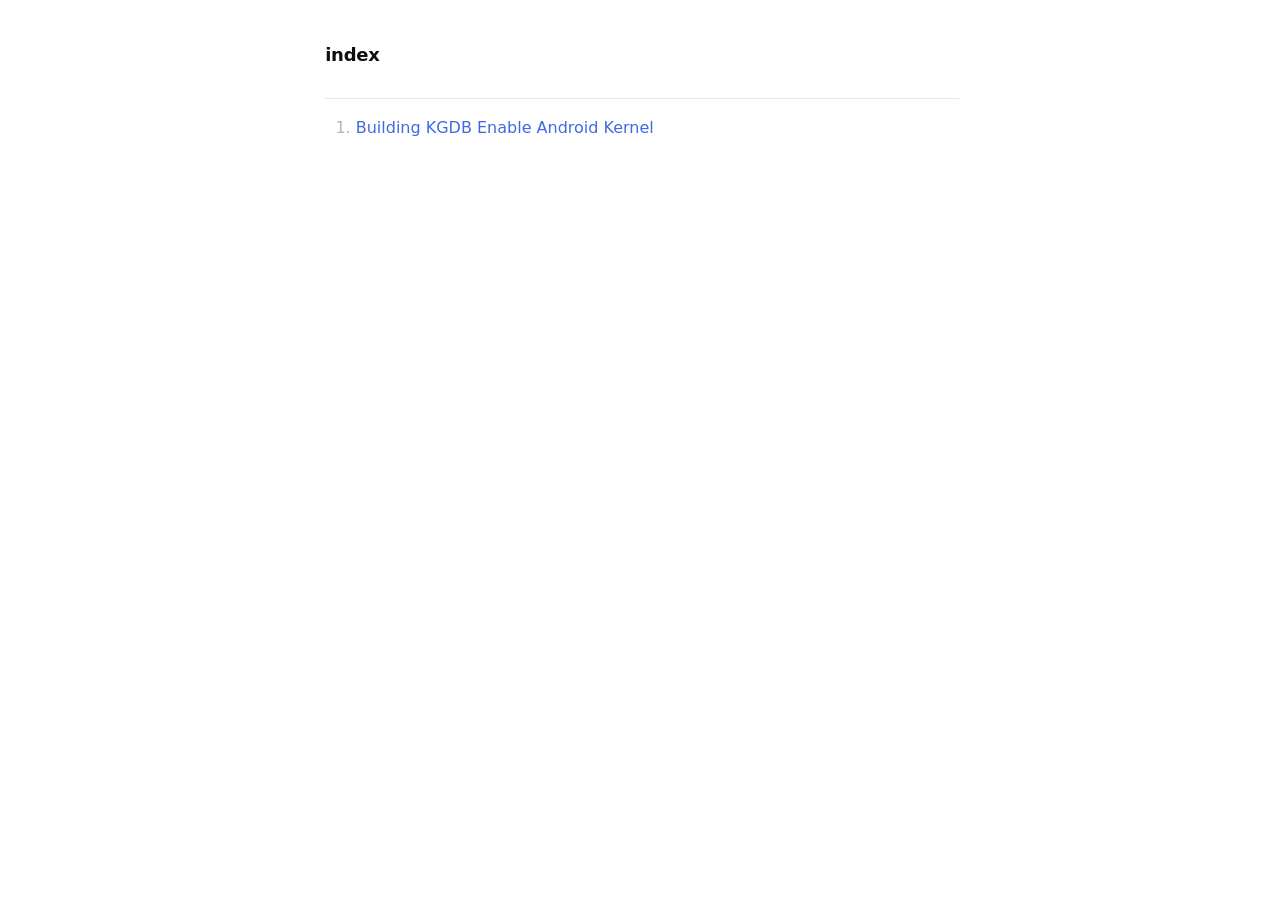
==== index.html @ 777ae0e0 "resolve 404 Error" ====
<!DOCTYPE html> <html lang="en"><head>
<title>index</title>
<base href=".">
<meta name="pathname" content="index.html">
<meta name="description" content="Obsidian Vault - index">
<meta property="og:title" content="index">
<meta property="og:description" content="Obsidian Vault - index">
<meta property="og:type" content="website">
<meta property="og:url" content="index.html">
<meta property="og:image" content="undefined">
<meta charset="UTF-8"><meta property="og:site_name" content="Obsidian Vault"><meta name="viewport" content="width=device-width, initial-scale=1.0, user-scalable=yes, minimum-scale=1.0, maximum-scale=5.0"><script async="" id="webpage-script" src="site-lib/scripts/webpage.js" onload="this.onload=null;this.setAttribute(&quot;loaded&quot;, &quot;true&quot;)"></script><link rel="icon" href="site-lib/media/favicon.png"><link rel="stylesheet" href="site-lib/styles/obsidian.css"><link rel="stylesheet" href="site-lib/styles/theme.css"><link rel="preload" href="site-lib/styles/global-variable-styles.css" as="style" onload="this.onload=null;this.rel='stylesheet'"><noscript><link rel="stylesheet" href="site-lib/styles/global-variable-styles.css"></noscript><link rel="preload" href="site-lib/styles/main-styles.css" as="style" onload="this.onload=null;this.rel='stylesheet'"><noscript><link rel="stylesheet" href="site-lib/styles/main-styles.css"></noscript><style>body{--line-width:40em;--line-width-adaptive:40em;--file-line-width:40em;--sidebar-width:min(20em, 80vw);--collapse-arrow-size:11px;--tree-vertical-spacing:1.3em;--sidebar-margin:12px}:root{background-color:#202124}.sidebar{height:100%;font-size:14px;z-index:10;min-width:calc(var(--sidebar-width) + var(--divider-width-hover));max-width:calc(var(--sidebar-width) + var(--divider-width-hover));position:relative;overflow:hidden;overflow:clip;transition:min-width ease-in-out,max-width ease-in-out;transition-duration:.2s;contain:size}#left-sidebar{left:0}#right-sidebar{right:0}.sidebar.is-collapsed{min-width:0;max-width:0}.sidebar.floating{position:absolute}.sidebar .leaf-content{height:100%;min-width:calc(var(--sidebar-width) - var(--divider-width-hover));top:0;padding:var(--sidebar-margin);padding-top:4em;line-height:var(--line-height-tight);background-color:var(--background-secondary);transition:background-color,border-right,border-left,box-shadow;transition-duration:var(--color-fade-speed);transition-timing-function:ease-in-out;position:absolute;display:flex;flex-direction:column}.sidebar:not(.is-collapsed) .leaf-content{min-width:calc(max(100%,var(--sidebar-width)) - 3px);max-width:calc(max(100%,var(--sidebar-width)) - 3px)}#left-sidebar-content{left:0;border-top-right-radius:var(--radius-l);border-bottom-right-radius:var(--radius-l)}#right-sidebar-content{right:0;border-top-left-radius:var(--radius-l);border-bottom-left-radius:var(--radius-l)}.sidebar #left-sidebar-content,.sidebar #right-sidebar-content{contain:none!important;container-type:normal!important;animation:none!important}.sidebar:has(.leaf-content:empty):has(.topbar-content:empty){display:none}.sidebar-topbar{height:calc(2.3em + 2 * var(--sidebar-margin));width:var(--sidebar-width);padding:var(--sidebar-margin);z-index:1;position:fixed;display:flex;align-items:center;transition:width ease-in-out;transition-duration:inherit}.sidebar.is-collapsed .sidebar-topbar{width:calc(2.3em + var(--sidebar-margin) * 2)}.sidebar .sidebar-topbar.is-collapsed{width:0}#left-sidebar .sidebar-topbar{left:0;flex-direction:row;border-top-right-radius:var(--radius-l)}#right-sidebar .sidebar-topbar{right:0;flex-direction:row-reverse;border-top-left-radius:var(--radius-l)}#left-sidebar .topbar-content{margin-right:calc(2.3em + var(--sidebar-margin));flex-direction:row}#right-sidebar .topbar-content{margin-left:calc(2.3em + var(--sidebar-margin));flex-direction:row-reverse}.topbar-content{overflow:hidden visible;overflow:clip visible;width:100%;height:100%;display:flex;align-items:center;transition:inherit}.sidebar.is-collapsed .topbar-content{width:0;transition:inherit}.clickable-icon.sidebar-collapse-icon{background-color:transparent;color:var(--icon-color-focused);padding:2px!important;margin:0!important;height:100%!important;width:2.3em!important;margin-inline:0.14em!important;position:absolute}#left-sidebar .clickable-icon.sidebar-collapse-icon{transform:rotateY(180deg);right:var(--sidebar-margin)}#right-sidebar .clickable-icon.sidebar-collapse-icon{transform:rotateY(180deg);left:var(--sidebar-margin)}.clickable-icon.sidebar-collapse-icon svg.svg-icon{width:100%;height:100%}.feature-title{margin-left:1px;text-transform:uppercase;letter-spacing:.06em;margin-top:.75em;margin-bottom:.75em}.feature-header{display:flex;align-items:center;padding-top:0;font-size:1em;padding-left:0}body.floating-sidebars .sidebar{position:absolute}body{transition:background-color var(--color-fade-speed) ease-in-out}#navbar:not(:empty){display:flex;align-items:center;justify-content:space-between;padding:.5em 1em;width:100%}#main{display:flex;flex-direction:column;height:100%;width:100%;align-items:stretch;justify-content:center}#main-horizontal{display:flex;flex-direction:row;flex-grow:1;width:100%;align-items:stretch;justify-content:center}#center-content{flex-basis:100%;max-width:100%;width:100%;height:100%;display:flex;flex-direction:column;align-items:center;transition:opacity .2s ease-in-out;contain:inline-size}.hide{opacity:0!important;transition:opacity .2s ease-in-out;pointer-events:none}#center-content>.obsidian-document{padding-left:2em;padding-right:1em;margin-bottom:0;width:100%;width:-webkit-fill-available;width:-moz-available;width:fill-available;transition:background-color var(--color-fade-speed) ease-in-out;border-top-right-radius:var(--window-radius,var(--radius-m));border-top-left-radius:var(--window-radius,var(--radius-m));overflow-x:hidden!important;overflow-y:auto!important;display:flex!important;flex-direction:column!important;align-items:center!important;contain:inline-size}body #center-content>.obsidian-document>.markdown-preview-sizer{padding-bottom:80vh;width:100%;max-width:var(--line-width);flex-basis:var(--line-width);transition:background-color var(--color-fade-speed) ease-in-out;contain:inline-size}#center-content>.obsidian-document>div{width:100%!important;transition:background-color var(--color-fade-speed) ease-in-out;contain:inline-size}#center-content>.obsidian-document:not([data-type=markdown]).embed{display:flex;padding:1em;height:100%;width:100%;align-items:center;justify-content:center}#center-content>.obsidian-document:not([data-type=markdown]).embed>*{max-width:100%;max-height:100%;object-fit:contain}:not(h1,h2,h3,h4,h5,h6,li):has(> :is(.math,table)){overflow-x:auto!important}#center-content>.obsidian-document:not([data-type=markdown]){overflow-x:auto;contain:content;padding:0;margin:0;height:100%}.obsidian-document[data-type=attachment]{display:flex;flex-direction:column;align-items:center;justify-content:center;height:100%;width:100%}.obsidian-document[data-type=attachment]>*{outline:0;border:none;box-shadow:none}.obsidian-document[data-type=attachment] :is(img){max-width:90%;max-height:90%;object-fit:contain}.obsidian-document[data-type=attachment]>:is(audio){width:100%;max-width:min(90%,var(--line-width))}.obsidian-document[data-type=attachment]>:is(embed,iframe,video){width:100%;height:100%;max-width:100%;max-height:100%;object-fit:contain}.canvas-wrapper>:is(.header,.footer){z-index:100;position:absolute;display:flex;justify-content:center;flex-direction:column;width:100%;align-items:center}.scroll-highlight{position:absolute;width:100%;height:100%;pointer-events:none;z-index:1000;background-color:hsla(var(--color-accent-hsl),.25);opacity:0;padding:1em;inset:50%;translate:-50% -50%;border-radius:var(--radius-s)}</style><script defer="">async function loadIncludes(){let e=document.querySelectorAll("link[itemprop='include']");for(const t of e){let e=t.getAttribute("href");try{let o="";if(e.startsWith("https:")||e.startsWith("http:")||"file:"!=window.location.protocol){const n=await fetch(e);if(!n.ok){console.log("Could not include file: "+e),t?.remove();continue}o=await n.text()}else{const t=document.getElementById(btoa(encodeURI(e)));if(t){const e=JSON.parse(decodeURI(atob(t.getAttribute("value")??"")));o=e?.data??""}}let n=document.createRange().createContextualFragment(o);t.before(n),t.remove(),console.log("Included text: "+o),console.log("Included file: "+e)}catch(o){t?.remove(),console.log("Could not include file: "+e,o);continue}}}document.addEventListener("DOMContentLoaded",(()=>{loadIncludes()}));let isFileProtocol="file:"==location.protocol;function waitLoadScripts(e,t){let o=e.map((e=>document.getElementById(e+"-script")));!function e(n){let l=o[n],c=n+1;l?(l&&"true"!=l.getAttribute("loaded")||n<o.length&&e(c),n<o.length&&l.addEventListener("load",(()=>e(c)))):n<o.length?e(c):t()}(0)}</script></head><body class="publish css-settings-manager is-hidden-frameless styled-scrollbars show-inline-title show-ribbon show-view-header is-focused"><script defer="">let theme=localStorage.getItem("theme")||(window.matchMedia("(prefers-color-scheme: dark)").matches?"dark":"light");"dark"==theme?(document.body.classList.add("theme-dark"),document.body.classList.remove("theme-light")):(document.body.classList.add("theme-light"),document.body.classList.remove("theme-dark")),window.innerWidth<480?document.body.classList.add("is-phone"):window.innerWidth<768?document.body.classList.add("is-tablet"):window.innerWidth<1024?document.body.classList.add("is-small-screen"):document.body.classList.add("is-large-screen")</script><div id="main"><div id="navbar"></div><div id="main-horizontal"><div id="left-content" class="leaf" style="--sidebar-width: var(--sidebar-width-left);"></div><div id="center-content" class="leaf"><div class="obsidian-document markdown-preview-view markdown-rendered node-insert-event is-readable-line-width allow-fold-headings allow-fold-lists show-indentation-guide show-properties" data-type="markdown"><style id="MJX-CHTML-styles"></style><div class="markdown-preview-sizer markdown-preview-section"><div class="header"><h1 class="page-title heading inline-title" id="index_0">index</h1><div class="data-bar"></div></div><div class="markdown-preview-pusher" style="width: 1px; height: 0.1px; margin-bottom: 0px;"></div><div class="el-ol"><ol>
<li data-line="0" dir="auto"><a data-href="Building KGDB Enable Android Kernel" href="building-kgdb-enable-android-kernel.html" class="internal-link" target="_self" rel="noopener nofollow">Building KGDB Enable Android Kernel</a></li>
</ol></div><div class="footer"><div class="data-bar"></div></div></div></div></div><div id="right-content" class="leaf" style="--sidebar-width: var(--sidebar-width-right);"></div></div></div></body></html>
---- site-lib/styles/obsidian.css ----
.dialog{--csstools-light-dark-toggle--4:var(--csstools-color-scheme--dark) white;--dialog-bg-color:var(--csstools-light-dark-toggle--4, #1c1b22);--csstools-light-dark-toggle--5:var(--csstools-color-scheme--dark) white;--dialog-border-color:var(--csstools-light-dark-toggle--5, #1c1b22);--csstools-light-dark-toggle--33:var(--csstools-color-scheme--dark) rgba(58, 57, 68, 0.2);--dialog-shadow:0 2px 14px 0 var(--csstools-light-dark-toggle--33, #15141a);--csstools-light-dark-toggle--6:var(--csstools-color-scheme--dark) #15141a;--text-primary-color:var(--csstools-light-dark-toggle--6, #fbfbfe);--csstools-light-dark-toggle--7:var(--csstools-color-scheme--dark) #5b5b66;--text-secondary-color:var(--csstools-light-dark-toggle--7, #cfcfd8);--hover-filter:brightness(0.9);--csstools-light-dark-toggle--8:var(--csstools-color-scheme--dark) #0060df;--link-fg-color:var(--csstools-light-dark-toggle--8, #0df);--csstools-light-dark-toggle--9:var(--csstools-color-scheme--dark) #0250bb;--link-hover-fg-color:var(--csstools-light-dark-toggle--9, #80ebff);--csstools-light-dark-toggle--10:var(--csstools-color-scheme--dark) #f0f0f4;--separator-color:var(--csstools-light-dark-toggle--10, #52525e);--textarea-border-color:#8f8f9d;--csstools-light-dark-toggle--11:var(--csstools-color-scheme--dark) white;--textarea-bg-color:var(--csstools-light-dark-toggle--11, #42414d);--textarea-fg-color:var(--text-secondary-color);--csstools-light-dark-toggle--12:var(--csstools-color-scheme--dark) #f0f0f4;--radio-bg-color:var(--csstools-light-dark-toggle--12, #2b2a33);--csstools-light-dark-toggle--13:var(--csstools-color-scheme--dark) #fbfbfe;--radio-checked-bg-color:var(--csstools-light-dark-toggle--13, #15141a);--radio-border-color:#8f8f9d;--csstools-light-dark-toggle--14:var(--csstools-color-scheme--dark) #0060df;--radio-checked-border-color:var(--csstools-light-dark-toggle--14, #0df);--csstools-light-dark-toggle--34:var(--csstools-color-scheme--dark) rgba(21, 20, 26, 0.07);--button-secondary-bg-color:var(--csstools-light-dark-toggle--34, rgba(251, 251, 254, 0.07));--button-secondary-fg-color:var(--text-primary-color);--button-secondary-border-color:var(--button-secondary-bg-color);--csstools-light-dark-toggle--35:var(--csstools-color-scheme--dark) rgba(21, 20, 26, 0.21);--button-secondary-active-bg-color:var(--csstools-light-dark-toggle--35, rgba(251, 251, 254, 0.21));--button-secondary-active-fg-color:var(--button-secondary-fg-color);--button-secondary-active-border-color:var(--button-secondary-bg-color);--csstools-light-dark-toggle--36:var(--csstools-color-scheme--dark) rgba(21, 20, 26, 0.14);--button-secondary-hover-bg-color:var(--csstools-light-dark-toggle--36, rgba(251, 251, 254, 0.14));--button-secondary-hover-fg-color:var(--button-secondary-fg-color);--button-secondary-hover-border-color:var(--button-secondary-hover-bg-color);--button-secondary-disabled-bg-color:var(--button-secondary-bg-color);--button-secondary-disabled-border-color:var(--button-secondary-border-color);--button-secondary-disabled-fg-color:var(--button-secondary-fg-color);--csstools-light-dark-toggle--15:var(--csstools-color-scheme--dark) #0060df;--button-primary-bg-color:var(--csstools-light-dark-toggle--15, #0df);--csstools-light-dark-toggle--16:var(--csstools-color-scheme--dark) #fbfbfe;--button-primary-fg-color:var(--csstools-light-dark-toggle--16, #15141a);--button-primary-border-color:var(--button-primary-bg-color);--csstools-light-dark-toggle--17:var(--csstools-color-scheme--dark) #054096;--button-primary-active-bg-color:var(--csstools-light-dark-toggle--17, #aaf2ff);--button-primary-active-fg-color:var(--button-primary-fg-color);--button-primary-active-border-color:var(--button-primary-active-bg-color);--csstools-light-dark-toggle--18:var(--csstools-color-scheme--dark) #0250bb;--button-primary-hover-bg-color:var(--csstools-light-dark-toggle--18, #80ebff);--button-primary-hover-fg-color:var(--button-primary-fg-color);--button-primary-hover-border-color:var(--button-primary-hover-bg-color);--button-primary-disabled-bg-color:var(--button-primary-bg-color);--button-primary-disabled-border-color:var(--button-primary-border-color);--button-primary-disabled-fg-color:var(--button-primary-fg-color);--button-disabled-opacity:0.4;--csstools-light-dark-toggle--19:var(--csstools-color-scheme--dark) white;--input-text-bg-color:var(--csstools-light-dark-toggle--19, #42414d);--input-text-fg-color:var(--text-primary-color);font-variant:normal;font-size:13px;font-weight:400;line-height:150%;border-radius:4px;padding:12px 16px;--csstools-light-dark-toggle--37:var(--csstools-color-scheme--dark) white;border:1px solid var(--dialog-border-color);--csstools-light-dark-toggle--38:var(--csstools-color-scheme--dark) white;background:var(--dialog-bg-color);--csstools-light-dark-toggle--39:var(--csstools-color-scheme--dark) #15141a;color:var(--text-primary-color);--csstools-light-dark-toggle--40:var(--csstools-color-scheme--dark) rgba(58, 57, 68, 0.2);box-shadow:var(--dialog-shadow)}@supports (color:light-dark(red,red)){.dialog{--dialog-bg-color:light-dark(white, #1c1b22);--dialog-border-color:light-dark(white, #1c1b22);--dialog-shadow:0 2px 14px 0 light-dark(rgba(58, 57, 68, 0.2), #15141a);--text-primary-color:light-dark(#15141a, #fbfbfe);--text-secondary-color:light-dark(#5b5b66, #cfcfd8);--link-fg-color:light-dark(#0060df, #0df);--link-hover-fg-color:light-dark(#0250bb, #80ebff);--separator-color:light-dark(#f0f0f4, #52525e);--textarea-bg-color:light-dark(white, #42414d);--radio-bg-color:light-dark(#f0f0f4, #2b2a33);--radio-checked-bg-color:light-dark(#fbfbfe, #15141a);--radio-checked-border-color:light-dark(#0060df, #0df);--button-secondary-bg-color:light-dark(
    rgba(21, 20, 26, 0.07),
    rgba(251, 251, 254, 0.07)
  );--button-secondary-active-bg-color:light-dark(
    rgba(21, 20, 26, 0.21),
    rgba(251, 251, 254, 0.21)
  );--button-secondary-hover-bg-color:light-dark(
    rgba(21, 20, 26, 0.14),
    rgba(251, 251, 254, 0.14)
  );--button-primary-bg-color:light-dark(#0060df, #0df);--button-primary-fg-color:light-dark(#fbfbfe, #15141a);--button-primary-active-bg-color:light-dark(#054096, #aaf2ff);--button-primary-hover-bg-color:light-dark(#0250bb, #80ebff);--input-text-bg-color:light-dark(white, #42414d)}}.dialog *{--csstools-light-dark-toggle--33:var(--csstools-color-scheme--dark) rgba(58, 57, 68, 0.2);--dialog-shadow:0 2px 14px 0 var(--csstools-light-dark-toggle--33, #15141a)}.dialog *{--csstools-light-dark-toggle--34:var(--csstools-color-scheme--dark) rgba(21, 20, 26, 0.07);--button-secondary-bg-color:var(--csstools-light-dark-toggle--34, rgba(251, 251, 254, 0.07))}.dialog *{--csstools-light-dark-toggle--35:var(--csstools-color-scheme--dark) rgba(21, 20, 26, 0.21);--button-secondary-active-bg-color:var(--csstools-light-dark-toggle--35, rgba(251, 251, 254, 0.21))}.dialog *{--csstools-light-dark-toggle--36:var(--csstools-color-scheme--dark) rgba(21, 20, 26, 0.14);--button-secondary-hover-bg-color:var(--csstools-light-dark-toggle--36, rgba(251, 251, 254, 0.14))}.dialog *{--csstools-light-dark-toggle--4:var(--csstools-color-scheme--dark) white;--dialog-bg-color:var(--csstools-light-dark-toggle--4, #1c1b22)}.dialog *{--csstools-light-dark-toggle--5:var(--csstools-color-scheme--dark) white;--dialog-border-color:var(--csstools-light-dark-toggle--5, #1c1b22)}.dialog *{--csstools-light-dark-toggle--6:var(--csstools-color-scheme--dark) #15141a;--text-primary-color:var(--csstools-light-dark-toggle--6, #fbfbfe)}.dialog *{--csstools-light-dark-toggle--7:var(--csstools-color-scheme--dark) #5b5b66;--text-secondary-color:var(--csstools-light-dark-toggle--7, #cfcfd8)}.dialog *{--csstools-light-dark-toggle--8:var(--csstools-color-scheme--dark) #0060df;--link-fg-color:var(--csstools-light-dark-toggle--8, #0df)}.dialog *{--csstools-light-dark-toggle--9:var(--csstools-color-scheme--dark) #0250bb;--link-hover-fg-color:var(--csstools-light-dark-toggle--9, #80ebff)}.dialog *{--csstools-light-dark-toggle--10:var(--csstools-color-scheme--dark) #f0f0f4;--separator-color:var(--csstools-light-dark-toggle--10, #52525e)}.dialog *{--csstools-light-dark-toggle--11:var(--csstools-color-scheme--dark) white;--textarea-bg-color:var(--csstools-light-dark-toggle--11, #42414d)}.dialog *{--csstools-light-dark-toggle--12:var(--csstools-color-scheme--dark) #f0f0f4;--radio-bg-color:var(--csstools-light-dark-toggle--12, #2b2a33)}.dialog *{--csstools-light-dark-toggle--13:var(--csstools-color-scheme--dark) #fbfbfe;--radio-checked-bg-color:var(--csstools-light-dark-toggle--13, #15141a)}.dialog *{--csstools-light-dark-toggle--14:var(--csstools-color-scheme--dark) #0060df;--radio-checked-border-color:var(--csstools-light-dark-toggle--14, #0df)}.dialog *{--csstools-light-dark-toggle--15:var(--csstools-color-scheme--dark) #0060df;--button-primary-bg-color:var(--csstools-light-dark-toggle--15, #0df)}.dialog *{--csstools-light-dark-toggle--16:var(--csstools-color-scheme--dark) #fbfbfe;--button-primary-fg-color:var(--csstools-light-dark-toggle--16, #15141a)}.dialog *{--csstools-light-dark-toggle--17:var(--csstools-color-scheme--dark) #054096;--button-primary-active-bg-color:var(--csstools-light-dark-toggle--17, #aaf2ff)}.dialog *{--csstools-light-dark-toggle--18:var(--csstools-color-scheme--dark) #0250bb;--button-primary-hover-bg-color:var(--csstools-light-dark-toggle--18, #80ebff)}.dialog *{--csstools-light-dark-toggle--19:var(--csstools-color-scheme--dark) white;--input-text-bg-color:var(--csstools-light-dark-toggle--19, #42414d)}@media (prefers-color-scheme:dark){.dialog{--hover-filter:brightness(1.4);--button-disabled-opacity:0.6}}@media screen and (forced-colors:active){.dialog{--dialog-bg-color:Canvas;--dialog-border-color:CanvasText;--dialog-shadow:none;--text-primary-color:CanvasText;--text-secondary-color:CanvasText;--hover-filter:none;--link-fg-color:LinkText;--link-hover-fg-color:LinkText;--separator-color:CanvasText;--textarea-border-color:ButtonBorder;--textarea-bg-color:Field;--textarea-fg-color:ButtonText;--radio-bg-color:ButtonFace;--radio-checked-bg-color:ButtonFace;--radio-border-color:ButtonText;--radio-checked-border-color:ButtonText;--button-secondary-bg-color:HighlightText;--button-secondary-fg-color:ButtonText;--button-secondary-border-color:ButtonText;--button-secondary-active-bg-color:HighlightText;--button-secondary-active-fg-color:SelectedItem;--button-secondary-active-border-color:ButtonText;--button-secondary-hover-bg-color:HighlightText;--button-secondary-hover-fg-color:SelectedItem;--button-secondary-hover-border-color:SelectedItem;--button-secondary-disabled-fg-color:GrayText;--button-secondary-disabled-border-color:GrayText;--button-primary-bg-color:ButtonText;--button-primary-fg-color:HighlightText;--button-primary-border-color:ButtonText;--button-primary-active-bg-color:SelectedItem;--button-primary-active-fg-color:HighlightText;--button-primary-active-border-color:ButtonText;--button-primary-hover-bg-color:SelectedItem;--button-primary-hover-fg-color:HighlightText;--button-primary-hover-border-color:SelectedItem;--button-primary-disabled-bg-color:GrayText;--button-primary-disabled-fg-color:ButtonFace;--button-primary-disabled-border-color:GrayText;--button-disabled-opacity:1;--input-text-bg-color:HighlightText;--input-text-fg-color:FieldText}}.dialog .mainContainer :focus-visible{--csstools-light-dark-toggle--28:var(--csstools-color-scheme--dark) #0060df;outline:var(--focus-ring-outline);outline-offset:2px}.dialog .mainContainer .title{display:flex;width:auto;flex-direction:column;justify-content:flex-end;align-items:flex-start;gap:12px}.dialog .mainContainer .title>span{font-size:13px;font-style:normal;font-weight:590;line-height:150%}.dialog .mainContainer .dialogSeparator{width:100%;height:0;margin-top:4px;margin-bottom:4px;border-top:1px solid var(--separator-color);border-bottom:none}.dialog .mainContainer .dialogButtonsGroup{display:flex;gap:12px;align-self:flex-end}.dialog .mainContainer .radio{display:flex;flex-direction:column;align-items:flex-start;gap:4px}.dialog .mainContainer .radio>.radioButton{display:flex;gap:8px;align-self:stretch;align-items:center}.dialog .mainContainer .radio>.radioButton input{appearance:none;box-sizing:border-box;width:16px;height:16px;border-radius:50%;background-color:var(--radio-bg-color);border:1px solid var(--radio-border-color)}.dialog .mainContainer .radio>.radioButton input:hover{filter:var(--hover-filter)}.dialog .mainContainer .radio>.radioButton input:checked{background-color:var(--radio-checked-bg-color);border:4px solid var(--radio-checked-border-color)}.dialog .mainContainer .radio>.radioLabel{display:flex;padding-left:24px;align-items:flex-start;gap:10px;align-self:stretch}.dialog .mainContainer .radio>.radioLabel>span{flex:1 0 0px;font-size:11px;color:var(--text-secondary-color)}.dialog .mainContainer button:not(.toggle-button):not(.closeButton):not(.clearInputButton){border-radius:4px;border:1px solid;font-variant:normal;font-weight:590;font-size:13px;padding:4px 16px;width:auto;height:32px}.dialog .mainContainer button:not(.toggle-button):not(.closeButton):not(.clearInputButton):hover{cursor:pointer;filter:var(--hover-filter)}.dialog .mainContainer button:not(.toggle-button):not(.closeButton):not(.clearInputButton)>span{color:inherit;font:inherit}.dialog .mainContainer button.secondaryButton:not(.toggle-button):not(.closeButton):not(.clearInputButton){color:var(--button-secondary-fg-color);background-color:var(--button-secondary-bg-color);border-color:var(--button-secondary-border-color)}.dialog .mainContainer button.secondaryButton:not(.toggle-button):not(.closeButton):not(.clearInputButton):hover{color:var(--button-secondary-hover-fg-color);background-color:var(--button-secondary-hover-bg-color);border-color:var(--button-secondary-hover-border-color)}.dialog .mainContainer button.secondaryButton:not(.toggle-button):not(.closeButton):not(.clearInputButton):active{color:var(--button-secondary-active-fg-color);background-color:var(--button-secondary-active-bg-color);border-color:var(--button-secondary-active-border-color)}.dialog .mainContainer button.secondaryButton:not(.toggle-button):not(.closeButton):not(.clearInputButton):disabled{background-color:var(--button-secondary-disabled-bg-color);border-color:var(--button-secondary-disabled-border-color);color:var(--button-secondary-disabled-fg-color);opacity:var(--button-disabled-opacity)}.dialog .mainContainer button.primaryButton:not(.toggle-button):not(.closeButton):not(.clearInputButton){color:var(--button-primary-fg-color);background-color:var(--button-primary-bg-color);border-color:var(--button-primary-border-color);opacity:1}.dialog .mainContainer button.primaryButton:not(.toggle-button):not(.closeButton):not(.clearInputButton):hover{color:var(--button-primary-hover-fg-color);background-color:var(--button-primary-hover-bg-color);border-color:var(--button-primary-hover-border-color)}.dialog .mainContainer button.primaryButton:not(.toggle-button):not(.closeButton):not(.clearInputButton):active{color:var(--button-primary-active-fg-color);background-color:var(--button-primary-active-bg-color);border-color:var(--button-primary-active-border-color)}.dialog .mainContainer button.primaryButton:not(.toggle-button):not(.closeButton):not(.clearInputButton):disabled{background-color:var(--button-primary-disabled-bg-color);border-color:var(--button-primary-disabled-border-color);color:var(--button-primary-disabled-fg-color);opacity:var(--button-disabled-opacity)}.dialog .mainContainer button:not(.toggle-button):not(.closeButton):not(.clearInputButton):disabled{pointer-events:none}.dialog .mainContainer a{color:var(--link-fg-color)}.dialog .mainContainer a:hover{color:var(--link-hover-fg-color)}.dialog .mainContainer textarea{font:inherit;padding:8px;resize:none;margin:0;box-sizing:border-box;border-radius:4px;border:1px solid var(--textarea-border-color);background:var(--textarea-bg-color);color:var(--textarea-fg-color)}.dialog .mainContainer textarea:focus{outline-offset:0px;border-color:transparent}.dialog .mainContainer textarea:disabled{pointer-events:none;opacity:.4}.dialog .mainContainer input[type=text]{background-color:var(--input-text-bg-color);color:var(--input-text-fg-color)}.dialog .mainContainer .toggler{display:flex;align-items:center;gap:8px;align-self:stretch}.dialog .mainContainer .toggler>.togglerLabel{user-select:none}:root{--xfa-unfocused-field-background:url("data:image/svg+xml;charset=UTF-8,<svg width='1px' height='1px' xmlns='http://www.w3.org/2000/svg'><rect width='100%' height='100%' style='fill:rgba(0, 54, 255, 0.13);'/></svg>");--xfa-focus-outline:auto}@media screen and (forced-colors:active){:root{--xfa-focus-outline:2px solid CanvasText}}:root{--csstools-color-scheme--dark: ;color-scheme:light dark;--viewer-container-height:0;--pdfViewer-padding-bottom:0;--page-margin:1px auto -8px;--page-border:9px solid transparent;--spreadHorizontalWrapped-margin-LR:-3.5px;--loading-icon-delay:400ms;--csstools-light-dark-toggle--23:var(--csstools-color-scheme--dark) #0060df;--focus-ring-color:var(--csstools-light-dark-toggle--23, #0df);--focus-ring-outline:2px solid var(--focus-ring-color)}@supports (color:light-dark(red,red)){:root{--focus-ring-color:light-dark(#0060df, #0df)}}:root *{--csstools-light-dark-toggle--23:var(--csstools-color-scheme--dark) #0060df;--focus-ring-color:var(--csstools-light-dark-toggle--23, #0df)}@media (prefers-color-scheme:dark){:root{--csstools-color-scheme--dark:initial}}@media screen and (forced-colors:active){:root{--pdfViewer-padding-bottom:9px;--page-margin:8px auto -1px;--page-border:1px solid CanvasText;--spreadHorizontalWrapped-margin-LR:3.5px;--focus-ring-color:CanvasText}}.hiddenCanvasElement,.hiddenCopyElement{position:absolute;top:0;left:0;width:0;height:0;display:none}body{--anim-duration-none:0;--anim-duration-superfast:70ms;--anim-duration-fast:140ms;--anim-duration-moderate:300ms;--anim-duration-slow:560ms;--anim-motion-smooth:cubic-bezier(0.45, 0.05, 0.55, 0.95);--anim-motion-delay:cubic-bezier(0.65, 0.05, 0.36, 1);--anim-motion-jumpy:cubic-bezier(0.68, -0.55, 0.27, 1.55);--anim-motion-swing:cubic-bezier(0, 0.55, 0.45, 1);--bases-header-border-width:0 0 1px 0;--bases-header-height:40px;--bases-header-padding-start:2px;--bases-header-padding-end:2px;--bases-toolbar-label-display:block;--bases-toolbar-badge-display:none;--bases-embed-border-width:0px;--bases-embed-border-color:var(--background-modifier-border);--bases-embed-border-radius:var(--radius-s);--bases-filter-menu-width:520px;--bases-group-heading-property-size:var(--font-ui-smaller);--bases-group-heading-property-weight:var(--font-normal);--bases-group-heading-property-color:var(--text-muted);--bases-group-heading-value-size:var(--font-smaller);--bases-group-heading-value-weight:var(--font-semibold);--bases-group-heading-property-display:block;--bases-table-container-border-width:1px;--bases-table-container-border-radius:var(--radius-s);--bases-table-group-background:var(--background-primary-alt);--bases-table-header-weight:var(--font-weight);--bases-table-header-color:var(--text-muted);--bases-table-header-icon-display:flex;--bases-table-header-background:var(--background-primary);--bases-table-header-background-hover:var(--background-modifier-hover);--bases-table-header-sort-mask:linear-gradient(to left, transparent var(--size-4-6), black var(--size-4-6));--bases-table-summary-background:var(--background-primary);--bases-table-summary-background-hover:var(--background-modifier-hover);--bases-table-border-color:var(--table-border-color);--bases-table-column-border-width:1px;--bases-table-group-gap:10px;--bases-table-row-border-width:1px;--bases-table-row-background-hover:var(--table-row-background-hover);--bases-table-row-height:30px;--bases-table-font-size:var(--font-smaller);--bases-table-column-max-width:300;--bases-table-column-min-width:40;--bases-table-cell-radius-active:2px;--bases-table-cell-shadow-active:0 0 0 2px var(--background-modifier-border-focus);--bases-table-cell-radius-focus:2px;--bases-table-cell-shadow-focus:0 0 0 2px var(--interactive-accent);--bases-table-cell-background-active:var(--background-primary);--bases-table-cell-background-disabled:var(--background-primary-alt);--bases-table-cell-background-selected:var(--table-selection);--bases-cards-container-background:transparent;--bases-cards-background:var(--background-primary);--bases-cards-cover-background:var(--background-primary-alt);--bases-cards-scale:1;--bases-cards-line-height:24px;--bases-cards-border-width:1px;--bases-cards-shadow:0 0 0 1px var(--background-modifier-border);--bases-cards-shadow-hover:0 0 0 1px var(--background-modifier-border-hover);--bases-cards-font-size:var(--font-smaller);--blockquote-border-thickness:2px;--blockquote-border-color:var(--interactive-accent);--blockquote-font-style:normal;--blockquote-color:inherit;--blockquote-background-color:transparent;--bold-modifier:200;--bold-color:inherit;--bold-weight:calc(var(--font-weight) + var(--bold-modifier));--border-width:1px;--button-radius:var(--input-radius);--corner-smoothing:0;--callout-border-width:0px;--callout-border-opacity:0.25;--callout-padding:var(--size-4-3) var(--size-4-3) var(--size-4-3) var(--size-4-6);--callout-radius:var(--radius-s);--callout-blend-mode:var(--highlight-mix-blend-mode);--callout-title-color:inherit;--callout-title-padding:0;--callout-title-size:inherit;--callout-title-weight:calc(var(--font-weight) + var(--bold-modifier));--callout-content-padding:0;--callout-content-background:transparent;--callout-bug:var(--color-red-rgb);--callout-default:var(--color-blue-rgb);--callout-error:var(--color-red-rgb);--callout-example:var(--color-purple-rgb);--callout-fail:var(--color-red-rgb);--callout-important:var(--color-cyan-rgb);--callout-info:var(--color-blue-rgb);--callout-question:var(--color-orange-rgb);--callout-success:var(--color-green-rgb);--callout-summary:var(--color-cyan-rgb);--callout-tip:var(--color-cyan-rgb);--callout-todo:var(--color-blue-rgb);--callout-warning:var(--color-orange-rgb);--callout-quote:158,158,158;--canvas-background:var(--background-primary);--canvas-card-label-color:var(--text-faint);--canvas-color-1:var(--color-red-rgb);--canvas-color-2:var(--color-orange-rgb);--canvas-color-3:var(--color-yellow-rgb);--canvas-color-4:var(--color-green-rgb);--canvas-color-5:var(--color-cyan-rgb);--canvas-color-6:var(--color-purple-rgb);--canvas-dot-pattern:var(--color-base-30);--caret-color:var(--text-normal);--checkbox-radius:var(--radius-s);--checkbox-size:var(--font-text-size);--checkbox-marker-color:var(--background-primary);--checkbox-color:var(--interactive-accent);--checkbox-color-hover:var(--interactive-accent-hover);--checkbox-border-color:var(--text-faint);--checkbox-border-color-hover:var(--text-muted);--checkbox-margin-inline-start:0.85em;--checklist-done-decoration:line-through;--checklist-done-color:var(--text-muted);--code-white-space:pre-wrap;--code-border-width:0px;--code-border-color:var(--background-modifier-border);--code-bracket-background:var(--background-modifier-hover);--code-radius:var(--radius-s);--code-size:var(--font-smaller);--code-background:var(--background-primary-alt);--code-normal:var(--text-normal);--code-comment:var(--text-faint);--code-function:var(--color-yellow);--code-important:var(--color-orange);--code-keyword:var(--color-pink);--code-operator:var(--color-red);--code-property:var(--color-cyan);--code-punctuation:var(--text-muted);--code-string:var(--color-green);--code-tag:var(--color-red);--code-value:var(--color-purple);--collapse-icon-color:var(--text-faint);--collapse-icon-color-collapsed:var(--text-accent);--cursor:default;--cursor-link:pointer;--dialog-width:560px;--dialog-max-width:80vw;--dialog-max-height:85vh;--divider-color:var(--background-modifier-border);--divider-color-hover:var(--interactive-accent);--divider-width:1px;--divider-width-hover:3px;--divider-vertical-height:calc(100% - var(--header-height));--drag-ghost-background:rgba(0, 0, 0, 0.85);--drag-ghost-text-color:#fff;--dropdown-background-blend-mode:hard-light;--dropdown-background-position:right 0.5em top 50%,0 0;--dropdown-background-size:1em auto,100%;--dropdown-padding:0 1.9em 0 0.8em;--embed-max-height:4000px;--embed-canvas-max-height:400px;--embed-background:inherit;--embed-border-start:2px solid var(--interactive-accent);--embed-border-end:none;--embed-border-top:none;--embed-border-bottom:none;--embed-padding:0 0 0 var(--size-4-6);--embed-font-style:inherit;--embed-block-shadow-hover:0 0 0 1px var(--background-modifier-border),inset 0 0 0 1px var(--background-modifier-border);--file-line-width:700px;--file-folding-offset:24px;--file-margins:var(--size-4-8);--file-header-font:var(--font-interface);--file-header-font-size:var(--font-ui-small);--file-header-font-weight:400;--file-header-border:var(--border-width) solid transparent;--file-header-justify:center;--font-smallest:0.8em;--font-smaller:0.875em;--font-small:0.933em;--flair-background:var(--interactive-normal);--flair-color:var(--text-normal);--font-ui-smaller:12px;--font-ui-small:13px;--font-ui-medium:15px;--font-ui-large:20px;--font-weight:var(--font-normal);--font-thin:100;--font-extralight:200;--font-light:300;--font-normal:400;--font-medium:500;--font-semibold:600;--font-bold:700;--font-extrabold:800;--font-black:900;--footnote-divider-color-active:var(--metadata-divider-color-focus);--footnote-divider-color:var(--metadata-divider-color);--footnote-divider-width:1px;--footnote-gap:var(--size-4-1);--footnote-id-color-no-occurrences:var(--text-faint);--footnote-id-color:var(--text-muted);--footnote-id-delimiter:".";--footnote-input-background-active:var(--metadata-input-background-active);--footnote-input-background:var(--metadata-input-background);--footnote-line-height:var(--line-height-normal);--footnote-padding-block:var(--size-2-3);--footnote-padding-inline:var(--size-2-3);--footnote-radius:var(--radius-s);--footnote-size:var(--font-smaller);--graph-controls-width:240px;--graph-text:var(--text-normal);--graph-line:var(--color-base-35, var(--background-modifier-border-focus));--graph-node:var(--text-muted);--graph-node-unresolved:var(--text-faint);--graph-node-focused:var(--text-accent);--graph-node-tag:var(--color-green);--graph-node-attachment:var(--color-yellow);--heading-formatting:var(--text-faint);--heading-spacing:calc(var(--p-spacing) * 2.5);--h1-color:inherit;--h2-color:inherit;--h3-color:inherit;--h4-color:inherit;--h5-color:inherit;--h6-color:inherit;--h1-font:inherit;--h2-font:inherit;--h3-font:inherit;--h4-font:inherit;--h5-font:inherit;--h6-font:inherit;--h1-letter-spacing:-0.015em;--h2-letter-spacing:-0.011em;--h3-letter-spacing:-0.008em;--h4-letter-spacing:-0.005em;--h5-letter-spacing:-0.002em;--h6-letter-spacing:0em;--h1-line-height:1.2;--h2-line-height:1.2;--h3-line-height:1.3;--h4-line-height:1.4;--h5-line-height:var(--line-height-normal);--h6-line-height:var(--line-height-normal);--h1-size:1.618em;--h2-size:1.462em;--h3-size:1.318em;--h4-size:1.188em;--h5-size:1.076em;--h6-size:1em;--h1-style:normal;--h2-style:normal;--h3-style:normal;--h4-style:normal;--h5-style:normal;--h6-style:normal;--h1-variant:normal;--h2-variant:normal;--h3-variant:normal;--h4-variant:normal;--h5-variant:normal;--h6-variant:normal;--h1-weight:700;--h2-weight:600;--h3-weight:600;--h4-weight:600;--h5-weight:600;--h6-weight:600;--header-height:40px;--hr-color:var(--background-modifier-border);--hr-thickness:2px;--icon-size:var(--icon-m);--icon-stroke:var(--icon-m-stroke-width);--icon-xs:14px;--icon-s:16px;--icon-m:18px;--icon-l:18px;--icon-xl:32px;--icon-xs-stroke-width:2px;--icon-s-stroke-width:2px;--icon-m-stroke-width:1.75px;--icon-l-stroke-width:1.75px;--icon-xl-stroke-width:1.25px;--icon-color:var(--text-muted);--icon-color-hover:var(--text-muted);--icon-color-active:var(--text-accent);--icon-color-focused:var(--text-normal);--icon-opacity:0.85;--icon-opacity-hover:1;--icon-opacity-active:1;--clickable-icon-radius:var(--radius-s);--indent-size:4;--indent-unit:0.5625em;--indentation-guide-width:1px;--indentation-guide-width-active:1px;--indentation-guide-color:rgba(var(--mono-rgb-100), 0.12);--indentation-guide-color-active:rgba(var(--mono-rgb-100), 0.3);--indentation-guide-editing-indent:0.85em;--indentation-guide-reading-indent:-0.85em;--indentation-guide-source-indent:0.25em;--inline-title-color:var(--h1-color);--inline-title-font:var(--h1-font);--inline-title-line-height:var(--h1-line-height);--inline-title-size:var(--h1-size);--inline-title-style:var(--h1-style);--inline-title-variant:var(--h1-variant);--inline-title-weight:var(--h1-weight);--inline-title-margin-bottom:0.5em;--input-height:30px;--input-padding:var(--size-4-1) var(--size-4-2);--input-radius:5px;--input-font-weight:var(--font-normal);--input-border-width:1px;--input-border-width-focus:2px;--input-placeholder-color:var(--text-faint);--input-date-separator:var(--text-faint);--italic-color:inherit;--italic-weight:inherit;--layer-cover:5;--layer-sidedock:10;--layer-status-bar:15;--layer-popover:30;--layer-slides:45;--layer-modal:50;--layer-notice:60;--layer-menu:65;--layer-tooltip:70;--layer-dragged-item:80;--line-height-normal:1.5;--line-height-tight:1.3;--link-color:var(--text-accent);--link-color-hover:var(--text-accent-hover);--link-decoration:underline;--link-decoration-hover:underline;--link-decoration-thickness:auto;--link-weight:var(--font-weight);--link-external-color:var(--text-accent);--link-external-color-hover:var(--text-accent-hover);--link-external-decoration:underline;--link-external-decoration-hover:underline;--link-external-filter:none;--link-unresolved-color:var(--text-accent);--link-unresolved-opacity:0.7;--link-unresolved-filter:none;--link-unresolved-decoration-style:solid;--link-unresolved-decoration-color:hsla(var(--interactive-accent-hsl), 0.3);--list-indent:calc(var(--indent-unit) * var(--indent-size));--list-indent-editing:0.75em;--list-indent-source:0;--list-spacing:0.075em;--list-marker-color:var(--text-faint);--list-marker-color-hover:var(--text-muted);--list-marker-color-collapsed:var(--text-accent);--list-bullet-border:none;--list-bullet-radius:50%;--list-bullet-size:0.3em;--list-bullet-transform:none;--list-numbered-style:decimal;--list-bullet-end-padding:1.3rem;--nav-item-size:var(--font-ui-small);--nav-item-color:var(--text-muted);--nav-item-color-hover:var(--text-normal);--nav-item-color-active:var(--text-normal);--nav-item-color-selected:var(--text-normal);--nav-item-color-highlighted:var(--text-accent);--nav-item-background-hover:var(--background-modifier-hover);--nav-item-background-active:var(--background-modifier-hover);--nav-item-background-selected:hsla(var(--color-accent-hsl), 0.15);--nav-item-padding:var(--size-4-1) var(--size-4-2) var(--size-4-1) var(--size-4-6);--nav-item-parent-padding:var(--nav-item-padding);--nav-item-children-padding-start:var(--size-2-2);--nav-item-children-margin-start:var(--size-4-3);--nav-item-weight:inherit;--nav-item-weight-hover:inherit;--nav-item-weight-active:inherit;--nav-item-white-space:pre;--nav-indentation-guide-width:var(--indentation-guide-width);--nav-indentation-guide-color:var(--indentation-guide-color);--nav-collapse-icon-color:var(--collapse-icon-color);--nav-collapse-icon-color-collapsed:var(--text-faint);--nav-heading-color:var(--text-normal);--nav-heading-color-hover:var(--text-normal);--nav-heading-color-collapsed:var(--text-faint);--nav-heading-color-collapsed-hover:var(--text-muted);--nav-heading-weight:var(--font-medium);--nav-heading-weight-hover:var(--font-medium);--nav-tag-background:transparent;--nav-tag-radius:var(--radius-s);--nav-tag-color:var(--text-faint);--nav-tag-color-hover:var(--text-muted);--nav-tag-color-active:var(--text-muted);--nav-tag-weight:var(--font-semibold);--menu-padding:var(--size-2-3);--menu-shadow:var(--shadow-s);--menu-radius:var(--radius-m);--menu-background:var(--background-secondary);--menu-border-color:var(--background-modifier-border-hover);--menu-border-width:1px;--menu-backdrop-filter:none;--metadata-background:transparent;--metadata-display-reading:block;--metadata-display-editing:block;--metadata-max-width:none;--metadata-padding:var(--size-4-2) 0;--metadata-border-color:var(--background-modifier-border);--metadata-border-radius:0;--metadata-border-width:0;--metadata-divider-color:var(--background-modifier-border);--metadata-divider-color-hover:transparent;--metadata-divider-color-focus:transparent;--metadata-divider-width:0;--metadata-gap:3px;--metadata-property-padding:0;--metadata-property-radius:6px;--metadata-property-radius-hover:6px;--metadata-property-radius-focus:6px;--metadata-property-background:transparent;--metadata-property-background-hover:transparent;--metadata-property-background-active:var(--background-modifier-hover);--metadata-property-box-shadow-hover:0 0 0 1px var(--background-modifier-border-hover);--metadata-property-box-shadow-focus:0 0 0 2px var(--background-modifier-border-focus);--metadata-label-background:transparent;--metadata-label-background-hover:transparent;--metadata-label-background-active:var(--background-modifier-hover);--metadata-label-font:var(--font-interface);--metadata-label-font-size:var(--font-smaller);--metadata-label-font-weight:inherit;--metadata-label-text-color:var(--text-muted);--metadata-label-text-color-hover:var(--text-muted);--metadata-label-width:9em;--metadata-input-height:calc(var(--font-text-size) * 1.75);--metadata-input-text-color:var(--text-normal);--metadata-input-font:var(--font-interface);--metadata-input-font-size:var(--font-smaller);--metadata-input-background:transparent;--metadata-input-background-hover:transparent;--metadata-input-background-active:var(--background-modifier-hover);--metadata-input-longtext-lines:3;--metadata-sidebar-label-font-size:var(--font-ui-small);--metadata-sidebar-input-font-size:var(--font-ui-small);--modal-background:var(--background-primary);--modal-width:90vw;--modal-height:85vh;--modal-max-width:1100px;--modal-max-height:1000px;--modal-max-width-narrow:800px;--modal-border-width:var(--border-width);--modal-border-color:var(--color-base-40, var(--background-modifier-border-focus));--modal-radius:var(--radius-l);--modal-community-sidebar-width:280px;--pill-color:var(--text-muted);--pill-color-hover:var(--text-normal);--pill-color-remove:var(--text-faint);--pill-color-remove-hover:var(--text-accent);--pill-decoration:none;--pill-decoration-hover:none;--pill-background:transparent;--pill-background-hover:transparent;--pill-border-color:var(--background-modifier-border);--pill-border-color-hover:var(--background-modifier-border-hover);--pill-border-width:var(--border-width);--pill-padding-x:0.65em;--pill-padding-y:0.25em;--pill-radius:2em;--pill-weight:inherit;--p-spacing:1rem;--p-spacing-empty:0rem;--pdf-background:var(--background-primary);--pdf-page-background:var(--background-primary);--pdf-shadow:0 0 0 1px rgba(0, 0, 0, 0.05),0 2px 8px rgba(0, 0, 0, 0.1);--pdf-spread-shadow:0 0 0 1px rgba(0, 0, 0, 0.05);--pdf-sidebar-background:var(--background-primary);--pdf-thumbnail-shadow:0 0 0 1px rgba(0, 0, 0, 0.15),0 2px 8px rgba(0, 0, 0, 0.2);--popover-width:450px;--popover-height:400px;--popover-max-height:95vh;--popover-pdf-width:450px;--popover-pdf-height:400px;--popover-font-size:var(--font-text-size);--prompt-input-height:40px;--prompt-width:700px;--prompt-max-width:80vw;--prompt-max-height:70vh;--prompt-border-width:var(--border-width);--prompt-border-color:var(--color-base-40, var(--background-modifier-border-focus));--radius-s:4px;--radius-m:8px;--radius-l:12px;--radius-xl:16px;--ribbon-background:var(--background-secondary);--ribbon-background-collapsed:var(--background-primary);--ribbon-width:44px;--ribbon-padding:var(--size-4-2) var(--size-4-1) var(--size-4-3);--scrollbar-width:12px;--scrollbar-height:12px;--scrollbar-border-width:3px 3px 3px 2px;--scrollbar-radius:var(--radius-l);--scrollbar-active-thumb-bg:rgba(var(--mono-rgb-100), 0.2);--scrollbar-bg:rgba(var(--mono-rgb-100), 0.05);--scrollbar-thumb-bg:rgba(var(--mono-rgb-100), 0.1);--search-clear-button-color:var(--text-muted);--search-clear-button-size:13px;--search-icon-color:var(--text-muted);--search-icon-size:18px;--search-result-background:var(--background-primary);--size-2-1:2px;--size-2-2:4px;--size-2-3:6px;--size-4-1:4px;--size-4-2:8px;--size-4-3:12px;--size-4-4:16px;--size-4-5:20px;--size-4-6:24px;--size-4-8:32px;--size-4-9:36px;--size-4-10:40px;--size-4-12:48px;--size-4-16:64px;--size-4-18:72px;--sidebar-markdown-font-size:calc(var(--font-text-size) * 0.9);--sidebar-tab-text-display:none;--sidebar-left-toggle-inner-width:8.33%;--sidebar-right-toggle-inner-width:8.33%;--sidebar-left-toggle-inner-width-open:24%;--sidebar-right-toggle-inner-width-open:24%;--slider-thumb-border-width:1px;--slider-thumb-border-color:var(--background-modifier-border-hover);--slider-thumb-height:18px;--slider-thumb-width:18px;--slider-thumb-y:-6px;--slider-thumb-radius:50%;--slider-s-thumb-size:15px;--slider-s-thumb-position:-5px;--slider-track-background:var(--background-modifier-border);--slider-track-height:3px;--status-bar-background:var(--background-secondary);--status-bar-border-color:var(--divider-color);--status-bar-border-width:1px 0 0 1px;--status-bar-font-size:var(--font-ui-smaller);--status-bar-text-color:var(--text-muted);--status-bar-position:fixed;--status-bar-radius:var(--radius-m) 0 0 0;--sync-avatar-color-current-user:transparent;--sync-avatar-color-1:var(--color-red);--sync-avatar-color-2:var(--color-orange);--sync-avatar-color-3:var(--color-yellow);--sync-avatar-color-4:var(--color-green);--sync-avatar-color-5:var(--color-cyan);--sync-avatar-color-6:var(--color-blue);--sync-avatar-color-7:var(--color-purple);--sync-avatar-color-8:var(--color-pink);--swatch-radius:14px;--swatch-height:22px;--swatch-width:22px;--swatch-shadow:inset 0 0 0 1px rgba(var(--mono-rgb-100), 0.15);--tab-background-active:var(--background-primary);--tab-text-color:var(--text-faint);--tab-text-color-active:var(--text-muted);--tab-text-color-focused:var(--text-muted);--tab-text-color-focused-active:var(--text-muted);--tab-text-color-focused-highlighted:var(--text-accent);--tab-text-color-focused-active-current:var(--text-normal);--tab-font-size:var(--font-ui-small);--tab-font-weight:inherit;--tab-container-background:var(--background-secondary);--tab-divider-color:var(--background-modifier-border-hover);--tab-outline-color:var(--divider-color);--tab-outline-width:1px;--tab-curve:6px;--tab-radius:var(--radius-s);--tab-radius-active:6px 6px 0 0;--tab-width:200px;--tab-max-width:320px;--tab-switcher-menubar-background:var(--mobile-sidebar-background);--tab-switcher-background:var(--background-secondary);--tab-switcher-preview-radius:var(--radius-xl);--tab-switcher-preview-background-shadow:0 4px 30px 2px rgba(0, 0, 0, 0.2);--tab-switcher-preview-shadow:0 0 0 1px rgba(var(--mono-rgb-100), 0.05);--tab-switcher-preview-shadow-active:0 0 0 2px var(--color-accent);--tab-stacked-pane-width:700px;--tab-stacked-header-width:var(--header-height);--tab-stacked-font-size:var(--font-ui-small);--tab-stacked-font-weight:400;--tab-stacked-text-align:start;--tab-stacked-text-transform:rotate(0deg);--tab-stacked-text-writing-mode:vertical-lr;--tab-stacked-shadow:-8px 0 8px 0 rgba(0, 0, 0, 0.05);--table-background:transparent;--table-border-width:1px;--table-border-color:var(--background-modifier-border);--table-white-space:break-spaces;--table-header-background:var(--table-background);--table-header-background-hover:inherit;--table-header-border-width:var(--table-border-width);--table-header-border-color:var(--table-border-color);--table-header-font:inherit;--table-header-size:var(--table-text-size);--table-header-weight:calc(var(--font-weight) + var(--bold-modifier));--table-header-color:var(--text-normal);--table-line-height:var(--line-height-tight);--table-text-size:var(--font-text-size);--table-text-color:inherit;--table-column-min-width:6ch;--table-column-max-width:none;--table-column-alt-background:var(--table-background);--table-column-first-border-width:var(--table-border-width);--table-column-last-border-width:var(--table-border-width);--table-row-background-hover:var(--table-background);--table-row-alt-background:var(--table-background);--table-row-alt-background-hover:var(--table-background);--table-row-last-border-width:var(--table-border-width);--table-selection:hsla(var(--color-accent-hsl), 0.1);--table-selection-blend-mode:var(--highlight-mix-blend-mode);--table-selection-border-color:var(--interactive-accent);--table-selection-border-width:2px;--table-selection-border-radius:4px;--table-cell-vertical-alignment:top;--table-drag-handle-background:transparent;--table-drag-handle-background-active:var(--table-selection-border-color);--table-drag-handle-color:var(--text-faint);--table-drag-handle-color-active:var(--text-on-accent);--table-drop-indicator-half-width:2px;--table-add-button-background:transparent;--table-add-button-border-width:var(--table-border-width);--table-add-button-border-color:var(--background-modifier-border);--tag-size:var(--font-smaller);--tag-color:var(--text-accent);--tag-color-hover:var(--text-accent);--tag-decoration:none;--tag-decoration-hover:none;--tag-background:hsla(var(--interactive-accent-hsl), 0.1);--tag-background-hover:hsla(var(--interactive-accent-hsl), 0.2);--tag-border-color:hsla(var(--interactive-accent-hsl), 0.15);--tag-border-color-hover:hsla(var(--interactive-accent-hsl), 0.15);--tag-border-width:0px;--tag-padding-x:0.65em;--tag-padding-y:0.25em;--tag-radius:2em;--tag-weight:inherit;--titlebar-background:var(--background-secondary);--titlebar-background-focused:var(--background-secondary-alt);--titlebar-border-width:0px;--titlebar-border-color:var(--background-modifier-border);--titlebar-text-color:var(--text-muted);--titlebar-text-color-focused:var(--text-normal);--titlebar-text-weight:var(--font-bold);--toggle-border-width:2px;--toggle-width:40px;--toggle-radius:18px;--toggle-thumb-color:white;--toggle-thumb-radius:18px;--toggle-thumb-height:18px;--toggle-thumb-width:18px;--toggle-s-border-width:2px;--toggle-s-width:34px;--toggle-s-thumb-height:15px;--toggle-s-thumb-width:15px;--vault-profile-display:flex;--vault-profile-actions-display:flex;--vault-profile-font-size:var(--font-ui-small);--vault-profile-font-weight:var(--font-medium);--vault-profile-color:var(--text-normal);--vault-profile-color-hover:var(--vault-profile-color);--workspace-background-translucent:rgba(var(--mono-rgb-0), 0.6);--accent-h:258;--accent-s:88%;--accent-l:66%;--background-primary:var(--color-base-00);--background-primary-alt:var(--color-base-10);--background-secondary:var(--color-base-20);--background-modifier-hover:rgba(var(--mono-rgb-100), 0.067);--background-modifier-active-hover:hsla(var(--interactive-accent-hsl), 0.1);--background-modifier-border:var(--color-base-30);--background-modifier-border-hover:var(--color-base-35);--background-modifier-border-focus:var(--color-base-40);--background-modifier-error-rgb:var(--color-red-rgb);--background-modifier-error:var(--color-red);--background-modifier-error-hover:var(--color-red);--background-modifier-success-rgb:var(--color-green-rgb);--background-modifier-success:var(--color-green);--background-modifier-message:rgba(0, 0, 0, 0.9);--background-modifier-form-field:var(--color-base-00);--background-modifier-form-field-hover:var(--background-modifier-form-field);--text-normal:var(--color-base-100);--text-muted:var(--color-base-70);--text-faint:var(--color-base-50);--text-on-accent:white;--text-on-accent-inverted:black;--text-error:var(--color-red);--text-warning:var(--color-orange);--text-success:var(--color-green);--text-selection:hsla(var(--color-accent-hsl), 0.2);--text-highlight-bg-rgb:255,208,0;--text-highlight-bg:rgba(var(--text-highlight-bg-rgb), 0.4);--text-accent:var(--color-accent);--text-accent-hover:var(--color-accent-2);--interactive-normal:var(--color-base-00);--interactive-hover:var(--color-base-10);--interactive-accent-hsl:var(--color-accent-hsl);--interactive-accent:var(--color-accent-1);--interactive-accent-hover:var(--color-accent-2)}.theme-dark,.theme-light{--dropdown-background:var(--interactive-normal);--dropdown-background-hover:var(--interactive-hover)}.theme-light{color-scheme:light;--highlight-mix-blend-mode:darken;--mono-rgb-0:255,255,255;--mono-rgb-100:0,0,0;--color-red-rgb:233,49,71;--color-red:#e93147;--color-orange-rgb:236,117,0;--color-orange:#ec7500;--color-yellow-rgb:224,172,0;--color-yellow:#e0ac00;--color-green-rgb:8,185,78;--color-green:#08b94e;--color-cyan-rgb:0,191,188;--color-cyan:#00bfbc;--color-blue-rgb:8,109,221;--color-blue:#086ddd;--color-purple-rgb:120,82,238;--color-purple:#7852ee;--color-pink-rgb:213,57,132;--color-pink:#d53984;--color-base-00:#ffffff;--color-base-05:#fcfcfc;--color-base-10:#fafafa;--color-base-20:#f6f6f6;--color-base-25:#e3e3e3;--color-base-30:#e0e0e0;--color-base-35:#d4d4d4;--color-base-40:#bdbdbd;--color-base-50:#ababab;--color-base-60:#707070;--color-base-70:#5c5c5c;--color-base-100:#222222;--color-accent-hsl:var(--accent-h),var(--accent-s),var(--accent-l);--color-accent:hsl(var(--accent-h), var(--accent-s), var(--accent-l));--color-accent-1:hsl(calc(var(--accent-h) - 1), calc(var(--accent-s) * 1.01), calc(var(--accent-l) * 1.075));--color-accent-2:hsl(calc(var(--accent-h) - 3), calc(var(--accent-s) * 1.02), calc(var(--accent-l) * 1.15));--background-secondary-alt:var(--color-base-05);--background-modifier-box-shadow:rgba(0, 0, 0, 0.1);--background-modifier-cover:rgba(220, 220, 220, 0.4);--input-shadow:inset 0 0 0 1px rgba(0, 0, 0, 0.12),0 2px 3px 0 rgba(0, 0, 0, 0.05),0 1px 1.5px 0 rgba(0, 0, 0, 0.03),0 1px 2px 0 rgba(0, 0, 0, 0.04),0 0 0 0 transparent;--input-shadow-hover:inset 0 0 0 1px rgba(0, 0, 0, 0.17),0 2px 3px 0 rgba(0, 0, 0, 0.1),0 1px 1.5px 0 rgba(0, 0, 0, 0.03),0 1px 2px 0 rgba(0, 0, 0, 0.04),0 0 0 0 transparent;--shadow-s:0px 1px 2px rgba(0, 0, 0, 0.028),0px 3.4px 6.7px rgba(0, 0, 0, 0.042),0px 15px 30px rgba(0, 0, 0, 0.07);--shadow-l:0px 1.8px 7.3px rgba(0, 0, 0, 0.071),0px 6.3px 24.7px rgba(0, 0, 0, 0.112),0px 15px 30px rgba(0, 0, 0, 0.1)}.theme-dark{color-scheme:dark;--highlight-mix-blend-mode:lighten;--mono-rgb-0:0,0,0;--mono-rgb-100:255,255,255;--color-red-rgb:251,70,76;--color-red:#fb464c;--color-orange-rgb:233,151,63;--color-orange:#e9973f;--color-yellow-rgb:224,222,113;--color-yellow:#e0de71;--color-green-rgb:68,207,110;--color-green:#44cf6e;--color-cyan-rgb:83,223,221;--color-cyan:#53dfdd;--color-blue-rgb:2,122,255;--color-blue:#027aff;--color-purple-rgb:168,130,255;--color-purple:#a882ff;--color-pink-rgb:250,153,205;--color-pink:#fa99cd;--color-base-00:#1e1e1e;--color-base-05:#212121;--color-base-10:#242424;--color-base-20:#262626;--color-base-25:#2a2a2a;--color-base-30:#363636;--color-base-35:#3f3f3f;--color-base-40:#555555;--color-base-50:#666666;--color-base-60:#999999;--color-base-70:#b3b3b3;--color-base-100:#dadada;--color-accent-hsl:var(--accent-h),var(--accent-s),var(--accent-l);--color-accent:hsl(var(--accent-h), var(--accent-s), var(--accent-l));--color-accent-1:hsl(calc(var(--accent-h) - 3), calc(var(--accent-s) * 1.02), calc(var(--accent-l) * 1.15));--color-accent-2:hsl(calc(var(--accent-h) - 5), calc(var(--accent-s) * 1.05), calc(var(--accent-l) * 1.29));--background-modifier-form-field:var(--color-base-25);--background-secondary-alt:var(--color-base-30);--interactive-normal:var(--color-base-30);--interactive-hover:var(--color-base-35);--text-accent:var(--color-accent-1);--interactive-accent:var(--color-accent);--interactive-accent-hover:var(--color-accent-1);--background-modifier-box-shadow:rgba(0, 0, 0, 0.3);--background-modifier-cover:rgba(10, 10, 10, 0.4);--text-selection:hsla(var(--interactive-accent-hsl), 0.33);--input-shadow:inset 0 0.5px 0.5px 0.5px rgba(255, 255, 255, 0.09),0 2px 4px 0 rgba(0, 0, 0, 0.15),0 1px 1.5px 0 rgba(0, 0, 0, 0.1),0 1px 2px 0 rgba(0, 0, 0, 0.2),0 0 0 0 transparent;--input-shadow-hover:inset 0 0.5px 1px 0.5px rgba(255, 255, 255, 0.16),0 2px 3px 0 rgba(0, 0, 0, 0.3),0 1px 1.5px 0 rgba(0, 0, 0, 0.2),0 1px 2px 0 rgba(0, 0, 0, 0.4),0 0 0 0 transparent;--shadow-s:0px 1px 2px rgba(0, 0, 0, 0.121),0px 3.4px 6.7px rgba(0, 0, 0, 0.179),0px 15px 30px rgba(0, 0, 0, 0.3);--shadow-l:0px 1.8px 7.3px rgba(0, 0, 0, 0.071),0px 6.3px 24.7px rgba(0, 0, 0, 0.112),0px 30px 90px rgba(0, 0, 0, 0.2);--pdf-shadow:0 0 0 1px var(--background-modifier-border);--pdf-thumbnail-shadow:0 0 0 1px var(--background-modifier-border)}iframe{color-scheme:normal}@media print{.theme-dark{--highlight-mix-blend-mode:darken}}@font-face{font-family:"Avenir Next";font-weight:400;font-style:normal;font-display:swap;src:url("../../site-lib/fonts/94f2f163d4b698242fef.otf")}@font-face{font-family:Inter;font-style:normal;font-weight:200;font-display:swap;src:url("../../site-lib/fonts/72505e6a122c6acd5471.woff2") format("woff2")}@font-face{font-family:Inter;font-style:normal;font-weight:300;font-display:swap;src:url("../../site-lib/fonts/2d5198822ab091ce4305.woff2") format("woff2")}@font-face{font-family:Inter;font-weight:400;font-style:normal;font-display:swap;src:url("../../site-lib/fonts/c8ba52b05a9ef10f4758.woff2")}@font-face{font-family:Inter;font-weight:400;font-style:italic;font-display:swap;src:url("../../site-lib/fonts/cb10ffd7684cd9836a05.woff2")}@font-face{font-family:Inter;font-weight:500;font-style:normal;font-display:swap;src:url("../../site-lib/fonts/293fd13dbca5a3e450ef.woff2")}@font-face{font-family:Inter;font-weight:500;font-style:italic;font-display:swap;src:url("../../site-lib/fonts/085cb93e613ba3d40d2b.woff2")}@font-face{font-family:Inter;font-weight:600;font-style:normal;font-display:swap;src:url("../../site-lib/fonts/b5f0f109bc88052d4000.woff2")}@font-face{font-family:Inter;font-weight:800;font-style:normal;font-display:swap;src:url("../../site-lib/fonts/cbe0ae49c52c920fd563.woff2")}@font-face{font-family:Inter;font-weight:800;font-style:italic;font-display:swap;src:url("../../site-lib/fonts/535a6cf662596b3bd6a6.woff2")}@font-face{font-family:"Source Code Pro";font-weight:400;font-style:normal;font-display:swap;src:url("../../site-lib/fonts/70cc7ff27245e82ad414.ttf")}@font-face{font-family:"Source Code Pro";font-weight:400;font-style:italic;font-display:swap;src:url("../../site-lib/fonts/454577c22304619db035.ttf")}@font-face{font-family:"Source Code Pro";font-weight:700;font-style:normal;font-display:swap;src:url("../../site-lib/fonts/52ac8f3034507f1d9e53.ttf")}@font-face{font-family:"Source Code Pro";font-weight:700;font-style:italic;font-display:swap;src:url("../../site-lib/fonts/05b618077343fbbd92b7.ttf")}@font-face{font-family:"Flow Circular";font-display:swap;src:url("../../site-lib/fonts/4bb6ac751d1c5478ff3a.woff2")}@font-face{font-family:"??";unicode-range:U+0}body{--font-default:ui-sans-serif,-apple-system,BlinkMacSystemFont,system-ui,"Segoe UI",Roboto,"Inter","Apple Color Emoji","Segoe UI Emoji","Segoe UI Symbol",sans-serif;--font-monospace-default:ui-monospace,SFMono-Regular,"Cascadia Mono","Roboto Mono","DejaVu Sans Mono","Liberation Mono",Menlo,Monaco,"Consolas","Source Code Pro",monospace;--font-interface-override:'??';--font-interface-theme:'??';--font-interface:var(--font-interface-override),var(--font-interface-theme),var(--default-font, '??'),var(--font-default);--font-text-override:'??';--font-text-theme:'??';--font-text:var(--font-text-override),var(--font-text-theme),var(--font-default);--font-print-override:'??';--font-print:var(--font-print-override),var(--font-text-override),var(--font-text-theme),'Arial';--font-monospace-override:'??';--font-monospace-theme:'??';--font-monospace:var(--font-monospace-override),var(--font-monospace-theme),var(--font-monospace-default);--font-text-size:16px;--font-mermaid:var(--font-text)}@media print{body,html{padding-top:0!important;overflow:auto!important;height:auto!important;contain:initial!important}.markdown-embed-link,.popover,iframe{display:none!important}body>:not(.print){display:none!important}.print .markdown-preview-view{print-color-adjust:exact;color:initial;height:unset!important}.print .markdown-preview-view mark{color:initial}.print .markdown-preview-view .metadata-container{display:none}.print .markdown-preview-view .markdown-embed-content{max-height:none;overflow:visible}.print .markdown-preview-view .callout-content{display:inherit!important}.print .external-link{background:0 0;padding-right:0}*{text-shadow:none!important}webview{display:none}::-webkit-scrollbar{display:none}body{--font-text:var(--font-print)!important}}*{box-sizing:border-box}body,html{margin:0;padding:0;height:100%;width:100%;overscroll-behavior:none}body{text-rendering:optimizelegibility;font-family:var(--font-interface);line-height:var(--line-height-tight);font-size:var(--font-ui-medium);background-color:var(--background-primary);color:var(--text-normal);-webkit-tap-highlight-color:rgba(255,255,255,0);overflow:clip;contain:strict}@keyframes node-inserted{0%{outline-color:#fff}100%{outline-color:#000}}.is-flashing{transition:color .25s,background-color .25s;color:var(--text-normal);mix-blend-mode:var(--highlight-mix-blend-mode);border-radius:var(--radius-s);background-color:var(--text-highlight-bg)!important}body{user-select:none;caret-color:var(--caret-color)}body [contenteditable=""],body [contenteditable=true]{user-select:text}body.is-grabbing{cursor:grabbing!important}body.is-grabbing iframe:not(.is-controlled),body.is-grabbing webview{pointer-events:none}#main-horizontal{width:100%;display:flex;overflow:hidden;flex:1 0 0px}:focus{outline:0}.is-text-garbled *{font-family:"Flow Circular",sans-serif!important;line-height:1.45em!important}.download-attachments .download-attachment-item input[type=checkbox]{position:absolute;bottom:var(--size-4-2);inset-inline-end:var(--size-4-2);margin-inline:0px;z-index:2}.download-attachments .download-attachment-item input[type=checkbox]:not(:checked){background-color:var(--background-primary)}@-webkit-keyframes blink{50%{background-color:transparent}}@keyframes blink{50%{background-color:transparent}}.feedback-banner-container{display:none;border-bottom:var(--border-width) solid var(--background-modifier-border);padding-top:var(--size-4-4);padding-bottom:var(--size-4-5);padding-right:max(var(--size-4-5),var(--safe-area-inset-right));padding-left:max(var(--size-4-5),var(--safe-area-inset-left))}.feedback-banner{position:relative;padding-top:var(--size-4-1)}.feedback-banner-title{font-weight:var(--font-bold);font-size:var(--font-ui-large);margin-bottom:var(--size-4-2)}.feedback-banner-content{font-size:var(--font-ui-small);display:flex;flex-direction:column;row-gap:var(--size-4-4)}.feedback-banner-dismiss-button{position:absolute;font-weight:var(--font-semibold);top:0;right:0;padding:var(--size-4-2) var(--size-4-1);color:var(--interactive-accent);font-size:var(--font-ui-smaller)}body{--zoom-factor:1;--titlebar-height:30px}@-webkit-keyframes sk-cubeGridScaleDelay{0%,100%,70%{transform:scale3d(1,1,1)}35%{transform:scale3d(0,0,1)}}@keyframes sk-cubeGridScaleDelay{0%,100%,70%{transform:scale3d(1,1,1)}35%{transform:scale3d(0,0,1)}}.pane-empty{color:var(--text-faint);font-size:var(--font-ui-small);margin:var(--size-4-2) auto;padding:var(--size-4-6) var(--size-4-4);text-align:center}.pane-empty .pane-empty-actions{margin-top:var(--size-4-4)}.view-header-title::-webkit-scrollbar{display:none}.view-content{width:100%;height:calc(100% - var(--header-height))}.inline-title{color:var(--inline-title-color);white-space:pre-wrap;margin-block-end:var(--inline-title-margin-bottom)}.inline-title:not([data-level]){font-size:var(--inline-title-size);font-weight:var(--inline-title-weight);line-height:var(--inline-title-line-height);font-style:var(--inline-title-style);font-variant:var(--inline-title-variant);font-family:var(--inline-title-font);letter-spacing:-.015em}.inline-title h1,.inline-title h2,.inline-title h3,.inline-title h4,.inline-title h5,.inline-title h6{margin-block:0px}.hover-popover .inline-title,.inline-embed .inline-title{display:none}.hover-popover .markdown-embed[data-type=heading] .inline-title,.hover-popover.bases-new-item-popover .inline-title{display:block}body:not(.show-inline-title) .inline-title:not([data-level]){display:none}body:not(.show-inline-title) .bases-new-item-popover .inline-title{display:block}::selection{background-color:var(--text-selection)}#center-content{display:flex;flex-direction:column}.markdown-preview-view{font-size:var(--font-text-size);font-family:var(--font-text);line-height:var(--line-height-normal);width:100%;height:100%;padding:var(--file-margins);position:relative;overflow-y:auto;overflow-wrap:break-word;color:var(--text-normal);user-select:text;scrollbar-gutter:stable}.markdown-preview-view.is-readable-line-width .markdown-preview-sizer{max-width:var(--file-line-width);margin-left:auto;margin-right:auto}.markdown-rendered{tab-size:var(--indent-size)}.markdown-rendered.rtl{direction:rtl}.markdown-rendered>.markdown-preview-sizer>.markdown-preview-pusher+div:not(.mod-ui)>:first-child,.markdown-rendered>.markdown-preview-sizer>.mod-ui+div:not(.mod-ui)>:first-child{margin-top:0}.markdown-rendered>.markdown-preview-sizer>div:last-child>:last-child{margin-bottom:0}body:not(.show-ribbon){--ribbon-width:0px}.side-dock-actions{flex-direction:column}.side-dock-actions .side-dock-ribbon-action{margin:0 auto}.release-notes-view{padding:var(--file-margins)}.release-notes-view .markdown-preview-view{overflow:visible}.release-notes-view .is-readable-line-width{max-width:var(--file-line-width);margin-left:auto;margin-right:auto}.bases-table-header-name,.bases-toolbar-result-count,.inline-title,.inline-title h1,.metadata-input-longtext,.metadata-property-key-input,.multi-select-pill-content,.nav-file-title-content,.nav-folder-title-content,.table-cell-wrapper,.tree-item-inner,input{unicode-bidi:plaintext}[dir=ltr],body{--direction:1}.mod-rtl,[dir=rtl]{--direction:-1}@supports selector(:dir(rtl)){.is-collapsed:dir(ltr){--direction:1}.is-collapsed:dir(rtl){--direction:-1}}.is-rtl,.mod-rtl,.rtl{--callout-padding:var(--size-4-3) var(--size-4-6) var(--size-4-3) var(--size-4-3);--embed-padding:0 var(--size-4-6) 0 0;--nav-item-padding:var(--size-4-1) var(--size-4-6) var(--size-4-1) var(--size-4-2)}.is-rtl .metadata-container,.mod-rtl .metadata-container,.rtl .metadata-container{--direction:-1}.is-rtl .metadata-container,.is-rtl input.metadata-input-number,.is-rtl input.metadata-property-key-input,.mod-rtl .metadata-container,.mod-rtl input.metadata-input-number,.mod-rtl input.metadata-property-key-input,.rtl .metadata-container,.rtl input.metadata-input-number,.rtl input.metadata-property-key-input{text-align:right}.is-rtl input[type=date],.is-rtl input[type=datetime-local],.mod-rtl input[type=date],.mod-rtl input[type=datetime-local],.rtl input[type=date],.rtl input[type=datetime-local]{direction:rtl}.is-rtl input[type=date]::-webkit-calendar-picker-indicator,.is-rtl input[type=datetime-local]::-webkit-calendar-picker-indicator,.mod-rtl input[type=date]::-webkit-calendar-picker-indicator,.mod-rtl input[type=datetime-local]::-webkit-calendar-picker-indicator,.rtl input[type=date]::-webkit-calendar-picker-indicator,.rtl input[type=datetime-local]::-webkit-calendar-picker-indicator{right:var(--size-4-1);left:auto}@supports selector(:has(*)){.callout:has(> .callout-title .callout-title-inner:dir(rtl)){direction:rtl}.callout:has(> .callout-title .callout-title-inner:dir(rtl))>.callout-title{direction:rtl;--direction:-1}.callout:has(> .callout-title .callout-title-inner:dir(rtl))>.callout-title .callout-icon svg.svg-icon{transform:scale(-1,1)}}.mod-rtl{--dropdown-background-position:left 0.5em top 50%,0 0;--dropdown-padding:0 0.8em 0 1.9em;--tab-stacked-text-transform:rotate(180deg)}.mod-rtl .canvas-wrapper{direction:ltr}.mod-rtl .notice,.mod-rtl .popover{direction:rtl}.mod-rtl input{text-align:right}.mod-rtl #search-container::before,.mod-rtl .checkbox-container{transform:scale(-1,1)}[lang=he] svg.svg-icon:is(.lucide-help-circle,.help){transform:scale(1,1)}.form-field{display:flex;flex-direction:column;gap:var(--size-4-2)}.hotkey-list-container{overflow:auto}#search-container.mod-hotkey .clickable-icon{padding:var(--size-2-1)}#search-container input:placeholder-shown~#search-clear-button{display:none}#search-container input:not(:placeholder-shown){padding-inline-end:28px}.global-search-input-container#search-container input:not(:placeholder-shown){padding-inline-end:56px}.value-list-element{align-items:center}.mod-root .mod-pinned{--icon-size:var(--icon-s);--icon-stroke:var(--icon-s-stroke-width)}.button-container{margin-top:20px}button{--text-color:var(--text-normal);app-region:no-drag;display:inline-flex;align-items:center;justify-content:center;color:var(--text-color);font-size:var(--font-ui-small);border-radius:var(--button-radius);border:0;padding:var(--size-4-1) var(--size-4-3);height:var(--input-height);font-weight:var(--input-font-weight);cursor:var(--cursor);font-family:inherit;outline:0;user-select:none;white-space:nowrap;-electron-corner-smoothing:var(--corner-smoothing)}button:not(.clickable-icon){color:var(--text-color);background-color:var(--interactive-normal);box-shadow:var(--input-shadow)}@media (hover:hover){button:hover{background-color:var(--interactive-hover);box-shadow:var(--input-shadow-hover)}}button:focus-visible{box-shadow:0 0 0 3px var(--background-modifier-border-focus)}button[disabled=true],button[disabled]{cursor:not-allowed;opacity:.7}@media (forced-colors:active){button{border:1px solid buttonborder}}button.mod-cta{background-color:var(--interactive-accent);--text-color:var(--text-on-accent)}@media (hover:hover){button.mod-cta:hover{background-color:var(--interactive-accent-hover)}}button.mod-cta:focus-visible{box-shadow:0 0 0 3px var(--background-modifier-border-focus)}button.mod-muted{background-color:var(--background-secondary);--text-color:var(--text-muted)}@media (hover:hover){button.mod-muted:hover{background-color:var(--background-secondary)}}button.mod-warning{background-color:var(--background-modifier-error);--text-color:var(--text-on-accent)}@media (hover:hover){button.mod-warning:hover{background-color:var(--background-modifier-error-hover)}}button.mod-destructive{--text-color:var(--text-error)}.card-container{display:flex}.card-container.mod-horizontal{flex-direction:column}.card{background-color:var(--background-secondary-alt);border-radius:4px;border:1px solid var(--background-modifier-border);margin:0 10px;padding:15px 30px;display:flex;flex-direction:column;flex-grow:1}.card ul{padding:0}.card .button-container{margin:10px 0}.card-container.mod-horizontal .card{margin:10px 0}.card-container.mod-horizontal .card ul{padding-left:24px}.card li{margin:5px 0}.card.u-clickable{cursor:var(--cursor)}@media (hover:hover){.card.u-clickable:hover{border:1px solid var(--interactive-accent);background-color:hsla(var(--interactive-accent-hsl),.1)}}.card.is-selected{border:1px solid var(--interactive-accent);background-color:hsla(var(--interactive-accent-hsl),.2)}.card-title{text-align:center;font-size:20px;line-height:30px;color:var(--text-muted);margin-bottom:8px}.card-description{color:var(--text-muted);font-size:var(--font-ui-small);line-height:20px;flex-grow:1}.changelog-item{margin:var(--size-4-2) 0;font-size:var(--font-ui-medium);line-height:var(--line-height)}.changelog-item::before{content:attr(data-label);width:50px;border-radius:var(--radius-m);font-size:var(--font-ui-small);display:inline-block;text-align:center;margin-right:14px;text-transform:uppercase;letter-spacing:1px;line-height:22px}.changelog-item.mod-success::before{background-color:var(--background-modifier-success);color:var(--text-on-accent)}.changelog-item.mod-failed::before{background-color:var(--background-modifier-error);color:var(--text-on-accent)}.changelog-item.mod-highlighted::before{background-color:var(--interactive-accent)}[contenteditable]{outline:0}.list-container{display:flex;flex-direction:column;gap:var(--size-4-1)}.list-container.has-row-lines .list-item{margin:0 calc(var(--size-4-4) * -1);padding:var(--size-4-2) var(--size-4-4)}.list-item{border-radius:var(--radius-m);display:flex;margin:var(--size-4-2) 0;gap:var(--size-4-2);align-items:center}.list-item.mod-selectable{cursor:var(--cursor)}@media (hover:hover){.list-item.mod-selectable:hover{background-color:var(--background-modifier-hover)}}.list-item.mod-empty{color:var(--text-faint);font-size:var(--font-ui-small);padding:var(--size-4-4);text-align:center;margin:0 auto}.list-item-separator{width:100%;border-bottom:var(--border-width) solid var(--background-modifier-border)}.list-item-actions{display:flex;gap:var(--size-4-2)}.list-item-part.mod-extended{flex-grow:1;overflow-wrap:anywhere}.list-item-part.clickable-icon{display:flex;align-items:center;justify-content:center;padding:var(--size-2-2);cursor:var(--cursor);border-radius:var(--radius-s);color:var(--icon-color)}.list-item-part.clickable-icon:active,.list-item-part.clickable-icon:hover{color:var(--icon-color-hover);background-color:var(--background-modifier-hover)}.list-item-desc{display:flex;flex-wrap:wrap;gap:var(--size-4-2);color:var(--text-faint);font-size:var(--font-ui-smaller);width:100%}.u-center-text{text-align:center}.u-faded-text{color:var(--text-muted)}.u-pop{color:var(--text-accent);font-weight:var(--font-semibold)}.u-break-word{overflow-wrap:break-word}.u-muted{color:var(--text-muted)}.u-small{font-size:.8em}.u-clickable{cursor:var(--cursor)}.diff-view{user-select:text}.diff-line{padding:0 var(--size-4-2);white-space:pre-wrap;word-break:break-word}.diff-line.mod-left{background-color:rgba(var(--background-modifier-error-rgb),.2)}.diff-line.mod-left .diff-changed{background-color:rgba(var(--background-modifier-error-rgb),.4)}.diff-line.mod-right{background-color:rgba(var(--background-modifier-success-rgb),.2)}.diff-line.mod-right .diff-changed{background-color:rgba(var(--background-modifier-success-rgb),.4)}.diff-collapsed{text-align:center;color:var(--text-muted);cursor:pointer;font-size:var(--font-ui-small);margin:var(--size-4-2) 0}@media (hover:hover){.diff-collapsed:hover{color:var(--text-accent)}}#center-content.is-searching{flex-direction:column-reverse}.mod-active .document-search-container{background-color:var(--background-primary)}.document-search-container{display:flex;flex-direction:column;padding:var(--size-4-2) 0;margin:0 var(--size-4-4);gap:var(--size-4-2);z-index:var(--layer-popover)}.document-replace,.document-search{width:100%;max-width:var(--file-line-width);margin:0 auto;display:flex;padding:0 var(--size-4-2);gap:var(--size-4-2)}.document-replace{display:none}.document-search-container.mod-replace-mode .document-replace{display:flex}.document-replace-input,.document-search-input{flex-grow:1}.document-replace-input.mod-no-match,.document-search-input.mod-no-match{background-color:rgba(var(--background-modifier-error-rgb),.2)}@media (hover:hover){.document-replace-input.mod-no-match:hover,.document-search-input.mod-no-match:hover{background-color:rgba(var(--background-modifier-error-rgb),.2)}}.document-search-count{color:var(--text-muted);font-size:var(--font-ui-smaller);font-variant-numeric:tabular-nums;position:absolute;transform:translateY(-50%);top:50%;inset-inline-end:var(--size-4-2)}.document-replace-buttons,.document-search-buttons{display:flex;gap:var(--size-4-1);align-items:center}.document-search-button{font-size:var(--font-ui-small);color:var(--text-muted)}.markdown-rendered .search-highlight>div{position:absolute;pointer-events:none;box-shadow:0 0 0 2px var(--text-normal);opacity:.3;mix-blend-mode:var(--highlight-mix-blend-mode);border-radius:2px}.markdown-rendered .search-highlight>div.is-active{box-shadow:0 0 0 3px var(--text-accent);opacity:1}.combobox-button,select{app-region:no-drag;height:var(--input-height);font-size:var(--font-ui-small);font-family:inherit;font-weight:var(--input-font-weight);color:var(--text-normal);line-height:var(--line-height-tight);max-width:100%;box-sizing:border-box;margin:0;border:0;box-shadow:var(--input-shadow);border-radius:var(--input-radius);appearance:none;background-color:var(--dropdown-background);padding:var(--dropdown-padding);background-repeat:no-repeat,repeat;background-position:var(--dropdown-background-position);background-size:var(--dropdown-background-size);background-blend-mode:hard-light;-electron-corner-smoothing:var(--corner-smoothing)}@media (hover:hover){.combobox-button:hover,select:hover{box-shadow:var(--input-shadow-hover);background-color:var(--dropdown-background-hover)}}.combobox-button:focus,select:focus{box-shadow:0 0 0 3px var(--background-modifier-border-focus);outline:0}@media (forced-colors:active){select{border:1px solid buttonborder}}.combobox #search-container{--search-icon-color:var(--text-faint);margin-top:2px}.combobox #search-container input[type=search]{border:0;box-shadow:none;background-color:transparent}.combobox-button{display:flex;align-items:center;gap:var(--size-2-2);min-height:var(--input-height);padding-inline-start:var(--size-4-2);padding-inline-end:var(--size-2-3);overflow:hidden;white-space:nowrap;border-style:solid;border-color:var(--background-modifier-border)}.combobox-button .combobox-button-icon{--icon-size:var(--icon-s);--icon-stroke:var(--icon-s-stroke-width);color:var(--text-muted);display:flex;align-items:center}.combobox-button .combobox-button-label{overflow:hidden;text-overflow:ellipsis;white-space:nowrap;margin-inline-end:auto}.combobox-button .combobox-button-label:empty::before{content:attr(placeholder);color:var(--input-placeholder-color);pointer-events:none}.combobox-button .combobox-clear-button{--icon-size:var(--icon-xs);--icon-stroke:var(--icon-xs-stroke-width);color:var(--text-muted);display:flex;align-items:center}.combobox-button:not(.mod-clearable) .combobox-clear-button{display:none}.combobox-button .combobox-button-chevron{--icon-size:var(--icon-xs);--icon-stroke:var(--icon-xs-stroke-width);align-items:center;display:flex}.combobox-button:last-child{border-inline-end-width:0px}.combobox-button.has-focus,.combobox-button:focus{background-color:var(--metadata-label-background-active);box-shadow:0 0 0 3px var(--background-modifier-border-focus)}.combobox-button.mod-error{box-shadow:inset 0 0 0 var(--border-width) var(--background-modifier-error)}.flair{background-color:var(--flair-background);border-radius:var(--radius-s);color:var(--flair-color);font-size:10px;letter-spacing:.05em;margin-inline-start:var(--size-4-2);padding:var(--size-2-1) var(--size-2-2);position:relative;text-transform:uppercase;white-space:nowrap;vertical-align:middle}.flair.mod-flat{vertical-align:top}.flair.mod-pop{--flair-background:var(--interactive-accent);--flair-color:var(--text-on-accent)}.markdown-preview-view:not(.allow-fold-headings) .heading-collapse-indicator,.markdown-preview-view:not(.allow-fold-lists) .list-collapse-indicator{display:none}.collapse-indicator,.fold-gutter{opacity:0}.collapse-indicator:hover,.fold-gutter.is-collapsed,.fold-gutter:hover,.is-collapsed .collapse-indicator,.metadata-properties-heading:hover .collapse-indicator,h1:hover .collapse-indicator,h2:hover .collapse-indicator,h3:hover .collapse-indicator,h4:hover .collapse-indicator,h5:hover .collapse-indicator,h6:hover .collapse-indicator{opacity:1}.collapse-icon{display:flex;align-items:center}.collapse-icon::before{content:"​"}.collapse-icon svg.svg-icon{color:var(--nav-collapse-icon-color);stroke-width:4px;width:10px;height:10px;transition:transform .1s ease-in-out}.collapse-icon.is-collapsed svg.svg-icon{transform:rotate(calc(var(--direction) * -1 * 90deg))}.view-content .collapse-indicator svg.svg-icon,.view-content .list-collapse-indicator svg.svg-icon{color:var(--collapse-icon-color)}.view-content .is-collapsed .collapse-indicator svg.svg-icon,.view-content .is-collapsed .list-collapse-indicator svg.svg-icon{color:var(--collapse-icon-color-collapsed)}.markdown-preview-view .collapse-indicator{display:inline-flex;position:absolute;cursor:var(--cursor);user-select:none}.markdown-preview-view .collapse-indicator .svg-icon{vertical-align:middle}.markdown-preview-view li.is-collapsed>ol,.markdown-preview-view li.is-collapsed>ul{display:none}.markdown-preview-view .heading-collapse-indicator{margin-inline-start:-22px;padding:0 6px}svg.svg-icon{height:var(--icon-size);width:var(--icon-size);stroke-width:var(--icon-stroke)}.nav-buttons-container,.side-dock-actions,.view-actions{display:flex;justify-content:center}.side-dock-actions{gap:var(--size-2-3)}.view-actions{gap:0;align-items:center;--icon-size:var(--icon-s)}.nav-file-icon .svg-icon{--icon-size:var(--icon-s);--icon-stroke:var(--icon-s-stroke-width)}.clickable-icon.side-dock-ribbon-action .svg-icon{--icon-size:var(--icon-l);--icon-stroke:var(--icon-l-stroke-width)}.clickable-icon.side-dock-ribbon-action:active{color:var(--icon-color-focused)}.is-ios .lucide-more-vertical{transform:rotate(90deg)}.clickable-icon{app-region:no-drag;background-color:transparent;display:flex;align-items:center;justify-content:center;padding:var(--size-2-2) var(--size-2-3);cursor:var(--cursor);border-radius:var(--clickable-icon-radius);color:var(--icon-color);opacity:var(--icon-opacity);transition:opacity var(--anim-duration-fast) ease-in-out;height:auto;-electron-corner-smoothing:var(--corner-smoothing)}@media (hover:hover){.clickable-icon:hover{box-shadow:none;opacity:var(--icon-opacity-hover);color:var(--icon-color-hover);background-color:var(--background-modifier-hover)}.clickable-icon:active{opacity:var(--icon-opacity-hover);color:var(--icon-color-focused);background-color:var(--background-modifier-hover)}}.clickable-icon.is-active{opacity:var(--icon-opacity-hover);color:var(--icon-color-active);background-color:var(--background-modifier-active-hover)}@media (hover:hover){.clickable-icon.is-active:hover{background-color:var(--background-modifier-active-hover)}}.clickable-icon.mod-warning{color:var(--text-error)}.clickable-icon.mod-filled svg{fill:var(--icon-color)}.text-icon-button{app-region:no-drag;display:inline-flex;overflow:hidden;align-items:center;color:var(--text-muted);font-size:var(--font-ui-small);border-radius:var(--button-radius);padding:var(--size-2-2);font-weight:var(--input-font-weight);cursor:var(--cursor);font-family:inherit;gap:var(--size-2-2);user-select:none;white-space:nowrap;-electron-corner-smoothing:var(--corner-smoothing)}.text-icon-button .flair{margin:0}.text-icon-button.is-active{color:var(--icon-color-active)}.text-icon-button .text-button-icon{display:flex;align-items:center;justify-content:center}.text-icon-button .text-button-label{overflow:hidden;text-overflow:ellipsis;padding-inline-end:var(--size-2-1)}.text-icon-button .mod-aux{--icon-size:var(--icon-xs);color:var(--text-muted)}.text-icon-button:focus-visible{box-shadow:0 0 0 var(--input-border-width-focus) var(--background-modifier-border-focus);outline:0}.text-icon-button.is-disabled{cursor:not-allowed;opacity:.7}@media (hover:hover){.text-icon-button:hover{box-shadow:none;opacity:var(--icon-opacity-hover);background-color:var(--background-modifier-hover);color:var(--text-normal)}.text-icon-button:hover .text-button-icon{color:var(--icon-color-hover)}}.text-icon-button.is-active:active{color:var(--icon-color-active);background-color:var(--background-modifier-active-hover)}.text-icon-button.is-active:active .text-button-icon{color:var(--icon-color-active)}@media (hover:hover){.text-icon-button.is-active:hover{color:var(--icon-color-active);background-color:var(--background-modifier-active-hover)}.text-icon-button.is-active:hover .text-button-icon{color:var(--icon-color-active)}}.markdown-rendered.show-indentation-guide li>ol,.markdown-rendered.show-indentation-guide li>ul{position:relative}.markdown-rendered.show-indentation-guide li>ol::before,.markdown-rendered.show-indentation-guide li>ul::before{content:"​";position:absolute;display:block;inset-inline-start:var(--indentation-guide-reading-indent);top:0;bottom:0;border-inline-end:var(--indentation-guide-width) solid var(--indentation-guide-color)}.input-button{padding:6px 14px;margin-inline-start:14px;color:var(--text-muted);font-size:var(--font-ui-medium);position:relative;top:-1px}@media (hover:hover){.input-button:hover{color:var(--text-normal)}}.multi-select-container,input.metadata-input-text,input[type=date],input[type=datetime-local],input[type=email],input[type=number],input[type=password],input[type=search],input[type=text],textarea{app-region:no-drag;background:var(--background-modifier-form-field);border:var(--input-border-width) solid var(--background-modifier-border);color:var(--text-normal);font-family:inherit;padding:var(--input-padding);font-size:var(--font-ui-small);border-radius:var(--input-radius);outline:0}@media (hover:hover){.multi-select-container:hover,input.metadata-input-text:hover,input[type=date]:hover,input[type=datetime-local]:hover,input[type=email]:hover,input[type=number]:hover,input[type=password]:hover,input[type=search]:hover,input[type=text]:hover,textarea:hover{background-color:var(--background-modifier-form-field-hover);border-color:var(--background-modifier-border-hover);transition:box-shadow var(--anim-duration-fast) ease-in-out,border var(--anim-duration-fast) ease-in-out}}.multi-select-container:active,.multi-select-container:focus,input.metadata-input-text:active,input.metadata-input-text:focus,input[type=date]:active,input[type=date]:focus,input[type=datetime-local]:active,input[type=datetime-local]:focus,input[type=email]:active,input[type=email]:focus,input[type=number]:active,input[type=number]:focus,input[type=password]:active,input[type=password]:focus,input[type=search]:active,input[type=search]:focus,input[type=text]:active,input[type=text]:focus,textarea:active,textarea:focus{border-color:var(--background-modifier-border-focus);transition:box-shadow .15s ease-in-out,border .15s ease-in-out}.multi-select-container:active,.multi-select-container:focus,.multi-select-container:focus-visible,input.metadata-input-text:active,input.metadata-input-text:focus,input.metadata-input-text:focus-visible,input[type=date]:active,input[type=date]:focus,input[type=date]:focus-visible,input[type=datetime-local]:active,input[type=datetime-local]:focus,input[type=datetime-local]:focus-visible,input[type=email]:active,input[type=email]:focus,input[type=email]:focus-visible,input[type=number]:active,input[type=number]:focus,input[type=number]:focus-visible,input[type=password]:active,input[type=password]:focus,input[type=password]:focus-visible,input[type=search]:active,input[type=search]:focus,input[type=search]:focus-visible,input[type=text]:active,input[type=text]:focus,input[type=text]:focus-visible,textarea:active,textarea:focus,textarea:focus-visible{box-shadow:0 0 0 var(--input-border-width-focus) var(--background-modifier-border-focus)}.multi-select-container::placeholder,input.metadata-input-text::placeholder,input[type=date]::placeholder,input[type=datetime-local]::placeholder,input[type=email]::placeholder,input[type=number]::placeholder,input[type=password]::placeholder,input[type=search]::placeholder,input[type=text]::placeholder,textarea::placeholder{color:var(--input-placeholder-color)}input[type=email],input[type=number],input[type=password],input[type=search],input[type=text]{height:var(--input-height)}textarea{line-height:var(--line-height-tight)}input[type=search]::-webkit-search-cancel-button,input[type=search]::-webkit-search-decoration{display:none;pointer-events:none}input[type=number]::-webkit-inner-spin-button{appearance:none}input[type=date],input[type=datetime-local]{font-variant-numeric:tabular-nums;position:relative}input[type=date]::-webkit-datetime-edit-text,input[type=datetime-local]::-webkit-datetime-edit-text{color:var(--input-date-separator);padding-inline-end:0px}input[type=date]:not([disabled=true])::-webkit-calendar-picker-indicator,input[type=datetime-local]:not([disabled=true])::-webkit-calendar-picker-indicator{position:absolute;left:var(--size-4-1);right:auto;opacity:.5}input[type=date].is-empty::-webkit-datetime-edit-day-field,input[type=date].is-empty::-webkit-datetime-edit-month-field,input[type=date].is-empty::-webkit-datetime-edit-year-field,input[type=datetime-local].is-empty::-webkit-datetime-edit-day-field,input[type=datetime-local].is-empty::-webkit-datetime-edit-month-field,input[type=datetime-local].is-empty::-webkit-datetime-edit-year-field{color:var(--input-placeholder-color)}input[type=date].is-empty:focus-within::-webkit-datetime-edit-day-field,input[type=date].is-empty:focus-within::-webkit-datetime-edit-month-field,input[type=date].is-empty:focus-within::-webkit-datetime-edit-year-field,input[type=datetime-local].is-empty:focus-within::-webkit-datetime-edit-day-field,input[type=datetime-local].is-empty:focus-within::-webkit-datetime-edit-month-field,input[type=datetime-local].is-empty:focus-within::-webkit-datetime-edit-year-field{color:var(--text-normal)}input[type=date]::-webkit-datetime-edit-day-field:active,input[type=date]::-webkit-datetime-edit-day-field:focus,input[type=date]::-webkit-datetime-edit-month-field:active,input[type=date]::-webkit-datetime-edit-month-field:focus,input[type=date]::-webkit-datetime-edit-year-field:active,input[type=date]::-webkit-datetime-edit-year-field:focus,input[type=datetime-local]::-webkit-datetime-edit-day-field:active,input[type=datetime-local]::-webkit-datetime-edit-day-field:focus,input[type=datetime-local]::-webkit-datetime-edit-month-field:active,input[type=datetime-local]::-webkit-datetime-edit-month-field:focus,input[type=datetime-local]::-webkit-datetime-edit-year-field:active,input[type=datetime-local]::-webkit-datetime-edit-year-field:focus{background-color:var(--text-selection);color:var(--text-normal);cursor:text}body:not(.is-ios):not(.is-android) input[type=date]:not([disabled=true]),body:not(.is-ios):not(.is-android) input[type=datetime-local]:not([disabled=true]){padding-left:var(--size-4-6)}input[type=range]{width:100px;appearance:none;background-color:var(--slider-track-background);border-radius:var(--slider-track-height);height:var(--slider-track-height);padding:0;outline:0}input[type=range]::-webkit-slider-runnable-track{height:6px;appearance:none}input[type=range]::-webkit-slider-thumb{appearance:none;height:var(--slider-thumb-height);width:var(--slider-thumb-width);border-radius:var(--slider-thumb-radius);cursor:default;background:#fff;border:var(--slider-thumb-border-width) solid var(--slider-thumb-border-color);position:relative;top:var(--slider-thumb-y);transition:.1s linear;box-shadow:rgba(0,0,0,.05) 0 1px 1px 0,rgba(0,0,0,.1) 0 2px 2px 0}input[type=range]::-webkit-slider-thumb:active,input[type=range]::-webkit-slider-thumb:hover{background:#fff;border-color:var(--background-modifier-border-focus);box-shadow:rgba(0,0,0,.1) 0 1px 2px 0,rgba(0,0,0,.2) 0 2px 3px 0;transition:.1s linear}input[type=color]{appearance:none;width:calc(var(--swatch-width) + 4px);background-color:transparent;border:none;cursor:var(--cursor);padding:0}input[type=color]::-webkit-color-swatch-wrapper{padding:2px}input[type=color]::-webkit-color-swatch{border:0;box-shadow:var(--swatch-shadow);border-radius:var(--swatch-radius);height:var(--swatch-height);width:var(--swatch-width);align-self:center}@media (hover:hover){input[type=color]::-webkit-color-swatch:hover{box-shadow:inset 0 0 0 1px rgba(var(--mono-rgb-100),.25),0 0 0 var(--input-border-width-focus) var(--background-modifier-border-hover)}}input[type=color]:focus-visible::-webkit-color-swatch,input[type=color]:focus::-webkit-color-swatch{box-shadow:var(--swatch-shadow),0 0 0 var(--input-border-width-focus) var(--background-modifier-border-focus)}select.mod-hidden{display:none}.notice-container{z-index:var(--layer-notice);position:fixed;top:22px;inset-inline-end:0px;padding:10px;overflow:hidden;pointer-events:none}.notice{display:flex;flex-direction:column;gap:var(--size-4-2);background-color:var(--background-modifier-message);border-radius:var(--radius-m);box-shadow:0 2px 8px var(--background-modifier-box-shadow);color:#fafafa;font-size:var(--font-ui-small);line-height:var(--line-height-tight);padding:.75em 1em;max-width:300px;margin-bottom:14px;white-space:pre-wrap;overflow-wrap:anywhere;word-break:break-word;cursor:var(--cursor);pointer-events:auto}.notice-cta{display:flex;align-items:center;color:var(--text-accent);white-space:nowrap}.notice-cta:hover{color:var(--text-accent-hover)}.debug-textarea{width:100%;min-height:50vh;height:100%;max-height:80vh;font-family:var(--font-monospace);tab-size:4;resize:none}.error-container{align-items:center;display:flex;flex-direction:column;padding:var(--size-4-4);gap:var(--size-4-6);text-align:center}.mod-warning{color:var(--text-error)}.mod-success{color:var(--text-success)}.nav-buttons-container{flex-wrap:wrap;gap:var(--size-2-1)}.nav-buttons-container.has-separator{border-bottom:1px solid var(--background-modifier-border);padding-bottom:var(--size-2-3);margin-bottom:var(--size-4-2)}body{--pill-focus-width:calc(100% + 6px);--pill-focus-left-adjust:-4px}.multi-select-container{cursor:text;display:inline-flex;vertical-align:top;flex-wrap:wrap;flex:1 1 auto;gap:var(--size-2-3);min-height:var(--input-height)}.multi-select-pill{--icon-size:var(--icon-xs);--icon-stroke:var(--icon-xs-stroke-width);display:flex;align-items:center;background-color:var(--pill-background);border:var(--pill-border-width) solid var(--pill-border-color);border-radius:var(--pill-radius);color:var(--pill-color);cursor:var(--cursor);font-weight:var(--pill-weight);padding:var(--pill-padding-y) 0;line-height:1;max-width:calc(100% - var(--size-2-3) - 1ch);gap:var(--size-2-1);position:relative}.multi-select-pill:focus::after{content:"";display:block;position:absolute;pointer-events:none;border-radius:var(--pill-radius);inset-inline-end:var(--pill-focus-left-adjust);width:var(--pill-focus-width);height:100%;box-shadow:0 0 0 1px var(--background-modifier-border-focus),inset 0 0 0 1px var(--background-modifier-border-focus)}@media (hover:hover){.multi-select-pill:hover{background-color:var(--pill-background-hover);border:var(--pill-border-width) solid var(--pill-border-color-hover);color:var(--pill-color-hover);text-decoration:var(--pill-decoration-hover)}}.multi-select-pill-content{word-break:break-word;margin-inline-start:var(--pill-padding-x)}.multi-select-pill-remove-button{margin-inline-end:min(var(--size-2-3),var(--pill-padding-x));cursor:var(--cursor);color:var(--pill-color-remove);border-radius:var(--radius-s);display:flex;align-items:center;--icon-size:var(--icon-xs);--icon-stroke:var(--icon-xs-stroke-width)}@media (hover:hover){.multi-select-pill-remove-button:hover{color:var(--pill-color-remove-hover)}}.multi-select-input{cursor:text;font-family:var(--font-interface);min-width:1ch;max-width:max-content;color:var(--text-normal);background-color:inherit;border:none;word-break:break-word}.multi-select-input::-webkit-scrollbar{display:none}.multi-select-input:empty::before{content:attr(placeholder, '\200B');color:var(--input-placeholder-color);pointer-events:none}@keyframes multi-select-highlight{0%{color:var(--text-warning);--link-color:var(--text-warning)}}.multi-select-duplicate{animation:2s ease-in 0s 1 normal none running multi-select-highlight}.popover{display:flex;position:absolute;z-index:var(--layer-popover);background-color:var(--background-primary);border:1px solid var(--background-modifier-border);box-shadow:var(--shadow-s);border-radius:var(--radius-m);max-height:var(--popover-max-height)}.popover.hover-popover{--callout-blend-mode:normal;justify-content:stretch;overflow:hidden;max-width:80vw;max-height:inherit;min-height:30px;width:fit-content}.popover.hover-popover>*{width:var(--popover-width)}.popover.hover-popover .markdown-preview-view{font-size:var(--popover-font-size)}.popover.hover-popover>.mod-empty{display:flex;justify-content:center;align-items:center;padding:20px;font-size:var(--popover-font-size);color:var(--text-muted)}.popover.hover-popover>.image-embed,.popover.hover-popover>.video-embed{max-height:inherit;max-width:var(--popover-width);width:fit-content;height:fit-content;display:flex;justify-content:center;align-items:center}.popover.hover-popover>.image-embed img,.popover.hover-popover>.image-embed video,.popover.hover-popover>.video-embed img,.popover.hover-popover>.video-embed video{width:100%;max-width:inherit;max-height:inherit}.popover.hover-popover>.audio-embed{display:flex}.popover.hover-popover>.markdown-embed{max-height:var(--popover-height);overflow:auto;border:0;padding:0;margin:0}.popover.hover-popover>.markdown-embed>.markdown-embed-content{width:100%}.popover.hover-popover>.markdown-embed>.markdown-embed-content .markdown-preview-view{padding:var(--file-margins)}.popover.hover-popover>.markdown-embed[data-type=footnote].mod-empty{cursor:var(--cursor-link);text-align:center;background-color:var(--background-secondary-alt)}.popover.hover-popover>.markdown-embed[data-type=footnote].mod-empty .markdown-preview-view{color:var(--text-muted)}.popover.hover-popover>.markdown-embed[data-type=footnote]:not(.mod-empty){--popover-font-size:var(--footnote-size)}.popover.hover-popover>.markdown-embed[data-type=footnote]>.markdown-embed-content .markdown-preview-view{--file-margins:var(--size-4-3) var(--size-4-4)}.follow-link-popover{transition:opacity var(--anim-duration-fast) ease-in-out,transform var(--anim-duration-fast) ease-in-out;box-shadow:0 2px 8px var(--background-modifier-box-shadow);background-color:rgba(0,0,0,.9);border-radius:var(--radius-m);color:#ccc;font-size:var(--font-ui-small);line-height:20px;max-width:300px;padding:5px 12px;text-align:center;z-index:var(--layer-tooltip);white-space:pre-wrap;top:calc(100%)}@media (hover:hover){.follow-link-popover:hover{background-color:#000}}.follow-link-popover .popover-arrow{position:absolute;top:calc(100%);inset-inline-start:50%;width:0;margin-inline-start:-5px;border-inline:5px solid transparent;content:" ";font-size:0px;line-height:0;border-top:5px solid rgba(0,0,0,.9);border-bottom:5px solid transparent}.markdown-rendered progress{-webkit-writing-mode:horizontal-tb;writing-mode:horizontal-tb;appearance:none;box-sizing:border-box;display:inline-block;height:6px;margin-bottom:4px;max-width:100%;overflow:hidden;border-radius:0;border:0;vertical-align:-.2rem}.markdown-rendered progress[value]::-webkit-progress-bar{background-color:var(--background-secondary);box-shadow:inset 0 0 0 1px var(--background-modifier-border);border-radius:6px;overflow:hidden}.markdown-rendered progress[value]::-webkit-progress-value{background-color:var(--interactive-accent);overflow:hidden}@keyframes increase{0%{transform:translateX(-5%) scaleX(.05)}100%{transform:translateX(130%) scaleX(1)}}@keyframes decrease{0%{transform:translateX(-80%) scaleX(.8)}100%{transform:translateX(110%) scaleX(.1)}}.is-android{--scrollbar-border-width:0px;--scrollbar-width:5px;--scrollbar-radius:0}body.styled-scrollbars ::-webkit-scrollbar{width:var(--scrollbar-width);height:var(--scrollbar-height);border-radius:var(--scrollbar-radius);background-color:transparent}body.styled-scrollbars ::-webkit-scrollbar-track{background-color:transparent}body.styled-scrollbars ::-webkit-scrollbar-thumb{background-color:var(--scrollbar-thumb-bg);border-radius:var(--scrollbar-radius);background-clip:padding-box;border-style:solid;border-color:transparent;border-image:initial;border-width:var(--scrollbar-border-width);min-height:45px}body.styled-scrollbars ::-webkit-scrollbar-thumb:active{border-radius:var(--scrollbar-radius)}body.styled-scrollbars ::-webkit-scrollbar-thumb:active,body.styled-scrollbars ::-webkit-scrollbar-thumb:hover{background-color:var(--scrollbar-active-thumb-bg)}body.styled-scrollbars ::-webkit-scrollbar-corner{background:0 0}@supports not selector(::-webkit-scrollbar){body.styled-scrollbars{scrollbar-width:thin;scrollbar-color:var(--scrollbar-thumb-bg) var(--scrollbar-bg)}}.checkbox-container{app-region:no-drag;cursor:var(--cursor);background-color:var(--background-modifier-border-hover);border-radius:var(--toggle-radius);display:inline-block;flex-shrink:0;height:calc(var(--toggle-thumb-height) + var(--toggle-border-width) * 2);position:relative;user-select:none;width:var(--toggle-width);box-shadow:rgba(0,0,0,.07) 0 4px 10px inset,rgba(0,0,0,.21) 0 0 1px inset;transition:box-shadow .15s ease-in-out,outline .15s ease-in-out,border .15s ease-in-out,opacity .15s ease-in-out;outline:0 solid var(--background-modifier-border-focus)}.checkbox-container input[type=checkbox]{position:absolute;opacity:0;left:0}.checkbox-container:focus-within{outline:var(--toggle-border-width) solid var(--background-modifier-border-focus)}@media (hover:hover){.checkbox-container:hover{box-shadow:rgba(0,0,0,.14) 0 6px 20px inset,rgba(0,0,0,.28) 0 0 1px inset}}.checkbox-container.is-enabled{background-color:var(--interactive-accent)}.checkbox-container.is-enabled::after{transform:translate3d(calc(var(--toggle-width) - var(--toggle-thumb-width) - var(--toggle-border-width)),0,0)}.checkbox-container.is-enabled:active::after{left:-4px}.checkbox-container::before{content:"";display:block;position:absolute;inset:0px;opacity:0}.checkbox-container::after{pointer-events:none;content:"";display:block;position:absolute;background-color:var(--toggle-thumb-color);width:var(--toggle-thumb-width);height:var(--toggle-thumb-height);margin:var(--toggle-border-width) 0 0 0;border-radius:var(--toggle-thumb-radius);transition:transform .15s ease-in-out,width .1s ease-in-out,left .1s ease-in-out;left:0;transform:translate3d(var(--toggle-border-width),0,0);box-shadow:rgba(0,0,0,.15) 0 1px 2px}.checkbox-container:active::after{width:calc(var(--toggle-thumb-width) + var(--toggle-border-width))}.checkbox-container.mod-small{width:var(--toggle-s-width);height:calc(var(--toggle-s-thumb-height) + var(--toggle-s-border-width) * 2)}.checkbox-container.mod-small:focus-within{outline:var(--toggle-s-border-width) solid var(--background-modifier-border-focus)}.checkbox-container.mod-small::after{width:var(--toggle-s-thumb-width);height:var(--toggle-s-thumb-height);margin:var(--toggle-s-border-width) 0 0 0;transform:translate3d(var(--toggle-s-border-width),0,0)}.checkbox-container.mod-small.is-enabled::after{transform:translate3d(calc(var(--toggle-s-width) - var(--toggle-s-thumb-width) - var(--toggle-s-border-width)),0,0)}.checkbox-container.mod-small:active::after{width:calc(var(--toggle-s-thumb-width) + var(--toggle-s-border-width))}@media (forced-colors:active){.checkbox-container{outline:buttonborder solid 1px}.checkbox-container::after{outline:buttonborder solid 1px}.checkbox-container.is-enabled{background-color:selecteditem}}@keyframes pop-down{0%{opacity:0;transform:translateX(-50%) scale(1)}20%{opacity:.7;transform:translateX(-50%) scale(1.02)}40%{opacity:1;transform:translateX(-50%) scale(1.05)}100%{opacity:1;transform:translateX(-50%) scale(1)}}@keyframes pop-right{0%{opacity:0;transform:translateY(-50%) scale(1)}20%{opacity:.7;transform:translateY(-50%) scale(1.02)}40%{opacity:1;transform:translateY(-50%) scale(1.05)}100%{opacity:1;transform:translateY(-50%) scale(1)}}.tree-item-self{align-items:baseline;display:flex;border-radius:var(--radius-s);color:var(--nav-item-color);font-size:var(--nav-item-size);line-height:var(--line-height-tight);font-weight:var(--nav-item-weight);margin-bottom:var(--size-2-1);padding:var(--nav-item-padding);position:relative}.tree-item-self::before{content:"​"}.tree-item-self.mod-collapsible{padding:var(--nav-item-parent-padding)}.tree-item-self.is-cut{opacity:.5}.tree-item-self.is-being-dragged-over{color:var(--nav-item-color-highlighted);background:hsla(var(--interactive-accent-hsl),.1)}.tree-item-self.is-being-dragged-over .collapse-icon{color:var(--nav-item-color-highlighted)}.tree-item-self.has-active-menu{box-shadow:0 0 0 2px var(--background-modifier-border-focus)}.tree-item-self.is-being-renamed{flex-grow:1;white-space:normal;box-shadow:0 0 0 2px var(--background-modifier-border-focus)}.tree-item-self.is-being-renamed .tree-item-inner,.tree-item-self.is-being-renamed [contenteditable=true]{cursor:text;flex-grow:1}.tree-item-self.is-being-renamed:focus-within{color:var(--nav-item-color-active);box-shadow:0 0 0 2px var(--interactive-accent)}.tree-item-self.is-clickable{cursor:var(--cursor)}@media (hover:hover){body:not(.is-grabbing) .tree-item-self.is-clickable:hover{color:var(--nav-item-color-hover);background-color:var(--nav-item-background-hover);font-weight:var(--nav-item-weight-hover)}}.tree-item-self.is-active,body:not(.is-grabbing) .tree-item-self.is-active:hover{color:var(--nav-item-color-active);background-color:var(--nav-item-background-active);font-weight:var(--nav-item-weight-active)}.tree-item-self.is-selected,body:not(.is-grabbing) .tree-item-self.is-selected:hover{color:var(--nav-item-color-selected);background-color:var(--nav-item-background-selected)}.tree-item-self.is-being-dragged,body:not(.is-grabbing) .tree-item-self.is-being-dragged:hover{color:var(--text-on-accent);background-color:var(--interactive-accent)}.tree-item-self.is-being-dragged .tree-item-icon,body:not(.is-grabbing) .tree-item-self.is-being-dragged:hover .tree-item-icon{color:var(--text-on-accent)}.tree-item-self .tree-item-icon{position:absolute;margin-inline-start:calc(-1 * var(--size-4-5));width:var(--size-4-4);display:flex;align-items:center;justify-content:center;opacity:var(--icon-opacity);color:var(--icon-color);flex:0 0 auto}.tree-item-self .tree-item-icon::before{content:"​"}.tree-item-self .tree-item-icon .svg-icon:not(.right-triangle){--icon-size:var(--icon-xs);--icon-stroke:var(--icon-s-stroke-width)}.tree-item-flair-outer{padding-inline-start:var(--size-4-1);margin-inline-start:auto;display:flex;flex-shrink:0;align-items:center}.tree-item-flair{font-size:var(--font-ui-smaller);color:var(--text-faint);line-height:1;border-radius:var(--radius-s)}@media (hover:hover){.tree-item-self:hover .tree-item-flair{color:var(--text-muted)}}.tree-item-inner{overflow:hidden;white-space:pre-wrap}.tree-item-inner-text{overflow:hidden;text-overflow:ellipsis}.tree-item-inner-subtext{color:var(--text-faint);font-size:85%}.tree-item-children{padding-inline-start:var(--nav-item-children-padding-start,var(--nav-item-children-padding-left));margin-inline-start:var(--nav-item-children-margin-start,var(--nav-item-children-margin-left));margin-bottom:1px;border-inline-start:var(--nav-indentation-guide-width) solid var(--nav-indentation-guide-color)}audio{outline:0}.markdown-rendered audio{max-width:100%;outline:0}audio{width:100%;height:42px}audio::-webkit-media-controls-enclosure{border-radius:calc(var(--radius-m) - 1px);border:1px solid var(--background-modifier-border);background-color:var(--background-primary-alt)}audio::-webkit-media-controls-current-time-display,audio::-webkit-media-controls-time-remaining-display{font-family:var(--font-interface)}iframe{border:0}kbd{color:var(--code-normal);font-family:var(--font-monospace);background-color:var(--code-background);border-radius:var(--radius-s);font-size:var(--code-size);padding:.1em .25em}.pdf-outline-view .tree-item-self:not(.mod-collapsible){padding-inline-start:calc(10px + var(--size-4-2) + var(--size-2-3))}.pdf-outline-view .tree-item-self.mod-active{color:var(--nav-item-color-active);background-color:var(--nav-item-background-active);font-weight:var(--nav-item-weight-active)}.pdf-outline-view .tree-item-flair{white-space:nowrap}.pdf-findbar input[type=checkbox]{display:none;pointer-events:none}@keyframes rotation{0%{transform:rotate(0)}100%{transform:rotate(360deg)}}.popupWrapper{--pdf-popup-width:280px;font-size:var(--font-ui-medium);pointer-events:none;position:absolute;transform:translate(-50%,0);z-index:10000}.popupWrapper>div{margin:var(--size-4-3);background-color:var(--background-primary);border-radius:var(--radius-s);filter:drop-shadow(rgba(0, 0, 0, .2) 0px 0px 1px) drop-shadow(rgba(0, 0, 0, .3) 0px 1px 2px) drop-shadow(rgba(0, 0, 0, .3) 0px 4px 6px);position:relative}.popupWrapper>div::after{background:var(--background-primary);border-start-start-radius:2px;content:"";height:var(--size-4-3);inset-inline-start:calc(50% - 2px);position:absolute;top:-5px;transform:rotate(45deg);width:var(--size-4-3);z-index:-1}.popup{cursor:initial;display:flex;flex-direction:column;pointer-events:auto;user-select:text;white-space:normal;width:var(--pdf-popup-width);overflow-wrap:break-word}.popupContent{font-size:var(--font-ui-small);line-height:var(--line-height-tight);max-height:200px;overflow:auto;padding:var(--size-4-4);text-align:start}.popupContent:empty{display:none}.popupMeta{--icon-size:var(--font-ui-small);--icon-stroke:2.5px;align-items:center;background-color:var(--background-secondary);border-top:1px solid var(--background-modifier-border);color:var(--text-muted);display:flex;font-size:var(--font-ui-smaller);gap:var(--size-4-1);justify-content:space-between;padding:var(--size-4-1) var(--size-4-2);border-bottom-left-radius:var(--radius-s);border-bottom-right-radius:var(--radius-s)}.popupContent:empty+.popupMeta{border-top:none;background-color:var(--background-primary);border-top-left-radius:var(--radius-s);border-top-right-radius:var(--radius-s)}.popupMeta .clickable-icon{margin-inline-end:calc(var(--size-4-1) * -1);margin-inline-start:calc(var(--size-2-1) * -1)}.popupDate{white-space:nowrap}.markdown-rendered video{max-width:100%;outline:0}.markdown-rendered blockquote{color:var(--blockquote-color);font-style:var(--blockquote-font-style);background-color:var(--blockquote-background-color);border-inline-start:var(--blockquote-border-thickness) solid var(--blockquote-border-color);padding-top:0;padding-bottom:0;padding-inline-start:var(--size-4-6);margin-inline:0px}.markdown-rendered blockquote>:first-child{margin-top:0}.markdown-rendered blockquote>:last-child{margin-bottom:0}.callout{--callout-color:var(--callout-default);--callout-icon:lucide-pencil}@supports (color:color-mix(in srgb,white 50%,black)){.callout{--bases-table-header-background:transparent;--bases-table-header-background-hover:rgba(var(--callout-color), 0.1);--bases-embed-border-color:color-mix(in srgb, rgb(var(--callout-color)) 25%, var(--background-primary) 50%);--bases-table-border-color:color-mix(in srgb, rgb(var(--callout-color)) 25%, var(--background-primary) 50%);--table-border-color:color-mix(in srgb, rgb(var(--callout-color)) 25%, var(--background-primary) 50%)}}.callout[data-callout=abstract],.callout[data-callout=summary],.callout[data-callout=tldr]{--callout-color:var(--callout-summary);--callout-icon:lucide-clipboard-list}.callout[data-callout=info]{--callout-color:var(--callout-info);--callout-icon:lucide-info}.callout[data-callout=todo]{--callout-color:var(--callout-todo);--callout-icon:lucide-check-circle-2}.callout[data-callout=important]{--callout-color:var(--callout-important);--callout-icon:lucide-flame}.callout[data-callout=hint],.callout[data-callout=tip]{--callout-color:var(--callout-tip);--callout-icon:lucide-flame}.callout[data-callout=check],.callout[data-callout=done],.callout[data-callout=success]{--callout-color:var(--callout-success);--callout-icon:lucide-check}.callout[data-callout=faq],.callout[data-callout=help],.callout[data-callout=question]{--callout-color:var(--callout-question);--callout-icon:help-circle}.callout[data-callout=attention],.callout[data-callout=caution],.callout[data-callout=warning]{--callout-color:var(--callout-warning);--callout-icon:lucide-alert-triangle}.callout[data-callout=fail],.callout[data-callout=failure],.callout[data-callout=missing]{--callout-color:var(--callout-fail);--callout-icon:lucide-x}.callout[data-callout=danger],.callout[data-callout=error]{--callout-color:var(--callout-error);--callout-icon:lucide-zap}.callout[data-callout=bug]{--callout-color:var(--callout-bug);--callout-icon:lucide-bug}.callout[data-callout=example]{--callout-color:var(--callout-example);--callout-icon:lucide-list}.callout[data-callout=cite],.callout[data-callout=quote]{--callout-color:var(--callout-quote);--callout-icon:quote-glyph}.callout{overflow:hidden;border-style:solid;border-color:rgba(var(--callout-color),var(--callout-border-opacity));border-width:var(--callout-border-width);border-radius:var(--callout-radius);margin:1em 0;mix-blend-mode:var(--callout-blend-mode);background-color:rgba(var(--callout-color),.1);padding:var(--callout-padding)}.callout.is-collapsible .callout-title{cursor:var(--cursor)}.callout-title{padding:var(--callout-title-padding);display:flex;gap:var(--size-4-1);font-size:var(--callout-title-size);color:rgb(var(--callout-color));line-height:var(--line-height-tight);align-items:flex-start}.callout-content{overflow-x:auto;padding:var(--callout-content-padding);background-color:var(--callout-content-background)}.callout-content .callout{margin-top:20px}.callout-icon{flex:0 0 auto;display:flex;align-items:center}.callout-icon .svg-icon{color:rgb(var(--callout-color))}.callout-icon::after{content:"​"}.callout-title-inner{--font-weight:var(--callout-title-weight);font-weight:var(--font-weight);color:var(--callout-title-color)}.callout-fold{display:flex;align-items:center;padding-inline-end:var(--size-4-2)}.callout-fold::after{content:"​"}.callout-fold .svg-icon{transition:transform .1s ease-in-out}.callout-fold.is-collapsed .svg-icon{transform:rotate(calc(var(--direction) * -1 * 90deg))}.markdown-rendered code{color:var(--code-normal);font-family:var(--font-monospace);background-color:var(--code-background);border-radius:var(--code-radius);font-size:var(--code-size);padding:.15em .3em;border:var(--code-border-width) solid var(--code-border-color);-webkit-box-decoration-break:clone}.markdown-rendered pre{position:relative;padding:var(--size-4-3) var(--size-4-4);min-height:38px;background-color:var(--code-background);border-radius:var(--code-radius);white-space:var(--code-white-space);border:var(--code-border-width) solid var(--code-border-color);overflow-x:auto}.markdown-rendered pre code{border:none;padding:0;background-color:transparent}.markdown-rendered li>pre{margin:0}.markdown-rendered pre:not(:hover)>button.copy-code-button{display:none}.markdown-rendered button.copy-code-button{margin:6px;padding:6px 8px;height:auto;background-color:transparent;box-shadow:none;color:var(--text-muted);font-size:var(--font-ui-smaller);font-family:var(--font-interface);position:absolute;top:0;inset-inline-end:0px}@media (hover:hover){.markdown-rendered button.copy-code-button:hover{background-color:var(--background-modifier-hover)}}.theme-dark .mermaid>svg{filter:invert(100%) hue-rotate(180deg) saturate(1.25)}code[class*=language-]{color:var(--code-normal);background:0 0;overflow-wrap:break-word;white-space:pre-wrap;word-break:normal;direction:ltr;font-family:var(--font-monospace);text-align:left;word-spacing:normal;line-height:var(--line-height-normal);hyphens:none}@media print{code[class*=language-]{text-shadow:none}}.token.bold,.token.important{font-weight:700}.token.italic{font-style:italic}.token.entity{cursor:help}.token.cdata,.token.comment,.token.doctype,.token.prolog{color:var(--code-comment)}.token.namespace{opacity:.7}.token.constant,.token.deleted,.token.symbol,.token.tag{color:var(--code-tag)}.token.punctuation{color:var(--code-punctuation)}.token.boolean,.token.number{color:var(--code-value)}.token.attr-name,.token.char,.token.inserted,.token.selector,.token.string{color:var(--code-string)}.token.operator{color:var(--code-operator)}.language-css .token.string,.style .token.string,.token.entity,.token.parameter,.token.property,.token.url,.token.variable{color:var(--code-property)}.token.atrule,.token.attr-value,.token.builtin,.token.class-name,.token.function,.token.property-access{color:var(--code-function)}.token.keyword{color:var(--code-keyword)}.token.important,.token.regex{color:var(--code-important)}.markdown-preview-view .markdown-embed .markdown-preview-view{--file-folding-offset:0px;height:100%;padding:0}.markdown-preview-view .markdown-embed .markdown-preview-view .markdown-preview-pusher h1,.markdown-preview-view .markdown-embed .markdown-preview-view .markdown-preview-pusher h2,.markdown-preview-view .markdown-embed .markdown-preview-view .markdown-preview-pusher h3,.markdown-preview-view .markdown-embed .markdown-preview-view .markdown-preview-pusher h4,.markdown-preview-view .markdown-embed .markdown-preview-view .markdown-preview-pusher h5,.markdown-preview-view .markdown-embed .markdown-preview-view .markdown-preview-pusher h6{margin-top:0}.file-embed,.markdown-embed{position:relative}.file-embed-link,.markdown-embed-link{position:absolute;top:4px;inset-inline-end:4px;color:var(--icon-color);opacity:var(--icon-opacity);cursor:var(--cursor-link);padding:var(--size-2-2);border-radius:var(--radius-s);display:flex;align-items:center;--icon-size:var(--icon-s);--icon-stroke:var(--icon-s-stroke-width)}@media (hover:hover){.file-embed-link:hover,.markdown-embed-link:hover{color:var(--icon-color-hover);opacity:var(--icon-opacity-hover);background:var(--background-modifier-hover)}}.file-embed-title{display:flex;align-items:center;justify-content:center;gap:var(--size-4-2)}.file-embed-icon{color:var(--text-muted);display:flex}.file-embed{display:flex;justify-content:center;border-radius:var(--radius-m);background-color:var(--background-primary-alt)}.file-embed.mod-empty,.file-embed.mod-generic{cursor:var(--cursor-link);padding:var(--size-4-2);color:var(--text-muted);text-align:center;font-size:var(--font-smaller)}@media (hover:hover){.file-embed.mod-empty:hover,.file-embed.mod-generic:hover{color:var(--text-normal);background-color:var(--background-secondary)}}.file-embed.mod-empty-attachment{padding:var(--size-4-2);color:var(--text-muted);text-align:center;font-size:var(--font-smaller)}.markdown-embed-content{height:100%}.embed-title{align-items:center;display:flex;gap:var(--size-4-1);font-size:var(--font-text-size);font-weight:calc(var(--font-weight) + var(--bold-modifier));text-align:start;text-overflow:ellipsis;white-space:nowrap;padding:0 0 var(--size-4-2) 0}.markdown-embed{font-style:var(--embed-font-style);background-color:var(--embed-background);border-top:var(--embed-border-top);border-inline-end:var(--embed-border-end,var(--embed-border-right));border-bottom:var(--embed-border-bottom);border-inline-start:var(--embed-border-start,var(--embed-border-left));margin:0}.markdown-embed .markdown-preview-view{padding:0}.internal-embed:not(.image-embed){display:block}.internal-embed audio,.internal-embed img:not([width]),.internal-embed video{max-width:100%}.inline-embed>.markdown-embed-title{padding:var(--embed-padding)}.inline-embed>.markdown-embed-content{height:fit-content;max-height:var(--embed-max-height);overflow:auto}.inline-embed>.markdown-embed-content>.markdown-preview-view,.inline-embed>.markdown-embed-content>.markdown-source-view{padding:var(--embed-padding)}.embed-iframe{width:100%;height:100%}iframe.external-embed{width:600px;max-width:100%;height:350px}.footnote-link{text-decoration:none}.footnotes{font-size:var(--footnote-size)}.footnote-ref{vertical-align:super}.footnote-backref{display:inline-block;margin-inline-start:var(--size-4-1);color:var(--text-faint);text-decoration:none}@media (hover:hover){.footnote-backref:hover{color:var(--text-accent);text-decoration:none}}.markdown-rendered .frontmatter.mod-failed{position:relative}.markdown-rendered .frontmatter.mod-failed .mod-error{color:var(--text-error);font-size:var(--font-smaller)}.markdown-rendered .frontmatter.mod-failed::after{content:"";position:absolute;top:0;inset-inline-end:0px;width:100%;height:100%;background-color:var(--background-modifier-error);opacity:.3;mix-blend-mode:var(--highlight-mix-blend-mode)}.metadata-container{--input-height:var(--metadata-input-height);border-radius:var(--metadata-border-radius);background-color:var(--metadata-background);border-color:var(--metadata-border-color);border-style:solid;border-width:var(--metadata-border-width);padding:var(--metadata-padding);color:var(--text-muted);position:relative;max-width:var(--metadata-max-width);margin-block-end:var(--p-spacing)}.markdown-preview-view .metadata-container{transform:translateX(calc(var(--size-4-1) * -1 * var(--direction)))}.metadata-container .metadata-add-button{padding-inline-start:var(--size-2-3);margin-top:.5em;font-size:var(--metadata-label-font-size);font-family:var(--metadata-label-font)}.metadata-container.is-collapsed .metadata-property{display:none}.metadata-container:focus-within .metadata-property.is-selected{color:var(--nav-item-color-selected);background-color:var(--nav-item-background-selected)}.metadata-properties{display:flex;flex-direction:column;gap:var(--metadata-gap)}.metadata-properties .metadata-input-longtext{-webkit-box-orient:vertical;-webkit-line-clamp:var(--metadata-input-longtext-lines)}.metadata-properties .metadata-input-longtext:not(:empty){display:-webkit-box}.metadata-properties .metadata-input-longtext:focus{-webkit-line-clamp:unset}.metadata-properties-heading{display:inline-block;padding:var(--size-4-1);margin-bottom:var(--size-4-2);position:relative;line-height:1.2}.metadata-properties-heading::before{content:"";border-radius:var(--metadata-property-radius);position:absolute;display:inline-block;inset:0px}.metadata-properties-heading:focus::before{box-shadow:0 0 0 2px var(--background-modifier-border-focus)}.metadata-properties-heading .collapse-indicator{position:absolute;inset-inline-start:-22px;padding:0 6px}.metadata-properties-title{user-select:none;font-size:max(var(--font-ui-small), 1em);color:var(--text-normal);font-weight:var(--font-medium);font-family:var(--font-interface)}.metadata-error-container{border-radius:var(--callout-radius);padding:var(--size-4-1) var(--size-4-2);background-color:rgba(var(--callout-error),.1)}.metadata-error-title{color:var(--text-error);font-size:max(var(--font-ui-small), 1em);font-weight:var(--font-medium)}.metadata-error-cta{cursor:var(--cursor);color:var(--text-accent);font-size:var(--font-ui-small);font-weight:var(--font-medium);margin-left:auto}.metadata-error-cta:hover{color:var(--text-accent-hover)}input[type=checkbox].metadata-input-checkbox{margin:var(--input-padding)}.metadata-input-text{background-color:transparent;width:100%;min-height:var(--input-height);border-width:0;resize:none;overflow-y:hidden}.metadata-input-text::-webkit-date-and-time-value{text-align:start}.metadata-input-text.mod-date{padding-inline-end:0px;width:auto}.metadata-property{--input-border-width:0;--input-border-width-focus:0;--input-radius:0;position:relative;display:flex;align-items:start;padding:var(--metadata-property-padding);border-radius:var(--metadata-property-radius);overflow:hidden;background-color:var(--metadata-property-background);box-shadow:var(--metadata-property-box-shadow)}@media (hover:hover){.metadata-property:hover{--metadata-divider-color:var(--metadata-divider-color-hover);background-color:var(--metadata-property-background-hover);box-shadow:var(--metadata-property-box-shadow-hover);border-radius:var(--metadata-property-radius-hover)}}.metadata-property.has-focus,.metadata-property:focus-within{--metadata-divider-color:var(--metadata-divider-color-focus);background-color:var(--metadata-property-background-hover);box-shadow:var(--metadata-property-box-shadow-focus);border-radius:var(--metadata-property-radius-focus)}.metadata-property-icon{cursor:var(--cursor);color:var(--icon-color);display:flex;align-items:center;padding:var(--size-4-1) 0;height:var(--input-height);user-select:none}.metadata-property-icon::before{content:"​";width:var(--size-4-1)}@media (hover:hover){.metadata-property-icon:hover .svg-icon{color:var(--icon-color-focused)}}.metadata-input-number{background-color:transparent;width:100%;border-width:0}.metadata-property-key{display:flex;align-self:stretch;align-items:flex-start;flex-direction:row;flex-shrink:0;font-family:var(--metadata-label-font);border-bottom:var(--metadata-divider-width) solid var(--metadata-divider-color);background-color:var(--metadata-label-background);width:var(--metadata-label-width);min-width:var(--metadata-label-width)}@media (hover:hover){.metadata-property-key:hover{background-color:var(--metadata-label-background-hover)}}.metadata-property-key:focus-within{background-color:var(--metadata-label-background-active)}input.metadata-property-key-input{border:none;flex-grow:1;color:var(--metadata-label-text-color);font-size:var(--metadata-label-font-size);font-weight:var(--metadata-label-font-weight);height:var(--input-height);background-color:transparent;display:flex;align-items:center;text-overflow:ellipsis;overflow:hidden;width:100%;text-align:left}@media (hover:hover){input.metadata-property-key-input:hover{background-color:transparent}}input.metadata-property-key-input:active,input.metadata-property-key-input:focus{background-color:transparent}.metadata-property-warning-icon{--icon-size:var(--icon-s);position:absolute;inset-inline-end:var(--size-2-1);top:var(--size-2-1);bottom:var(--size-2-1);align-items:center;display:flex;color:var(--text-warning)}@media (hover:hover){.metadata-property-warning-icon:hover{color:var(--text-warning);background-color:rgba(var(--color-orange-rgb),.15)}}.metadata-property[data-property-key=tags] .multi-select-pill{--pill-color:var(--tag-color);--pill-color-hover:var(--tag-color-hover);--pill-color-remove:var(--tag-color);--pill-color-remove-hover:var(--tag-color-hover);--pill-decoration:var(--tag-decoration);--pill-decoration-hover:var(--tag-decoration-hover);--pill-background:var(--tag-background);--pill-background-hover:var(--tag-background-hover);--pill-border-color:var(--tag-border-color);--pill-border-color-hover:var(--tag-border-color-hover);--pill-border-width:var(--tag-border-width);--pill-padding-x:var(--tag-padding-x);--pill-padding-y:var(--tag-padding-y);--pill-radius:var(--tag-radius);--pill-weight:var(--tag-weight);--pill-focus-width:100%;--pill-focus-left-adjust:0;cursor:var(--cursor-link);line-height:1}.metadata-property-value{display:flex;flex:1 1 auto;gap:var(--size-2-2);align-items:center;align-self:stretch;overflow:hidden;font-family:var(--metadata-input-font);min-height:var(--input-height);background-color:var(--metadata-input-background);border-bottom:var(--metadata-divider-width) solid var(--metadata-divider-color)}.metadata-property-value .metadata-input-number,.metadata-property-value .metadata-input-text,.metadata-property-value .multi-select-container{background-color:transparent}.metadata-property-value .metadata-input-number:hover,.metadata-property-value .metadata-input-text:hover,.metadata-property-value .multi-select-container:hover{background-color:transparent}.metadata-property-value .metadata-input-number:active,.metadata-property-value .metadata-input-number:focus,.metadata-property-value .metadata-input-number:focus-within,.metadata-property-value .metadata-input-text:active,.metadata-property-value .metadata-input-text:focus,.metadata-property-value .metadata-input-text:focus-within,.metadata-property-value .multi-select-container:active,.metadata-property-value .multi-select-container:focus,.metadata-property-value .multi-select-container:focus-within{background-color:transparent}.metadata-property-value .multi-select-pill{--pill-border-width:0;--pill-padding-x:0;--pill-padding-y:0;--pill-color:var(--metadata-input-text-color);line-height:var(--line-height-tight)}.metadata-property-value .metadata-input-text{text-overflow:ellipsis;overflow:hidden}.metadata-property-value.mod-external-link:not(:placeholder-shown){text-decoration-line:var(--link-decoration);text-decoration-thickness:var(--link-decoration-thickness);text-decoration-color:var(--text-faint)}@media (hover:hover){.metadata-property-value.mod-external-link:not(:placeholder-shown) .metadata-link-inner:hover{text-decoration-line:var(--link-decoration-hover)}}.metadata-property-value .mod-unknown{color:var(--text-warning);padding:var(--input-padding);font-size:var(--metadata-input-font-size);text-overflow:ellipsis;overflow:hidden;white-space:nowrap}.metadata-property-value .multi-select-input{font-size:inherit}.metadata-property-value .metadata-link-inner,.metadata-property-value .multi-select-container,.metadata-property-value input{font-size:var(--metadata-input-font-size)}.metadata-property-value .multi-select-container{--background-modifier-form-field:transparent;--background-modifier-border:transparent;align-items:center;overflow:hidden}.metadata-property-value .multi-select-container input{background-color:transparent}.metadata-property-value .multi-select-container .multi-select-pill.is-invalid{--pill-background:transparent;--pill-color:var(--text-error);--pill-color-remove:var(--text-error);text-decoration-line:line-through}.metadata-property-value .external-link .multi-select-pill-content,.metadata-property-value .internal-link .multi-select-pill-content{overflow:hidden;text-overflow:ellipsis;white-space:nowrap}.metadata-property-value .clickable-icon{--icon-size:var(--icon-xs);--icon-stroke:var(--icon-xs-stroke-width);margin-inline:-4px 2px;padding:4px}.metadata-property-value .clickable-icon:hover{background:0 0;color:var(--text-normal);cursor:var(--cursor-link)}@media (hover:hover){.metadata-property-value:hover{background-color:var(--metadata-input-background-hover)}}.metadata-property-value:focus-within{background-color:var(--metadata-input-background-active)}.metadata-input-longtext{flex-grow:1;cursor:text;white-space:pre-wrap;color:var(--metadata-input-text-color);font-size:var(--metadata-input-font-size);max-height:300px;padding:var(--input-padding)}.metadata-input-longtext:focus{overflow-y:auto}.metadata-input-longtext:empty::before{content:attr(placeholder);color:var(--input-placeholder-color)}.metadata-link{cursor:text;align-items:center;padding:var(--input-padding);display:flex;flex:1 1 auto;gap:var(--size-4-2)}@media (hover:hover){.metadata-link:hover .metadata-link-flair{opacity:var(--icon-opacity);transition:opacity .1s ease-in-out .25s}}.metadata-link-inner{cursor:var(--cursor-link);color:var(--link-color);text-decoration-line:var(--link-decoration);text-decoration-thickness:var(--link-decoration-thickness);text-overflow:ellipsis;overflow:hidden;white-space:nowrap}@media (hover:hover){.metadata-link-inner:hover{text-decoration-line:var(--link-decoration-hover);color:var(--link-color-hover)}.metadata-link-inner:hover~.metadata-link-flair{opacity:0}}.metadata-link-flair{--icon-size:var(--icon-xs);background-color:transparent;cursor:text;margin-inline-start:auto;display:flex;align-items:center;justify-content:center;padding:var(--size-2-1);border-radius:var(--clickable-icon-radius);color:var(--icon-color);opacity:0;transition:opacity var(--anim-duration-fast) ease-in-out;height:auto}.markdown-preview-view .metadata-container:not(.mod-error){display:none}.markdown-preview-view.show-properties .metadata-container{display:var(--metadata-display-reading)}.markdown-preview-view.show-properties .metadata-container[data-property-count="0"]:not(.mod-error){display:none}.inline-embed .markdown-preview-view.show-properties .metadata-container:not(.mod-error),.inline-embed .markdown-source-view.is-live-preview.show-properties .metadata-container:not(.mod-error){display:none}.markdown-rendered li h1,.markdown-rendered li h2,.markdown-rendered li h3,.markdown-rendered li h4,.markdown-rendered li h5{margin-top:0;margin-bottom:0}.markdown-rendered :is(p,pre,table,ul,ol)+:is(h1,h2,h3,h4,h5,h6),.markdown-rendered div:is(.el-p,.el-pre,.el-table,.el-ul,.el-ol)+div>:is(h1,h2,h3,h4,h5,h6){margin-top:var(--heading-spacing)}h1,h2,h3,h4,h5,h6{margin-block-start:var(--p-spacing);margin-block-end:var(--p-spacing)}.markdown-rendered h1,h1{--font-weight:var(--h1-weight);font-variant:var(--h1-variant);letter-spacing:var(--h1-letter-spacing);line-height:var(--h1-line-height);font-size:var(--h1-size);color:var(--h1-color);font-weight:var(--font-weight);font-style:var(--h1-style);font-family:var(--h1-font)}.markdown-rendered h1 a,h1 a{--link-weight:var(--h1-weight)}.markdown-rendered h2,h2{--font-weight:var(--h2-weight);font-variant:var(--h2-variant);letter-spacing:var(--h2-letter-spacing);line-height:var(--h2-line-height);font-size:var(--h2-size);color:var(--h2-color);font-weight:var(--font-weight);font-style:var(--h2-style);font-family:var(--h2-font)}.markdown-rendered h2 a,h2 a{--link-weight:var(--h2-weight)}.markdown-rendered h3,h3{--font-weight:var(--h3-weight);font-variant:var(--h3-variant);letter-spacing:var(--h3-letter-spacing);line-height:var(--h3-line-height);font-size:var(--h3-size);color:var(--h3-color);font-weight:var(--font-weight);font-style:var(--h3-style);font-family:var(--h3-font)}.markdown-rendered h3 a,h3 a{--link-weight:var(--h3-weight)}.markdown-rendered h4,h4{--font-weight:var(--h4-weight);font-variant:var(--h4-variant);letter-spacing:var(--h4-letter-spacing);line-height:var(--h4-line-height);font-size:var(--h4-size);color:var(--h4-color);font-weight:var(--font-weight);font-style:var(--h4-style);font-family:var(--h4-font)}.markdown-rendered h4 a,h4 a{--link-weight:var(--h4-weight)}.markdown-rendered h5,h5{--font-weight:var(--h5-weight);font-variant:var(--h5-variant);letter-spacing:var(--h5-letter-spacing);font-size:var(--h5-size);line-height:var(--h5-line-height);color:var(--h5-color);font-weight:var(--font-weight);font-style:var(--h5-style);font-family:var(--h5-font)}.markdown-rendered h5 a,h5 a{--link-weight:var(--h5-weight)}.markdown-rendered h6,h6{--font-weight:var(--h6-weight);font-variant:var(--h6-variant);letter-spacing:var(--h6-letter-spacing);font-size:var(--h6-size);line-height:var(--h6-line-height);color:var(--h6-color);font-weight:var(--font-weight);font-style:var(--h6-style);font-family:var(--h6-font)}.markdown-rendered h6 a,h6 a{--link-weight:var(--h6-weight)}.inline-title h1{--font-weight:var(--h1-weight);font-variant:var(--h1-variant);letter-spacing:var(--h1-letter-spacing);line-height:var(--h1-line-height);font-size:var(--h1-size);color:var(--h1-color);font-weight:var(--font-weight);font-style:var(--h1-style);font-family:var(--h1-font)}.inline-title h1 a{--link-weight:var(--h1-weight)}.inline-title h2{--font-weight:var(--h2-weight);font-variant:var(--h2-variant);letter-spacing:var(--h2-letter-spacing);line-height:var(--h2-line-height);font-size:var(--h2-size);color:var(--h2-color);font-weight:var(--font-weight);font-style:var(--h2-style);font-family:var(--h2-font)}.inline-title h2 a{--link-weight:var(--h2-weight)}.inline-title h3{--font-weight:var(--h3-weight);font-variant:var(--h3-variant);letter-spacing:var(--h3-letter-spacing);line-height:var(--h3-line-height);font-size:var(--h3-size);color:var(--h3-color);font-weight:var(--font-weight);font-style:var(--h3-style);font-family:var(--h3-font)}.inline-title h3 a{--link-weight:var(--h3-weight)}.inline-title h4{--font-weight:var(--h4-weight);font-variant:var(--h4-variant);letter-spacing:var(--h4-letter-spacing);line-height:var(--h4-line-height);font-size:var(--h4-size);color:var(--h4-color);font-weight:var(--font-weight);font-style:var(--h4-style);font-family:var(--h4-font)}.inline-title h4 a{--link-weight:var(--h4-weight)}.inline-title h5{--font-weight:var(--h5-weight);font-variant:var(--h5-variant);font-size:var(--h5-size);letter-spacing:var(--h5-letter-spacing);line-height:var(--h5-line-height);color:var(--h5-color);font-weight:var(--font-weight);font-style:var(--h5-style);font-family:var(--h5-font)}.inline-title h5 a{--link-weight:var(--h5-weight)}.inline-title h6{--font-weight:var(--h6-weight);font-variant:var(--h6-variant);letter-spacing:var(--h6-letter-spacing);font-size:var(--h6-size);line-height:var(--h6-line-height);color:var(--h6-color);font-weight:var(--font-weight);font-style:var(--h6-style);font-family:var(--h6-font)}.inline-title h6 a{--link-weight:var(--h6-weight)}hr{border-right-width:initial;border-bottom-width:initial;border-left-width:initial;border-right-style:none;border-bottom-style:none;border-left-style:none;border-image:initial;border-color:var(--hr-color);margin:2rem 0}.markdown-rendered hr{border-right-width:initial;border-bottom-width:initial;border-left-width:initial;border-right-style:none;border-bottom-style:none;border-left-style:none;border-image:initial;border-color:var(--hr-color)}.markdown-preview-view img,.markdown-rendered img{image-rendering:-webkit-optimize-contrast}.markdown-preview-view img:not([width]),.markdown-rendered img:not([width]){max-width:100%;outline:0}.internal-query{margin:0;border-top:1px solid var(--background-modifier-border)}ol ol ul,ol ul,ol ul ul,ul ol ul,ul ul,ul ul ul{list-style-type:disc}ol{list-style-type:var(--list-numbered-style)}ol>li,ul>li{text-align:start}ol>li::marker,ul>li::marker{color:var(--list-marker-color)}ol>li.is-collapsed::marker,ul>li.is-collapsed::marker{color:var(--list-marker-color-collapsed)}.markdown-rendered ol,.markdown-rendered ul{padding-inline-start:0px;margin-block-start:var(--p-spacing);margin-block-end:var(--p-spacing)}.markdown-rendered ol ol,.markdown-rendered ol ul,.markdown-rendered ul ol,.markdown-rendered ul ul{margin-block:0px}.markdown-rendered ol li p:first-of-type,.markdown-rendered ul li p:first-of-type{margin-block-start:0px}.markdown-rendered ol li p:last-of-type,.markdown-rendered ul li p:last-of-type{margin-block-end:0px}.markdown-rendered ol>li,.markdown-rendered ul>li{padding-top:var(--list-spacing);padding-bottom:var(--list-spacing);position:relative}.markdown-rendered ul>li{margin-inline-start:3ch}.markdown-rendered ol>li{margin-inline-start:3ch}.markdown-rendered ol ol>li,.markdown-rendered ul ul>li{margin-inline-start:var(--list-indent)}.markdown-preview-view ol>li,.markdown-preview-view ul>li{padding-top:var(--list-spacing);padding-bottom:var(--list-spacing)}.markdown-rendered .list-collapse-indicator{margin-inline-start:-2.65em;padding-inline-end:2em}.markdown-rendered .list-bullet{float:inline-start;margin-inline-start:-.8em}.markdown-rendered .task-list-item>.list-bullet{display:none}.markdown-rendered ul.has-list-bullet{list-style-type:"​"}.markdown-rendered ul.has-list-bullet>li::marker{color:transparent}.list-bullet{color:transparent;position:relative;display:inline-flex;justify-content:center;align-items:center}.list-bullet::before{content:"​"}.list-bullet::after{position:absolute;content:"​";pointer-events:none;color:var(--list-marker-color);border-radius:var(--list-bullet-radius);width:var(--list-bullet-size);height:var(--list-bullet-size);border:var(--list-bullet-border);transform:var(--list-bullet-transform);background-color:var(--list-marker-color);transition:transform .15s,box-shadow .15s}.list-bullet::selection{background-color:transparent!important}li.is-collapsed .list-bullet::after{background-color:var(--list-marker-color-collapsed);box-shadow:0 0 0 4px var(--background-modifier-active-hover)}@media (hover:hover){.list-collapse-indicator:hover~.list-bullet::after{background-color:var(--list-marker-color-hover);box-shadow:0 0 0 4px var(--background-modifier-hover)}.list-collapse-indicator:hover.is-collapsed~.list-bullet::after,li.is-collapsed .list-collapse-indicator:hover~.list-bullet::after{background-color:var(--list-marker-color-collapsed);box-shadow:0 0 0 4px var(--background-modifier-active-hover)}}a{--font-weight:var(--link-weight);color:var(--link-color);font-weight:var(--link-weight);outline:0;text-decoration-line:var(--link-decoration);text-decoration-thickness:var(--link-decoration-thickness);cursor:var(--cursor-link);transition:opacity var(--anim-duration-fast) ease-in-out}@media (hover:hover){a:hover{color:var(--link-color-hover);text-decoration-line:var(--link-decoration-hover)}}.external-link{color:var(--link-external-color);text-decoration-line:var(--link-external-decoration);background-position:right .25em;background-repeat:no-repeat;background-image:linear-gradient(transparent,transparent),url("../../site-lib/media/6155340132a851f6089e.svg");background-size:.825em;padding-inline-end:0.9em;cursor:var(--cursor-link);filter:var(--link-external-filter);transition:opacity var(--anim-duration-fast) ease-in-out}@media (hover:hover){.external-link:hover{color:var(--link-external-color-hover);text-decoration-line:var(--link-external-decoration-hover)}}@supports selector(:dir(rtl)){:dir(rtl) .external-link{background-position:left center;background-image:linear-gradient(transparent,transparent),url("../../site-lib/media/2308ab1944a6bfa5c5b8.svg");background-repeat:no-repeat}}.markdown-rendered .internal-link,.metadata-property-value .internal-link{cursor:var(--cursor-link);text-decoration-line:var(--link-decoration);color:var(--link-color);transition:opacity var(--anim-duration-fast) ease-in-out}@media (hover:hover){.markdown-rendered .internal-link:hover,.metadata-property-value .internal-link:hover{color:var(--link-color-hover);text-decoration-line:var(--link-decoration-hover)}}.markdown-rendered .internal-link.is-unresolved,.metadata-property-value .internal-link.is-unresolved{color:var(--link-unresolved-color);opacity:var(--link-unresolved-opacity);filter:var(--link-unresolved-filter);text-decoration-style:var(--link-unresolved-decoration-style);text-decoration-color:var(--link-unresolved-decoration-color)}@media (hover:hover){.markdown-rendered .internal-link.is-unresolved:hover,.metadata-property-value .internal-link.is-unresolved:hover{opacity:1;color:var(--link-color-hover);text-decoration-color:var(--link-color-hover);text-decoration-line:var(--link-decoration-hover)}}.inline-block{display:inline-block;vertical-align:middle}.hidden-token{display:inline;letter-spacing:-1ch;font-family:monospace;color:transparent;font-size:1px!important}@keyframes hmd-file-uploading-ani{0%,100%{opacity:.4}50%{opacity:.7}}mjx-container{outline:0}.markdown-rendered table{margin-block-start:var(--p-spacing);margin-block-end:var(--p-spacing);word-break:normal}.markdown-rendered table{border-collapse:collapse;line-height:var(--table-line-height)}.markdown-rendered td,.markdown-rendered th{padding:var(--size-2-2) var(--size-4-2);border:var(--table-border-width) solid var(--table-border-color);max-width:var(--table-column-max-width);min-width:var(--table-column-min-width);vertical-align:var(--table-cell-vertical-alignment)}.markdown-rendered td{font-size:var(--table-text-size);color:var(--table-text-color)}.markdown-rendered th{font-size:var(--table-header-size);font-weight:var(--table-header-weight);color:var(--table-header-color);font-family:var(--table-header-font);line-height:var(--line-height-tight)}.markdown-rendered td,.markdown-rendered th{text-align:start}.markdown-rendered td[align=left],.markdown-rendered th[align=left]{text-align:start}.markdown-rendered td[align=center],.markdown-rendered th[align=center]{text-align:center}.markdown-rendered td[align=right],.markdown-rendered th[align=right]{text-align:end}.markdown-rendered tbody>tr>td,.markdown-rendered thead>tr>th{white-space:var(--table-white-space);text-overflow:ellipsis;overflow:hidden}.markdown-rendered tbody>tr>td>.markdown-embed,.markdown-rendered thead>tr>th>.markdown-embed{white-space:normal}.markdown-rendered tbody tr{background-color:var(--table-background)}@media (hover:hover){.markdown-rendered tbody tr:hover{background-color:var(--table-row-background-hover)}}.markdown-rendered tbody tr:nth-child(odd){background-color:var(--table-row-alt-background)}@media (hover:hover){.markdown-rendered tbody tr:nth-child(odd):hover{background-color:var(--table-row-alt-background-hover)}}.markdown-rendered tbody tr>td:nth-child(2n+2){background-color:var(--table-column-alt-background)}.markdown-rendered tbody tr:last-child>td{border-bottom-width:var(--table-row-last-border-width)}.markdown-rendered tbody tr>td:first-child{border-left-width:var(--table-column-first-border-width)}.markdown-rendered tbody tr>td:last-child{border-right-width:var(--table-column-last-border-width)}.markdown-rendered thead tr{background-color:var(--table-header-background)}@media (hover:hover){.markdown-rendered thead tr:hover{background-color:var(--table-header-background-hover)}}.markdown-rendered thead tr>th{border-top-width:var(--table-header-border-width);border-color:var(--table-header-border-color)}.markdown-rendered thead tr>th:nth-child(2n+2){background-color:var(--table-column-alt-background)}.markdown-rendered thead tr>th:first-child{border-left-width:var(--table-column-first-border-width)}.markdown-rendered thead tr>th:last-child{border-right-width:var(--table-column-last-border-width)}.table-drag-target{position:absolute;z-index:2}.table-drag-target::after{content:"";position:absolute;inset:0px;border-radius:2px;background-color:var(--interactive-accent)}.table-drag-target.mod-row::after{inset-block:calc(-1 * var(--table-drop-indicator-half-width))}.table-drag-target.mod-col::after{inset-inline:calc(-1 * var(--table-drop-indicator-half-width))}a.tag{background-color:var(--tag-background);border:var(--tag-border-width) solid var(--tag-border-color);border-radius:var(--tag-radius);color:var(--tag-color);font-size:var(--tag-size);font-weight:var(--tag-weight);text-decoration:var(--tag-decoration);padding:var(--tag-padding-y) var(--tag-padding-x);line-height:1}@media (hover:hover){a.tag:hover{background-color:var(--tag-background-hover);border:var(--tag-border-width) solid var(--tag-border-color-hover);color:var(--tag-color-hover);text-decoration:var(--tag-decoration-hover)}}a.tag{background-color:var(--tag-background);border:var(--tag-border-width) solid var(--tag-border-color);border-radius:var(--tag-radius);color:var(--tag-color);font-size:var(--tag-size);font-weight:var(--tag-weight);text-decoration:var(--tag-decoration);padding:var(--tag-padding-y) var(--tag-padding-x);line-height:1}@media (hover:hover){a.tag:hover{background-color:var(--tag-background-hover);border:var(--tag-border-width) solid var(--tag-border-color-hover);color:var(--tag-color-hover);text-decoration:var(--tag-decoration-hover)}}input[type=checkbox]{appearance:none;border-radius:var(--checkbox-radius);border:1px solid var(--checkbox-border-color);flex-shrink:0;padding:0;margin:0;margin-inline-end:6px;width:var(--checkbox-size);height:var(--checkbox-size);position:relative;transition:box-shadow .15s ease-in-out}input[type=checkbox][disabled=true]{pointer-events:none}input[type=checkbox]:active,input[type=checkbox]:focus,input[type=checkbox]:hover{outline:0;border-color:var(--checkbox-border-color-hover)}input[type=checkbox]:focus-visible{box-shadow:0 0 0 2px var(--background-modifier-border-focus)}input[type=checkbox]:checked::after{content:"";top:-1px;inset-inline-start:-1px;position:absolute;width:var(--checkbox-size);height:var(--checkbox-size);display:block;background-color:var(--checkbox-marker-color);mask-position:52% 52%;mask-size:65%;mask-repeat:no-repeat;mask-image:url("data:image/svg+xml; utf8, <svg width=\"12px\" height=\"10px\" viewBox=\"0 0 12 8\" version=\"1.1\" xmlns=\"http://www.w3.org/2000/svg\" xmlns:xlink=\"http://www.w3.org/1999/xlink\"><g stroke=\"none\" stroke-width=\"1\" fill=\"none\" fill-rule=\"evenodd\"><g transform=\"translate%28-4.000000, -6.000000%29\" fill=\"%23000000\"><path d=\"M8.1043257,14.0367999 L4.52468714,10.5420499 C4.32525014,10.3497722 4.32525014,10.0368095 4.52468714,9.8424863 L5.24777413,9.1439454 C5.44721114,8.95166768 5.77142411,8.95166768 5.97086112,9.1439454 L8.46638057,11.5903727 L14.0291389,6.1442083 C14.2285759,5.95193057 14.5527889,5.95193057 14.7522259,6.1442083 L15.4753129,6.84377194 C15.6747499,7.03604967 15.6747499,7.35003511 15.4753129,7.54129009 L8.82741268,14.0367999 C8.62797568,14.2290777 8.3037627,14.2290777 8.1043257,14.0367999\"></path></g></g></svg>")}input[type=checkbox]:checked{background-color:var(--checkbox-color);border-color:var(--checkbox-color)}@media (hover:hover){input[type=checkbox]:checked:hover{background-color:var(--checkbox-color-hover);border-color:var(--checkbox-color-hover)}}input[type=checkbox][data-indeterminate=true]:not(:checked)::after{content:"";position:absolute;top:calc(var(--checkbox-size)/ 2 - 2px);width:calc(var(--checkbox-size) - 6px);left:0;right:0;margin:0 auto;height:2px;display:block;border-radius:2px;background-color:var(--text-normal)}.task-list-item-checkbox{width:var(--checkbox-size);height:var(--checkbox-size)}.markdown-preview-view .task-list-item-checkbox{position:relative;top:.2em;margin-inline-end:.6em}ul>li.task-list-item{list-style:none}ul>li.task-list-item>.task-list-item-checkbox,ul>li.task-list-item>p>.task-list-item-checkbox{margin-inline-start:calc(var(--checkbox-size) * -1.5)}ul>li.task-list-item[data-task="X"],ul>li.task-list-item[data-task="x"]{text-decoration:var(--checklist-done-decoration);color:var(--checklist-done-color)}b,strong{font-weight:calc(var(--font-weight) + var(--bold-modifier));color:var(--bold-color)}b a,strong a{font-weight:calc(var(--link-weight) + var(--bold-modifier))}em,i{font-style:italic;color:var(--italic-color)}.markdown-rendered p{margin-block-start:var(--p-spacing);margin-block-end:var(--p-spacing);unicode-bidi:plaintext}.markdown-rendered mark{background-color:var(--text-highlight-bg);color:var(--text-normal)}.markdown-rendered mark .internal-link{color:var(--text-normal)}.outgoing-link-pane{padding-top:var(--size-4-3)}.outgoing-link-pane{overflow-y:auto;flex:1 0 0px;padding-inline-start:var(--size-4-3);padding-inline-end:var(--size-4-3);padding-bottom:max(var(--safe-area-inset-bottom),var(--size-4-8))}.backlink-pane>.tree-item-self,.outgoing-link-pane>.tree-item-self{color:var(--nav-heading-color);padding-inline-start:var(--size-4-2)}.backlink-pane>.tree-item-self .tree-item-inner,.outgoing-link-pane>.tree-item-self .tree-item-inner{font-weight:var(--nav-heading-weight)}.backlink-pane>.tree-item-self.is-clickable.is-collapsed,.outgoing-link-pane>.tree-item-self.is-clickable.is-collapsed{color:var(--nav-heading-color-collapsed)}@media (hover:hover){.backlink-pane>.tree-item-self.is-clickable.is-collapsed:hover,.outgoing-link-pane>.tree-item-self.is-clickable.is-collapsed:hover{color:var(--nav-heading-color-collapsed-hover)}}.backlink-pane>.tree-item-self .collapse-icon,.outgoing-link-pane>.tree-item-self .collapse-icon{display:none}@media (hover:hover){.backlink-pane>.tree-item-self:hover,.outgoing-link-pane>.tree-item-self:hover{color:var(--nav-heading-color-hover);font-weight:var(--nav-heading-weight-hover)}}.embedded-backlinks .backlink-pane .tree-item-self{font-size:max(var(--font-ui-small),var(--font-smaller));align-items:center}.embedded-backlinks .backlink-pane>.tree-item-self{font-size:max(var(--font-ui-small),1em);width:fit-content}.embedded-backlinks .backlink-pane>.tree-item-self .tree-item-inner{margin-inline-end:var(--size-2-3)}.embedded-backlinks .backlink-pane .tree-item-flair{font-size:max(var(--font-ui-small),var(--font-smallest))}.bases-view{overflow:auto;flex-grow:1;padding:var(--bases-view-padding);scrollbar-gutter:stable}.bases-error{padding:0 var(--size-4-2);color:var(--text-warning);font-size:var(--font-ui-small);text-align:center}.bases-error .formula-preview{background-color:var(--background-secondary);padding:var(--size-4-2)}.bases-formula-error{display:flex;align-items:center;font-size:var(--font-ui-smaller);color:var(--text-error);text-decoration:underline dotted;text-underline-offset:2px;overflow:hidden}.bases-formula-error .warning-icon{--icon-size:var(--icon-xs);--icon-stroke:var(--icon-xs-stroke-width);color:rgba(var(--background-modifier-error-rgb),.6);display:flex;align-items:center;margin-inline-end:var(--size-4-1)}.bases-embed,.block-language-base{cursor:var(--cursor)}.hover-popover>.bases-embed{--bases-table-cell-edge-padding:var(--size-4-1);--bases-embed-border-width:0;--bases-embed-border-radius:0;max-height:var(--popover-height)}.hover-popover>.bases-embed .bases-view{overflow:auto;max-height:calc(var(--popover-height) - var(--bases-header-height))}.canvas-node .bases-embed{--bases-embed-border-width:0;--bases-embed-border-radius:0;--bases-header-border-width:0 0 1px 0}.canvas-node-content.bases-embed{width:100%;height:100%;padding:0;display:flex;flex-direction:column;overflow:hidden}.bases-rendered-value{--input-border-width:0;padding:var(--input-padding);font-size:var(--bases-table-font-size);text-overflow:ellipsis;overflow:hidden}.bases-rendered-value input{background:0 0;padding:0}.bases-rendered-value input[disabled=true]{pointer-events:none;min-height:0}.bases-rendered-value input[disabled=true][type=date],.bases-rendered-value input[disabled=true][type=datetime-local]{width:auto}.bases-rendered-value img{width:auto;max-height:100%}.bases-group-heading{--link-color:var(--bases-group-heading-value-color);--link-unresolved-color:var(--bases-group-heading-value-color);--link-unresolved-opacity:1;--link-decoration:none;--link-weight:var(--bases-group-heading-value-weight);--link-color-hover:var(--bases-group-heading-value-color);display:flex;align-items:baseline;line-height:var(--bases-table-row-height);gap:var(--size-4-1);overflow:hidden;text-overflow:ellipsis;white-space:nowrap;max-width:100%}.bases-group-heading .bases-group-property{font-size:var(--bases-group-heading-property-size);font-weight:var(--bases-group-heading-property-weight);color:var(--bases-group-heading-property-color);display:var(--bases-group-heading-property-display)}.bases-group-heading .bases-group-value{font-size:var(--bases-group-heading-value-size);font-weight:var(--bases-group-heading-value-weight);overflow:hidden;text-overflow:ellipsis}.bases-toolbar{align-items:center;position:relative;display:flex;column-gap:var(--size-2-2);width:100%}.bases-toolbar .text-icon-button{margin:2px}.bases-toolbar .bases-toolbar-item{margin:0 -2px;display:flex}.bases-toolbar .bases-toolbar-result-count{color:var(--text-muted);user-select:none;white-space:nowrap;overflow:hidden;text-overflow:ellipsis;margin-inline-end:auto}.bases-toolbar .bases-toolbar-result-count .text-button-icon{display:none}.bases-toolbar .bases-toolbar-result-count .text-button-label{font-size:var(--font-ui-smaller);unicode-bidi:plaintext}.bases-toolbar .bases-toolbar-result-count .text-icon-button.is-active{color:var(--icon-color-active)}.bases-toolbar .toolbar-badge{--flair-background:transparent;padding:0;color:inherit;opacity:.61;display:var(--bases-toolbar-badge-display);padding-inline-end:var(--size-2-1);font-size:var(--font-ui-smaller)}.bases-toolbar .mod-error{--flair-background:var(--text-error);--flair-color:var(--text-on-accent);color:var(--text-error)}.bases-toolbar-menu-container #search-container input[type=search]{border:0;box-shadow:none;background-color:transparent}.bases-toolbar-items{display:flex;flex-direction:column;min-height:0}.bases-toolbar-items:empty{display:none}.bases-toolbar-items .grip-handle{display:flex;align-items:center;align-self:center;color:var(--text-faint);cursor:grab}.bases-toolbar-items .grip-handle:active{cursor:grabbing}.bases-toolbar-items .grip-handle circle{fill:var(--text-faint)}.bases-toolbar-items .grip-handle:hover{color:var(--text-muted)}.bases-toolbar-items .grip-handle:hover circle{fill:var(--text-muted)}.base-toolbar-groupby-item,.base-toolbar-sort-item{--input-shadow:none;--icon-size:var(--icon-s);--icon-stroke:var(--icon-s-stroke-width);--metadata-divider-width:0px;--metadata-label-width:7em;--metadata-property-background:var(--interactive-normal);display:flex;align-items:center;gap:var(--size-4-1);border-radius:var(--radius-s);background-color:var(--menu-background)}.base-toolbar-groupby-item .combobox-button,.base-toolbar-sort-item .combobox-button{box-shadow:none;border-radius:0}.base-toolbar-groupby-item .combobox-button.has-focus,.base-toolbar-groupby-item .combobox-button:focus,.base-toolbar-groupby-item .combobox-button:hover,.base-toolbar-sort-item .combobox-button.has-focus,.base-toolbar-sort-item .combobox-button:focus,.base-toolbar-sort-item .combobox-button:hover{box-shadow:none}.base-toolbar-groupby-item .metadata-property,.base-toolbar-sort-item .metadata-property{flex:1 1 auto}.base-toolbar-groupby-item .bases-sort-property,.base-toolbar-sort-item .bases-sort-property{max-width:14em}.bases-toolbar-menu-item.is-selected input[type=checkbox]{box-shadow:0 0 0 2px var(--background-modifier-border-focus)}.bases-query-container{padding:var(--size-4-2)}.hover-popover.bases-new-item-popover .metadata-container{display:var(--metadata-display-editing)}.bases-view[data-view-type=cards]{--bases-view-padding:var(--size-4-3);--bases-embed-padding:var(--size-4-1) 1px}.bases-cards-container{background-color:var(--bases-cards-container-background);position:relative;width:100%;gap:var(--size-4-2)}.is-grouped .bases-cards-container .bases-group-heading{position:absolute;padding:var(--size-4-1) 0 var(--size-4-2)}.is-grouped .bases-cards-container .bases-cards-group{padding:0 0 var(--size-4-4) 0;border-color:var(--background-modifier-border);border-width:0 0 1px;border-style:solid}.bases-cards-group{position:absolute;gap:var(--size-4-3)}.bases-cards-item{position:absolute;cursor:var(--cursor-link);user-select:none;border-radius:var(--radius-m);background-color:var(--bases-cards-background);box-shadow:var(--bases-cards-shadow);overflow:hidden;transition:box-shadow var(--anim-duration-fast) ease-in-out;contain:strict;padding:var(--size-4-2) 0 var(--size-2-1);gap:var(--size-4-2);--input-height:var(--bases-cards-line-height)}@media (hover:hover){.bases-cards-item:hover{transition:box-shadow var(--anim-duration-fast) ease-in-out;box-shadow:var(--bases-cards-shadow-hover)}}.bases-cards-cover{position:absolute;overflow:hidden;height:100px;background-color:var(--bases-cards-cover-background);background-repeat:no-repeat;background-position:center center}.bases-cards-property{position:absolute;overflow:hidden}.bases-cards-property.mod-title{--link-color:var(--text-normal);--link-unresolved-color:var(--text-normal);--link-unresolved-opacity:1;--link-decoration:none;--link-weight:calc(var(--font-weight) + var(--bold-modifier));font-weight:calc(var(--font-weight) + var(--bold-modifier));pointer-events:none}.bases-cards-property.mod-title .bases-cards-label{display:none}.bases-cards-property.mod-title .bases-cards-line{font-size:var(--font-ui-medium)}.bases-cards-label,.bases-cards-line{overflow:hidden;white-space:nowrap;text-overflow:ellipsis}.bases-cards-label{font-size:var(--font-ui-smaller);color:var(--text-muted);padding:0 var(--size-4-2)}.bases-cards-line{height:var(--bases-cards-line-height);display:block;line-height:1;align-items:center;position:relative}.bases-cards-line:empty::before{content:"—";color:var(--text-faint)}.bases-cards-line .metadata-input-text{position:absolute;top:0}.bases-cards-line .multi-select-container{flex-wrap:nowrap}.bases-cards-line .value-list-container{flex-wrap:nowrap}.bases-cards-line .value-list-container:empty::before{content:"—";color:var(--text-faint)}.bases-view[data-view-type=list]{--bases-view-padding:var(--size-4-2) var(--size-4-4) 60px var(--size-4-2);--bases-embed-padding:0}.bases-view[data-view-type=list].is-grouped{--bases-view-padding:0 var(--size-4-4) 60px var(--size-4-4)}.bases-list-container{position:relative;user-select:text;cursor:text}.bases-list-group{position:absolute;width:100%}.bases-list-group-list{position:relative}.bases-list-item{position:absolute;gap:var(--size-2-2);padding-inline-start:var(--list-indent-editing);margin-inline-start:2ch;padding-top:var(--list-spacing);padding-bottom:var(--list-spacing)}.bases-list-item .list-number{font-size:var(--bases-table-font-size);color:var(--list-marker-color);text-align:end;display:inline-block;padding-inline-end:0.25em;width:3em;margin-inline-start:-3em;font-variant:tabular-nums}.bases-list-item .list-bullet{font-size:var(--bases-table-font-size);padding-inline-end:0.25em;margin-inline-start:-.8em;width:.8em;float:none}.bases-list-item .list-bullet+.bases-rendered-value{overflow:visible}.bases-list-item .bases-rendered-value{padding:0;word-break:break-word}.bases-list-item .bases-rendered-value .value-list-container{display:inline}.bases-list-item .bases-list-item-properties{position:relative}.bases-list-item .bases-list-item-properties.nested{padding-inline-start:var(--list-indent)}.bases-list-item .bases-list-item-properties.nested .bases-list-property{display:block}.bases-list-item .bases-list-property{padding:0;cursor:text}.bases-list-item .bases-list-property p{margin-block:0px}.bases-list-item .bases-list-property a{user-select:text}.bases-list-item .bases-list-separator{font-size:var(--bases-table-font-size);color:var(--text-muted)}.show-indentation-guide .bases-list-item-properties.nested::before{content:"​";position:absolute;display:block;inset-inline-start:-0.5em;top:0;bottom:0;border-inline-end:var(--indentation-guide-width) solid var(--indentation-guide-color)}.bases-view[data-view-type=table]{--bases-view-padding:0;--bases-embed-border-width:1px;position:relative}.mod-sidedock{--bases-table-header-background:var(--background-secondary)}.bases-table-container{position:relative;min-width:100%;background:var(--bases-table-group-background);--metadata-input-font-size:var(--bases-table-font-size);--metadata-input-background-active:transparent;--metadata-input-longtext-lines:1;--metadata-divider-width:0px;--input-placeholder-color:transparent}.bases-table-container .multi-select-container,.bases-table-container input[type=date],.bases-table-container input[type=datetime-local],.bases-table-container input[type=number],.bases-table-container input[type=text]{border-radius:0;border:none}.bases-table-container .multi-select-container:active,.bases-table-container .multi-select-container:focus,.bases-table-container .multi-select-container:hover,.bases-table-container input[type=date]:active,.bases-table-container input[type=date]:focus,.bases-table-container input[type=date]:hover,.bases-table-container input[type=datetime-local]:active,.bases-table-container input[type=datetime-local]:focus,.bases-table-container input[type=datetime-local]:hover,.bases-table-container input[type=number]:active,.bases-table-container input[type=number]:focus,.bases-table-container input[type=number]:hover,.bases-table-container input[type=text]:active,.bases-table-container input[type=text]:focus,.bases-table-container input[type=text]:hover{box-shadow:none;border:none}.bases-table-container .add-column-button{border:none;border-radius:0;opacity:1}.bases-table{position:absolute;flex:1 1 0%;min-width:100%}.bases-table .bases-group-heading{width:100%;height:var(--bases-table-row-height);padding-inline-start:var(--size-4-2)}.bases-thead{position:sticky;width:100%;height:var(--bases-table-row-height);top:0;z-index:var(--layer-cover);justify-content:space-between;background-color:var(--bases-table-header-background);box-shadow:inset 0 calc(var(--bases-table-row-border-width) * -1) 0 var(--bases-table-border-color)}.bases-thead .bases-table-header{display:flex;width:100%;align-items:center;height:var(--bases-table-row-height)}.bases-thead .bases-td{white-space:nowrap;align-items:center}@media (hover:hover){.bases-thead .bases-td:hover{background-color:var(--bases-table-header-background-hover)}}.bases-thead .bases-td[data-sort] .bases-table-header{mask-image:var(--bases-table-header-sort-mask)}.bases-thead .bases-td[data-sort] .bases-table-header-name{padding-inline-end:var(--size-4-4)}.mod-rtl,[dir=rtl]{--bases-table-header-sort-mask:linear-gradient(to right, transparent var(--size-4-6), black var(--size-4-6))}.bases-table-header-sort{--icon-size:var(--icon-xs);--icon-stroke:var(--icon-xs-stroke-width);color:var(--text-muted);position:absolute;inset-inline-end:0px;top:-1px;height:100%;padding-top:var(--size-2-1);padding-inline-end:var(--size-2-3);display:flex;align-items:center;margin-inline-start:auto}.bases-table-header-label{--icon-size:var(--icon-xs);--icon-stroke:var(--icon-xs-stroke-width);display:flex;gap:var(--size-4-1);align-items:stretch;cursor:var(--cursor);user-select:none;text-align:start;font-size:var(--bases-table-font-size);color:var(--bases-table-header-color);font-weight:var(--bases-table-header-weight);padding-inline-start:var(--size-4-2);padding-inline-end:var(--size-4-2)}.bases-table-header-icon{align-items:center;display:var(--bases-table-header-icon-display)}.bases-table-header-resizer{position:absolute;right:-1px;top:0;bottom:0;width:6px;cursor:col-resize;z-index:var(--layer-cover)}body.mod-rtl .bases-table-header-resizer{right:unset;left:-1px}.bases-table-header-resizer.is-active{background-color:var(--divider-color-hover)}.bases-table-header-resizer:hover{background-color:var(--divider-color-hover)}.bases-tbody{position:relative;width:100%;background:var(--background-primary);box-shadow:0 var(--bases-table-row-border-width) 0 var(--table-border-color)}.bases-tbody .bases-tr:hover{background-color:var(--bases-table-row-background-hover)}.bases-table-footer{bottom:0;background-color:var(--bases-table-summary-background);width:100%;z-index:var(--layer-sidedock);position:sticky!important}.bases-table-footer .bases-td{box-shadow:none}.bases-table-group-summary-row.bases-tr{position:relative!important;background-color:var(--bases-table-group-background)}.bases-table-group-summary-row.bases-tr .summary-function-value{color:var(--text-muted)}.bases-table-summary-cell{display:flex;min-width:100%;height:100%;padding-inline-end:var(--size-4-2);padding-inline-start:var(--size-2-1);justify-content:flex-end;--icon-size:var(--icon-xs);--icon-stroke:var(--icon-xs-stroke-width)}@media (hover:hover){.bases-table-summary-cell:hover{background-color:var(--bases-table-summary-background-hover)}.bases-table-summary-cell:hover .summary-expand-button{opacity:1;display:flex}.bases-table-summary-cell:hover .placeholder{opacity:1;color:var(--text-faint)}}.bases-table-summary-cell.has-active-menu{background-color:var(--bases-table-summary-background-hover)}.bases-table-summary-cell.has-active-menu .summary-expand-button{opacity:1;display:flex}.bases-table-summary-cell.has-active-menu .placeholder{opacity:1;color:var(--text-faint)}.bases-table-summary-cell .placeholder{opacity:0;font-size:var(--font-ui-smaller);overflow:hidden;text-overflow:ellipsis;unicode-bidi:plaintext;padding-inline-start:var(--size-2-1)}.bases-table-summary-cell .summary-content{--input-placeholder-color:var(--text-faint);cursor:var(--cursor);color:var(--text-muted);flex-grow:0;display:flex;align-items:center;justify-content:flex-end;font-size:var(--font-ui-small);line-height:var(--line-height-tight);gap:var(--size-2-3);max-width:100%;overflow:hidden;text-overflow:ellipsis;white-space:nowrap}.bases-table-summary-cell .summary-function-name{color:var(--text-muted);font-size:var(--font-smaller);padding-inline-start:var(--size-2-2);overflow:hidden;text-overflow:ellipsis;unicode-bidi:plaintext}.bases-table-summary-cell .summary-expand-button{display:none;opacity:0;align-items:center;color:var(--text-faint);margin-inline-start:auto}.bases-tr{position:absolute;height:var(--bases-table-row-height);display:flex;flex-direction:row;min-width:100%;box-shadow:0 calc(var(--bases-table-row-border-width) * -1) 0 var(--table-border-color)}.bases-table-cell[disabled=true]{background-color:var(--bases-table-cell-background-disabled)}.bases-td{box-shadow:calc(var(--bases-table-column-border-width) * -1) 0 0 var(--table-border-color);display:flex;position:absolute;height:var(--bases-table-row-height);overflow:hidden;text-overflow:ellipsis;flex:1 0 auto}.bases-td:focus-within{background-color:var(--bases-table-cell-background-active);border-radius:var(--bases-table-cell-radius-focus);box-shadow:var(--bases-table-cell-shadow-focus);z-index:1;height:fit-content;min-height:var(--bases-table-row-height)}.bases-td .metadata-input-longtext:not(:empty){display:block}.bases-td .metadata-input.mod-date,.bases-td .metadata-input.mod-datetime{--input-placeholder-color:var(--text-faint)}.bases-td .metadata-input.mod-date.is-empty,.bases-td .metadata-input.mod-datetime.is-empty{opacity:0}.bases-td .metadata-input.mod-date.is-empty:focus-within,.bases-td .metadata-input.mod-date.is-empty:hover,.bases-td .metadata-input.mod-datetime.is-empty:focus-within,.bases-td .metadata-input.mod-datetime.is-empty:hover{opacity:1}.bases-td .bases-metadata-value .clickable-icon{opacity:0}.bases-td:focus-within .clickable-icon,.bases-td:hover .clickable-icon{opacity:1}.bases-table-cell{display:flex;height:100%;width:100%}.bases-table-cell[data-property-type=checkbox]{justify-content:center}.bases-table-cell .metadata-input-number,.bases-table-cell[data-property-type=number]{justify-content:flex-end;text-align:right;font-variant-numeric:tabular-nums}.bases-table-container:not(.mod-multiline) .bases-tr{--input-height:var(--bases-table-row-height)}.bases-table-container:not(.mod-multiline) .bases-td{white-space:nowrap;align-items:center}.bases-table-container:not(.mod-multiline) .bases-table-cell{align-items:center}.bases-table-container:not(.mod-multiline) .metadata-input-longtext:not(:focus-within){white-space:nowrap;text-overflow:ellipsis;overflow:hidden}.bases-table-container:not(.mod-multiline) .multi-select-container:not(:focus-within){flex-wrap:nowrap}.bases-table-active-cell,.bases-table-selection{position:absolute;display:flex;pointer-events:none}.bases-table-container.is-selecting .bases-table-cell{pointer-events:none}.bases-table-container:focus .bases-table-active-cell{box-shadow:var(--bases-table-cell-shadow-active);border-radius:var(--bases-table-cell-radius-active)}.bases-table-container:focus .bases-table-active-cell.mod-selection{box-shadow:var(--bases-table-cell-shadow-focus)}.bases-table-container:focus .bases-table-selection{background-color:var(--bases-table-cell-background-selected);mix-blend-mode:var(--table-selection-blend-mode)}.bases-table-container.mod-multiline .bases-table-cell{align-items:start}.bases-table-container.mod-multiline .metadata-input-longtext{overflow-y:auto}.table-col-drag-ghost{--icon-size:var(--icon-s);--icon-stroke:var(--icon-s-stroke-width);position:absolute;pointer-events:none;touch-action:none;top:0;width:100%;height:100%;background-color:var(--table-drag-handle-background-active);color:var(--table-drag-handle-color-active);box-shadow:0 0 0 var(--table-selection-border-width) var(--table-selection-border-color)}.view-action.mod-bookmarked{--icon-color:var(--icon-color-active);--icon-color-hover:var(--icon-color-active)}#file-explorer{flex-grow:1;overflow:hidden auto;padding-bottom:max(var(--safe-area-inset-bottom),var(--size-4-6));scroll-padding-block:var(--size-4-2)}.nav-file-tag{background-color:var(--nav-tag-background);border-radius:var(--nav-tag-radius);color:var(--nav-tag-color);font-size:9px;font-weight:var(--nav-tag-weight);letter-spacing:.05em;line-height:var(--line-height-normal);margin-inline-start:auto;padding:0 var(--size-4-1);text-transform:uppercase;align-self:center}.nav-file-icon{display:inline-flex;align-items:center;margin-inline-end:var(--size-2-3);position:relative;color:var(--icon-color);opacity:var(--icon-opacity)}#file-explorer:not(.show-unsupported) .is-unsupported{display:none}.nav-file-title-content,.nav-folder-title-content{display:inline-block;overflow-wrap:anywhere;overflow:hidden;white-space:var(--nav-item-white-space)}.nav-file-title-content:not([contenteditable=true]),.nav-folder-title-content:not([contenteditable=true]){text-overflow:ellipsis}.nav-folder.is-being-dragged-over{border-radius:var(--radius-s);background:hsla(var(--interactive-accent-hsl),.1)}.nav-folder.is-being-dragged-over>.nav-folder-title{color:var(--nav-item-color-highlighted)}.nav-folder.is-being-dragged-over>.nav-folder-title .collapse-icon{color:var(--nav-item-color-highlighted)}.nav-folder-title{padding:var(--nav-item-parent-padding)}.nav-file-title{padding:var(--nav-item-padding)}.nav-file-title,.nav-folder-title{margin-bottom:var(--size-2-1);display:flex;border-radius:var(--radius-s);cursor:var(--cursor);color:var(--nav-item-color);font-size:var(--nav-item-size);font-weight:var(--nav-item-weight);line-height:var(--line-height-tight)}@media (hover:hover){body:not(.is-grabbing) .nav-file-title:hover,body:not(.is-grabbing) .nav-folder-title:hover{background-color:var(--nav-item-background-hover);color:var(--nav-item-color-hover);font-weight:var(--nav-item-weight-hover)}body:not(.is-grabbing) .nav-file-title:hover .nav-file-tag,body:not(.is-grabbing) .nav-folder-title:hover .nav-file-tag{color:var(--nav-tag-color-hover)}}.nav-file-title.is-active,.nav-folder-title.is-active,body:not(.is-grabbing) .nav-file-title.is-active:hover,body:not(.is-grabbing) .nav-folder-title.is-active:hover{color:var(--nav-item-color-active);background-color:var(--nav-item-background-active);font-weight:var(--nav-item-weight-active)}.nav-file-title.is-active .nav-file-tag,.nav-folder-title.is-active .nav-file-tag,body:not(.is-grabbing) .nav-file-title.is-active:hover .nav-file-tag,body:not(.is-grabbing) .nav-folder-title.is-active:hover .nav-file-tag{color:var(--nav-tag-color-active)}.nav-file-title.is-selected,.nav-folder-title.is-selected,body:not(.is-grabbing) .nav-file-title.is-selected:hover,body:not(.is-grabbing) .nav-folder-title.is-selected:hover{color:var(--nav-item-color-selected);background-color:var(--nav-item-background-selected)}.nav-file-title.is-being-dragged,.nav-folder-title.is-being-dragged,body:not(.is-grabbing) .nav-file-title.is-being-dragged,body:not(.is-grabbing) .nav-folder-title.is-being-dragged{background-color:var(--interactive-accent);color:var(--text-on-accent)}.nav-file-title.is-being-dragged .tree-item-icon.collapse-icon,.nav-folder-title.is-being-dragged .tree-item-icon.collapse-icon,body:not(.is-grabbing) .nav-file-title.is-being-dragged .tree-item-icon.collapse-icon,body:not(.is-grabbing) .nav-folder-title.is-being-dragged .tree-item-icon.collapse-icon{color:var(--text-on-accent)}.nav-file-title.is-being-dragged .nav-file-tag,.nav-folder-title.is-being-dragged .nav-file-tag,body:not(.is-grabbing) .nav-file-title.is-being-dragged .nav-file-tag,body:not(.is-grabbing) .nav-folder-title.is-being-dragged .nav-file-tag{color:var(--text-normal)}.file-tree-item-checkbox,.file-tree-item-icon{flex-shrink:0}.file-tree-item-title{flex-grow:1;word-break:break-word}.file-tree-item-icon{--icon-size:var(--icon-s);--icon-stroke:var(--icon-s-stroke-width);margin-right:var(--size-4-1);color:var(--icon-color);position:relative;top:var(--size-2-1)}.file-tree .tree-item-inner{display:flex;align-items:center;position:relative;width:100%}.file-tree .tree-item-flair{line-height:1;padding:var(--size-2-1) var(--size-2-3);color:var(--text-on-accent)}.file-tree .is-selected{color:var(--text-normal)}.file-tree .mod-changed.is-selected{background-color:hsla(var(--interactive-accent-hsl),.2)}.file-tree .mod-changed .tree-item-flair{color:var(--text-accent-hover)}.file-tree .mod-new.is-selected{background-color:rgba(var(--background-modifier-success-rgb),.2)}.file-tree .mod-new .tree-item-flair{color:var(--text-success)}.file-tree .mod-deleted.is-selected,.file-tree .mod-to-delete.is-selected{background-color:rgba(var(--background-modifier-error-rgb),.2)}.file-tree .mod-deleted .tree-item-flair,.file-tree .mod-to-delete .tree-item-flair{color:var(--text-error)}.file-tree .mod-to-delete .tree-item-flair{display:none}.file-tree .mod-to-delete.is-selected .tree-item-flair{display:block}.file-tree .clickable-icon{display:flex;--icon-size:var(--icon-s);--icon-stroke:var(--icon-s-stroke-width)}.file-recovery-list-item-container{overflow:auto;flex:1 1 0px}.file-recovery-list{overflow:auto;padding:var(--size-4-3) var(--size-4-2);flex-grow:1;display:flex;flex-direction:column}.file-recovery-list #search-container{width:100%}.file-recovery-list-container{display:flex;flex-direction:column;flex-basis:250px;flex-shrink:0;border-inline-end:1px solid var(--background-modifier-border)}.file-recovery-text{font-family:var(--font-monospace);tab-size:4;resize:none;flex:1 0 0px;padding:var(--size-4-6);font-size:var(--font-ui-medium);background-color:var(--background-primary)}.file-recovery-text[data-ext=md]{font-family:var(--font-text);font-size:var(--font-text-size)}.graph-view.color-fill{color:var(--graph-node)}.graph-view.color-fill-focused{color:var(--graph-node-focused)}.graph-view.color-fill-tag{color:var(--graph-node-tag)}.graph-view.color-fill-attachment{color:var(--graph-node-attachment)}.graph-view.color-fill-unresolved{color:var(--graph-node-unresolved);opacity:.5}.graph-view.color-fill-1{color:var(--text-muted)}.graph-view.color-fill-2{color:var(--text-muted)}.graph-view.color-fill-3{color:var(--text-muted)}.graph-view.color-fill-4{color:var(--text-muted)}.graph-view.color-fill-5{color:var(--text-muted)}.graph-view.color-fill-6{color:var(--text-muted)}.graph-view.color-arrow{color:var(--text-normal);opacity:.5}.graph-view.color-circle{color:var(--graph-node-focused)}.graph-view.color-line{color:var(--graph-line)}.graph-view.color-text{color:var(--graph-text)}.graph-view.color-fill-highlight{color:var(--interactive-accent)}.graph-view.color-line-highlight{color:var(--interactive-accent)}.graph-controls{border-radius:var(--radius-m);position:absolute;inset-inline-end:var(--size-4-3);top:var(--size-4-3);padding:0;background-color:var(--menu-background);width:var(--graph-controls-width);overflow:auto}.graph-controls:not(.is-close){max-height:calc(100% - var(--size-4-4));border:var(--menu-border-width) solid var(--menu-border-color);box-shadow:var(--shadow-s)}.graph-controls.is-close{min-width:inherit;width:auto;background-color:var(--background-primary);border:var(--menu-border-width) solid transparent;padding:var(--size-2-3)}.graph-controls.is-close>.graph-control-section{display:none}.graph-controls input[type=range],.graph-controls input[type=text]{width:100%;font-size:var(--font-ui-small)}.graph-controls .mod-cta{margin-top:var(--size-2-3);width:100%}.graph-controls::-webkit-scrollbar,.graph-controls::-webkit-scrollbar-thumb{display:none}.graph-color-group{--swatch-height:18px;--swatch-width:18px;position:relative;display:flex;align-items:center;padding:0 0 6px;transition:top .2s ease-in-out}.graph-color-group input[type=color]{margin:0 2px 0 6px}.graph-color-group .clickable-icon{padding:var(--size-2-2)}.graph-color-button-container{text-align:center;margin-bottom:10px}.graph-color-button-container button{margin:0;width:100%}.graph-color-group.drag-ghost input[type=text]{width:100%}.graph-color-group.drag-ghost input[type=color]{margin-inline-start:6px}.graph-control-section.mod-color-groups .tree-item-children.is-grabbing .graph-color-groups-container{padding-bottom:40px}.graph-controls-button{display:none;z-index:1}.graph-controls-button.mod-close,.graph-controls-button.mod-reset{position:absolute;top:var(--size-2-3);inset-inline-end:var(--size-4-2);padding:var(--size-2-2)}.graph-controls:not(.is-close) .graph-controls-button.mod-close,.graph-controls:not(.is-close) .graph-controls-button.mod-reset{display:flex}.graph-controls-button.mod-reset{inset-inline-end:36px}.graph-controls.is-close .graph-controls-button.mod-open{display:flex}.graph-controls-button.mod-animate{margin-top:var(--size-4-2)}.graph-controls.is-close .graph-controls-button.mod-animate{display:flex}.graph-control-section{padding:var(--size-2-3) var(--size-4-3);border-bottom:1px solid var(--background-modifier-border)}.graph-control-section:last-child{border-bottom:none}.graph-control-section:last-child .tree-item-children{padding-bottom:var(--size-4-4)}.graph-control-section>.tree-item-self{padding-inline-start:var(--size-4-4)}.graph-control-section .tree-item-children{margin:0;padding:var(--size-4-1) 0;border-inline-start:none}.metadata-container{container:metadata/inline-size}@container (width < 250px){.metadata-property{flex-wrap:wrap}.metadata-property .metadata-property-key{width:100%;border-bottom:0}.metadata-property .metadata-property-value{margin-top:-2px;padding-inline-start:calc(var(--icon-size) + var(--size-4-1))}}.site-list-container{border-top:1px solid var(--background-modifier-border);margin-bottom:var(--size-4-4)}.site-list-container .list-item:last-child{padding-top:var(--size-4-4)}.site-list-item-name{flex-grow:1}.slug-input{text-transform:lowercase}.passwords-container{margin-bottom:var(--size-4-4)}.password-item{border-radius:var(--radius-s);padding:var(--size-4-2) var(--size-4-4);margin:var(--size-4-1) 0}@media (hover:hover){.password-item:hover{background-color:var(--background-primary)}}.tree-item.mod-custom-nav.hidden .tree-item-self{color:var(--text-faint)}.tree-item.mod-custom-nav .tree-item-inner{display:flex;align-items:center;position:relative}.tree-list{padding:var(--size-4-4) 0}.tree-list-header{border-bottom:1px solid var(--background-modifier-border);padding:var(--size-4-2) 0;line-height:1.1;display:flex;align-items:center;justify-content:space-between}.tree-list-title{font-size:var(--font-ui-medium);font-weight:var(--font-semibold)}.tree-list-action{align-items:center;display:flex;color:var(--text-muted);font-size:var(--font-ui-small)}#search-container{position:relative}#search-container::before{top:calc((var(--input-height) - var(--search-icon-size))/ 2);inset-inline-start:var(--size-4-2);position:absolute;content:"";height:var(--search-icon-size);width:var(--search-icon-size);display:block;background-color:var(--search-icon-color);mask-image:url("data:image/svg+xml,<svg xmlns=%27http://www.w3.org/2000/svg%27 viewBox=%270 0 24 24%27 fill=%27none%27 stroke=%27currentColor%27 stroke-width=%272%27 stroke-linecap=%27round%27 stroke-linejoin=%27round%27><circle cx=%2711%27 cy=%2711%27 r=%278%27></circle><line x1=%2721%27 y1=%2721%27 x2=%2716.65%27 y2=%2716.65%27></line></svg>");mask-repeat:no-repeat}#search-container input{display:block;width:100%;padding-inline-start:36px}#search-clear-button{position:absolute;background:0 0;border-radius:50%;color:var(--search-clear-button-color);cursor:var(--cursor);top:0;inset-inline-end:2px;bottom:0;line-height:0;height:var(--input-height);width:28px;margin:auto;padding:0;text-align:center;display:flex;justify-content:center;align-items:center;transition:color var(--anim-duration-fast) ease-in-out}#search-clear-button::after{content:"";height:var(--search-clear-button-size);width:var(--search-clear-button-size);display:block;background-color:currentcolor;mask-image:url("data:image/svg+xml,<svg viewBox=%270 0 12 12%27 fill=%27none%27 xmlns=%27http://www.w3.org/2000/svg%27%3E%3Cpath fill-rule=%27evenodd%27 clip-rule=%27evenodd%27 d=%27M6 12C9.31371 12 12 9.31371 12 6C12 2.68629 9.31371 0 6 0C2.68629 0 0 2.68629 0 6C0 9.31371 2.68629 12 6 12ZM3.8705 3.09766L6.00003 5.22718L8.12955 3.09766L8.9024 3.8705L6.77287 6.00003L8.9024 8.12955L8.12955 8.9024L6.00003 6.77287L3.8705 8.9024L3.09766 8.12955L5.22718 6.00003L3.09766 3.8705L3.8705 3.09766Z%27 fill=%27currentColor%27/></svg>");mask-repeat:no-repeat}#search-clear-button:active,#search-clear-button:hover{color:var(--text-normal);transition:color var(--anim-duration-fast) ease-in-out}#search-suggest-button{position:absolute;left:0;top:0;color:var(--text-faint);cursor:var(--cursor);padding:var(--size-4-1) var(--size-4-2);opacity:0;z-index:10}@media (hover:hover){#search-suggest-button:hover{color:var(--text-muted)}}.search-suggest-info-text{color:var(--text-muted);margin-inline-start:4px}.search-suggest-icon{padding:4px;border-radius:var(--radius-s)}@media (hover:hover){.search-suggest-icon:hover{background-color:var(--background-modifier-hover)}}.search-suggest-icon{align-items:center;display:flex}.search-suggest-item{padding:var(--size-4-1) var(--size-4-2);border-radius:var(--radius-s)}.search-suggest-item.mod-group{align-items:center;margin:0;color:var(--text-muted);padding:0 0 0 var(--size-4-2);cursor:default;font-weight:var(--font-semibold);font-size:var(--font-ui-smaller);border-radius:0}.search-suggest-item.mod-group:not(:first-child){border-top:1px solid var(--background-modifier-border);margin-top:6px;padding-top:6px;padding-inline:14px 6px;padding-bottom:0;margin-inline-end:-6px}.search-suggest-item.mod-group.is-selected,.search-suggest-item.mod-group:hover{background-color:initial}@keyframes progress-bar{0%{width:0;left:0}5%{width:0;left:0}50%{width:100%;right:0}95%{width:0;right:0}100%{width:0;right:0}}.search-result{word-break:break-word}.search-info-more-matches{color:var(--text-faint)}.search-info-container{color:var(--text-muted);padding:var(--size-4-1) var(--size-4-4) var(--size-4-2);font-size:var(--font-ui-smaller)}.search-info-children{padding-inline-start:20px;border-inline-start:1px solid var(--background-modifier-border);margin:1px 0}.search-results-info{color:var(--text-muted);display:flex;align-items:center;justify-content:space-between;border-bottom:1px solid var(--background-modifier-border);margin:0;min-width:0;padding:0 var(--size-4-3) var(--size-4-2);white-space:nowrap}.search-results-result-count{font-size:var(--font-ui-smaller);font-variant-numeric:tabular-nums}.search-row{display:flex;margin:var(--size-4-3) var(--size-4-3) var(--size-4-2);gap:var(--size-4-1)}.search-params{margin:var(--size-4-1) var(--size-4-4)}.search-params input[type=range],.search-params input[type=text]{width:100%;font-size:var(--font-ui-small)}.search-params .mod-cta{margin-top:var(--size-2-3);width:100%}.search-params::-webkit-scrollbar,.search-params::-webkit-scrollbar-thumb{display:none}.global-search-input-container{flex-grow:1}.more-options-icon{--icon-size:10px;background-color:var(--icon-color);border-radius:50%;color:var(--background-secondary);display:flex;margin-inline-start:var(--size-2-3);opacity:var(--icon-opacity);padding:.5px}.clickable-icon:hover .more-options-icon{background-color:var(--icon-color-hover);opacity:var(--icon-opacity-hover)}.slides-container{position:fixed;top:0;inset-inline-start:0px;height:100vh;width:100vw;transition:-webkit-transform .8s;background-color:#191919;z-index:var(--layer-slides);border:none}.slides-container li .collapse-indicator{display:none}.slides-close-btn{display:inline-block;position:absolute;top:var(--size-4-2);inset-inline-end:var(--size-4-2);color:var(--text-faint);cursor:var(--cursor);z-index:1}@media (hover:hover){.slides-close-btn:hover{color:var(--text-muted)}}.reveal input[type=checkbox]{width:24px;height:24px}.reveal .footnote-item,.reveal .task-list-item{list-style:none}.reveal .task-list-item{margin-inline-start:-1.5em}@keyframes spin{0%{transform:rotate(0)}100%{transform:rotate(360deg)}}@media (hover:hover){.sync-history-list-item-header.is-active .tree-item-flair:hover{--nav-collapse-icon-color:var(--text-on-accent)}}.sync-history-list-item-header .tree-item-flair{padding:var(--size-4-1)}@media (hover:hover){.sync-history-list-item-header .tree-item-flair:hover{opacity:1;background-color:var(--background-modifier-hover);--nav-collapse-icon-color:var(--text-normal)}}.file-recovery-diff{flex:1 0 0px;padding:var(--size-4-6);font-size:var(--font-ui-medium);background-color:var(--background-primary)}.file-recovery-diff{overflow:auto;user-select:text}.sync-file-tree-container{max-height:calc(min(90vh,var(--modal-max-height)) - 250px);overflow:auto}.recent-changes-container{padding:var(--size-4-3) var(--size-4-3) var(--size-4-8);overflow:hidden auto}.recent-changes-container .nav-folder-title{font-weight:var(--nav-heading-weight);color:var(--nav-heading-color)}.recent-changes-container .nav-folder-title:hover{font-weight:var(--nav-heading-weight)!important}.recent-changes-container .nav-folder-title .collapse-icon{display:none}.recent-changes-container .tree-item.nav-folder.is-collapsed .nav-folder-title{color:var(--nav-heading-color-collapsed)}@media (hover:hover){.recent-changes-container .tree-item.nav-folder.is-collapsed .nav-folder-title:hover{color:var(--nav-heading-color-collapsed-hover)}}.recent-changes-container .nav-folder-children{margin-bottom:var(--size-4-4)}.recent-changes-container .nav-file-title,.recent-changes-container .nav-folder-title{padding-inline-start:var(--size-4-2)}.recent-changes-container .tree-item-children{border-inline-start:unset;padding-inline-start:0px;margin-inline-start:0}.recent-changes-container .more-button{justify-content:center;color:var(--text-faint)}.tag-pane-tag.is-active{background-color:var(--interactive-accent);color:var(--text-on-accent)}.tag-pane-tag.is-active .tag-pane-tag-count{background-color:var(--background-modifier-hover);color:var(--text-normal)}@media (hover:hover){.tag-pane-tag.is-active:hover{background-color:var(--interactive-accent);color:var(--text-on-accent)}}.tag-container{font-size:var(--font-ui-small);padding-bottom:max(var(--safe-area-inset-bottom),var(--size-4-8));overflow:auto}.tree-item-children .tag-pane-tag .tag-pane-tag-parent{display:none}.mod-canvas-color-1{--canvas-color:var(--canvas-color-1)}.mod-canvas-color-2{--canvas-color:var(--canvas-color-2)}.mod-canvas-color-3{--canvas-color:var(--canvas-color-3)}.mod-canvas-color-4{--canvas-color:var(--canvas-color-4)}.mod-canvas-color-5{--canvas-color:var(--canvas-color-5)}.mod-canvas-color-6{--canvas-color:var(--canvas-color-6)}body{--canvas-color:192,192,192}body.theme-dark{--canvas-color:126,126,126}.canvas-wrapper{position:absolute;width:100%;height:100%;left:0;top:0;--resizer-size:20px;--shadow-stationary:0px 0.5px 1px 0.5px rgba(0, 0, 0, 0.1);--shadow-drag:0px 2px 10px rgba(0, 0, 0, 0.1);--shadow-border-accent:0 0 0 2px var(--color-accent);--zoom-multiplier:1;background-color:var(--canvas-background);overflow:hidden;contain:strict;touch-action:none;user-select:none}.canvas-wrapper.is-dragging{cursor:grabbing}.canvas-wrapper.is-dragging iframe:not(.is-controlled),.canvas-wrapper.is-dragging webview{pointer-events:none}.canvas-wrapper.is-screenshotting{z-index:999999}.canvas-wrapper.is-screenshotting .canvas-controls{display:none!important}.canvas-wrapper.is-screenshotting *{pointer-events:none!important}.canvas-mover{position:absolute;width:100%;height:100%;left:0;top:0;cursor:grab}.canvas-mover:active{cursor:grabbing}.canvas-background{position:absolute;width:100%;height:100%;left:0;top:0;pointer-events:none}.canvas-background circle{fill:var(--canvas-dot-pattern)}.canvas{position:absolute;width:100%;height:100%;left:0;top:0;transform-origin:0px 0px;pointer-events:none}.canvas>*{pointer-events:initial}.canvas-selection{pointer-events:none;position:absolute;background-color:hsla(var(--color-accent-hsl),.1);border:2px solid var(--color-accent);z-index:-1}.canvas-selection.mod-group-selection{border-width:3px;border-radius:3px;background-color:hsla(var(--color-accent-hsl),.03);border-color:hsla(var(--color-accent-hsl),.3);pointer-events:initial}.canvas-wrapper:not(.mod-readonly) .canvas-selection.mod-group-selection{cursor:grab}.canvas-wrapper:not(.mod-readonly) .canvas-selection.mod-group-selection:active{cursor:grabbing}.canvas-selection.mod-node-highlight{border-radius:var(--radius-m)}.canvas-controls{display:flex;position:absolute;z-index:var(--layer-cover);font-size:var(--font-ui-medium)}.canvas-controls{right:var(--size-4-2);top:var(--size-4-2);gap:var(--size-4-2);display:flex;flex-direction:column}.canvas-control-group{border-radius:var(--radius-s);background-color:var(--background-primary);border:1px solid var(--background-modifier-border);box-shadow:var(--input-shadow);display:flex;flex-direction:column;overflow:hidden}.canvas-control-item{border-radius:0;box-shadow:none;height:auto;display:flex;line-height:1;font-size:inherit;align-items:center;justify-content:center;cursor:var(--cursor);padding:var(--size-4-2);border-bottom:1px solid var(--background-modifier-border);color:var(--text-muted);background-color:var(--interactive-normal);--icon-size:var(--icon-s);--icon-stroke:var(--icon-s-stroke-width)}.canvas-control-item:last-child{border-bottom:none}@media (hover:hover){.canvas-control-item:hover{color:var(--text-normal);background-color:var(--interactive-hover)}}.canvas-control-item.is-active{color:var(--color-accent)}.canvas-control-item.is-disabled svg{color:var(--text-faint)}.canvas-control-item svg{pointer-events:none}.canvas-node-container{background-color:var(--background-primary);border-radius:var(--radius-m);border:1px solid rgb(var(--canvas-color));contain:strict;display:flex;flex-direction:column;overflow:hidden;position:absolute;left:0;top:0;width:100%;height:100%;box-shadow:var(--shadow-stationary)}.canvas-node-label{position:absolute;left:0;top:calc(-1 * var(--size-4-1) * var(--zoom-multiplier));transform:translate(0,-100%) scale(var(--zoom-multiplier));transform-origin:left bottom;max-width:calc(100% / var(--zoom-multiplier));overflow:hidden;text-overflow:ellipsis;white-space:nowrap;color:var(--canvas-card-label-color);--icon-size:1em}body:not(.is-ios) .canvas-wrapper.mod-animating .canvas-node-label{transition:transform .5s cubic-bezier(.16, 1, .3, 1)}.canvas-node-label svg{position:relative;top:2px;margin-right:var(--size-4-1)}.canvas-node-label.mod-hover-label{opacity:0}@media (hover:hover){.canvas-node-label:hover{color:var(--text-muted)}.canvas-node:hover .canvas-node-label.mod-hover-label{opacity:1}}@media (hover:none){.canvas-node.is-focused .canvas-node-label.mod-hover-label{opacity:1}}.canvas-wrapper.mod-zoomed-out .canvas-node-label{display:none}.canvas-node-placeholder{display:flex;align-items:center;justify-content:center;text-align:center;width:100%;height:100%;overflow:hidden;overflow-wrap:anywhere;padding:var(--size-4-6);font-size:32px;font-weight:var(--font-semibold)}.canvas-node-placeholder::after{border-radius:var(--radius-s);content:" ";display:block;position:absolute;top:var(--size-4-4);right:var(--size-4-4);bottom:var(--size-4-4);left:var(--size-4-4);background-color:rgba(var(--canvas-color),.1)}.canvas-icon-placeholder{display:flex;width:40%;height:40%}.canvas-icon-placeholder svg{opacity:.3;color:rgb(var(--canvas-color));width:100%;height:100%}.canvas-node-interaction-layer{position:absolute;width:0;height:0;pointer-events:none}.canvas-node-interaction-layer>*{pointer-events:initial}.canvas-node{--shadow-border-themed-inset:inset 0 0 0 1px rgb(var(--canvas-color));--shadow-border-themed:0 0 0 2px rgb(var(--canvas-color));position:absolute;width:0;height:0}.canvas-node.is-dragging{pointer-events:none}.canvas-node.is-dragging .canvas-node-container{box-shadow:var(--shadow-drag)}.canvas-node.is-focused,.canvas-node.is-selected{touch-action:initial}.canvas-node.is-focused .canvas-node-label,.canvas-node.is-selected .canvas-node-label{color:var(--text-muted)}.canvas-node.is-focused .canvas-node-container,.canvas-node.is-selected .canvas-node-container{border-color:var(--color-accent);box-shadow:var(--shadow-stationary),var(--shadow-border-accent)}.canvas-node.is-focused.is-dragging .canvas-node-container,.canvas-node.is-selected.is-dragging .canvas-node-container{box-shadow:var(--shadow-drag),var(--shadow-border-accent)}.canvas-node.is-themed .canvas-node-container{border-color:rgba(var(--canvas-color),.7);box-shadow:inset 0 0 0 1px rgba(var(--canvas-color),.7),var(--shadow-stationary)}.canvas-node.is-focused.is-themed .canvas-node-container,.canvas-node.is-selected.is-themed .canvas-node-container{border-color:rgb(var(--canvas-color));box-shadow:var(--shadow-border-themed-inset),var(--shadow-border-themed)}.canvas-node.is-focused.is-themed.is-dragging .canvas-node-container,.canvas-node.is-selected.is-themed.is-dragging .canvas-node-container{box-shadow:var(--shadow-border-themed-inset),var(--shadow-border-themed)}.canvas-node.is-dummy{cursor:grabbing}.canvas-node.is-dummy .canvas-node-container{border:4px solid var(--color-accent);box-shadow:rgba(0,0,0,.15) 0 2px 10px;background-color:hsla(var(--color-accent-hsl),.2)}.canvas-node.is-focused:not(.is-dragging) .canvas-node-content-blocker{display:none}.canvas-node-content-blocker{position:absolute;width:100%;height:100%;left:0;top:0;z-index:var(--layer-cover)}.canvas-node-group:not(.is-focused):not(.is-selected){pointer-events:none}.canvas-node-group .canvas-node-resizer{pointer-events:initial}.canvas-node-group .canvas-node-container{background-color:transparent}.canvas-node-group .canvas-node-content{background-color:rgba(var(--canvas-color),.07)}.canvas-group-label{position:absolute;left:0;top:calc(-1 * var(--size-4-1) * var(--zoom-multiplier));transform:translate(0,-100%) scale(var(--zoom-multiplier));transform-origin:left bottom;max-width:calc(100% / var(--zoom-multiplier));overflow:hidden;text-overflow:ellipsis;white-space:nowrap;pointer-events:initial;font-size:1.5em;padding:var(--size-4-1) var(--size-4-2);border-radius:var(--radius-s);color:var(--text-muted);background-color:rgba(var(--canvas-color),.1);line-height:1}body:not(.is-ios) .canvas-wrapper.mod-animating .canvas-group-label{transition:transform .5s cubic-bezier(.16, 1, .3, 1)}.canvas-wrapper:not(.mod-readonly) .canvas-group-label{cursor:grab}.canvas-wrapper:not(.mod-readonly) .canvas-group-label:active{cursor:grabbing}.canvas-group-label[contenteditable=true]{cursor:text;background-color:var(--background-primary);box-shadow:0 0 0 2px rgb(var(--canvas-color));color:var(--text-normal);text-overflow:initial}.canvas-node-group.is-themed .canvas-group-label:not([contenteditable=true]){background-color:rgb(var(--canvas-color))}.canvas-node-group.is-themed .canvas-group-label:not([contenteditable=true]).mod-foreground-light{color:var(--text-on-accent)}.canvas-node-group.is-themed .canvas-group-label:not([contenteditable=true]).mod-foreground-dark{color:var(--text-on-accent-inverted)}.canvas-node-content{width:100%;height:100%;overflow:hidden;position:relative}.canvas-node-content.markdown-embed{border:none;padding:0}.canvas-node-content.markdown-embed .inline-title{cursor:text}.canvas-node-content.markdown-embed>.markdown-embed-link{display:none}.canvas-node-content.markdown-embed>.markdown-embed-content>.markdown-preview-view{padding:0 var(--size-4-4);display:flex;flex-direction:column}.canvas-wrapper:not(.mod-readonly) .canvas-node-content.markdown-embed>.markdown-embed-content>.markdown-preview-view{user-select:none}.canvas-node-content.markdown-embed>.markdown-embed-content>.markdown-preview-view::after,.canvas-node-content.markdown-embed>.markdown-embed-content>.markdown-preview-view::before{content:" ";display:block;min-height:min(calc(var(--canvas-node-height) * .1 - 3px),var(--size-4-4));max-height:var(--size-4-4);flex:1 1 0px}.canvas-node-content.markdown-embed>.markdown-embed-content>.markdown-preview-view>.markdown-preview-sizer{flex:1 0 0px}.canvas-node-content.markdown-embed>.markdown-embed-content>.markdown-preview-view .callout{mix-blend-mode:normal}.is-focused .canvas-node-content.markdown-embed>.markdown-embed-content>.markdown-preview-view{transform:translateZ(0)}.canvas-node.is-themed .canvas-node-content{background-color:rgba(var(--canvas-color),.07)}.canvas-node-content.media-embed{justify-content:center;align-items:center;display:flex}.canvas-node-content.media-embed audio,.canvas-node-content.media-embed img,.canvas-node-content.media-embed video{flex-shrink:0;flex-grow:1}.canvas-node-content.media-embed audio,.canvas-node-content.media-embed img:not([width]),.canvas-node-content.media-embed video{max-width:100%}.canvas-node-resizer{position:absolute;height:calc(var(--resizer-size) * var(--zoom-multiplier));width:calc(var(--resizer-size) * var(--zoom-multiplier))}.is-selected .canvas-node-resizer{pointer-events:none}.canvas-wrapper.mod-readonly .canvas-node-resizer{display:none}.canvas-node-resizer[data-resize=top]{left:0;right:0;width:auto;top:calc(var(--resizer-size) * var(--zoom-multiplier) * -.5);cursor:ns-resize}.canvas-node-resizer[data-resize=bottom]{left:0;right:0;width:auto;bottom:calc(var(--resizer-size) * var(--zoom-multiplier) * -.5);cursor:ns-resize}.canvas-node-resizer[data-resize=left]{top:0;bottom:0;height:auto;left:calc(var(--resizer-size) * var(--zoom-multiplier) * -.5);cursor:ew-resize}.canvas-node-resizer[data-resize=right]{top:0;bottom:0;height:auto;right:calc(var(--resizer-size) * var(--zoom-multiplier) * -.5);cursor:ew-resize}.canvas-node-resizer[data-resize=topright]{right:calc(var(--resizer-size) * var(--zoom-multiplier) * -.5);top:calc(var(--resizer-size) * var(--zoom-multiplier) * -.5);cursor:nesw-resize}.canvas-node-resizer[data-resize=bottomright]{right:calc(var(--resizer-size) * var(--zoom-multiplier) * -.5);bottom:calc(var(--resizer-size) * var(--zoom-multiplier) * -.5);cursor:nwse-resize}.canvas-node-resizer[data-resize=topleft]{left:calc(var(--resizer-size) * var(--zoom-multiplier) * -.5);top:calc(var(--resizer-size) * var(--zoom-multiplier) * -.5);cursor:nwse-resize}.canvas-node-resizer[data-resize=bottomleft]{left:calc(var(--resizer-size) * var(--zoom-multiplier) * -.5);bottom:calc(var(--resizer-size) * var(--zoom-multiplier) * -.5);cursor:nesw-resize}.canvas-node-connection-point{width:calc(var(--resizer-size) * var(--zoom-multiplier));height:calc(var(--resizer-size) * var(--zoom-multiplier));position:absolute;pointer-events:all;cursor:pointer}.canvas-node-connection-point[data-side=top]{top:1px;left:calc(50% - var(--resizer-size) * var(--zoom-multiplier)/ 2)}.canvas-node-connection-point[data-side=right]{right:1px;top:calc(50% - var(--resizer-size) * var(--zoom-multiplier)/ 2)}.canvas-node-connection-point[data-side=bottom]{bottom:1px;left:calc(50% - var(--resizer-size) * var(--zoom-multiplier)/ 2)}.canvas-node-connection-point[data-side=left]{left:1px;top:calc(50% - var(--resizer-size) * var(--zoom-multiplier)/ 2)}.canvas-node-connection-point::after{content:" ";background-color:var(--color-accent);border-radius:50%;border:3px solid var(--background-modifier-border);box-sizing:border-box;display:block;height:calc(var(--resizer-size) * var(--zoom-multiplier));opacity:0;position:relative;width:calc(var(--resizer-size) * var(--zoom-multiplier));left:0;top:0}.canvas-node-resizer:hover .canvas-node-connection-point::after{opacity:1}.canvas-snaps{position:absolute;width:100%;height:100%;left:0;top:0;overflow:visible;pointer-events:none;opacity:.6}.canvas-snaps line{stroke-width:1px;stroke:var(--color-accent)}.canvas-snaps circle{fill:var(--color-accent)}.canvas-edges{position:absolute;width:100%;height:100%;left:0;top:0;overflow:visible;pointer-events:none}.canvas-edges>*{pointer-events:initial}.canvas-edges path.canvas-display-path{pointer-events:none;stroke-width:calc(2px * var(--zoom-multiplier));stroke:rgb(var(--canvas-color));fill:none;transition:stroke-width .1s ease-out}.canvas-edges path.canvas-interaction-path{pointer-events:stroke;stroke-width:calc(24px * var(--zoom-multiplier));stroke-linecap:round;stroke:transparent;fill:none;transition:stroke .1s ease-out}.canvas-wrapper:not(.mod-readonly) .canvas-edges path.canvas-interaction-path{cursor:grab}.canvas-wrapper:not(.mod-readonly) .canvas-edges path.canvas-interaction-path:active{cursor:grabbing}.canvas-edges polygon.canvas-path-end{pointer-events:none;stroke:rgb(var(--canvas-color));fill:rgb(var(--canvas-color));stroke-linecap:round;stroke-linejoin:round;stroke-width:1px;transform-box:fill-box;transform:scale(var(--zoom-multiplier));transform-origin:center top}.canvas-edges g.is-focused path.canvas-display-path,.canvas:not(.is-connecting) .canvas-edges g:hover path.canvas-display-path{stroke-width:calc(5.5px * var(--zoom-multiplier))}.canvas-edges g.is-focused path.canvas-interaction-path,.canvas:not(.is-connecting) .canvas-edges g:hover path.canvas-interaction-path{stroke:rgba(var(--canvas-color),0.1)}.canvas-path-label-wrapper{position:absolute;width:fit-content;height:fit-content}.canvas-path-label{font-size:calc(var(--font-ui-large) * var(--zoom-multiplier));background-color:var(--background-primary);border-radius:var(--radius-s);padding:calc(var(--size-2-3) * var(--zoom-multiplier));line-height:var(--line-height-tight);white-space:pre-wrap;transform:translate(-50%,-50%);text-align:center;max-width:calc(17em * var(--zoom-multiplier))}.canvas-color-picker-item{cursor:var(--cursor);width:24px;height:24px;margin:2px;border-radius:12px;border:2px solid var(--background-primary);background-color:rgb(var(--canvas-color))}.canvas-color-picker-item.is-active{box-shadow:0 0 0 2px rgb(var(--canvas-color))}@media (hover:hover){.canvas-color-picker-item:hover{box-shadow:0 0 0 2px rgb(var(--canvas-color))}}.canvas-color-picker-item input[type=color]{margin:-4px 0 0 -2px;--swatch-width:20px;--swatch-height:20px;opacity:0}.canvas-color-picker-item.canvas-color-picker-custom:not(.is-active){background:conic-gradient(var(--color-red),var(--color-yellow),var(--color-green),var(--color-blue),var(--color-purple),var(--color-red))}@media (hover:hover){.canvas-color-picker-item.canvas-color-picker-custom:not(.is-active):hover{box-shadow:0 0 0 2px var(--background-modifier-border-hover)}}.canvas-empty-embed-container{align-items:center;display:flex;flex-direction:column;gap:var(--size-4-6);justify-content:center;height:100%;padding:var(--size-4-3);text-align:center}.canvas-empty-embed-action-list{display:flex;flex-direction:column;gap:var(--size-4-3)}.canvas-empty-embed-action-list button{font-size:var(--font-text-size);padding:var(--size-4-5) var(--size-4-9)}.canvas-help{display:flex;flex-direction:column;gap:var(--size-4-3)}.canvas-instruction{display:flex;justify-content:space-between}.canvas-instruction-desc{display:flex;gap:var(--size-4-1)}.canvas-minimap{width:100%;height:100%;padding:var(--size-4-1)}.inline-embed>.canvas-minimap{max-height:var(--embed-canvas-max-height)}.canvas-minimap rect{stroke-width:5px;stroke:var(--background-modifier-border);fill:var(--background-modifier-border);fill-opacity:0.65}.canvas-minimap rect.is-themed{stroke:rgb(var(--canvas-color));fill:rgb(var(--canvas-color));fill-opacity:0.5}.canvas-minimap path{stroke:rgb(192,192,192);fill:none}.canvas-minimap path.is-themed{stroke:rgb(var(--canvas-color))}.canvas-cursor{position:absolute;width:1px;height:1px;border:5px solid var(--color-accent);border-radius:5px;pointer-events:none}.canvas-watermark *{font-family:var(--font-default)!important}.webviewer-favicon-container{display:flex;align-items:center}.webviewer-favicon-container>*{height:var(--icon-size);max-width:var(--icon-size)}.view-action.mod-webviewer{--icon-color:var(--icon-color-active);--icon-color-hover:var(--icon-color-active)}.webviewer-container{height:100%;display:flex;flex-direction:column}.webviewer-address{width:100%;display:flex;margin:0 2px}.webviewer-address input{flex-grow:1;min-width:50px}.webviewer-address-container{padding:0 var(--size-4-2)}.webviewer-address-container::after{background:0 0!important}.view-content.webviewer-content{padding:0}.webviewer-content{border-top:1px solid var(--divider-color);height:100%;display:flex;flex-direction:column}.webviewer-content webview{flex-grow:1;width:100%}.webviewer-content .reader-mode-content{overflow-y:auto}.webviewer-content .reader-mode-content.is-readable-line-width .markdown-preview-sizer{max-width:var(--file-line-width);margin-left:auto;margin-right:auto}.webviewer-content .markdown-preview-view .external-link{background-image:none;padding-right:0}.webviewer-content .error-notice{max-width:var(--file-line-width);margin:25% auto 0;padding:var(--file-margins)}.webviewer-history-view-item{text-wrap:nowrap;overflow:hidden}textarea.webviewer-adblock-lists{flex-grow:1}.footnotes-view .footnote{background-color:var(--footnote-input-background);border-radius:var(--footnote-radius);display:flex;gap:var(--footnote-gap);padding-inline:var(--footnote-padding-inline);padding-block:var(--footnote-padding-block)}.footnotes-view .footnote-list-item{border-bottom:var(--footnote-divider-width) solid var(--footnote-divider-color)}.footnotes-view .footnote-list-item:last-child{border-bottom-width:0}.footnotes-view .footnote-id{color:var(--footnote-id-color);font-size:var(--footnote-size);font-variant-numeric:tabular-nums;line-height:var(--footnote-line-height)}.footnotes-view .footnote-id::after{content:var(--footnote-id-delimiter)}.footnotes-view .footnote-id.mod-no-occurrences{color:var(--footnote-id-color-no-occurrences)}.footnotes-view .footnote-content{width:100%;cursor:text}.footnotes-view .footnote-content .markdown-preview-view{padding:0;font-size:var(--footnote-size);line-height:var(--footnote-line-height)}.footnotes-view .markdown-embed{padding:0;border:none}.footnotes-view .inline-title{display:none}.starter{user-select:none;padding-top:0!important}.starter-screen{display:flex;flex-direction:column;background-color:var(--background-primary);width:100%;height:100%}.starter-screen-inner{flex-grow:1;display:flex;height:calc(100% - 24px)}.splash{align-items:center;background-color:var(--background-primary);display:flex;flex-direction:column;justify-content:center;flex:1 1 auto;text-align:center;padding:36px 0 0}.splash-brand{flex:0 0 content;padding:20px 0}.splash-brand-logo-text{margin-top:20px;color:#fff}.splash-brand-version{color:var(--text-muted);margin-top:8px;font-size:var(--font-ui-small)}.help-options-container{flex:1 0 0px;overflow:auto;width:100%;max-width:82%;text-align:start;padding:var(--size-4-6) 0}.help-options-container::-webkit-scrollbar{display:none}.open-vault-options-container::-webkit-scrollbar{display:none}.open-vault-options input[type=text]{width:150px}.open-vault-options.mod-login input[type=text]{width:250px}.quick-start-container{margin-bottom:10px}.quick-start-container button{font-size:var(--font-ui-medium);padding:8px 60px}.open-folder-input[type=text]{font-size:var(--font-ui-small);width:200px;height:28px}.browse-folder-button{margin-left:10px}.open-folder-button{margin-top:14px;padding:6px 36px}.starter .notice{top:38px}.recent-vaults-list-item-name[contenteditable]{cursor:text;border-color:var(--interactive-accent);background-color:var(--background-modifier-hover);font-size:.9em;padding:0 var(--size-4-1)}:root{--safe-area-inset-top:env(safe-area-inset-top);--safe-area-inset-bottom:env(safe-area-inset-bottom);--safe-area-inset-left:env(safe-area-inset-left);--safe-area-inset-right:env(safe-area-inset-right);--keyboard-height:0px}body.hide-cursor{caret-color:transparent!important}body.is-screenshotting ::-webkit-scrollbar{display:none}.mod-fade{--scroll-fade-offset-right:0;--scroll-fade-offset-left:0}.mod-fade:not(.mod-at-start)::before{content:" ";pointer-events:none;position:absolute;top:0;z-index:1;left:var(--scroll-fade-offset-left);width:30px;height:100%;background:linear-gradient(to right,var(--background-primary),transparent)}.mod-fade:not(.mod-at-end)::after{content:" ";position:absolute;pointer-events:none;top:0;right:var(--scroll-fade-offset-right);width:30px;height:100%;background:linear-gradient(to right,transparent,var(--background-primary))}.pull-action{position:absolute;background-color:var(--background-secondary);z-index:var(--layer-popover);color:var(--text-muted);font-size:var(--font-ui-smaller);transition:background-color 150ms ease-in-out}.pull-action.mod-activated{background-color:var(--interactive-accent);color:var(--text-on-accent)}.pull-down-action{top:0;left:0;right:0;width:96%;max-width:500px;margin:var(--safe-area-inset-top) auto 0 auto;padding:var(--size-4-3) var(--size-4-4);text-align:center;border-radius:40px}.pull-out-action{top:50%;padding:var(--size-4-3) var(--size-4-4);border-radius:40px;margin:0 var(--size-4-4)}.obsidian-document .heading-collapse-indicator{margin-left:calc(0px - var(--collapse-arrow-size) - 10px)!important;padding:0 0!important}.node-insert-event{animation-duration:unset!important;animation-name:none!important}hr{border:none;border-top:var(--hr-thickness) solid;border-color:var(--hr-color)}.cm-fold-indicator.is-collapsed .collapse-indicator,.cm-gutterElement .is-collapsed .collapse-indicator,.cm-gutterElement:hover .collapse-indicator,.cm-line:hover .cm-fold-indicator .collapse-indicator,.collapse-indicator:hover,.fold-gutter.is-collapsed,.fold-gutter:hover,.is-collapsed .collapse-indicator,.metadata-properties-heading:hover .collapse-indicator,h1:hover .collapse-indicator,h2:hover .collapse-indicator,h3:hover .collapse-indicator,h4:hover .collapse-indicator,h5:hover .collapse-indicator,h6:hover .collapse-indicator{opacity:1;transition:opacity .15s ease-in-out}.collapse-indicator,.fold-gutter{opacity:0;transition:opacity .15s ease-in-out}@media print{html body>:not(.print){display:unset!important}.collapse-indicator{display:none!important}.is-collapsed>element>.collapse-indicator{display:unset!important}}.mod-header .metadata-container{display:none!important}.canvas-empty-embed-action-list{display:none!important}.markdown-embed .heading-collapse-indicator{translate:-1em 0}.markdown-embed.internal-embed.inline-embed .markdown-embed-content,.markdown-embed.internal-embed.inline-embed .markdown-embed-content .obsidian-document{overflow:visible!important}.markdown-embed-link{display:none!important}.canvas-wrapper:not(.mod-readonly) .canvas-node-content.markdown-embed>.markdown-embed-content>.obsidian-document{user-select:text!important}.canvas-card-menu{display:none;cursor:default!important}.canvas-controls{display:none;cursor:default!important}.canvas-background{pointer-events:visible!important;cursor:grab!important}.canvas-background:active{cursor:grabbing!important}.canvas-node-connection-point{display:none;cursor:default!important}.canvas-node-content{backface-visibility:visible!important}.canvas-menu-container{display:none}.canvas-node-content-blocker{cursor:pointer!important}.canvas-wrapper{position:relative;cursor:default!important}.canvas-node-resizer{cursor:default!important}.canvas-node-container{cursor:default!important}.canvas-node .obsidian-document.is-readable-line-width .markdown-preview-sizer{max-width:100%;margin-left:unset;margin-right:unset}.markdown-rendered pre:not(:hover)>button.copy-code-button{display:unset;opacity:0}.markdown-rendered pre:hover>button.copy-code-button{opacity:1}.markdown-rendered pre button.copy-code-button{transition:opacity .2s ease-in-out,width .3s ease-in-out,background-color .2s ease-in-out;text-overflow:clip}.markdown-rendered pre>button.copy-code-button:hover{background-color:var(--interactive-normal)}.markdown-rendered pre>button.copy-code-button:active{background-color:var(--interactive-hover);box-shadow:var(--input-shadow);transition:none}#main-horizontal .is-collapsed .collapse-indicator svg.svg-icon,#main-horizontal .is-collapsed .list-collapse-indicator svg.svg-icon{color:var(--collapse-icon-color-collapsed)}
---- site-lib/styles/theme.css ----
body{--font-editor-theme:-apple-system,BlinkMacSystemFont,"Segoe UI",Roboto,Inter,Ubuntu,sans-serif;--font-editor:var(--font-editor-override),var(--font-text-override),var(--font-editor-theme);--bases-table-column-border-width:0px;--bases-header-border-width:0;--blockquote-style:normal;--blockquote-color:var(--text-muted);--blockquote-border-thickness:1px;--blockquote-border-color:var(--quote-opening-modifier);--embed-block-shadow-hover:none;--font-ui-smaller:11px;--normal-weight:400;--inline-title-margin-bottom:1rem;--h1-size:1.125em;--h2-size:1.05em;--h3-size:1em;--h4-size:0.90em;--h5-size:0.85em;--h6-size:0.85em;--h1-weight:600;--h2-weight:600;--h3-weight:500;--h4-weight:500;--h5-weight:500;--h6-weight:400;--h1-variant:normal;--h2-variant:normal;--h3-variant:normal;--h4-variant:normal;--h5-variant:small-caps;--h6-variant:small-caps;--h1-style:normal;--h2-style:normal;--h3-style:normal;--h4-style:normal;--h5-style:normal;--h6-style:normal;--line-width:40rem;--line-height:1.5;--line-height-normal:var(--line-height);--max-width:88%;--max-col-width:18em;--icon-muted:0.5;--nested-padding:1.1em;--folding-offset:32px;--list-edit-offset:0.5em;--list-indent:2em;--list-spacing:0.075em;--input-height:32px;--header-height:40px;--metadata-label-width-multiplier:9;--metadata-label-width:calc(var(--font-adaptive-small) * var(--metadata-label-width-multiplier));--metadata-label-font-size:var(--font-adaptive-small);--metadata-input-font-size:var(--font-adaptive-small);--mobile-left-sidebar-width:280pt;--mobile-right-sidebar-width:240pt;--top-left-padding-y:0px;--image-muted:0.7;--image-radius:4px;--heading-spacing:2em;--p-spacing:1.75rem;--border-width:1px;--table-border-width:var(--border-width);--table-selection:var(--text-selection);--table-selection-border-color:var(--text-accent);--table-selection-border-width:0px;--table-selection-border-radius:0px;--table-drag-handle-background-active:var(--text-selection);--table-drag-handle-color-active:var(--text-accent);--table-add-button-border-width:0px;--file-margins:var(--size-4-2) var(--size-4-12)}.mod-macos{--top-left-padding-y:24px}.is-phone{--metadata-label-font-size:var(--font-adaptive-smaller);--metadata-input-font-size:var(--font-adaptive-smaller)}@media only screen and (-webkit-min-device-pixel-ratio:2),only screen and (min-device-pixel-ratio:2){.is-phone{--border-width:0.75px}}body{--base-h:0;--base-s:0%;--base-l:96%;--accent-h:201;--accent-s:17%;--accent-l:50%}.theme-dark,.theme-light{--color-red-rgb:208,66,85;--color-orange-rgb:213,118,63;--color-yellow-rgb:229,181,103;--color-green-rgb:168,195,115;--color-cyan-rgb:115,187,178;--color-blue-rgb:108,153,187;--color-purple-rgb:158,134,200;--color-pink-rgb:176,82,121;--color-red:#d04255;--color-orange:#d5763f;--color-yellow:#e5b567;--color-green:#a8c373;--color-cyan:#73bbb2;--color-blue:#6c99bb;--color-purple:#9e86c8;--color-pink:#b05279}.theme-light,.theme-light.minimal-default-light,body .excalidraw{--bg1:white;--bg2:hsl( var(--base-h), var(--base-s), var(--base-l) );--bg3:hsla( var(--base-h), var(--base-s), calc(var(--base-l) - 50%), 0.12 );--ui1:hsl( var(--base-h), var(--base-s), calc(var(--base-l) - 6%) );--ui2:hsl( var(--base-h), var(--base-s), calc(var(--base-l) - 12%) );--ui3:hsl( var(--base-h), var(--base-s), calc(var(--base-l) - 20%) );--tx1:hsl( var(--base-h), var(--base-s), calc(var(--base-l) - 90%) );--tx2:hsl( var(--base-h), calc(var(--base-s) - 20%), calc(var(--base-l) - 50%) );--tx3:hsl( var(--base-h), calc(var(--base-s) - 10%), calc(var(--base-l) - 25%) );--tx4:hsl( var(--base-h), calc(var(--base-s) - 10%), calc(var(--base-l) - 60%) );--ax1:hsl( var(--accent-h), var(--accent-s), var(--accent-l) );--ax2:hsl( var(--accent-h), var(--accent-s), calc(var(--accent-l) - 8%) );--ax3:hsl( var(--accent-h), var(--accent-s), calc(var(--accent-l) + 6%) );--hl1:hsla( var(--accent-h), 50%, calc(var(--base-l) - 20%), 30% );--hl2:rgba(255, 225, 0, 0.5);--sp1:white}.excalidraw.theme--dark,.theme-dark,.theme-dark.minimal-default-dark,.theme-light.minimal-light-contrast .titlebar,.theme-light.minimal-light-contrast.minimal-status-off .status-bar{--accent-l:60%;--base-l:15%;--bg1:hsl( var(--base-h), var(--base-s), var(--base-l) );--bg2:hsl( var(--base-h), var(--base-s), calc(var(--base-l) - 2%) );--bg3:hsla( var(--base-h), var(--base-s), calc(var(--base-l) + 40%), 0.12 );--ui1:hsl( var(--base-h), var(--base-s), calc(var(--base-l) + 6%) );--ui2:hsl( var(--base-h), var(--base-s), calc(var(--base-l) + 12%) );--ui3:hsl( var(--base-h), var(--base-s), calc(var(--base-l) + 20%) );--tx1:hsl( var(--base-h), calc(var(--base-s) - 10%), calc(var(--base-l) + 67%) );--tx2:hsl( var(--base-h), calc(var(--base-s) - 20%), calc(var(--base-l) + 45%) );--tx3:hsl( var(--base-h), calc(var(--base-s) - 10%), calc(var(--base-l) + 20%) );--tx4:hsl( var(--base-h), calc(var(--base-s) - 10%), calc(var(--base-l) + 50%) );--ax1:hsl( var(--accent-h), var(--accent-s), var(--accent-l) );--ax2:hsl( var(--accent-h), var(--accent-s), calc(var(--accent-l) + 8%) );--ax3:hsl( var(--accent-h), var(--accent-s), calc(var(--accent-l) - 5%) );--hl1:hsla( var(--accent-h), 50%, 40%, 30% );--hl2:rgba(255, 177, 80, 0.3);--sp1:white}.theme-light.minimal-light-white{--background-primary:white;--background-secondary:white;--background-secondary-alt:white;--ribbon-background:white;--titlebar-background:white;--mobile-sidebar-background:white;--bg1:white}.theme-dark.minimal-dark-black{--base-d:0%;--titlebar-background:black;--background-primary:black;--background-secondary:black;--background-secondary-alt:black;--ribbon-background:black;--background-modifier-hover:hsl( var(--base-h), var(--base-s), calc(var(--base-d) + 10%));--tx1:hsl( var(--base-h), var(--base-s), calc(var(--base-d) + 75%) );--tx2:hsl( var(--base-h), var(--base-s), calc(var(--base-d) + 50%) );--tx3:hsl( var(--base-h), var(--base-s), calc(var(--base-d) + 25%) );--ui1:hsl( var(--base-h), var(--base-s), calc(var(--base-d) + 12%) );--ui2:hsl( var(--base-h), var(--base-s), calc(var(--base-d) + 20%) );--ui3:hsl( var(--base-h), var(--base-s), calc(var(--base-d) + 30%) )}.theme-light{--mono100:black;--mono0:white}.theme-dark{--mono100:white;--mono0:black}.theme-dark,.theme-light,.theme-light.minimal-light-contrast .titlebar,.theme-light.minimal-light-contrast.is-mobile #main-horizontal-drawer.mod-left,.theme-light.minimal-light-contrast.minimal-status-off .status-bar{--background-modifier-accent:var(--ax3);--background-modifier-border-focus:var(--ui3);--background-modifier-border-hover:var(--ui2);--background-modifier-border:var(--ui1);--mobile-sidebar-background:var(--bg1);--background-modifier-form-field-highlighted:var(--bg1);--background-modifier-form-field:var(--bg1);--background-modifier-success:var(--color-green);--background-modifier-hover:var(--bg3);--background-modifier-active-hover:var(--bg3);--background-primary:var(--bg1);--background-primary-alt:var(--bg2);--background-secondary:var(--bg2);--background-secondary-alt:var(--bg1);--background-table-rows:var(--bg2);--checkbox-color:var(--ax3);--code-normal:var(--tx1);--divider-color:var(--ui1);--frame-divider-color:var(--ui1);--icon-color-active:var(--tx1);--icon-color-focused:var(--tx1);--icon-color-hover:var(--tx2);--icon-color:var(--tx2);--icon-hex:var(--mono0);--interactive-normal:var(--ui1);--interactive-accent-hover:var(--ax1);--interactive-accent:var(--ax3);--interactive-hover:var(--ui1);--list-marker-color:var(--tx3);--nav-item-background-active:var(--bg3);--nav-item-background-hover:var(--bg3);--nav-item-color:var(--tx2);--nav-item-color-active:var(--tx1);--nav-item-color-hover:var(--tx1);--nav-item-color-selected:var(--tx1);--nav-collapse-icon-color:var(--tx2);--nav-collapse-icon-color-collapsed:var(--tx2);--nav-indentation-guide-color:var(--ui1);--prompt-border-color:var(--ui3);--quote-opening-modifier:var(--ui2);--ribbon-background:var(--bg2);--scrollbar-active-thumb-bg:var(--ui3);--scrollbar-bg:transparent;--scrollbar-thumb-bg:var(--ui1);--search-result-background:var(--bg1);--tab-text-color-focused-active:var(--tx1);--tab-outline-color:var(--ui1);--text-accent-hover:var(--ax2);--text-accent:var(--ax1);--text-blockquote:var(--tx2);--text-bold:var(--tx1);--text-code:var(--tx4);--text-error:var(--color-red);--text-faint:var(--tx3);--text-highlight-bg:var(--hl2);--text-italic:var(--tx1);--text-muted:var(--tx2);--text-normal:var(--tx1);--text-on-accent:var(--sp1);--text-selection:var(--hl1);--text-formatting:var(--tx3);--title-color-inactive:var(--tx2);--title-color:var(--tx1);--titlebar-background:var(--bg2);--titlebar-background-focused:var(--bg2);--titlebar-text-color-focused:var(--tx1);--vault-profile-color:var(--tx1);--vault-profile-color-hover:var(--tx1);--workspace-background-translucent:hsla(var(--base-h),var(--base-s), var(--base-l), 0.7)}.theme-light.minimal-light-contrast.is-mobile #main-horizontal-drawer.mod-left{--raised-background:var(--ui1);--raised-shadow:none;--raised-mask-border-width:0px}.theme-dark .view-actions,.theme-light .view-actions{--icon-color-active:var(--ax1)}.theme-light.minimal-light-contrast{--workspace-background-translucent:rgba(0,0,0,0.6)}.theme-light.minimal-light-contrast .theme-dark{--tab-container-background:var(--bg2);--ribbon-background-collapsed:var(--bg2)}.theme-light{--interactive-normal:var(--bg1);--interactive-accent-rgb:220,220,220;--active-line-bg:rgba(0,0,0,0.035);--background-modifier-cover:hsla(var(--base-h),calc(var(--base-s) - 70%),calc(var(--base-l) - 20%),0.5);--text-highlight-bg-active:rgba(0, 0, 0, 0.1);--background-modifier-error:rgba(255,0,0,0.14);--background-modifier-error-hover:rgba(255,0,0,0.08);--shadow-color:rgba(0, 0, 0, 0.1);--btn-shadow-color:rgba(0, 0, 0, 0.05)}.theme-dark{--interactive-normal:var(--bg3);--interactive-accent-rgb:66,66,66;--active-line-bg:rgba(255,255,255,0.04);--background-modifier-cover:hsla(var(--base-h),var(--base-s), calc(var(--base-l) - 12%), 0.5);--text-highlight-bg-active:rgba(255, 255, 255, 0.1);--background-modifier-error:rgba(255,20,20,0.12);--background-modifier-error-hover:rgba(255,20,20,0.18);--background-modifier-box-shadow:rgba(0, 0, 0, 0.3);--shadow-color:rgba(0, 0, 0, 0.3);--btn-shadow-color:rgba(0, 0, 0, 0.2);--modal-border-color:var(--ui2)}.theme-light.minimal-light-white{--background-table-rows:var(--bg2);--interactive-normal:var(--bg3);--setting-items-background:var(--bg3)}.theme-light.minimal-light-tonal{--background-secondary:var(--bg1);--background-primary-alt:var(--bg3);--background-table-rows:var(--bg3);--setting-items-background:var(--bg3)}.theme-light.minimal-light-tonal.is-mobile{--background-modifier-form-field:var(--bg3);--interactive-normal:var(--bg3)}.theme-dark.minimal-dark-tonal{--ribbon-background:var(--bg1);--background-secondary:var(--bg1);--background-table-rows:var(--bg3);--setting-items-background:var(--bg3)}.theme-dark.minimal-dark-black{--background-primary-alt:var(--bg3);--background-table-rows:var(--bg3);--setting-items-background:var(--bg3);--modal-border:var(--ui2);--active-line-bg:rgba(255,255,255,0.085);--background-modifier-form-field:var(--bg3);--background-modifier-cover:hsla(var(--base-h),var(--base-s),calc(var(--base-d) + 8%),0.7);--background-modifier-box-shadow:rgba(0, 0, 0, 1)}body{--font-adaptive-normal:var(--font-text-size,var(--editor-font-size));--font-adaptive-small:calc(var(--font-ui-small) * 1.07);--font-adaptive-smaller:var(--font-ui-small);--font-adaptive-smallest:var(--font-ui-smaller);--line-width-wide:calc(var(--line-width) + 12.5%);--font-code:calc(var(--font-adaptive-normal) * 0.9);--table-text-size:calc(var(--font-adaptive-normal) * 0.875);--bases-table-font-size:calc(var(--font-adaptive-normal) * 0.875)}.bases-view{--bases-table-font-size:var(--table-text-size)}.query-toolbar-menu .combobox-button{background-color:rgba(0,0,0,0)}.bases-embed .bases-header .query-toolbar,.block-language-base .bases-header .query-toolbar{padding-bottom:2px;opacity:var(--bases-toolbar-opacity);transition:.15s .15s opacity}.bases-embed .bases-header .query-toolbar:hover,.block-language-base .bases-header .query-toolbar:hover{opacity:1;transition:0s opacity}.base-plain .bases-header{display:none}.bases-table-header-icon{display:var(--bases-table-header-icon-display)}.markdown-source-view{color:var(--text-normal)}.markdown-rendered .mod-header+div>*{margin-block-start:0}body{--line-number-color:var(--text-faint);--line-number-color-active:var(--text-muted)}.empty-state-title{display:none}.metadata-container{--input-height:calc(var(--font-adaptive-small) * 2.2)}body.metadata-heading-off .metadata-properties-heading{display:none}.metadata-add-property-off .mod-root .metadata-add-button{display:none}.metadata-dividers{--metadata-divider-width:1px;--metadata-gap:0px}.markdown-rendered progress[value]::-webkit-progress-bar,.markdown-source-view.is-live-preview progress[value]::-webkit-progress-bar,.metadata-icons-off ::-webkit-progress-bar{box-shadow:inset 0 0 0 var(--border-width) var(--progress-outline)}.markdown-preview-view progress[value^="1"]::-webkit-progress-value,.markdown-preview-view progress[value^="2"]::-webkit-progress-value,.markdown-preview-view progress[value^="3"]::-webkit-progress-value,.markdown-rendered progress[value^="1"]::-webkit-progress-value,.markdown-rendered progress[value^="2"]::-webkit-progress-value,.markdown-rendered progress[value^="3"]::-webkit-progress-value,.markdown-source-view.is-live-preview progress[value^="1"]::-webkit-progress-value,.markdown-source-view.is-live-preview progress[value^="2"]::-webkit-progress-value,.markdown-source-view.is-live-preview progress[value^="3"]::-webkit-progress-value{background-color:var(--color-red)}.markdown-preview-view progress[value^="4"]::-webkit-progress-value,.markdown-preview-view progress[value^="5"]::-webkit-progress-value,.markdown-rendered progress[value^="4"]::-webkit-progress-value,.markdown-rendered progress[value^="5"]::-webkit-progress-value,.markdown-source-view.is-live-preview progress[value^="4"]::-webkit-progress-value,.markdown-source-view.is-live-preview progress[value^="5"]::-webkit-progress-value{background-color:var(--color-orange)}.markdown-preview-view progress[value^="6"]::-webkit-progress-value,.markdown-preview-view progress[value^="7"]::-webkit-progress-value,.markdown-rendered progress[value^="6"]::-webkit-progress-value,.markdown-rendered progress[value^="7"]::-webkit-progress-value,.markdown-source-view.is-live-preview progress[value^="6"]::-webkit-progress-value,.markdown-source-view.is-live-preview progress[value^="7"]::-webkit-progress-value{background-color:var(--color-yellow)}.markdown-preview-view progress[value^="8"]::-webkit-progress-value,.markdown-preview-view progress[value^="9"]::-webkit-progress-value,.markdown-rendered progress[value^="8"]::-webkit-progress-value,.markdown-rendered progress[value^="9"]::-webkit-progress-value,.markdown-source-view.is-live-preview progress[value^="8"]::-webkit-progress-value,.markdown-source-view.is-live-preview progress[value^="9"]::-webkit-progress-value{background-color:var(--color-green)}.markdown-preview-view progress[value="1"]::-webkit-progress-value,.markdown-preview-view progress[value="100"]::-webkit-progress-value,.markdown-rendered progress[value="1"]::-webkit-progress-value,.markdown-rendered progress[value="100"]::-webkit-progress-value,.markdown-source-view.is-live-preview progress[value="1"]::-webkit-progress-value,.markdown-source-view.is-live-preview progress[value="100"]::-webkit-progress-value{background-color:var(--progress-complete)}.markdown-preview-view progress[value="0"]::-webkit-progress-value,.markdown-preview-view progress[value="2"]::-webkit-progress-value,.markdown-preview-view progress[value="3"]::-webkit-progress-value,.markdown-preview-view progress[value="4"]::-webkit-progress-value,.markdown-preview-view progress[value="5"]::-webkit-progress-value,.markdown-preview-view progress[value="6"]::-webkit-progress-value,.markdown-preview-view progress[value="7"]::-webkit-progress-value,.markdown-preview-view progress[value="8"]::-webkit-progress-value,.markdown-preview-view progress[value="9"]::-webkit-progress-value,.markdown-rendered progress[value="0"]::-webkit-progress-value,.markdown-rendered progress[value="2"]::-webkit-progress-value,.markdown-rendered progress[value="3"]::-webkit-progress-value,.markdown-rendered progress[value="4"]::-webkit-progress-value,.markdown-rendered progress[value="5"]::-webkit-progress-value,.markdown-rendered progress[value="6"]::-webkit-progress-value,.markdown-rendered progress[value="7"]::-webkit-progress-value,.markdown-rendered progress[value="8"]::-webkit-progress-value,.markdown-rendered progress[value="9"]::-webkit-progress-value,.markdown-source-view.is-live-preview progress[value="0"]::-webkit-progress-value,.markdown-source-view.is-live-preview progress[value="2"]::-webkit-progress-value,.markdown-source-view.is-live-preview progress[value="3"]::-webkit-progress-value,.markdown-source-view.is-live-preview progress[value="4"]::-webkit-progress-value,.markdown-source-view.is-live-preview progress[value="5"]::-webkit-progress-value,.markdown-source-view.is-live-preview progress[value="6"]::-webkit-progress-value,.markdown-source-view.is-live-preview progress[value="7"]::-webkit-progress-value,.markdown-source-view.is-live-preview progress[value="8"]::-webkit-progress-value,.markdown-source-view.is-live-preview progress[value="9"]::-webkit-progress-value{background-color:var(--color-red)}.tooltip{transition:none;animation:none}.tooltip.mod-left,.tooltip.mod-right{animation:none}.tooltip.mod-error{color:var(--text-error)}.markdown-preview-view blockquote{padding-inline-start:var(--nested-padding);font-size:var(--blockquote-size)}.callouts-outlined .callout .callout-title{background-color:var(--background-primary);margin-top:-24px;z-index:200;width:fit-content;padding:0 .5em;margin-left:-.75em;letter-spacing:.05em;font-variant-caps:all-small-caps}.callouts-outlined .callout{overflow:visible;--callout-border-width:1px;--callout-border-opacity:0.5;--callout-title-size:0.8em;--callout-blend-mode:normal;background-color:rgba(0,0,0,0)}.callouts-outlined .callout-content .callout{margin-top:18px}body{--checkbox-radius:50%;--checkbox-top:2px;--checkbox-left:0px;--checkbox-margin:0px 6px 0px -2em}.checkbox-square{--checkbox-size:calc(var(--font-text-size) * 0.85);--checkbox-radius:4px;--checkbox-top:1px;--checkbox-left:0px;--checkbox-margin:0px 8px 0px -2em}body.minimal-strike-lists{--checklist-done-decoration:line-through}body:not(.minimal-strike-lists){--checklist-done-decoration:none;--checklist-done-color:var(--text-normal)}.markdown-preview-sizer>.contains-task-list{padding-bottom:.5em}.markdown-preview-view .task-list-item-checkbox{position:relative;top:var(--checkbox-top);left:var(--checkbox-left)}.markdown-preview-view ul>li.task-list-item{text-indent:0}.minimal-code-scroll{--code-white-space:pre}.minimal-code-scroll .HyperMD-codeblock.HyperMD-codeblock-bg{overflow-y:scroll;white-space:pre}@media print{.print{--code-background:#eee!important}}body{--embed-max-height:none;--embed-decoration-style:solid;--embed-decoration-color:var(--background-modifier-border-hover)}.embed-strict{--embed-background:transparent;--embed-border-start:0;--embed-border-left:0;--embed-padding:0}.embed-strict .markdown-embed-content{--folding-offset:0px}.embed-strict .internal-embed .markdown-embed,.embed-strict .markdown-preview-view .markdown-embed,.embed-strict.markdown-preview-view .markdown-embed{padding:0}.embed-strict .internal-embed .markdown-embed .markdown-embed-title,.embed-strict .markdown-embed-title{display:none}.embed-strict .internal-embed:not([src*="#^"]) .markdown-embed-link{width:24px;opacity:0}.embed-hide-title .markdown-embed-title{display:none}.contextual-typography .embed-strict .internal-embed .markdown-preview-view .markdown-preview-sizer>div,.embed-strict.contextual-typography .internal-embed .markdown-preview-view .markdown-preview-sizer>div{margin:0;width:100%}.markdown-embed .markdown-preview-view .markdown-preview-sizer{padding-bottom:0!important}.markdown-preview-view.is-readable-line-width .markdown-embed .markdown-preview-sizer,.markdown-preview-view.markdown-embed .markdown-preview-sizer{max-width:100%;width:100%;min-height:0!important;padding-bottom:0!important}.markdown-embed .markdown-preview-sizer div:last-child p,.markdown-embed .markdown-preview-sizer div:last-child ul{margin-block-end:2px}.markdown-preview-view .markdown-embed{margin-top:var(--nested-padding);padding:0 calc(var(--nested-padding)/2) 0 var(--nested-padding)}.internal-embed:not([src*="#^"]) .markdown-embed-link{right:0;width:100%}.file-embed-link,.markdown-embed-link{top:0;right:0;text-align:right;justify-content:flex-end}.file-embed-link svg,.markdown-embed-link svg{width:16px;height:16px}.markdown-embed .file-embed-link,.markdown-embed .markdown-embed-link{opacity:.6;transition:opacity .1s linear}.markdown-embed .file-embed-link:hover,.markdown-embed .markdown-embed-link:hover{opacity:1}.markdown-embed .file-embed-link:hover:hover,.markdown-embed .markdown-embed-link:hover:hover{background-color:rgba(0,0,0,0);--icon-color:var(--text-accent)}.file-embed-link:hover,.markdown-embed-link:hover{color:var(--text-muted)}.markdown-embed .markdown-preview-view{padding:0}.internal-embed .markdown-embed{border:0;border-left:1px solid var(--quote-opening-modifier);border-radius:0}a[data-href*="obsidian://search"]{background-image:url("data:image/svg+xml,<svg xmlns='http://www.w3.org/2000/svg' viewBox='0 0 100 100' width='17' height='17' class='search'><path fill='black' stroke='black' stroke-width='2' d='M42,6C23.2,6,8,21.2,8,40s15.2,34,34,34c7.4,0,14.3-2.4,19.9-6.4l26.3,26.3l5.6-5.6l-26-26.1c5.1-6,8.2-13.7,8.2-22.1 C76,21.2,60.8,6,42,6z M42,10c16.6,0,30,13.4,30,30S58.6,70,42,70S12,56.6,12,40S25.4,10,42,10z'></path></svg>")}.theme-dark a[data-href*="obsidian://search"]{background-image:url("data:image/svg+xml,<svg xmlns='http://www.w3.org/2000/svg' viewBox='0 0 100 100' width='17' height='17' class='search'><path fill='white' stroke='white' stroke-width='2' d='M42,6C23.2,6,8,21.2,8,40s15.2,34,34,34c7.4,0,14.3-2.4,19.9-6.4l26.3,26.3l5.6-5.6l-26-26.1c5.1-6,8.2-13.7,8.2-22.1 C76,21.2,60.8,6,42,6z M42,10c16.6,0,30,13.4,30,30S58.6,70,42,70S12,56.6,12,40S25.4,10,42,10z'></path></svg>")}.plain-external-links .external-link{background-image:none;padding-right:0}body{--adaptive-list-edit-offset:var(--list-edit-offset)}.is-rtl{--adaptive-list-edit-offset:calc(var(--list-edit-offset)*-1)}.markdown-preview-view ol>li,.markdown-preview-view ul>li,.markdown-source-view ol>li,.markdown-source-view ul>li{padding-top:var(--list-spacing);padding-bottom:var(--list-spacing)}.is-mobile ul>li:not(.task-list-item)::marker{font-size:.8em}.is-mobile .leaf-content:not([data-type=search]) .nav-buttons-container{border-bottom:none;padding-top:5px}.is-mobile .mod-root #search-container{width:calc(100% - 160px)}.embedded-backlinks .backlink-pane>.tree-item-self,.embedded-backlinks .backlink-pane>.tree-item-self:hover{text-transform:none;color:var(--text-normal);font-size:var(--font-adaptive-normal);font-weight:500;letter-spacing:unset}body{--pdf-dark-opacity:1}.theme-dark{--pdf-thumbnail-shadow:0 0 1px 0 rgba(0,0,0,0.6);--pdf-shadow:0 0 1px 0 rgba(0,0,0,0.6)}body{--table-header-border-width:0;--table-column-first-border-width:0;--table-column-last-border-width:0;--table-row-last-border-width:0;--table-edge-cell-padding-first:0;--table-edge-cell-padding-last:0;--table-cell-padding:4px 10px;--table-header-size:var(--table-text-size)}.markdown-rendered th{--table-header-size:var(--table-text-size)}.markdown-preview-view table{border:var(--border-width) solid var(--border-color);border-collapse:collapse}.markdown-preview-view td,.markdown-preview-view th{padding:var(--table-cell-padding)}.markdown-preview-view td:first-child,.markdown-preview-view th:first-child{padding-inline-start:var(--table-edge-cell-padding-first)}.markdown-preview-view td:first-child .table-cell-wrapper,.markdown-preview-view th:first-child .table-cell-wrapper{padding-inline-start:0}.markdown-preview-view td:last-child,.markdown-preview-view th:last-child{padding-inline-end:var(--table-edge-cell-padding-last)}.markdown-preview-view td:last-child .table-cell-wrapper,.markdown-preview-view th:last-child .table-cell-wrapper{padding-inline-end:0}#center-content table{--p-spacing:0.5rem}.markdown-preview-view th,.table-view-table>thead>tr>th{padding:var(--table-cell-padding)}.markdown-preview-view th:first-child,.table-view-table>thead>tr>th:first-child{padding-inline-start:var(--table-edge-cell-padding-first)}.markdown-preview-view th:last-child,.table-view-table>thead>tr>th:last-child{padding-inline-end:var(--table-edge-cell-padding-last)}body.minimal-unstyled-tags{--tag-background:transparent;--tag-background-hover:transparent;--tag-border-width:0px;--tag-padding-x:0;--tag-padding-y:0;--tag-size:inherit;--tag-color-hover:var(--text-accent-hover)}body.minimal-unstyled-tags.is-mobile.theme-dark{--tag-background:transparent}body:not(.minimal-unstyled-tags){--tag-size:0.8em;--tag-padding-y:0.2em;--tag-background:transparent;--tag-background-hover:transparent;--tag-color:var(--text-muted);--tag-border-width:1px;--tag-border-color:var(--background-modifier-border);--tag-border-color-hover:var(--background-modifier-border-hover);--tag-color-hover:var(--text-normal)}body.is-mobile.theme-dark{--tag-background:transparent}h1,h2,h3,h4{letter-spacing:-.02em}body,button,input{font-family:var(--font-interface)},.markdown-preview-view,.popover{font-family:var(--font-text)}.markdown-preview-view,body{font-size:var(--font-adaptive-normal);font-weight:var(--normal-weight)}.view-content>.markdown-source-view{font-family:var(--font-editor)}.disable-animations{--ribbon-animation-duration:0ms;--focus-animation-duration:0ms}.disable-animations .mod-sidedock{transition-duration:0s!important}.fast-animations{--ribbon-animation-duration:0.05s;--focus-animation-duration:0.05s}.fast-animations .mod-sidedock{transition-duration:70ms!important}body{--content-margin:auto;--content-margin-start:max( calc(50% - var(--line-width)/2), calc(50% - var(--max-width)/2) );--content-line-width:min(var(--line-width), var(--max-width));--map-header-padding:2px}.markdown-preview-view .markdown-preview-sizer.markdown-preview-sizer{max-width:100%;margin-inline:auto;width:100%}.markdown-preview-view.is-readable-line-width .markdown-preview-sizer>div{max-width:var(--max-width);width:var(--line-width);margin-inline:var(--content-margin)!important}.is-readable-line-width{--file-margins:1rem 0 0 0}.is-mobile .markdown-preview-view{--folding-offset:0}.minimal-line-nums{--file-margins:var(--size-4-8) var(--size-4-8) var(--size-4-8) 48px}.minimal-line-nums .is-rtl{--file-margins:var(--size-4-8) 48px var(--size-4-8) var(--size-4-8)}.minimal-line-nums .is-readable-line-width{--file-margins:1rem 0 0 var(--folding-offset)}.minimal-line-nums .is-readable-line-width.is-rtl{--file-margins:1rem var(--folding-offset) 0 0}.minimal-line-nums .mod-left-split .markdown-preview-view,.minimal-line-nums .mod-right-split .markdown-preview-view{--file-margins:var(--size-4-5) var(--size-4-5) var(--size-4-5) 48px}.view-content .reader-mode-content.is-readable-line-width .markdown-preview-sizer{max-width:var(--max-width);width:var(--line-width)}.markdown-preview-view .inline-embed{--max-width:100%}body{--container-table-max-width:var(--max-width);--table-max-width:none;--table-width:auto;--table-margin:inherit;--table-wrapper-width:fit-content;--container-dataview-table-width:var(--line-width);--container-img-width:var(--line-width);--container-img-max-width:var(--max-width);--img-max-width:100%;--img-width:auto;--img-margin-start:var(--content-margin-start);--img-line-width:var(--content-line-width);--container-chart-width:var(--line-width);--container-chart-max-width:var(--max-width);--chart-max-width:none;--chart-width:auto;--container-map-width:var(--line-width);--container-map-max-width:var(--max-width);--map-max-width:none;--map-width:auto;--container-iframe-width:var(--line-width);--container-iframe-max-width:var(--max-width);--iframe-max-width:none;--iframe-width:auto}body .wide{--line-width:var(--line-width-wide);--container-table-width:var(--line-width-wide);--container-dataview-table-width:var(--line-width-wide);--container-img-width:var(--line-width-wide);--container-iframe-width:var(--line-width-wide);--container-map-width:var(--line-width-wide);--container-chart-width:var(--line-width-wide)}body .max{--line-width:var(--max-width);--container-table-width:var(--max-width);--container-dataview-table-width:var(--max-width);--container-img-width:var(--max-width);--container-iframe-width:var(--max-width);--container-map-width:var(--max-width);--container-chart-width:var(--max-width)}table.dataview{--table-min-width:min(var(--line-width),var(--max-width))}.cards table.dataview{--table-width:100%;--table-min-width:none}body{--table-drag-space:16px;--container-table-margin:calc(var(--content-margin-start) - var(--table-drag-space));--container-table-width:calc(var(--line-width) + var(--table-drag-space)*2);--table-drag-padding:var(--table-drag-space)}.is-mobile{--table-drag-space:16px;--container-table-max-width:calc(100% - var(--container-table-margin))}.maximize-tables-auto{--container-table-max-width:100%;--container-table-width:100%;--container-dataview-table-width:100%;--container-table-margin:0;--table-drag-padding:var(--table-drag-space) 0;--table-max-width:100%;--table-margin:var(--content-margin-start) auto;--table-width:auto}.maximize-tables-auto .cards{--container-table-max-width:var(--max-width)}.maximize-tables-auto .cards .block-language-dataview{--table-margin:auto}.maximize-tables{--container-table-max-width:100%;--container-table-width:100%;--container-table-margin:0;--table-drag-padding:var(--table-drag-space) 0;--table-min-width:min(var(--line-width), var(--max-width));--table-max-width:100%;--table-margin:auto;--table-width:auto;--table-edge-cell-padding-first:8px;--table-edge-cell-padding-last:8px;--table-wrapper-width:auto}.table-100,.table-max,.table-wide{--table-max-width:100%;--table-width:100%}.table-wide{--container-table-width:var(--line-width-wide);--container-dataview-table-width:var(--line-width-wide);--container-table-margin:auto;--table-edge-cell-padding-first:0px}.table-max{--container-table-width:var(--max-width);--container-table-max-width:calc(var(--max-width) + var(--table-drag-space)*2);--container-dataview-table-width:var(--max-width);--container-table-margin:auto;--table-edge-cell-padding-first:0px;--table-margin:0}.table-100{--container-table-width:100%;--container-dataview-table-width:100%;--container-table-max-width:100%;--container-table-margin:0;--table-edge-cell-padding-first:16px;--table-edge-cell-padding-last:16px;--table-margin:0;--table-drag-padding:var(--table-drag-space) 0;--table-wrapper-width:min(fit-content, 100%);--bases-cards-embed-padding:0 12px;--bases-header-padding-end:var(--size-4-2);--bases-header-padding-start:var(--size-4-2)}.table-100 .bases-view[data-view-type=table]{--bases-embed-border-width:0;--bases-embed-border-radius:0}.table-100 .table-col-btn{cursor:default!important;margin-top:8px;height:var(--table-header-size);inset-inline-start:calc(100% - var(--table-drag-handle-size) - 4px)!important}.img-100,.img-max,.img-wide{--img-max-width:100%;--img-width:100%}.img-wide{--container-img-width:var(--line-width-wide);--img-line-width:var(--line-width-wide);--img-margin-start:calc(50% - var(--line-width-wide)/2)}.img-max{--container-img-width:var(--max-width);--img-line-width:var(--max-width);--img-margin-start:calc(50% - var(--max-width)/2)}.img-100{--container-img-width:100%;--container-img-max-width:100%;--img-line-width:100%;--img-margin-start:0}.map-100,.map-max,.map-wide{--map-max-width:100%;--map-width:100%}.map-wide{--container-map-width:var(--line-width-wide)}.map-max{--container-map-width:var(--max-width)}.map-100{--container-map-width:100%;--container-map-max-width:100%;--map-header-padding:var(--size-4-2)}.map-100 .bases-view[data-view-type=map]{--bases-embed-border-radius:0}.chart-100,.chart-max,.chart-wide{--chart-max-width:100%;--chart-width:100%}.chart-wide{--container-chart-width:var(--line-width-wide)}.chart-max{--container-chart-width:var(--max-width)}.chart-100{--container-chart-width:100%;--container-chart-max-width:100%}.iframe-100,.iframe-max,.iframe-wide{--iframe-max-width:100%;--iframe-width:100%}.iframe-wide{--container-iframe-width:var(--line-width-wide)}.iframe-max{--container-iframe-width:var(--max-width)}.iframe-100{--container-iframe-width:100%;--container-iframe-max-width:100%}.markdown-preview-view.is-readable-line-width .markdown-preview-sizer>div:has(table){width:var(--container-table-width);max-width:var(--container-table-max-width);margin-inline:var(--container-table-margin)!important;padding-inline-start:var(--table-drag-padding)}.markdown-preview-view.is-readable-line-width .markdown-preview-sizer .el-table{margin-inline:var(--container-table-margin)!important;padding-inline-start:var(--table-drag-padding)}.markdown-preview-view.is-readable-line-width .markdown-preview-sizer .table-wrapper{width:var(--table-wrapper-width)}.markdown-preview-view.is-readable-line-width .markdown-preview-sizer>.bases-embed,.markdown-preview-view.is-readable-line-width .markdown-preview-sizer>:has(>.block-language-dataview table),.markdown-preview-view.is-readable-line-width .markdown-preview-sizer>:has(>.block-language-dataviewjs table),.markdown-preview-view.is-readable-line-width .markdown-preview-sizer>div:has(.bases-embed),.markdown-preview-view.is-readable-line-width .markdown-preview-sizer>div:has(.block-language-base){width:var(--container-dataview-table-width);max-width:var(--container-table-max-width)}.markdown-preview-view.is-readable-line-width .markdown-preview-sizer table{width:var(--table-width);max-width:var(--table-max-width);margin-inline:var(--table-margin);min-width:var(--table-min-width)}.markdown-preview-view.is-readable-line-width .markdown-preview-sizer .block-language-dataviewjs>:is(p,h1,h2,h3,h4,h5,h6){width:var(--line-width);margin-inline:var(--content-margin)}.markdown-preview-view.is-readable-line-width .markdown-preview-sizer .block-language-dataviewjs>.dataview-error{margin:0 auto;width:var(--content-line-width)}.markdown-preview-view.is-readable-line-width .markdown-preview-sizer .dataview.dataview-error-box{margin-inline:var(--table-margin)}.markdown-preview-view.is-readable-line-width .markdown-preview-sizer>.image-embed{padding-top:.25rem;padding-bottom:.25rem}.markdown-preview-view.is-readable-line-width .markdown-preview-sizer>.image-embed,.markdown-preview-view.is-readable-line-width .markdown-preview-sizer>div:has(.image-embed){width:var(--container-img-width);max-width:var(--container-img-max-width)}.markdown-preview-view.is-readable-line-width .markdown-preview-sizer>.image-embed img,.markdown-preview-view.is-readable-line-width .markdown-preview-sizer>div:has(.image-embed) img{max-width:var(--img-max-width)}.markdown-preview-view.is-readable-line-width .markdown-preview-sizer>img{max-width:var(--img-line-width);margin-inline-start:var(--img-margin-start)!important}.markdown-preview-view.is-readable-line-width .markdown-preview-sizer div:has(>.block-language-dataviewjs canvas,>.block-language-chart){width:var(--container-chart-width);max-width:var(--container-chart-max-width)}.markdown-preview-view.is-readable-line-width .markdown-preview-sizer div:has(>.block-language-dataviewjs canvas,>.block-language-chart) canvas{max-width:var(--chart-max-width)}.markdown-preview-view.is-readable-line-width .markdown-preview-sizer div:has(.bases-view[data-view-type=map]),.markdown-preview-view.is-readable-line-width .markdown-preview-sizer div:has(>.block-language-leaflet){width:var(--container-map-width);max-width:var(--container-map-max-width);--bases-header-padding-end:var(--map-header-padding);--bases-header-padding-start:var(--map-header-padding)}.markdown-preview-view.is-readable-line-width .markdown-preview-sizer div:has(.bases-view[data-view-type=map]) iframe,.markdown-preview-view.is-readable-line-width .markdown-preview-sizer div:has(>.block-language-leaflet) iframe{max-width:var(--map-max-width)}.markdown-preview-view.is-readable-line-width .markdown-preview-sizer>div:has(>iframe){width:var(--container-iframe-width);max-width:var(--container-iframe-max-width)}.markdown-preview-view.is-readable-line-width .markdown-preview-sizer>div:has(>iframe) iframe{max-width:var(--iframe-max-width)}.borders-none{--divider-width:0px;--tab-outline-width:0px}body:is(.borders-none) .mod-root #main-horizontal-tab-header-container:is(div,:hover){--tab-outline-width:0px}body{--cards-min-width:180px;--cards-max-width:1fr;--cards-mobile-width:120px;--cards-image-height:400px;--cards-padding:1.2em;--cards-image-fit:contain;--cards-background:transparent;--cards-background-hover:transparent;--cards-border-width:1px;--cards-aspect-ratio:auto;--cards-columns:repeat(auto-fit, minmax(var(--cards-min-width), var(--cards-max-width)))}@media(max-width:400pt){body{--cards-min-width:var(--cards-mobile-width)}}.cards.table-100 table.dataview tbody,.table-100 .cards table.dataview tbody{padding:.25rem .75rem}.cards table.dataview{--table-width:100%;--table-edge-cell-padding-first:calc(var(--cards-padding)/2);--table-edge-cell-padding-last:calc(var(--cards-padding)/2);--table-cell-padding:calc(var(--cards-padding)/3) calc(var(--cards-padding)/2);line-height:1.3}.cards table.dataview tbody{clear:both;padding:.5rem 0;display:grid;grid-template-columns:var(--cards-columns);grid-column-gap:.75rem;grid-row-gap:.75rem}.cards table.dataview>tbody>tr{background-color:var(--cards-background);border:var(--cards-border-width) solid var(--background-modifier-border);display:flex;flex-direction:column;margin:0;padding:0 0 calc(var(--cards-padding)/3) 0;border-radius:6px;overflow:hidden;transition:box-shadow .15s linear;max-width:var(--cards-max-width);height:auto}.cards table.dataview>tbody>tr:hover{background-color:var(--cards-background-hover)!important;border:var(--cards-border-width) solid var(--background-modifier-border-hover);box-shadow:0 4px 6px 0 rgba(0,0,0,.05),0 1px 3px 1px rgba(0,0,0,.025);transition:box-shadow .15s linear}.cards table.dataview tbody>tr>td:first-child{font-weight:var(--bold-weight);border:none}.cards table.dataview tbody>tr>td:first-child a{display:block}.cards table.dataview tbody>tr>td:last-child{border:none}.cards table.dataview tbody>tr>td:not(:first-child){font-size:calc(var(--table-text-size)*.9);color:var(--text-muted)}.cards table.dataview tbody>tr>td>*{padding:calc(var(--cards-padding)/3) 0}.cards table.dataview tbody>tr>td:not(:last-child):not(:first-child){padding:4px 0;border-bottom:1px solid var(--background-modifier-border);width:calc(100% - var(--cards-padding));margin:0 calc(var(--cards-padding)/2)}.cards table.dataview tbody>tr>td a{text-decoration:none}.cards table.dataview tbody>tr>td>button{width:100%;margin:calc(var(--cards-padding)/2) 0}.cards table.dataview tbody>tr>td:last-child>button{margin-bottom:calc(var(--cards-padding)/6)}.cards table.dataview tbody>tr>td>ul{width:100%;padding:.25em 0!important;margin:0 auto!important}.cards table.dataview tbody>tr>td img{aspect-ratio:var(--cards-aspect-ratio);width:100%;object-fit:var(--cards-image-fit);max-height:var(--cards-image-height);background-color:var(--background-secondary);vertical-align:bottom}.trim-cols .cards table.dataview tbody>tr>td{white-space:normal}.links-int-on .cards table{--link-decoration:none}.cards.table-100 table.dataview thead>tr,.table-100 .cards table.dataview thead>tr{right:.75rem}.cards.table-100 table.dataview thead:before,.table-100 .cards table.dataview thead:before{margin-right:.75rem}.cards table.dataview thead{user-select:none;width:180px;display:block;float:right;position:relative;text-align:right;height:24px;padding-bottom:0}.cards table.dataview thead:hover:after{background-color:var(--background-modifier-hover)}.cards table.dataview thead:hover:before{background-color:var(--text-muted)}.cards table.dataview thead:after,.cards table.dataview thead:before{content:"";position:absolute;right:0;top:0;width:10px;height:16px;cursor:var(--cursor);text-align:right;padding:var(--size-4-1) var(--size-4-2);margin-bottom:2px;border-radius:var(--radius-s);font-weight:500;font-size:var(--font-adaptive-small)}.cards table.dataview thead:before{background-color:var(--text-faint);-webkit-mask-repeat:no-repeat;-webkit-mask-size:16px;-webkit-mask-position:center center;-webkit-mask-image:url('data:image/svg+xml;utf8,<svg xmlns="http://www.w3.org/2000/svg" fill="none" viewBox="0 0 100 100"><path fill="currentColor" d="M49.792 33.125l-5.892 5.892L33.333 28.45V83.333H25V28.45L14.438 39.017L8.542 33.125L29.167 12.5l20.625 20.625zm41.667 33.75L70.833 87.5l-20.625 -20.625l5.892 -5.892l10.571 10.567L66.667 16.667h8.333v54.883l10.567 -10.567l5.892 5.892z"></path></svg>')}.cards table.dataview thead>tr{top:-1px;position:absolute;display:none;z-index:9;border:1px solid var(--background-modifier-border-hover);background-color:var(--background-secondary);box-shadow:var(--shadow-s);padding:6px;border-radius:var(--radius-m);flex-direction:column;margin:24px 0 0 0;width:100%}.cards table.dataview thead:hover>tr{display:flex;height:auto}.cards table.dataview thead>tr>th{display:block;padding:3px 30px 3px 6px!important;border-radius:var(--radius-s);width:100%;font-weight:400;color:var(--text-normal);cursor:var(--cursor);border:none;font-size:var(--font-ui-small)}.cards table.dataview thead>tr>th[sortable-style=sortable-asc],.cards table.dataview thead>tr>th[sortable-style=sortable-desc]{color:var(--text-normal)}.cards table.dataview thead>tr>th:hover{color:var(--text-normal);background-color:var(--background-modifier-hover)}.list-cards.markdown-preview-view .list-bullet,.list-cards.markdown-preview-view .list-collapse-indicator,.list-cards.markdown-preview-view.markdown-rendered.show-indentation-guide li>ul::before{display:none}.list-cards.markdown-preview-view div>ul{display:grid;gap:.75rem;grid-template-columns:var(--cards-columns);padding:0;line-height:var(--line-height-tight)}.list-cards.markdown-preview-view div>ul .contains-task-list{padding-inline-start:calc(var(--cards-padding)*1.5)}.list-cards.markdown-preview-view div>ul>li.task-list-item>.task-list-item-checkbox{margin-inline-start:3px}.list-cards.markdown-preview-view div>ul>li{background-color:var(--cards-background);padding:calc(var(--cards-padding)/2);border-radius:var(--radius-s);border:var(--cards-border-width) solid var(--background-modifier-border);overflow:hidden;margin-inline-start:0}.list-cards.markdown-preview-view div>ul .image-embed{padding:0;display:block;background-color:var(--background-secondary);border-radius:var(--image-radius)}.list-cards.markdown-preview-view div>ul .image-embed img{aspect-ratio:var(--cards-aspect-ratio);object-fit:var(--cards-image-fit);max-height:var(--cards-image-height);background-color:var(--background-secondary);vertical-align:bottom}.list-cards.markdown-preview-view div>ul>li>a{--link-decoration:none;--link-external-decoration:none;font-weight:var(--bold-weight)}.list-cards.markdown-preview-view div ul>li:hover{border-color:var(--background-modifier-border-hover)}.list-cards.markdown-preview-view div ul ul{display:block;width:100%;color:var(--text-muted);font-size:var(--font-smallest);margin:calc(var(--cards-padding)/-4) 0;padding:calc(var(--cards-padding)/2) 0}.list-cards.markdown-preview-view div ul ul ul{padding-bottom:calc(var(--cards-padding)/4)}.list-cards.markdown-preview-view div ul ul>li{display:block;margin-inline-start:0}.cards.cards-16-9,.list-cards.cards-16-9{--cards-aspect-ratio:16/9}.cards.cards-1-1,.list-cards.cards-1-1{--cards-aspect-ratio:1/1}.cards.cards-2-1,.list-cards.cards-2-1{--cards-aspect-ratio:2/1}.cards.cards-2-3,.list-cards.cards-2-3{--cards-aspect-ratio:2/3}.cards.cards-cols-1,.list-cards.cards-cols-1{--cards-columns:repeat(1, minmax(0, 1fr))}.cards.cards-cols-2,.list-cards.cards-cols-2{--cards-columns:repeat(2, minmax(0, 1fr))}.cards.cards-cover,.list-cards.cards-cover{--cards-image-fit:cover}.cards.cards-cover tbody>tr>td:first-child,.list-cards.cards-cover tbody>tr>td:first-child{padding:0!important;background-color:var(--background-secondary);display:block;margin:0;width:100%}.cards.cards-cover tbody>tr>td:first-child img,.list-cards.cards-cover tbody>tr>td:first-child img{border-radius:0}.cards.cards-align-bottom table.dataview tbody>tr>td:last-child,.list-cards.cards-align-bottom table.dataview tbody>tr>td:last-child{margin-top:auto}@media(max-width:400pt){.cards table.dataview tbody>tr>td:not(:first-child){font-size:80%}}@media(min-width:400pt){.cards-cols-3{--cards-columns:repeat(3, minmax(0, 1fr))}.cards-cols-4{--cards-columns:repeat(4, minmax(0, 1fr))}.cards-cols-5{--cards-columns:repeat(5, minmax(0, 1fr))}.cards-cols-6{--cards-columns:repeat(6, minmax(0, 1fr))}.cards-cols-7{--cards-columns:repeat(7, minmax(0, 1fr))}.cards-cols-8{--cards-columns:repeat(8, minmax(0, 1fr))}}input[data-task="!"]:checked,input[data-task="*"]:checked,input[data-task="-"]:checked,input[data-task="<"]:checked,input[data-task=">"]:checked,input[data-task=I]:checked,input[data-task=b]:checked,input[data-task=c]:checked,input[data-task=d]:checked,input[data-task=f]:checked,input[data-task=k]:checked,input[data-task=l]:checked,input[data-task=p]:checked,input[data-task=u]:checked,input[data-task=w]:checked,li[data-task="!"]>input:checked,li[data-task="!"]>p>input:checked,li[data-task="*"]>input:checked,li[data-task="*"]>p>input:checked,li[data-task="-"]>input:checked,li[data-task="-"]>p>input:checked,li[data-task="<"]>input:checked,li[data-task="<"]>p>input:checked,li[data-task=">"]>input:checked,li[data-task=">"]>p>input:checked,li[data-task=I]>input:checked,li[data-task=I]>p>input:checked,li[data-task=b]>input:checked,li[data-task=b]>p>input:checked,li[data-task=c]>input:checked,li[data-task=c]>p>input:checked,li[data-task=d]>input:checked,li[data-task=d]>p>input:checked,li[data-task=f]>input:checked,li[data-task=f]>p>input:checked,li[data-task=k]>input:checked,li[data-task=k]>p>input:checked,li[data-task=l]>input:checked,li[data-task=l]>p>input:checked,li[data-task=p]>input:checked,li[data-task=p]>p>input:checked,li[data-task=u]>input:checked,li[data-task=u]>p>input:checked,li[data-task=w]>input:checked,li[data-task=w]>p>input:checked{--checkbox-marker-color:transparent;border:none;border-radius:0;background-image:none;background-color:currentColor;-webkit-mask-size:var(--checkbox-icon);-webkit-mask-position:50% 50%}input[data-task=">"]:checked,li[data-task=">"]>input:checked,li[data-task=">"]>p>input:checked{color:var(--text-faint);transform:rotate(90deg);-webkit-mask-position:50% 100%;-webkit-mask-image:url("data:image/svg+xml,%3Csvg xmlns='http://www.w3.org/2000/svg' class='h-5 w-5' viewBox='0 0 20 20' fill='currentColor'%3E%3Cpath d='M10.894 2.553a1 1 0 00-1.788 0l-7 14a1 1 0 001.169 1.409l5-1.429A1 1 0 009 15.571V11a1 1 0 112 0v4.571a1 1 0 00.725.962l5 1.428a1 1 0 001.17-1.408l-7-14z' /%3E%3C/svg%3E")}input[data-task="<"]:checked,li[data-task="<"]>input:checked,li[data-task="<"]>p>input:checked{color:var(--text-faint);-webkit-mask-image:url("data:image/svg+xml,%3Csvg xmlns='http://www.w3.org/2000/svg' class='h-5 w-5' viewBox='0 0 20 20' fill='currentColor'%3E%3Cpath fill-rule='evenodd' d='M10 18a8 8 0 100-16 8 8 0 000 16zm1-12a1 1 0 10-2 0v4a1 1 0 00.293.707l2.828 2.829a1 1 0 101.415-1.415L11 9.586V6z' clip-rule='evenodd' /%3E%3C/svg%3E");-webkit-mask-image:url("data:image/svg+xml,%3Csvg xmlns='http://www.w3.org/2000/svg' class='h-5 w-5' viewBox='0 0 20 20' fill='currentColor'%3E%3Cpath fill-rule='evenodd' d='M6 2a1 1 0 00-1 1v1H4a2 2 0 00-2 2v10a2 2 0 002 2h12a2 2 0 002-2V6a2 2 0 00-2-2h-1V3a1 1 0 10-2 0v1H7V3a1 1 0 00-1-1zm0 5a1 1 0 000 2h8a1 1 0 100-2H6z' clip-rule='evenodd' /%3E%3C/svg%3E")}input[data-task="?"]:checked,li[data-task="?"]>input:checked,li[data-task="?"]>p>input:checked{--checkbox-marker-color:transparent;background-color:var(--color-yellow);border-color:var(--color-yellow);background-position:50% 50%;background-size:200% 90%;background-image:url('data:image/svg+xml,%3Csvg xmlns="http%3A%2F%2Fwww.w3.org%2F2000%2Fsvg" width="20" height="20" preserveAspectRatio="xMidYMid meet" viewBox="0 0 16 16"%3E%3Cpath fill="white" fill-rule="evenodd" d="M4.475 5.458c-.284 0-.514-.237-.47-.517C4.28 3.24 5.576 2 7.825 2c2.25 0 3.767 1.36 3.767 3.215c0 1.344-.665 2.288-1.79 2.973c-1.1.659-1.414 1.118-1.414 2.01v.03a.5.5 0 0 1-.5.5h-.77a.5.5 0 0 1-.5-.495l-.003-.2c-.043-1.221.477-2.001 1.645-2.712c1.03-.632 1.397-1.135 1.397-2.028c0-.979-.758-1.698-1.926-1.698c-1.009 0-1.71.529-1.938 1.402c-.066.254-.278.461-.54.461h-.777ZM7.496 14c.622 0 1.095-.474 1.095-1.09c0-.618-.473-1.092-1.095-1.092c-.606 0-1.087.474-1.087 1.091S6.89 14 7.496 14Z"%2F%3E%3C%2Fsvg%3E')}.theme-dark input[data-task="?"]:checked,.theme-dark li[data-task="?"]>input:checked,.theme-dark li[data-task="?"]>p>input:checked{background-image:url('data:image/svg+xml,%3Csvg xmlns="http%3A%2F%2Fwww.w3.org%2F2000%2Fsvg" width="20" height="20" preserveAspectRatio="xMidYMid meet" viewBox="0 0 16 16"%3E%3Cpath fill="black" fill-opacity="0.8" fill-rule="evenodd" d="M4.475 5.458c-.284 0-.514-.237-.47-.517C4.28 3.24 5.576 2 7.825 2c2.25 0 3.767 1.36 3.767 3.215c0 1.344-.665 2.288-1.79 2.973c-1.1.659-1.414 1.118-1.414 2.01v.03a.5.5 0 0 1-.5.5h-.77a.5.5 0 0 1-.5-.495l-.003-.2c-.043-1.221.477-2.001 1.645-2.712c1.03-.632 1.397-1.135 1.397-2.028c0-.979-.758-1.698-1.926-1.698c-1.009 0-1.71.529-1.938 1.402c-.066.254-.278.461-.54.461h-.777ZM7.496 14c.622 0 1.095-.474 1.095-1.09c0-.618-.473-1.092-1.095-1.092c-.606 0-1.087.474-1.087 1.091S6.89 14 7.496 14Z"%2F%3E%3C%2Fsvg%3E')}input[data-task="/"]:checked,li[data-task="/"]>input:checked,li[data-task="/"]>p>input:checked{background-image:none;background-color:rgba(0,0,0,0);position:relative;overflow:hidden}input[data-task="/"]:checked:after,li[data-task="/"]>input:checked:after,li[data-task="/"]>p>input:checked:after{top:0;left:0;content:" ";display:block;position:absolute;background-color:var(--background-modifier-accent);width:calc(50% - .5px);height:100%;-webkit-mask-image:none}input[data-task="!"]:checked,li[data-task="!"]>input:checked,li[data-task="!"]>p>input:checked{color:var(--color-orange);-webkit-mask-image:url("data:image/svg+xml,%3Csvg xmlns='http://www.w3.org/2000/svg' class='h-5 w-5' viewBox='0 0 20 20' fill='currentColor'%3E%3Cpath fill-rule='evenodd' d='M8.257 3.099c.765-1.36 2.722-1.36 3.486 0l5.58 9.92c.75 1.334-.213 2.98-1.742 2.98H4.42c-1.53 0-2.493-1.646-1.743-2.98l5.58-9.92zM11 13a1 1 0 11-2 0 1 1 0 012 0zm-1-8a1 1 0 00-1 1v3a1 1 0 002 0V6a1 1 0 00-1-1z' clip-rule='evenodd' /%3E%3C/svg%3E")}input[data-task='"']:checked,input[data-task=“]:checked,li[data-task='"']>input:checked,li[data-task='"']>p>input:checked,li[data-task=“]>input:checked,li[data-task=“]>p>input:checked{--checkbox-marker-color:transparent;background-position:50% 50%;background-color:var(--color-cyan);border-color:var(--color-cyan);background-size:75%;background-repeat:no-repeat;background-image:url('data:image/svg+xml,%3Csvg xmlns="http%3A%2F%2Fwww.w3.org%2F2000%2Fsvg" width="20" height="20" preserveAspectRatio="xMidYMid meet" viewBox="0 0 24 24"%3E%3Cpath fill="white" d="M6.5 10c-.223 0-.437.034-.65.065c.069-.232.14-.468.254-.68c.114-.308.292-.575.469-.844c.148-.291.409-.488.601-.737c.201-.242.475-.403.692-.604c.213-.21.492-.315.714-.463c.232-.133.434-.28.65-.35l.539-.222l.474-.197l-.485-1.938l-.597.144c-.191.048-.424.104-.689.171c-.271.05-.56.187-.882.312c-.318.142-.686.238-1.028.466c-.344.218-.741.4-1.091.692c-.339.301-.748.562-1.05.945c-.33.358-.656.734-.909 1.162c-.293.408-.492.856-.702 1.299c-.19.443-.343.896-.468 1.336c-.237.882-.343 1.72-.384 2.437c-.034.718-.014 1.315.028 1.747c.015.204.043.402.063.539l.025.168l.026-.006A4.5 4.5 0 1 0 6.5 10zm11 0c-.223 0-.437.034-.65.065c.069-.232.14-.468.254-.68c.114-.308.292-.575.469-.844c.148-.291.409-.488.601-.737c.201-.242.475-.403.692-.604c.213-.21.492-.315.714-.463c.232-.133.434-.28.65-.35l.539-.222l.474-.197l-.485-1.938l-.597.144c-.191.048-.424.104-.689.171c-.271.05-.56.187-.882.312c-.317.143-.686.238-1.028.467c-.344.218-.741.4-1.091.692c-.339.301-.748.562-1.05.944c-.33.358-.656.734-.909 1.162c-.293.408-.492.856-.702 1.299c-.19.443-.343.896-.468 1.336c-.237.882-.343 1.72-.384 2.437c-.034.718-.014 1.315.028 1.747c.015.204.043.402.063.539l.025.168l.026-.006A4.5 4.5 0 1 0 17.5 10z"%2F%3E%3C%2Fsvg%3E')}.theme-dark input[data-task='"']:checked,.theme-dark input[data-task=“]:checked,.theme-dark li[data-task='"']>input:checked,.theme-dark li[data-task='"']>p>input:checked,.theme-dark li[data-task=“]>input:checked,.theme-dark li[data-task=“]>p>input:checked{background-image:url('data:image/svg+xml,%3Csvg xmlns="http%3A%2F%2Fwww.w3.org%2F2000%2Fsvg" width="20" height="20" preserveAspectRatio="xMidYMid meet" viewBox="0 0 24 24"%3E%3Cpath fill="black" fill-opacity="0.7" d="M6.5 10c-.223 0-.437.034-.65.065c.069-.232.14-.468.254-.68c.114-.308.292-.575.469-.844c.148-.291.409-.488.601-.737c.201-.242.475-.403.692-.604c.213-.21.492-.315.714-.463c.232-.133.434-.28.65-.35l.539-.222l.474-.197l-.485-1.938l-.597.144c-.191.048-.424.104-.689.171c-.271.05-.56.187-.882.312c-.318.142-.686.238-1.028.466c-.344.218-.741.4-1.091.692c-.339.301-.748.562-1.05.945c-.33.358-.656.734-.909 1.162c-.293.408-.492.856-.702 1.299c-.19.443-.343.896-.468 1.336c-.237.882-.343 1.72-.384 2.437c-.034.718-.014 1.315.028 1.747c.015.204.043.402.063.539l.025.168l.026-.006A4.5 4.5 0 1 0 6.5 10zm11 0c-.223 0-.437.034-.65.065c.069-.232.14-.468.254-.68c.114-.308.292-.575.469-.844c.148-.291.409-.488.601-.737c.201-.242.475-.403.692-.604c.213-.21.492-.315.714-.463c.232-.133.434-.28.65-.35l.539-.222l.474-.197l-.485-1.938l-.597.144c-.191.048-.424.104-.689.171c-.271.05-.56.187-.882.312c-.317.143-.686.238-1.028.467c-.344.218-.741.4-1.091.692c-.339.301-.748.562-1.05.944c-.33.358-.656.734-.909 1.162c-.293.408-.492.856-.702 1.299c-.19.443-.343.896-.468 1.336c-.237.882-.343 1.72-.384 2.437c-.034.718-.014 1.315.028 1.747c.015.204.043.402.063.539l.025.168l.026-.006A4.5 4.5 0 1 0 17.5 10z"%2F%3E%3C%2Fsvg%3E')}input[data-task="-"]:checked,li[data-task="-"]>input:checked,li[data-task="-"]>p>input:checked{color:var(--text-faint);-webkit-mask-image:url("data:image/svg+xml,%3Csvg xmlns='http://www.w3.org/2000/svg' class='h-5 w-5' viewBox='0 0 20 20' fill='currentColor'%3E%3Cpath fill-rule='evenodd' d='M3 10a1 1 0 011-1h12a1 1 0 110 2H4a1 1 0 01-1-1z' clip-rule='evenodd' /%3E%3C/svg%3E")}body:not(.tasks) .markdown-preview-view ul li[data-task="-"].task-list-item.is-checked,body:not(.tasks) li[data-task="-"].task-list-item.is-checked{color:var(--text-faint);text-decoration:line-through solid var(--text-faint) 1px}input[data-task="*"]:checked,li[data-task="*"]>input:checked,li[data-task="*"]>p>input:checked{color:var(--color-yellow);-webkit-mask-image:url("data:image/svg+xml,%3Csvg xmlns='http://www.w3.org/2000/svg' class='h-5 w-5' viewBox='0 0 20 20' fill='currentColor'%3E%3Cpath d='M9.049 2.927c.3-.921 1.603-.921 1.902 0l1.07 3.292a1 1 0 00.95.69h3.462c.969 0 1.371 1.24.588 1.81l-2.8 2.034a1 1 0 00-.364 1.118l1.07 3.292c.3.921-.755 1.688-1.54 1.118l-2.8-2.034a1 1 0 00-1.175 0l-2.8 2.034c-.784.57-1.838-.197-1.539-1.118l1.07-3.292a1 1 0 00-.364-1.118L2.98 8.72c-.783-.57-.38-1.81.588-1.81h3.461a1 1 0 00.951-.69l1.07-3.292z' /%3E%3C/svg%3E")}input[data-task=l]:checked,li[data-task=l]>input:checked,li[data-task=l]>p>input:checked{color:var(--color-red);-webkit-mask-image:url("data:image/svg+xml,%3Csvg xmlns='http://www.w3.org/2000/svg' class='h-5 w-5' viewBox='0 0 20 20' fill='currentColor'%3E%3Cpath fill-rule='evenodd' d='M5.05 4.05a7 7 0 119.9 9.9L10 18.9l-4.95-4.95a7 7 0 010-9.9zM10 11a2 2 0 100-4 2 2 0 000 4z' clip-rule='evenodd' /%3E%3C/svg%3E")}input[data-task=i]:checked,li[data-task=i]>input:checked,li[data-task=i]>p>input:checked{--checkbox-marker-color:transparent;background-color:var(--color-blue);border-color:var(--color-blue);background-position:50%;background-size:100%;background-image:url('data:image/svg+xml,%3Csvg xmlns="http%3A%2F%2Fwww.w3.org%2F2000%2Fsvg" width="20" height="20" preserveAspectRatio="xMidYMid meet" viewBox="0 0 512 512"%3E%3Cpath fill="none" stroke="white" stroke-linecap="round" stroke-linejoin="round" stroke-width="40" d="M196 220h64v172"%2F%3E%3Cpath fill="none" stroke="white" stroke-linecap="round" stroke-miterlimit="10" stroke-width="40" d="M187 396h138"%2F%3E%3Cpath fill="white" d="M256 160a32 32 0 1 1 32-32a32 32 0 0 1-32 32Z"%2F%3E%3C%2Fsvg%3E')}.theme-dark input[data-task=i]:checked,.theme-dark li[data-task=i]>input:checked,.theme-dark li[data-task=i]>p>input:checked{background-image:url('data:image/svg+xml,%3Csvg xmlns="http%3A%2F%2Fwww.w3.org%2F2000%2Fsvg" width="20" height="20" preserveAspectRatio="xMidYMid meet" viewBox="0 0 512 512"%3E%3Cpath fill="none" stroke="black" stroke-opacity="0.8" stroke-linecap="round" stroke-linejoin="round" stroke-width="40" d="M196 220h64v172"%2F%3E%3Cpath fill="none" stroke="black" stroke-opacity="0.8" stroke-linecap="round" stroke-miterlimit="10" stroke-width="40" d="M187 396h138"%2F%3E%3Cpath fill="black" fill-opacity="0.8" d="M256 160a32 32 0 1 1 32-32a32 32 0 0 1-32 32Z"%2F%3E%3C%2Fsvg%3E')}input[data-task=S]:checked,li[data-task=S]>input:checked,li[data-task=S]>p>input:checked{--checkbox-marker-color:transparent;border-color:var(--color-green);background-color:var(--color-green);background-size:100%;background-image:url('data:image/svg+xml,%3Csvg xmlns="http%3A%2F%2Fwww.w3.org%2F2000%2Fsvg" width="20" height="20" preserveAspectRatio="xMidYMid meet" viewBox="0 0 48 48"%3E%3Cpath fill="white" fill-rule="evenodd" d="M26 8a2 2 0 1 0-4 0v2a8 8 0 1 0 0 16v8a4.002 4.002 0 0 1-3.773-2.666a2 2 0 0 0-3.771 1.332A8.003 8.003 0 0 0 22 38v2a2 2 0 1 0 4 0v-2a8 8 0 1 0 0-16v-8a4.002 4.002 0 0 1 3.773 2.666a2 2 0 0 0 3.771-1.332A8.003 8.003 0 0 0 26 10V8Zm-4 6a4 4 0 0 0 0 8v-8Zm4 12v8a4 4 0 0 0 0-8Z" clip-rule="evenodd"%2F%3E%3C%2Fsvg%3E')}.theme-dark input[data-task=S]:checked,.theme-dark li[data-task=S]>input:checked,.theme-dark li[data-task=S]>p>input:checked{background-image:url('data:image/svg+xml,%3Csvg xmlns="http%3A%2F%2Fwww.w3.org%2F2000%2Fsvg" width="20" height="20" preserveAspectRatio="xMidYMid meet" viewBox="0 0 48 48"%3E%3Cpath fill-opacity="0.8" fill="black" fill-rule="evenodd" d="M26 8a2 2 0 1 0-4 0v2a8 8 0 1 0 0 16v8a4.002 4.002 0 0 1-3.773-2.666a2 2 0 0 0-3.771 1.332A8.003 8.003 0 0 0 22 38v2a2 2 0 1 0 4 0v-2a8 8 0 1 0 0-16v-8a4.002 4.002 0 0 1 3.773 2.666a2 2 0 0 0 3.771-1.332A8.003 8.003 0 0 0 26 10V8Zm-4 6a4 4 0 0 0 0 8v-8Zm4 12v8a4 4 0 0 0 0-8Z" clip-rule="evenodd"%2F%3E%3C%2Fsvg%3E')}input[data-task=I]:checked,li[data-task=I]>input:checked,li[data-task=I]>p>input:checked{color:var(--color-yellow);-webkit-mask-image:url("data:image/svg+xml,%3Csvg xmlns='http://www.w3.org/2000/svg' class='h-5 w-5' viewBox='0 0 20 20' fill='currentColor'%3E%3Cpath d='M11 3a1 1 0 10-2 0v1a1 1 0 102 0V3zM15.657 5.757a1 1 0 00-1.414-1.414l-.707.707a1 1 0 001.414 1.414l.707-.707zM18 10a1 1 0 01-1 1h-1a1 1 0 110-2h1a1 1 0 011 1zM5.05 6.464A1 1 0 106.464 5.05l-.707-.707a1 1 0 00-1.414 1.414l.707.707zM5 10a1 1 0 01-1 1H3a1 1 0 110-2h1a1 1 0 011 1zM8 16v-1h4v1a2 2 0 11-4 0zM12 14c.015-.34.208-.646.477-.859a4 4 0 10-4.954 0c.27.213.462.519.476.859h4.002z' /%3E%3C/svg%3E")}input[data-task=f]:checked,li[data-task=f]>input:checked,li[data-task=f]>p>input:checked{color:var(--color-red);-webkit-mask-image:url("data:image/svg+xml,%3Csvg xmlns='http://www.w3.org/2000/svg' class='h-5 w-5' viewBox='0 0 20 20' fill='currentColor'%3E%3Cpath fill-rule='evenodd' d='M12.395 2.553a1 1 0 00-1.45-.385c-.345.23-.614.558-.822.88-.214.33-.403.713-.57 1.116-.334.804-.614 1.768-.84 2.734a31.365 31.365 0 00-.613 3.58 2.64 2.64 0 01-.945-1.067c-.328-.68-.398-1.534-.398-2.654A1 1 0 005.05 6.05 6.981 6.981 0 003 11a7 7 0 1011.95-4.95c-.592-.591-.98-.985-1.348-1.467-.363-.476-.724-1.063-1.207-2.03zM12.12 15.12A3 3 0 017 13s.879.5 2.5.5c0-1 .5-4 1.25-4.5.5 1 .786 1.293 1.371 1.879A2.99 2.99 0 0113 13a2.99 2.99 0 01-.879 2.121z' clip-rule='evenodd' /%3E%3C/svg%3E")}input[data-task=k]:checked,li[data-task=k]>input:checked,li[data-task=k]>p>input:checked{color:var(--color-yellow);-webkit-mask-image:url("data:image/svg+xml,%3Csvg xmlns='http://www.w3.org/2000/svg' class='h-5 w-5' viewBox='0 0 20 20' fill='currentColor'%3E%3Cpath fill-rule='evenodd' d='M18 8a6 6 0 01-7.743 5.743L10 14l-1 1-1 1H6v2H2v-4l4.257-4.257A6 6 0 1118 8zm-6-4a1 1 0 100 2 2 2 0 012 2 1 1 0 102 0 4 4 0 00-4-4z' clip-rule='evenodd' /%3E%3C/svg%3E")}input[data-task=u]:checked,li[data-task=u]>input:checked,li[data-task=u]>p>input:checked{color:var(--color-green);-webkit-mask-image:url("data:image/svg+xml,%3Csvg xmlns='http://www.w3.org/2000/svg' class='h-5 w-5' viewBox='0 0 20 20' fill='currentColor'%3E%3Cpath fill-rule='evenodd' d='M12 7a1 1 0 110-2h5a1 1 0 011 1v5a1 1 0 11-2 0V8.414l-4.293 4.293a1 1 0 01-1.414 0L8 10.414l-4.293 4.293a1 1 0 01-1.414-1.414l5-5a1 1 0 011.414 0L11 10.586 14.586 7H12z' clip-rule='evenodd' /%3E%3C/svg%3E")}input[data-task=d]:checked,li[data-task=d]>input:checked,li[data-task=d]>p>input:checked{color:var(--color-red);-webkit-mask-image:url("data:image/svg+xml,%3Csvg xmlns='http://www.w3.org/2000/svg' class='h-5 w-5' viewBox='0 0 20 20' fill='currentColor'%3E%3Cpath fill-rule='evenodd' d='M12 13a1 1 0 100 2h5a1 1 0 001-1V9a1 1 0 10-2 0v2.586l-4.293-4.293a1 1 0 00-1.414 0L8 9.586 3.707 5.293a1 1 0 00-1.414 1.414l5 5a1 1 0 001.414 0L11 9.414 14.586 13H12z' clip-rule='evenodd' /%3E%3C/svg%3E")}input[data-task=w]:checked,li[data-task=w]>input:checked,li[data-task=w]>p>input:checked{color:var(--color-purple);-webkit-mask-image:url("data:image/svg+xml,%3Csvg xmlns='http://www.w3.org/2000/svg' class='h-5 w-5' viewBox='0 0 20 20' fill='currentColor'%3E%3Cpath fill-rule='evenodd' d='M6 3a1 1 0 011-1h.01a1 1 0 010 2H7a1 1 0 01-1-1zm2 3a1 1 0 00-2 0v1a2 2 0 00-2 2v1a2 2 0 00-2 2v.683a3.7 3.7 0 011.055.485 1.704 1.704 0 001.89 0 3.704 3.704 0 014.11 0 1.704 1.704 0 001.89 0 3.704 3.704 0 014.11 0 1.704 1.704 0 001.89 0A3.7 3.7 0 0118 12.683V12a2 2 0 00-2-2V9a2 2 0 00-2-2V6a1 1 0 10-2 0v1h-1V6a1 1 0 10-2 0v1H8V6zm10 8.868a3.704 3.704 0 01-4.055-.036 1.704 1.704 0 00-1.89 0 3.704 3.704 0 01-4.11 0 1.704 1.704 0 00-1.89 0A3.704 3.704 0 012 14.868V17a1 1 0 001 1h14a1 1 0 001-1v-2.132zM9 3a1 1 0 011-1h.01a1 1 0 110 2H10a1 1 0 01-1-1zm3 0a1 1 0 011-1h.01a1 1 0 110 2H13a1 1 0 01-1-1z' clip-rule='evenodd' /%3E%3C/svg%3E")}input[data-task=p]:checked,li[data-task=p]>input:checked,li[data-task=p]>p>input:checked{color:var(--color-green);-webkit-mask-image:url("data:image/svg+xml,%3Csvg xmlns='http://www.w3.org/2000/svg' class='h-5 w-5' viewBox='0 0 20 20' fill='currentColor'%3E%3Cpath d='M2 10.5a1.5 1.5 0 113 0v6a1.5 1.5 0 01-3 0v-6zM6 10.333v5.43a2 2 0 001.106 1.79l.05.025A4 4 0 008.943 18h5.416a2 2 0 001.962-1.608l1.2-6A2 2 0 0015.56 8H12V4a2 2 0 00-2-2 1 1 0 00-1 1v.667a4 4 0 01-.8 2.4L6.8 7.933a4 4 0 00-.8 2.4z' /%3E%3C/svg%3E")}input[data-task=c]:checked,li[data-task=c]>input:checked,li[data-task=c]>p>input:checked{color:var(--color-orange);-webkit-mask-image:url("data:image/svg+xml,%3Csvg xmlns='http://www.w3.org/2000/svg' class='h-5 w-5' viewBox='0 0 20 20' fill='currentColor'%3E%3Cpath d='M18 9.5a1.5 1.5 0 11-3 0v-6a1.5 1.5 0 013 0v6zM14 9.667v-5.43a2 2 0 00-1.105-1.79l-.05-.025A4 4 0 0011.055 2H5.64a2 2 0 00-1.962 1.608l-1.2 6A2 2 0 004.44 12H8v4a2 2 0 002 2 1 1 0 001-1v-.667a4 4 0 01.8-2.4l1.4-1.866a4 4 0 00.8-2.4z' /%3E%3C/svg%3E")}input[data-task=b]:checked,li[data-task=b]>input:checked,li[data-task=b]>p>input:checked{color:var(--color-orange);-webkit-mask-image:url("data:image/svg+xml,%3Csvg xmlns='http://www.w3.org/2000/svg' class='h-5 w-5' viewBox='0 0 20 20' fill='currentColor'%3E%3Cpath d='M5 4a2 2 0 012-2h6a2 2 0 012 2v14l-5-2.5L5 18V4z' /%3E%3C/svg%3E")}.colorful-active #file-explorer{--nav-item-background-active:var(--interactive-accent);--nav-item-color-active:var(--text-on-accent)}.colorful-active #file-explorer .is-active .nav-file-tag{color:var(--text-on-accent);opacity:.6}.colorful-active .tree-item-self.is-being-renamed:focus-within{--nav-item-color-active:var(--text-normal)}.colorful-active #calendar-container .active,.colorful-active #calendar-container .active.today,.colorful-active #calendar-container .active:hover,.colorful-active #calendar-container .day:active{background-color:var(--interactive-accent);color:var(--text-on-accent)}.colorful-active #calendar-container .active .dot,.colorful-active #calendar-container .day:active .dot,.colorful-active #calendar-container .today.active .dot{fill:var(--text-on-accent)}body:not(.colorful-active) .horizontal-tab-nav-item.is-active,body:not(.colorful-active) .vertical-tab-nav-item.is-active{background-color:var(--bg3);color:var(--text-normal)}body{--frame-background:hsl( var(--frame-background-h), var(--frame-background-s), var(--frame-background-l));--frame-icon-color:var(--frame-muted-color)}.theme-light{--frame-background-h:var(--accent-h);--frame-background-s:var(--accent-s);--frame-background-l:calc(var(--accent-l) + 30%);--frame-outline-color:hsla( var(--frame-background-h), var(--frame-background-s), calc(var(--frame-background-l) - 6.5%), 1 );--frame-muted-color:hsl( var(--frame-background-h), calc(var(--frame-background-s) - 10%), calc(var(--frame-background-l) - 35%))}.theme-dark{--frame-background-h:var(--accent-h);--frame-background-s:var(--accent-s);--frame-background-l:calc(var(--accent-l) - 25%);--frame-outline-color:hsla( var(--frame-background-h), calc(var(--frame-background-s) - 2%), calc(var(--frame-background-l) + 6.5%), 1 );--frame-muted-color:hsl( var(--frame-background-h), calc(var(--frame-background-s) - 10%), calc(var(--frame-background-l) + 25%))}.colorful-frame.theme-dark{--tab-outline-width:0px}.colorful-frame,.colorful-frame.is-focused{--frame-divider-color:var(--frame-outline-color);--titlebar-background:var(--frame-background);--titlebar-background-focused:var(--frame-background);--titlebar-text-color:var(--frame-muted-color);--minimal-tab-text-color:var(--frame-muted-color)}.colorful-frame #main-horizontal-tabs:not(.mod-stacked),.colorful-frame.is-focused #main-horizontal-tabs:not(.mod-stacked){--tab-text-color:var(--minimal-tab-text-color);--tab-text-color-focused:var(--minimal-tab-text-color)}.colorful-frame #main-horizontal-ribbon.mod-left:before,.colorful-frame .mod-top #main-horizontal-tab-header-container,.colorful-frame .titlebar,.colorful-frame.is-focused #main-horizontal-ribbon.mod-left:before,.colorful-frame.is-focused .mod-top #main-horizontal-tab-header-container,.colorful-frame.is-focused .titlebar{--tab-outline-color:var(--frame-outline-color);--tab-divider-color:var(--frame-outline-color)}.colorful-frame .mod-root #main-horizontal-tab-header #main-horizontal-tab-header-inner-icon,.colorful-frame.is-focused .mod-root #main-horizontal-tab-header #main-horizontal-tab-header-inner-icon{--icon-color:var(--minimal-tab-text-color-active);--icon-color-hover:var(--minimal-tab-text-color-active);--icon-color-active:var(--minimal-tab-text-color-active);--icon-color-focused:var(--minimal-tab-text-color-active)}.colorful-frame #main-horizontal-tab-header-new-tab,.colorful-frame #main-horizontal-tab-header-tab-list,.colorful-frame #main-horizontal-tab-header:not(.is-active),.colorful-frame .mod-left-split .mod-top #main-horizontal-tab-header,.colorful-frame .mod-right-split .mod-top #main-horizontal-tab-header,.colorful-frame .sidebar-toggle-button,.colorful-frame.is-focused #main-horizontal-tab-header-new-tab,.colorful-frame.is-focused #main-horizontal-tab-header-tab-list,.colorful-frame.is-focused #main-horizontal-tab-header:not(.is-active),.colorful-frame.is-focused .mod-left-split .mod-top #main-horizontal-tab-header,.colorful-frame.is-focused .mod-right-split .mod-top #main-horizontal-tab-header,.colorful-frame.is-focused .sidebar-toggle-button{--background-modifier-hover:var(--frame-outline-color);--icon-color:var(--frame-icon-color);--icon-color-hover:var(--frame-icon-color);--icon-color-active:var(--frame-icon-color);--icon-color-focused:var(--frame-icon-color);--icon-color-focus:var(--frame-icon-color)}.colorful-frame .mod-left-split .mod-top #main-horizontal-tab-header.is-active #main-horizontal-tab-header-inner-icon,.colorful-frame .mod-right-split .mod-top #main-horizontal-tab-header.is-active #main-horizontal-tab-header-inner-icon,.colorful-frame.is-focused .mod-left-split .mod-top #main-horizontal-tab-header.is-active #main-horizontal-tab-header-inner-icon,.colorful-frame.is-focused .mod-right-split .mod-top #main-horizontal-tab-header.is-active #main-horizontal-tab-header-inner-icon{color:var(--frame-icon-color)}#main-horizontal-leaf-resize-handle{transition:none}.colorful-frame.is-hidden-frameless:not(.minimal-focus-mode) #main-horizontal-split.mod-left-split>#main-horizontal-leaf-resize-handle,.colorful-frame.is-hidden-frameless:not(.minimal-focus-mode) #main-horizontal-split.mod-right-split>#main-horizontal-leaf-resize-handle,.colorful-frame.is-hidden-frameless:not(.minimal-focus-mode) #main-horizontal-split.mod-vertical>*>#main-horizontal-leaf-resize-handle{-webkit-app-region:no-drag;border:0;z-index:15}.colorful-frame.is-hidden-frameless:not(.minimal-focus-mode) #main-horizontal-split.mod-left-split>#main-horizontal-leaf-resize-handle:after,.colorful-frame.is-hidden-frameless:not(.minimal-focus-mode) #main-horizontal-split.mod-right-split>#main-horizontal-leaf-resize-handle:after,.colorful-frame.is-hidden-frameless:not(.minimal-focus-mode) #main-horizontal-split.mod-vertical>*>#main-horizontal-leaf-resize-handle:after{content:"";height:100%;width:1px;background:linear-gradient(180deg,var(--frame-outline-color) var(--header-height),var(--divider-color) var(--header-height));top:0;position:absolute}.colorful-frame.is-hidden-frameless:not(.minimal-focus-mode) #main-horizontal-split.mod-left-split>#main-horizontal-leaf-resize-handle:hover:after,.colorful-frame.is-hidden-frameless:not(.minimal-focus-mode) #main-horizontal-split.mod-right-split>#main-horizontal-leaf-resize-handle:hover:after,.colorful-frame.is-hidden-frameless:not(.minimal-focus-mode) #main-horizontal-split.mod-vertical>*>#main-horizontal-leaf-resize-handle:hover:after{background:var(--divider-color-hover)}.colorful-frame.is-hidden-frameless:not(.minimal-focus-mode) #main-horizontal-split.mod-right-split>#main-horizontal-leaf-resize-handle:after{left:0}.colorful-frame.is-hidden-frameless:not(.minimal-focus-mode) #main-horizontal-split.mod-left-split>#main-horizontal-leaf-resize-handle:after,.colorful-frame.is-hidden-frameless:not(.minimal-focus-mode) #main-horizontal-split.mod-vertical>*>#main-horizontal-leaf-resize-handle:after{right:0}body.colorful-headings{--h1-color:var(--color-red);--h2-color:var(--color-orange);--h3-color:var(--color-yellow);--h4-color:var(--color-green);--h5-color:var(--color-blue);--h6-color:var(--color-purple)}body.colorful-headings .modal{--h1-color:var(--text-normal);--h2-color:var(--text-normal);--h3-color:var(--text-normal);--h4-color:var(--text-normal);--h5-color:var(--text-normal);--h6-color:var(--text-normal)}#main-horizontal-ribbon.mod-left{border-left:0;transition:none}:root{--focus-animation-duration:0.1s}.minimal-focus-mode.is-translucent #main-horizontal-ribbon.mod-left.is-collapsed,.minimal-focus-mode.is-translucent #main-horizontal-ribbon.mod-left.is-collapsed:before{background-color:var(--background-primary)!important}.minimal-focus-mode #main-horizontal-ribbon.mod-left{transition:background-color 0s linear 0s}.minimal-focus-mode #main-horizontal-ribbon.mod-left.is-collapsed{border-color:transparent;background-color:var(--background-primary)}.minimal-focus-mode #main-horizontal-ribbon.mod-left.is-collapsed:before{background-color:var(--background-primary);border-color:transparent}.minimal-focus-mode #main-horizontal-ribbon.mod-left.is-collapsed .side-dock-actions,.minimal-focus-mode #main-horizontal-ribbon.mod-left.is-collapsed .side-dock-settings{opacity:0;transition:opacity var(--focus-animation-duration) ease-in-out .1s}.minimal-focus-mode #main-horizontal-ribbon.mod-left.is-collapsed:hover .side-dock-actions,.minimal-focus-mode #main-horizontal-ribbon.mod-left.is-collapsed:hover .side-dock-settings{opacity:1;transition:opacity var(--focus-animation-duration) ease-in-out .1s}.minimal-focus-mode.borders-title #main-horizontal-ribbon.mod-left.is-collapsed{border-right:none}.minimal-focus-mode .mod-root .sidebar-toggle-button.mod-right{opacity:0;transition:opacity var(--focus-animation-duration) ease-in-out .5s}.minimal-focus-mode:not(.minimal-status-off) .status-bar{opacity:0;transition:opacity var(--focus-animation-duration) ease-in-out}.minimal-focus-mode .status-bar:hover{opacity:1;transition:opacity var(--focus-animation-duration) ease-in-out}.minimal-focus-mode .mod-root #main-horizontal-tabs{position:relative}.minimal-focus-mode .mod-root #main-horizontal-tabs:before:hover{background-color:#00f}.minimal-focus-mode .mod-root #main-horizontal-tab-header-container{height:0;transition:all var(--focus-animation-duration) linear .6s;--tab-outline-width:0px}.minimal-focus-mode .mod-root #main-horizontal-tab-header-container #main-horizontal-tab-header-container-inner,.minimal-focus-mode .mod-root #main-horizontal-tab-header-container #main-horizontal-tab-header-new-tab,.minimal-focus-mode .mod-root #main-horizontal-tab-header-container #main-horizontal-tab-header-tab-list{opacity:0;transition:all var(--focus-animation-duration) linear .6s}.minimal-focus-mode .mod-root #main-horizontal-tab-header-container #main-horizontal-tab-header-spacer:before{width:100%;content:" ";background-color:rgba(0,0,0,0);height:15px;position:absolute;z-index:100;top:0;left:0}.minimal-focus-mode .mod-root #main-horizontal-tab-header-container #main-horizontal-tab-header-container-inner #main-horizontal-tab-header.is-active,.minimal-focus-mode .mod-root #main-horizontal-tab-header-container #main-horizontal-tab-header-container-inner #main-horizontal-tab-header.is-active::after,.minimal-focus-mode .mod-root #main-horizontal-tab-header-container #main-horizontal-tab-header-container-inner #main-horizontal-tab-header.is-active::before{transition:all var(--focus-animation-duration) linear .6s}.minimal-focus-mode .mod-root #main-horizontal-tab-header-container:hover{height:var(--header-height);--tab-outline-width:1px;transition:all var(--focus-animation-duration) linear .05s}.minimal-focus-mode .mod-root #main-horizontal-tab-header-container:hover #main-horizontal-tab-header-container-inner,.minimal-focus-mode .mod-root #main-horizontal-tab-header-container:hover #main-horizontal-tab-header-new-tab,.minimal-focus-mode .mod-root #main-horizontal-tab-header-container:hover #main-horizontal-tab-header-tab-list,.minimal-focus-mode .mod-root #main-horizontal-tab-header-container:hover .sidebar-toggle-button.mod-right{opacity:1;transition:all var(--focus-animation-duration) linear .05s}.minimal-focus-mode .mod-root #main-horizontal-tab-header-container:hover #main-horizontal-tab-header-container-inner #main-horizontal-tab-header.is-active,.minimal-focus-mode .mod-root #main-horizontal-tab-header-container:hover #main-horizontal-tab-header-container-inner #main-horizontal-tab-header.is-active::after,.minimal-focus-mode .mod-root #main-horizontal-tab-header-container:hover #main-horizontal-tab-header-container-inner #main-horizontal-tab-header.is-active::before{transition:all var(--focus-animation-duration) linear .05s}.minimal-focus-mode.mod-macos:not(.is-fullscreen) #main-horizontal:not(.is-left-sidedock-open) .mod-root #main-horizontal-tabs.mod-stacked #main-horizontal-tab-container #main-horizontal-tab-header-inner{padding-top:30px}body.show-view-header .app-container #main-horizontal-split.mod-root>#main-horizontal-leaf .view-header{transition:height var(--focus-animation-duration) linear .1s}body.minimal-focus-mode.show-view-header .mod-top-left-space .view-header{padding-left:var(--frame-left-space)}body.minimal-focus-mode.show-view-header .mod-root #main-horizontal-leaf .view-header{height:0;transition:all var(--focus-animation-duration) linear .5s}body.minimal-focus-mode.show-view-header .view-header::after{width:100%;content:" ";background-color:rgba(0,0,0,0);height:40px;position:absolute;z-index:-9;top:0}body.minimal-focus-mode.show-view-header .view-actions,body.minimal-focus-mode.show-view-header .view-header-nav-buttons,body.minimal-focus-mode.show-view-header .view-header-title-container{opacity:0;transition:all var(--focus-animation-duration) linear .5s}body.minimal-focus-mode.show-view-header .mod-root #main-horizontal-leaf .view-header:focus-within,body.minimal-focus-mode.show-view-header .mod-root #main-horizontal-leaf .view-header:hover,body.minimal-focus-mode.show-view-header .mod-root #main-horizontal-tab-header-container:hover~#main-horizontal-tab-container .view-header{height:calc(var(--header-height) + 2px);transition:all var(--focus-animation-duration) linear .1s}body.minimal-focus-mode.show-view-header .mod-root #main-horizontal-tab-header-container:hover~#main-horizontal-tab-container .view-header .view-actions,body.minimal-focus-mode.show-view-header .mod-root #main-horizontal-tab-header-container:hover~#main-horizontal-tab-container .view-header .view-header-nav-buttons,body.minimal-focus-mode.show-view-header .mod-root #main-horizontal-tab-header-container:hover~#main-horizontal-tab-container .view-header .view-header-title-container,body.minimal-focus-mode.show-view-header .view-header:focus-within .view-actions,body.minimal-focus-mode.show-view-header .view-header:focus-within .view-header-nav-buttons,body.minimal-focus-mode.show-view-header .view-header:focus-within .view-header-title-container,body.minimal-focus-mode.show-view-header .view-header:hover .view-actions,body.minimal-focus-mode.show-view-header .view-header:hover .view-header-nav-buttons,body.minimal-focus-mode.show-view-header .view-header:hover .view-header-title-container{opacity:1;transition:all var(--focus-animation-duration) linear .1s}body.minimal-focus-mode.show-view-header .view-content{height:100%}.full-width-media{--iframe-width:100%}.full-width-media .markdown-preview-view .external-embed,.full-width-media .markdown-preview-view .image-embed img:not(.link-favicon):not(.emoji):not([width]),.full-width-media .markdown-preview-view audio,.full-width-media .markdown-preview-view img:not(.link-favicon):not(.emoji):not([width]),.full-width-media .markdown-preview-view video,.full-width-media .markdown-source-view .external-embed,.full-width-media .markdown-source-view .image-embed img:not(.link-favicon):not(.emoji):not([width]),.full-width-media .markdown-source-view audio,.full-width-media .markdown-source-view img:not(.link-favicon):not(.emoji):not([width]),.full-width-media .markdown-source-view video{width:100%}.markdown-rendered img:not(.emoji),.markdown-rendered video,.markdown-source-view img:not(.emoji),.markdown-source-view video{border-radius:var(--image-radius)}.tabular{font-variant-numeric:tabular-nums}.table-small .bases-view{--bases-table-font-size:85%}.table-small table:not(.calendar){--table-text-size:85%}.table-tiny .bases-view{--bases-table-font-size:75%}.table-tiny table:not(.calendar){--table-text-size:75%}.row-hover{--table-edge-cell-padding-first:8px;--table-edge-cell-padding-last:8px;--table-row-background-hover:var(--hl1);--table-row-alt-background-hover:var(--hl1)}.row-alt{--table-row-alt-background:var(--background-table-rows);--table-row-alt-background-hover:var(--background-table-rows);--table-edge-cell-padding-first:8px;--table-edge-cell-padding-last:8px}.col-alt .markdown-rendered:not(.cards){--table-column-alt-background:var(--background-table-rows)}.table-tabular table:not(.calendar){font-variant-numeric:tabular-nums}.table-center .markdown-preview-view .markdown-preview-sizer table,.table-center.markdown-preview-view .markdown-preview-sizer table{margin:0 auto}.table-lines{--table-border-width:var(--border-width);--table-header-border-width:var(--border-width);--table-column-first-border-width:var(--border-width);--table-column-last-border-width:var(--border-width);--table-row-last-border-width:var(--border-width);--table-edge-cell-padding:8px;--table-edge-cell-padding-first:8px;--table-edge-cell-padding-last:8px;--table-add-button-border-width:1px}.table-nowrap{--table-white-space:nowrap}.table-nowrap-first table tbody>tr>td:first-child,.table-nowrap-first table thead>tr>th:first-child{--table-white-space:nowrap}.table-nowrap .table-wrap,.trim-cols{--table-white-space:normal}.table-numbers{--table-numbers-padding-right:0.5em}.table-numbers table:not(.calendar){counter-reset:section}.table-numbers table:not(.calendar)>thead>tr>th:first-child{white-space:nowrap}.table-numbers table:not(.calendar)>thead>tr>th:first-child::before{content:" ";padding-right:var(--table-numbers-padding-right);display:inline-block;min-width:2em}.table-numbers table:not(.calendar)>thead>tr>th:first-child .table-cell-wrapper{display:inline-block;min-width:10px}.table-numbers table:not(.calendar).table-editor>tbody>tr>td:first-child .table-cell-wrapper,.table-numbers table:not(.calendar):not(.table-editor)>tbody>tr>td:first-child{white-space:nowrap}.table-numbers table:not(.calendar).table-editor>tbody>tr>td:first-child .table-cell-wrapper::before,.table-numbers table:not(.calendar):not(.table-editor)>tbody>tr>td:first-child::before{counter-increment:section;content:counter(section) " ";text-align:center;padding-right:var(--table-numbers-padding-right);display:inline-block;min-width:2em;color:var(--text-faint);font-variant-numeric:tabular-nums}.table-numbers .table-editor{--table-numbers-padding-right:0}.row-lines-off{--table-row-last-border-width:0;--bases-table-row-border-width:0}.row-lines-off .table-view-table>tbody>tr>td,.row-lines-off table:not(.calendar) tbody>tr:last-child>td,.row-lines-off table:not(.calendar) tbody>tr>td{border-bottom:none}.row-lines:not(.table-lines) .markdown-preview-view:not(.cards),.row-lines:not(.table-lines) .markdown-source-view:not(.cards){--table-row-last-border-width:0}.row-lines:not(.table-lines) .markdown-preview-view:not(.cards) .table-view-table>tbody>tr:not(:last-child)>td,.row-lines:not(.table-lines) .markdown-preview-view:not(.cards) table:not(.calendar) tbody>tr:not(:last-child)>td,.row-lines:not(.table-lines) .markdown-source-view:not(.cards) .table-view-table>tbody>tr:not(:last-child)>td,.row-lines:not(.table-lines) .markdown-source-view:not(.cards) table:not(.calendar) tbody>tr:not(:last-child)>td{border-bottom:var(--table-border-width) solid var(--table-border-color)}.col-lines{--bases-table-column-border-width:var(--table-border-width)}.col-lines .table-view-table thead>tr>th:not(:last-child),.col-lines .table-view-table>tbody>tr>td:not(:last-child),.col-lines table:not(.calendar) tbody>tr>td:not(:last-child){border-right:var(--table-border-width) solid var(--background-modifier-border)}:root{--image-mix:normal}.image-blend-light{--image-mix:multiply}.theme-dark .markdown-preview-view img,.theme-dark .markdown-source-view img{opacity:var(--image-muted);transition:opacity .25s linear}@media print{body{--image-muted:1}}.theme-dark .markdown-preview-view img:hover,.theme-dark .markdown-source-view img:hover,.theme-dark .print-preview img{opacity:1;transition:opacity .25s linear}.theme-light img{mix-blend-mode:var(--image-mix)}div[src$="#blend"],div[src$="#invert"]{background-color:var(--background-primary)}.theme-dark div[src$="#invert"] img,.theme-dark img[src$="#invert"],.theme-dark span[src$="#invert"] img{filter:invert(1) hue-rotate(180deg);mix-blend-mode:screen}.theme-dark div[src$="#blend"] img,.theme-dark img[src$="#blend"],.theme-dark span[src$="#blend"] img{mix-blend-mode:screen}.theme-dark .img-blend{mix-blend-mode:screen}.theme-light div[src$="#blend"] img,.theme-light img[src$="#blend"],.theme-light span[src$="#blend"] img{mix-blend-mode:multiply}.theme-light div[src$="#invertW"] img,.theme-light img[src$="#invertW"],.theme-light span[src$=invertW] img{filter:invert(1) hue-rotate(180deg)}.theme-light .img-blend{mix-blend-mode:multiply}img[src$="#circle"]:not(.emoji),span[src$="#circle"] img:not(.emoji),span[src$="#round"] img:not(.emoji){border-radius:50%;aspect-ratio:1/1}div[src$="#outline"] img,img[src$="#outline"],span[src$="#outline"] img{border:1px solid var(--ui1)}img[src$="#interface"],span[src$="#interface"] img{border:1px solid var(--ui1);box-shadow:0 .5px .9px rgba(0,0,0,.021),0 1.3px 2.5px rgba(0,0,0,.03),0 3px 6px rgba(0,0,0,.039),0 10px 20px rgba(0,0,0,.06);margin-top:10px;margin-bottom:15px;border-radius:var(--radius-m)}body{--image-grid-fit:cover;--image-grid-background:transparent;--img-grid-gap:0.5rem}@media(max-width:400pt){body{--img-grid-gap:0.25rem}}.img-grid-ratio{--image-grid-fit:contain}.img-grid-ratio{--image-grid-fit:contain}.img-grid .image-embed.is-loaded{line-height:0;display:flex;align-items:stretch}.img-grid .image-embed.is-loaded img{background-color:var(--image-grid-background)}.img-grid .image-embed.is-loaded img:active{background-color:rgba(0,0,0,0)}.img-grid .markdown-preview-sizer>div:has(img) .image-embed~br,.img-grid .markdown-preview-sizer>div:has(img) img~br,.img-grid .markdown-preview-sizer>div:has(img) p:empty{display:none}.img-grid .markdown-preview-sizer div:has(>.image-embed~.image-embed),.img-grid .markdown-preview-sizer div:has(>img~img),.img-grid .markdown-preview-sizer p:has(>.image-embed~.image-embed),.img-grid .markdown-preview-sizer p:has(>.image-embed~img),.img-grid .markdown-preview-sizer p:has(>img~.image-embed),.img-grid .markdown-preview-sizer p:has(>img~img){display:grid;margin-block-start:var(--img-grid-gap);margin-block-end:var(--img-grid-gap);grid-column-gap:var(--img-grid-gap);grid-row-gap:0;grid-template-columns:repeat(auto-fit,minmax(0,1fr))}.img-grid .markdown-preview-sizer div:has(>.image-embed~.image-embed)>img,.img-grid .markdown-preview-sizer div:has(>img~img)>img,.img-grid .markdown-preview-sizer p:has(>.image-embed~.image-embed)>img,.img-grid .markdown-preview-sizer p:has(>.image-embed~img)>img,.img-grid .markdown-preview-sizer p:has(>img~.image-embed)>img,.img-grid .markdown-preview-sizer p:has(>img~img)>img{object-fit:var(--image-grid-fit);align-self:stretch}.img-grid .markdown-preview-sizer div:has(>.image-embed~.image-embed)>.internal-embed img,.img-grid .markdown-preview-sizer div:has(>img~img)>.internal-embed img,.img-grid .markdown-preview-sizer p:has(>.image-embed~.image-embed)>.internal-embed img,.img-grid .markdown-preview-sizer p:has(>.image-embed~img)>.internal-embed img,.img-grid .markdown-preview-sizer p:has(>img~.image-embed)>.internal-embed img,.img-grid .markdown-preview-sizer p:has(>img~img)>.internal-embed img{object-fit:var(--image-grid-fit);align-self:center}.img-grid .markdown-preview-sizer>div:has(img)>p{display:grid;margin-block-start:var(--img-grid-gap);margin-block-end:var(--img-grid-gap);grid-column-gap:var(--img-grid-gap);grid-row-gap:0;grid-template-columns:repeat(auto-fit,minmax(0,1fr))}.img-grid .markdown-preview-sizer>div:has(img)>p>br{display:none}body:not(.zoom-off):not(.is-mobile) .view-content div:not(.canvas-node-content) img{cursor:zoom-in}body:not(.zoom-off):not(.is-mobile) .view-content img:active{cursor:zoom-out;max-width:100%;z-index:900}body:not(.zoom-off):not(.is-mobile) .view-content .markdown-preview-view img[referrerpolicy=no-referrer]:active{background-color:var(--background-primary)}body:not(.zoom-off):not(.is-mobile) .view-content .image-embed:not(.canvas-node-content):active,body:not(.zoom-off):not(.is-mobile) .view-content .markdown-preview-view img[referrerpolicy=no-referrer]:active{--container-img-width:100%;--container-img-max-width:100%;aspect-ratio:unset;cursor:zoom-out;display:block;z-index:200;position:fixed;max-height:calc(100% + 1px);max-width:100%;height:calc(100% + 1px);width:100%;object-fit:contain;margin:-.5px auto 0!important;text-align:center;padding:0;left:0;right:0;bottom:0}body:not(.zoom-off):not(.is-mobile) .view-content .image-embed:not(.canvas-node-content):active:after{background-color:var(--background-primary);opacity:.9;content:" ";height:calc(100% + 1px);width:100%;position:fixed;left:0;right:1px;z-index:0}body:not(.zoom-off):not(.is-mobile) .view-content .image-embed:not(.canvas-node-content):active img{aspect-ratio:unset;z-index:99;padding:0;margin:0 auto;width:calc(100% - 20px);max-height:95vh;object-fit:contain;left:0;right:0;bottom:0;position:absolute;opacity:1}.labeled-nav.is-fullscreen:not(.colorful-frame),.labeled-nav.mod-windows{--labeled-nav-top-margin:0}.labeled-nav{--labeled-nav-top-margin:var(--header-height)}.labeled-nav.is-translucent .mod-left-split .mod-top #main-horizontal-tab-header-container #main-horizontal-tab-header-container-inner{background-color:rgba(0,0,0,0)}.labeled-nav.is-hidden-frameless:not(.is-fullscreen) .mod-left-split #main-horizontal-tabs.mod-top-left-space #main-horizontal-tab-header-container{padding-left:0}.labeled-nav.mod-macos .mod-left-split .mod-top #main-horizontal-tab-header-container:before,.labeled-nav.mod-macos.is-hidden-frameless:not(.is-fullscreen) .mod-left-split .mod-top #main-horizontal-tab-header-container:before{-webkit-app-region:drag;position:absolute;width:calc(100% - var(--divider-width));height:calc(var(--header-height) - var(--tab-outline-width));border-bottom:0 solid var(--tab-outline-color)}.labeled-nav.mod-macos.is-hidden-frameless:not(.is-fullscreen) #main-horizontal-ribbon.mod-left:not(.is-collapsed){border:none;--tab-outline-width:0px}.labeled-nav.colorful-frame.is-hidden-frameless:not(.is-fullscreen) .mod-left-split .mod-top #main-horizontal-tab-header-container:before,.labeled-nav.mod-macos:not(.hider-ribbon) .mod-left-split .mod-top #main-horizontal-tab-header-container:before,.labeled-nav:not(.is-hidden-frameless) .mod-left-split .mod-top #main-horizontal-tab-header-container:before{border-bottom:var(--tab-outline-width) solid var(--tab-outline-color)}.labeled-nav.colorful-frame.is-hidden-frameless:not(.is-fullscreen) #main-horizontal-ribbon.mod-left:not(.is-collapsed),.labeled-nav.mod-macos:not(.hider-ribbon) #main-horizontal-ribbon.mod-left:not(.is-collapsed),.labeled-nav:not(.is-hidden-frameless) #main-horizontal-ribbon.mod-left:not(.is-collapsed){--tab-outline-width:1px}.labeled-nav:not(.is-hidden-frameless) .mod-left-split .mod-top #main-horizontal-tab-header-container:before{position:absolute;top:0;content:" "}.labeled-nav.hider-ribbon.mod-macos.is-hidden-frameless:not(.is-fullscreen):not(.is-popout-window) .mod-left-split:not(.is-sidedock-collapsed) #main-horizontal-tabs.mod-top-left-space #main-horizontal-tab-header-container{padding-left:0}.labeled-nav .mod-left-split .mod-top #main-horizontal-tab-header-spacer{display:none}.labeled-nav .mod-left-split .mod-top #main-horizontal-tab-header-inner-title{display:inline-block;font-weight:500;font-size:var(--font-adaptive-smaller)}.labeled-nav .mod-left-split .mod-top #main-horizontal-tab-header-container{position:relative;flex-direction:column-reverse!important;height:auto;width:100%}.labeled-nav .mod-left-split .mod-top #main-horizontal-tab-header-container .sidebar-toggle-button.mod-left{position:absolute;justify-content:flex-end;padding-right:var(--size-4-2);top:0;right:0}.labeled-nav .mod-left-split .mod-top #main-horizontal-tab-header-container #main-horizontal-tab-header-container-inner{padding:var(--size-4-2) var(--size-4-2);margin-top:var(--labeled-nav-top-margin);flex-direction:column!important;background-color:var(--background-secondary)}.labeled-nav .mod-left-split .mod-top #main-horizontal-tab-header-container #main-horizontal-tab-container-inner{flex-grow:1;gap:0;padding:var(--size-4-2) var(--size-4-3)}.labeled-nav .mod-left-split .mod-top #main-horizontal-tab-header{--icon-color:var(--text-muted);--tab-text-color:var(--text-muted);--tab-text-color-focused:var(--text-muted);padding:0;margin-bottom:2px;border:none;height:auto}.labeled-nav .mod-left-split .mod-top #main-horizontal-tab-header.is-active:not(:hover){background-color:rgba(0,0,0,0)}.labeled-nav .mod-left-split .mod-top #main-horizontal-tab-header.is-active,.labeled-nav .mod-left-split .mod-top #main-horizontal-tab-header:hover{opacity:1;--tab-text-color-active:var(--text-normal);--tab-text-color-focused:var(--text-normal);--tab-text-color-focused-active:var(--text-normal);--tab-text-color-focused-active-current:var(--text-normal);--icon-color:var(--text-normal)}.labeled-nav .mod-left-split .mod-top #main-horizontal-tab-header #main-horizontal-tab-header-inner{gap:var(--size-2-3);padding:var(--size-4-1) var(--size-4-2);box-shadow:none;border:none}.labeled-nav .mod-left-split .mod-top #main-horizontal-tab-header.has-active-menu:hover,.labeled-nav .mod-left-split .mod-top #main-horizontal-tab-header.is-active:hover{background-color:rgba(0,0,0,0)}.labeled-nav .mod-left-split .mod-top #main-horizontal-tab-header.is-active:hover #main-horizontal-tab-header-inner,.labeled-nav .mod-left-split .mod-top #main-horizontal-tab-header:not(.is-active):hover #main-horizontal-tab-header-inner{background-color:var(--nav-item-background-hover)}.labeled-nav .mod-left-split .mod-top #main-horizontal-tab-header.is-active #main-horizontal-tab-header-inner-icon,.labeled-nav .mod-left-split .mod-top #main-horizontal-tab-header:hover #main-horizontal-tab-header-inner-icon{color:var(--icon-color-active)}.labeled-nav .mod-left-split .mod-top #main-horizontal-tab-header-container{border:none;padding:0}body:not(.links-int-on){--link-decoration:none}body:not(.links-ext-on){--link-external-decoration:none}body:not(.sidebar-color) .mod-right-split{--background-secondary:var(--background-primary)}body:not(.sidebar-color) .mod-right-split :not(.mod-top) #main-horizontal-tab-header-container{--tab-container-background:var(--background-primary)}.theme-dark,.theme-light{--minimal-tab-text-color:var(--tx2);--minimal-tab-text-color-active:var(--tx1)}#main-horizontal-tabs:not(.mod-stacked){--tab-text-color:var(--minimal-tab-text-color);--tab-text-color-focused:var(--minimal-tab-text-color);--tab-text-color-active:var(--minimal-tab-text-color-active);--tab-text-color-focused-active:var(--minimal-tab-text-color-active);--tab-text-color-focused-active-current:var(--minimal-tab-text-color-active)}.tabs-plain-square .mod-root{--tab-curve:0;--tab-radius:0;--tab-radius-active:0}.tabs-plain-square .mod-root #main-horizontal-tab-header-container{padding-left:0;padding-right:0}.tabs-plain-square .mod-root #main-horizontal-tab-header-container-inner{margin-top:-1px;margin-left:-15px}.tabs-plain-square .mod-root #main-horizontal-tab-header{padding:0}.tabs-plain-square .mod-root #main-horizontal-tab-header-inner{padding:0 8px}.tabs-square .mod-root{--tab-curve:0;--tab-radius:0;--tab-radius-active:0}.tabs-underline .mod-root{--tab-curve:0;--tab-radius:0;--tab-radius-active:0;--tab-outline-width:0px;--tab-background-active:transparent}.tabs-underline .mod-root #main-horizontal-tab-header-container{border-bottom:1px solid var(--divider-color)}.tabs-underline .mod-root #main-horizontal-tab-header{border-bottom:2px solid transparent}.tabs-underline .mod-root #main-horizontal-tab-header:hover{border-bottom:2px solid var(--ui2)}.tabs-underline .mod-root #main-horizontal-tab-header:hover #main-horizontal-tab-header-inner{background-color:rgba(0,0,0,0)}.tabs-underline .mod-root #main-horizontal-tab-header.is-active{border-bottom:2px solid var(--ax3)}.tabs-underline .mod-root #main-horizontal-tab-header-inner:hover{background-color:rgba(0,0,0,0)}body:not(.sidebar-tabs-underline):not(.sidebar-tabs-index):not(.sidebar-tabs-square) #main-horizontal>#main-horizontal-split:not(.mod-root) #main-horizontal-tabs:not(.mod-top) #main-horizontal-tab-header-container{--tab-outline-width:0}.tabs-modern.colorful-frame .mod-root .mod-top#main-horizontal-tabs:not(.mod-stacked){--tab-background:var(--frame-outline-color);--tab-outline-width:1px}.tabs-modern.colorful-frame .mod-root .mod-top#main-horizontal-tabs:not(.mod-stacked) #main-horizontal-tab-header.is-active #main-horizontal-tab-header-inner-close-button,.tabs-modern.colorful-frame .mod-root .mod-top#main-horizontal-tabs:not(.mod-stacked) #main-horizontal-tab-header:hover #main-horizontal-tab-header-inner-close-button{color:var(--minimal-tab-text-color-active)}.tabs-modern.minimal-focus-mode .mod-root #main-horizontal-tab-header-container:hover{--tab-outline-width:0px}.tabs-modern .mod-root{--tab-container-background:var(--background-primary)}.tabs-modern .mod-root #main-horizontal-tabs:not(.mod-stacked){--tab-background:var(--background-modifier-hover);--tab-height:calc(var(--header-height) - 14px);--tab-outline-width:0px}.tabs-modern .mod-root #main-horizontal-tabs:not(.mod-stacked) #main-horizontal-tab-header-inner::after,.tabs-modern .mod-root #main-horizontal-tabs:not(.mod-stacked) #main-horizontal-tab-header::after,.tabs-modern .mod-root #main-horizontal-tabs:not(.mod-stacked) #main-horizontal-tab-header::before{display:none}.tabs-modern .mod-root #main-horizontal-tabs:not(.mod-stacked) #main-horizontal-tab-header-container-inner{align-items:center;margin:0;padding:2px var(--size-4-2) 0 var(--size-4-1)}.tabs-modern .mod-root #main-horizontal-tabs:not(.mod-stacked) #main-horizontal-tab-header-inner-title{text-overflow:ellipsis;-webkit-mask-image:none}.tabs-modern .mod-root #main-horizontal-tabs:not(.mod-stacked) #main-horizontal-tab-header{background:rgba(0,0,0,0);border-radius:5px;border:none;box-shadow:none;height:var(--tab-height);margin-left:var(--size-4-1);padding:0}.tabs-modern .mod-root #main-horizontal-tabs:not(.mod-stacked) #main-horizontal-tab-header.is-active #main-horizontal-tab-header-inner-title{color:var(--tab-text-color-active)}.tabs-modern .mod-root #main-horizontal-tabs:not(.mod-stacked) #main-horizontal-tab-header.is-active.mod-active,.tabs-modern .mod-root #main-horizontal-tabs:not(.mod-stacked) #main-horizontal-tab-header:hover{opacity:1;background-color:var(--tab-background)}.tabs-modern .mod-root #main-horizontal-tabs:not(.mod-stacked) #main-horizontal-tab-header-new-tab{margin-inline-end:0}.tabs-modern .mod-root #main-horizontal-tabs:not(.mod-stacked) #main-horizontal-tab-header-inner{padding:0 var(--size-4-1) 0 var(--size-4-2);border:1px solid transparent}.tabs-modern .mod-root #main-horizontal-tabs:not(.mod-stacked) #main-horizontal-tab-header:not(.is-active):hover #main-horizontal-tab-header-inner{background-color:rgba(0,0,0,0)}.tabs-modern .mod-root #main-horizontal-tabs:not(.mod-stacked) #main-horizontal-tab-header.is-active:not(.mod-active) #main-horizontal-tab-header-inner,.tabs-modern .mod-root #main-horizontal-tabs:not(.mod-stacked) #main-horizontal-tab-header:not(:hover):not(.mod-active) #main-horizontal-tab-header-inner{border:1px solid var(--tab-outline-color)}.tab-names-on #main-horizontal-split:not(.mod-root) #main-horizontal-tab-header-container-inner{--sidebar-tab-text-display:static}.tab-names-on #main-horizontal-split:not(.mod-root) #main-horizontal-tab-header-container-inner #main-horizontal-tab-header-inner-title{font-weight:500}.tab-names-on #main-horizontal-split:not(.mod-root) #main-horizontal-tab-header-container-inner #main-horizontal-tab-header-inner{gap:var(--size-2-3)}.tab-names-single #main-horizontal>#main-horizontal-split:not(.mod-root) #main-horizontal-tab-header-container-inner #main-horizontal-tab-header:only-child{--sidebar-tab-text-display:static;background-color:rgba(0,0,0,0)}.tab-names-single #main-horizontal>#main-horizontal-split:not(.mod-root) #main-horizontal-tab-header-container-inner #main-horizontal-tab-header:only-child #main-horizontal-tab-header-inner-title{font-weight:500}.tab-names-single #main-horizontal>#main-horizontal-split:not(.mod-root) #main-horizontal-tab-header-container-inner #main-horizontal-tab-header:only-child #main-horizontal-tab-header-inner{gap:var(--size-2-3)}.tabs-modern.sidebar-tabs-default .mod-right-split,.tabs-modern.sidebar-tabs-wide .mod-right-split{--tab-outline-width:0}.sidebar-tabs-underline .mod-right-split #main-horizontal-tab-header-spacer,.sidebar-tabs-underline.labeled-nav .mod-left-split #main-horizontal-tabs:not(.mod-top) #main-horizontal-tab-header-spacer,.sidebar-tabs-underline:not(.labeled-nav) .mod-left-split #main-horizontal-tab-header-spacer{display:none}.sidebar-tabs-underline .mod-right-split #main-horizontal-tab-header-container,.sidebar-tabs-underline.labeled-nav .mod-left-split #main-horizontal-tabs:not(.mod-top) #main-horizontal-tab-header-container,.sidebar-tabs-underline:not(.labeled-nav) .mod-left-split #main-horizontal-tab-header-container{padding-right:0}.sidebar-tabs-underline .mod-right-split #main-horizontal-tab-header-container-inner,.sidebar-tabs-underline.labeled-nav .mod-left-split #main-horizontal-tabs:not(.mod-top) #main-horizontal-tab-header-container-inner,.sidebar-tabs-underline:not(.labeled-nav) .mod-left-split #main-horizontal-tab-header-container-inner{padding:0;margin:0;flex-grow:1;gap:0}.sidebar-tabs-underline .mod-right-split #main-horizontal-tab-header-container #main-horizontal-tab-header,.sidebar-tabs-underline.labeled-nav .mod-left-split #main-horizontal-tabs:not(.mod-top) #main-horizontal-tab-header-container #main-horizontal-tab-header,.sidebar-tabs-underline:not(.labeled-nav) .mod-left-split #main-horizontal-tab-header-container #main-horizontal-tab-header{flex-grow:1;border-radius:0;max-width:100px}.sidebar-tabs-underline .mod-right-split #main-horizontal-tab-header-container #main-horizontal-tab-header.is-active,.sidebar-tabs-underline .mod-right-split #main-horizontal-tab-header-container #main-horizontal-tab-header:hover,.sidebar-tabs-underline.labeled-nav .mod-left-split #main-horizontal-tabs:not(.mod-top) #main-horizontal-tab-header-container #main-horizontal-tab-header.is-active,.sidebar-tabs-underline.labeled-nav .mod-left-split #main-horizontal-tabs:not(.mod-top) #main-horizontal-tab-header-container #main-horizontal-tab-header:hover,.sidebar-tabs-underline:not(.labeled-nav) .mod-left-split #main-horizontal-tab-header-container #main-horizontal-tab-header.is-active,.sidebar-tabs-underline:not(.labeled-nav) .mod-left-split #main-horizontal-tab-header-container #main-horizontal-tab-header:hover{background-color:rgba(0,0,0,0)}.sidebar-tabs-underline .mod-right-split #main-horizontal-tab-header-container #main-horizontal-tab-header.is-active #main-horizontal-tab-header-inner,.sidebar-tabs-underline .mod-right-split #main-horizontal-tab-header-container #main-horizontal-tab-header:hover #main-horizontal-tab-header-inner,.sidebar-tabs-underline.labeled-nav .mod-left-split #main-horizontal-tabs:not(.mod-top) #main-horizontal-tab-header-container #main-horizontal-tab-header.is-active #main-horizontal-tab-header-inner,.sidebar-tabs-underline.labeled-nav .mod-left-split #main-horizontal-tabs:not(.mod-top) #main-horizontal-tab-header-container #main-horizontal-tab-header:hover #main-horizontal-tab-header-inner,.sidebar-tabs-underline:not(.labeled-nav) .mod-left-split #main-horizontal-tab-header-container #main-horizontal-tab-header.is-active #main-horizontal-tab-header-inner,.sidebar-tabs-underline:not(.labeled-nav) .mod-left-split #main-horizontal-tab-header-container #main-horizontal-tab-header:hover #main-horizontal-tab-header-inner{background-color:rgba(0,0,0,0)}.sidebar-tabs-underline .mod-right-split #main-horizontal-tab-header-container #main-horizontal-tab-header #main-horizontal-tab-header-inner,.sidebar-tabs-underline.labeled-nav .mod-left-split #main-horizontal-tabs:not(.mod-top) #main-horizontal-tab-header-container #main-horizontal-tab-header #main-horizontal-tab-header-inner,.sidebar-tabs-underline:not(.labeled-nav) .mod-left-split #main-horizontal-tab-header-container #main-horizontal-tab-header #main-horizontal-tab-header-inner{border-bottom:2px solid transparent;border-radius:0}.sidebar-tabs-underline .mod-right-split #main-horizontal-tab-header-container #main-horizontal-tab-header #main-horizontal-tab-header-inner:hover,.sidebar-tabs-underline.labeled-nav .mod-left-split #main-horizontal-tabs:not(.mod-top) #main-horizontal-tab-header-container #main-horizontal-tab-header #main-horizontal-tab-header-inner:hover,.sidebar-tabs-underline:not(.labeled-nav) .mod-left-split #main-horizontal-tab-header-container #main-horizontal-tab-header #main-horizontal-tab-header-inner:hover{border-color:var(--ui2)}.sidebar-tabs-underline .mod-right-split #main-horizontal-tab-header-container #main-horizontal-tab-header.is-active #main-horizontal-tab-header-inner,.sidebar-tabs-underline.labeled-nav .mod-left-split #main-horizontal-tabs:not(.mod-top) #main-horizontal-tab-header-container #main-horizontal-tab-header.is-active #main-horizontal-tab-header-inner,.sidebar-tabs-underline:not(.labeled-nav) .mod-left-split #main-horizontal-tab-header-container #main-horizontal-tab-header.is-active #main-horizontal-tab-header-inner{border-color:var(--ax3);padding-top:1px}.sidebar-tabs-square .mod-left-split,.sidebar-tabs-square .mod-right-split{--tab-radius:0px}.sidebar-tabs-plain-square .mod-left-split,.sidebar-tabs-plain-square .mod-right-split{--tab-radius:0px}.sidebar-tabs-plain-square.labeled-nav .mod-left-split #main-horizontal-tabs:not(.mod-top),.sidebar-tabs-plain-square:not(.labeled-nav) .mod-left-split{--tab-background-active:var(--background-secondary)}.sidebar-tabs-plain-square .mod-right-split #main-horizontal-tab-header-container,.sidebar-tabs-plain-square.labeled-nav .mod-left-split #main-horizontal-tabs:not(.mod-top) #main-horizontal-tab-header-container,.sidebar-tabs-plain-square:not(.labeled-nav) .mod-left-split #main-horizontal-tab-header-container{padding-left:0}.sidebar-tabs-plain-square .mod-right-split #main-horizontal-tab-header-container-inner,.sidebar-tabs-plain-square.labeled-nav .mod-left-split #main-horizontal-tabs:not(.mod-top) #main-horizontal-tab-header-container-inner,.sidebar-tabs-plain-square:not(.labeled-nav) .mod-left-split #main-horizontal-tab-header-container-inner{padding:0;margin:0 0 calc(var(--tab-outline-width)*-1);flex-grow:1;gap:0}.sidebar-tabs-plain-square .mod-right-split #main-horizontal-tab-header,.sidebar-tabs-plain-square.labeled-nav .mod-left-split #main-horizontal-tabs:not(.mod-top) #main-horizontal-tab-header,.sidebar-tabs-plain-square:not(.labeled-nav) .mod-left-split #main-horizontal-tab-header{flex-grow:1;max-width:100px;border-radius:var(--tab-radius) var(--tab-radius) 0 0}.sidebar-tabs-plain-square .mod-right-split #main-horizontal-tab-header.is-active,.sidebar-tabs-plain-square.labeled-nav .mod-left-split #main-horizontal-tabs:not(.mod-top) #main-horizontal-tab-header.is-active,.sidebar-tabs-plain-square:not(.labeled-nav) .mod-left-split #main-horizontal-tab-header.is-active{box-shadow:0 0 0 var(--tab-outline-width) var(--tab-outline-color);color:var(--tab-text-color-active);background-color:var(--tab-background-active)}.sidebar-tabs-index.labeled-nav .mod-left-split #main-horizontal-tabs:not(.mod-top),.sidebar-tabs-index:not(.labeled-nav) .mod-left-split,.sidebar-tabs-square.labeled-nav .mod-left-split #main-horizontal-tabs:not(.mod-top),.sidebar-tabs-square:not(.labeled-nav) .mod-left-split{--tab-background-active:var(--background-secondary)}.sidebar-tabs-index .mod-right-split #main-horizontal-tab-header-container-inner,.sidebar-tabs-index.labeled-nav .mod-left-split #main-horizontal-tabs:not(.mod-top) #main-horizontal-tab-header-container-inner,.sidebar-tabs-index:not(.labeled-nav) .mod-left-split #main-horizontal-tab-header-container-inner,.sidebar-tabs-square .mod-right-split #main-horizontal-tab-header-container-inner,.sidebar-tabs-square.labeled-nav .mod-left-split #main-horizontal-tabs:not(.mod-top) #main-horizontal-tab-header-container-inner,.sidebar-tabs-square:not(.labeled-nav) .mod-left-split #main-horizontal-tab-header-container-inner{padding:1px var(--size-4-2) 0;margin:6px 0 calc(var(--tab-outline-width)*-1);flex-grow:1}.sidebar-tabs-index .mod-right-split #main-horizontal-tab-header,.sidebar-tabs-index.labeled-nav .mod-left-split #main-horizontal-tabs:not(.mod-top) #main-horizontal-tab-header,.sidebar-tabs-index:not(.labeled-nav) .mod-left-split #main-horizontal-tab-header,.sidebar-tabs-square .mod-right-split #main-horizontal-tab-header,.sidebar-tabs-square.labeled-nav .mod-left-split #main-horizontal-tabs:not(.mod-top) #main-horizontal-tab-header,.sidebar-tabs-square:not(.labeled-nav) .mod-left-split #main-horizontal-tab-header{flex-grow:1;max-width:100px;border-radius:var(--tab-radius) var(--tab-radius) 0 0}.sidebar-tabs-index .mod-right-split #main-horizontal-tab-header.is-active,.sidebar-tabs-index.labeled-nav .mod-left-split #main-horizontal-tabs:not(.mod-top) #main-horizontal-tab-header.is-active,.sidebar-tabs-index:not(.labeled-nav) .mod-left-split #main-horizontal-tab-header.is-active,.sidebar-tabs-square .mod-right-split #main-horizontal-tab-header.is-active,.sidebar-tabs-square.labeled-nav .mod-left-split #main-horizontal-tabs:not(.mod-top) #main-horizontal-tab-header.is-active,.sidebar-tabs-square:not(.labeled-nav) .mod-left-split #main-horizontal-tab-header.is-active{box-shadow:0 0 0 var(--tab-outline-width) var(--tab-outline-color);color:var(--tab-text-color-active);background-color:var(--tab-background-active)}.sidebar-tabs-wide .mod-right-split #main-horizontal-tab-header-container-inner,.sidebar-tabs-wide.labeled-nav .mod-left-split #main-horizontal-tabs:not(.mod-top) #main-horizontal-tab-header-container-inner,.sidebar-tabs-wide:not(.labeled-nav) .mod-left-split #main-horizontal-tab-header-container-inner{flex-grow:1;border:1px solid var(--tab-outline-color);padding:3px;margin:6px 8px 6px;border-radius:4px}.sidebar-tabs-wide .mod-right-split #main-horizontal-tab-header,.sidebar-tabs-wide.labeled-nav .mod-left-split #main-horizontal-tabs:not(.mod-top) #main-horizontal-tab-header,.sidebar-tabs-wide:not(.labeled-nav) .mod-left-split #main-horizontal-tab-header{flex-grow:1}.sidebar-tabs-wide .mod-right-split #main-horizontal-tab-header.is-active,.sidebar-tabs-wide.labeled-nav .mod-left-split #main-horizontal-tabs:not(.mod-top) #main-horizontal-tab-header.is-active,.sidebar-tabs-wide:not(.labeled-nav) .mod-left-split #main-horizontal-tab-header.is-active{border-color:transparent}.sidebar-tabs-wide .mod-right-split #main-horizontal-tab-header-container,.sidebar-tabs-wide.labeled-nav .mod-left-split #main-horizontal-tabs:not(.mod-top) #main-horizontal-tab-header-container,.sidebar-tabs-wide:not(.labeled-nav) .mod-left-split #main-horizontal-tab-header-container{padding-right:0}.sidebar-tabs-wide .mod-right-split #main-horizontal-tab-header-spacer,.sidebar-tabs-wide.labeled-nav .mod-left-split #main-horizontal-tabs:not(.mod-top) #main-horizontal-tab-header-spacer,.sidebar-tabs-wide:not(.labeled-nav) .mod-left-split #main-horizontal-tab-header-spacer{display:none}.full-file-names{--nav-item-white-space:normal}body:not(.full-file-names){--nav-item-white-space:nowrap}body:not(.full-file-names) .tree-item-self{white-space:nowrap}body:not(.full-file-names) .tree-item-inner{text-overflow:ellipsis;overflow:hidden}.theme-dark,.theme-light{--h1l:var(--ui1);--h2l:var(--ui1);--h3l:var(--ui1);--h4l:var(--ui1);--h5l:var(--ui1);--h6l:var(--ui1)}.h1-l #center-content h1:not(.embedded-note-title){border-bottom:1px solid var(--h1l);padding-bottom:.4em;margin-block-end:.6em}.h2-l #center-content h2{border-bottom:1px solid var(--h2l);padding-bottom:.4em;margin-block-end:.6em}.h3-l #center-content h3{border-bottom:1px solid var(--h3l);padding-bottom:.4em;margin-block-end:.6em}.h4-l #center-content h4{border-bottom:1px solid var(--h4l);padding-bottom:.4em;margin-block-end:.6em}.h5-l #center-content h5{border-bottom:1px solid var(--h5l);padding-bottom:.4em;margin-block-end:.6em}.h6-l #center-content h6{border-bottom:1px solid var(--h6l);padding-bottom:.4em;margin-block-end:.6em}.is-tablet #main-horizontal-drawer{padding-top:0}.is-tablet #main-horizontal-drawer:not(.is-pinned){margin:30px 16px 0;height:calc(100vh - 48px);border-radius:15px;border:none}.is-tablet #main-horizontal-drawer-ribbon{background-color:var(--background-primary);border-right:1px solid var(--background-modifier-border)}.is-tablet #main-horizontal-drawer-header,.is-tablet #main-horizontal-drawer.is-pinned #main-horizontal-drawer-header{padding-top:var(--size-4-4)}.is-tablet #main-horizontal-drawer-header-icon{margin-inline-start:0}.is-mobile{--font-bold:600;--font-ui-medium:var(--font-adaptive-small);--interactive-normal:var(--background-secondary);--background-modifier-form-field:var(--background-secondary);--background-modifier-form-field-highlighted:var(--background-secondary)}.is-mobile.theme-light .menu{--interactive-normal:var(--background-modifier-hover)}.is-mobile #main-horizontal-drawer.mod-left.is-pinned{width:var(--mobile-left-sidebar-width);min-width:150pt}.is-mobile #main-horizontal-drawer.mod-right.is-pinned{width:var(--mobile-right-sidebar-width);min-width:150pt}.is-phone{--bases-embed-width:100%;--bases-embed-transform:none}.backlink-pane>.tree-item-self,.backlink-pane>.tree-item-self:hover,.outgoing-link-pane>.tree-item-self,.outgoing-link-pane>.tree-item-self:hover{color:var(--text-muted);text-transform:uppercase;letter-spacing:.05em;font-size:var(--font-adaptive-smallest);font-weight:500}body{--canvas-dot-pattern:var(--background-modifier-border-hover)}.canvas-node-label{font-size:var(--font-adaptive-small)}.canvas-edges :not(.is-themed) path.canvas-display-path{stroke:var(--background-modifier-border-focus)}.canvas-edges :not(.is-themed) polyline.canvas-path-end{stroke:var(--background-modifier-border-focus);fill:var(--background-modifier-border-focus)}.canvas-node-container{border:1.5px solid var(--background-modifier-border-focus)}.node-insert-event.mod-inside-iframe{--max-width:100%;--folding-offset:0px}.hider-file-nav-header:not(.labeled-nav) #file-explorer{padding-top:var(--size-4-3)}.is-mobile .nav-folder.mod-root>.nav-folder-title .nav-folder-title-content{display:none}body:not(.is-mobile) .nav-folder.mod-root>.nav-folder-title .nav-folder-title-content{font-weight:500;text-transform:uppercase;letter-spacing:.05em;color:var(--text-muted);font-size:var(--font-adaptive-smallest)}body:not(.is-mobile) .nav-buttons-container{justify-content:flex-start}.nav-file-tag{padding-top:.2em;background-color:rgba(0,0,0,0);color:var(--text-faint)}.nav-file .is-active .nav-file-tag,.nav-file:hover .nav-file-tag{color:var(--text-muted)}input.prompt-input,input.prompt-input:focus,input.prompt-input:focus-visible,input.prompt-input:hover{border-color:rgba(var(--mono-rgb-100),.05)}.is-mobile .mod-publish .modal-content{display:unset;padding:10px 10px 10px;margin-bottom:120px;overflow-x:hidden}.is-mobile .mod-publish .button-container,.is-mobile .modal.mod-publish .modal-button-container{padding:10px 15px 30px;margin-left:0;left:0}.is-mobile .modal.mod-publish .modal-title{padding:10px 20px;margin:0 -10px;border-bottom:1px solid var(--background-modifier-border)}.is-mobile .publish-site-settings-container{margin-right:0;padding:0}.is-mobile .modal.mod-publish .modal-content .publish-sections-container{margin-right:0;padding-right:0}@media(max-width:400pt){.is-mobile .publish-changes-info,.is-mobile .publish-section-header{flex-wrap:wrap;border:none}.is-mobile .publish-changes-info .publish-changes-add-linked-btn{flex-basis:100%;margin-top:10px}.is-mobile .publish-section-header-text{flex-basis:100%;margin-bottom:10px;margin-left:20px;margin-top:-8px}.is-mobile .publish-section{background:var(--background-secondary);border-radius:10px;padding:12px 12px 1px}.is-mobile .publish-changes-switch-site{flex-grow:0;margin-right:10px}}.search-results-info{border-bottom:none}#search-container{margin-left:0;width:100%}.git-view-body .opener .collapse-icon{display:none!important}.git-view-body main{background-color:var(--background-primary)!important;width:initial!important}.git-view-body .file-view>main:not(.topLevel){margin-left:7px}div[data-type=git-view] .commit-msg{min-height:2.5em!important;height:2.5em!important;padding:6.5px 8px!important}div[data-type=git-view] #search-clear-button{bottom:5.5px}.hider-vault .nav-folder.mod-root>.nav-folder-title{height:4px}body.minimal-dark-black.theme-dark,body.minimal-dark-tonal.theme-dark,body.minimal-light-tonal.theme-light,body.minimal-light-white.theme-light,body.theme-dark{--kanban-border:0px}body:not(.is-mobile) .kanban-plugin__grow-wrap>textarea:focus{box-shadow:none}body:not(.minimal-icons-off) .kanban-plugin svg.cross{height:14px;width:14px}body .kanban-plugin__icon>svg,body .kanban-plugin__lane-settings-button svg{width:18px;height:18px}body .kanban-plugin{--kanban-border:var(--border-width);--interactive-accent:var(--text-selection);--interactive-accent-hover:var(--background-modifier-hover);--text-on-accent:var(--text-normal);background-color:var(--background-primary)}body .kanban-plugin__markdown-preview-view{font-family:var(--font-text)}body .kanban-plugin__board>div{margin:0 auto}body .kanban-plugin__checkbox-label{color:var(--text-muted)}body .kanban-plugin__item-markdown ul{margin:0}body .kanban-plugin__item-content-wrapper{box-shadow:none}body .kanban-plugin__grow-wrap::after,body .kanban-plugin__grow-wrap>textarea{padding:0;border:0;border-radius:0}body .kanban-plugin__grow-wrap::after,body .kanban-plugin__grow-wrap>textarea,body .kanban-plugin__item-title p,body .kanban-plugin__markdown-preview-view{font-size:var(--font-ui-medium);line-height:1.3}body .kanban-plugin__item{background-color:var(--background-primary)}body .kanban-plugin__item-title-wrapper{align-items:center}body .kanban-plugin__lane-form-wrapper{border:1px solid var(--background-modifier-border)}body .kanban-plugin__lane-header-wrapper{border-bottom:0}body .kanban-plugin__lane-header-wrapper .kanban-plugin__grow-wrap>textarea,body .kanban-plugin__lane-input-wrapper .kanban-plugin__grow-wrap>textarea,body .kanban-plugin__lane-title p{background:rgba(0,0,0,0);color:var(--text-normal);font-size:var(--font-ui-medium);font-weight:500}body .kanban-plugin__item-input-wrapper .kanban-plugin__grow-wrap>textarea{padding:0;border-radius:0;height:auto}body .kanban-plugin__item-form .kanban-plugin__grow-wrap{background-color:var(--background-primary)}body .kanban-plugin__item-input-wrapper .kanban-plugin__grow-wrap>textarea::placeholder{color:var(--text-faint)}body .kanban-plugin__item .kanban-plugin__item-edit-archive-button,body .kanban-plugin__item button.kanban-plugin__item-edit-button,body .kanban-plugin__item-settings-actions>button,body .kanban-plugin__lane button.kanban-plugin__lane-settings-button,body .kanban-plugin__lane button.kanban-plugin__lane-settings-button.is-enabled,body .kanban-plugin__lane-action-wrapper>button{background:rgba(0,0,0,0);transition:color .1s ease-in-out}body .kanban-plugin__item .kanban-plugin__item-edit-archive-button:hover,body .kanban-plugin__item button.kanban-plugin__item-edit-button.is-enabled,body .kanban-plugin__item button.kanban-plugin__item-edit-button:hover,body .kanban-plugin__lane button.kanban-plugin__lane-settings-button.is-enabled,body .kanban-plugin__lane button.kanban-plugin__lane-settings-button:hover{color:var(--text-normal);transition:color .1s ease-in-out;background:rgba(0,0,0,0)}body .kanban-plugin__new-lane-button-wrapper{position:fixed;bottom:30px}body .kanban-plugin__lane-items>.kanban-plugin__placeholder:only-child{border:1px dashed var(--background-modifier-border);height:2em}body .kanban-plugin__item-postfix-button-wrapper{align-self:flex-start}body .kanban-plugin__item button.kanban-plugin__item-postfix-button.is-enabled,body .kanban-plugin__item button.kanban-plugin__item-prefix-button.is-enabled,body .kanban-plugin__lane button.kanban-plugin__lane-settings-button.is-enabled{color:var(--text-muted)}body .kanban-plugin button{box-shadow:none;cursor:var(--cursor);height:auto}body .kanban-plugin__item button.kanban-plugin__item-postfix-button:hover,body .kanban-plugin__item button.kanban-plugin__item-prefix-button:hover,body .kanban-plugin__lane button.kanban-plugin__lane-settings-button:hover{background-color:var(--background-modifier-hover)}body .kanban-plugin__item-button-wrapper>button{color:var(--text-muted);font-weight:400;background:rgba(0,0,0,0);min-height:calc(var(--input-height) + 8px)}body .kanban-plugin__item-button-wrapper>button:hover{color:var(--text-normal);background:var(--background-modifier-hover)}body .kanban-plugin__item-button-wrapper>button:focus{box-shadow:none}body .kanban-plugin__item-button-wrapper{padding:1px 6px 5px;border-top:none}body .kanban-plugin__lane-setting-wrapper>div:last-child{border:none;margin:0}body .kanban-plugin.something-is-dragging{cursor:grabbing;cursor:-webkit-grabbing}body .kanban-plugin__item.is-dragging{box-shadow:0 5px 30px rgba(0,0,0,.15),0 0 0 2px var(--text-selection)}body .kanban-plugin__lane-items{border:var(--kanban-border) solid var(--background-modifier-border);padding:0 4px;margin:0;background-color:var(--background-secondary)}body .kanban-plugin__lane{background:rgba(0,0,0,0);padding:0;border:var(--border-width) solid transparent}body .kanban-plugin__lane.is-dragging{box-shadow:0 5px 30px rgba(0,0,0,.15);border:1px solid var(--background-modifier-border)}body .kanban-plugin__lane .kanban-plugin__item-button-wrapper{border-top-left-radius:8px;border-top-right-radius:8px;border-top:1px solid var(--background-modifier-border);border-bottom-width:0;padding:4px 4px 0 4px}body .kanban-plugin__lane.will-prepend .kanban-plugin__lane-items{border-radius:8px}body .kanban-plugin__lane.will-prepend .kanban-plugin__item-form{border-top:1px solid var(--background-modifier-border);border-radius:8px 8px 0 0;padding:4px 4px 0;border-bottom-width:0}body .kanban-plugin__lane.will-prepend .kanban-plugin__item-form+.kanban-plugin__lane-items{border-top-width:0;border-radius:0 0 8px 8px}body .kanban-plugin__lane.will-prepend .kanban-plugin__item-button-wrapper+.kanban-plugin__lane-items{border-top-width:0;border-radius:0 0 8px 8px}body .kanban-plugin__lane:not(.will-prepend) .kanban-plugin__item-button-wrapper,body .kanban-plugin__lane:not(.will-prepend) .kanban-plugin__item-form{border-top:none;border-radius:0 0 8px 8px}body .kanban-plugin__lane:not(.will-prepend) .kanban-plugin__item-button-wrapper{padding:0 4px 4px 4px;border-bottom-width:1px}body .kanban-plugin__lane:not(.will-prepend) .kanban-plugin__lane-items{border-bottom:none;border-top-width:1px;border-radius:8px 8px 0 0}body .kanban-plugin__item-form .kanban-plugin__item-input-wrapper{min-height:calc(var(--input-height) + 8px);display:flex;justify-content:center}body .kanban-plugin__item-button-wrapper,body .kanban-plugin__item-form{background-color:var(--background-secondary);border:var(--kanban-border) solid var(--background-modifier-border)}body .kanban-plugin__item-form{padding:0 4px 5px}body .kanban-plugin__markdown-preview-view ol,body .kanban-plugin__markdown-preview-view ol.contains-task-list .contains-task-list,body .kanban-plugin__markdown-preview-view ul,body .kanban-plugin__markdown-preview-view ul.contains-task-list .contains-task-list{padding-inline-start:1.8em!important}@media(max-width:400pt){.kanban-plugin__board{flex-direction:column!important}.kanban-plugin__lane{width:100%!important;margin-bottom:1rem!important}}.theme-light{--leaflet-buttons:var(--bg1);--leaflet-borders:rgba(0,0,0,0.1)}.theme-dark{--leaflet-buttons:var(--bg2);--leaflet-borders:rgba(255,255,255,0.1)}.leaflet-container{--image-radius:0}.leaflet-top{transition:top .1s linear}body .leaflet-container{background-color:var(--background-secondary);font-family:var(--font-interface)}.leaflet-control-attribution{display:none}.leaflet-popup-content{margin:10px}.block-language-leaflet{border-radius:var(--radius-m);overflow:hidden;border:var(--border-width) solid var(--background-modifier-border)}.map-wide .block-language-leaflet{border-radius:var(--radius-l)}.map-max .block-language-leaflet{border-radius:var(--radius-xl)}.leaf-content[data-type=style-settings] div[data-id=instructions] .setting-item-name{display:none}.leaf-content[data-type=style-settings] div[data-id=instructions] .setting-item-description{color:var(--text-normal);font-size:var(--font-adaptive-smaller);padding-bottom:.5em}.leaf-content[data-type=style-settings] .view-content{padding:var(--size-4-4) 0}.leaf-content[data-type=style-settings] .view-content>div{width:var(--line-width);max-width:var(--max-width);margin:0 auto}.leaf-content[data-type=style-settings] .style-settings-heading[data-level="0"] .setting-item-name{padding-left:17px}.leaf-content[data-type=style-settings] .setting-item{max-width:100%;margin:0 auto}.leaf-content[data-type=style-settings] .setting-item-name{position:relative}.leaf-content[data-type=style-settings] .style-settings-collapse-indicator{position:absolute;left:0}.setting-item-heading.style-settings-heading,.style-settings-container .style-settings-heading{cursor:var(--cursor)}.modal.mod-settings .setting-item .pickr button.pcr-button{box-shadow:none;border-radius:40px;height:24px;width:24px}.style-settings-container .setting-item{background-color:rgba(0,0,0,0)}.setting-item .pickr .pcr-button:after,.setting-item .pickr .pcr-button:before{border-radius:40px;box-shadow:none;border:none}.setting-item.setting-item-heading.style-settings-heading.is-collapsed{border-bottom:1px solid var(--background-modifier-border)}.setting-item.setting-item-heading.style-settings-heading{border:0;padding:10px 0 5px;margin-bottom:0;border-radius:0}.setting-item .style-settings-export,.setting-item .style-settings-import{text-decoration:none;font-size:var(--font-ui-small);font-weight:500;color:var(--text-muted);margin:0;padding:2px 8px;border-radius:5px;cursor:var(--cursor)}.setting-item .style-settings-export:hover,.setting-item .style-settings-import:hover{background-color:var(--background-modifier-hover);color:var(--text-normal);cursor:var(--cursor)}.mod-root .leaf-content[data-type=style-settings] .style-settings-container .setting-item:not(.setting-item-heading){flex-direction:row;align-items:center;padding:.5em 0}#main-horizontal-split:not(.mod-root) .leaf-content[data-type=style-settings] .setting-item-name{font-size:var(--font-adaptive-smaller)}.themed-color-wrapper>div+div{margin-top:0;margin-left:6px}.theme-light .themed-color-wrapper>.theme-light{background-color:rgba(0,0,0,0)}.theme-light .themed-color-wrapper>.theme-dark{background-color:rgba(0,0,0,.8)}.theme-dark .themed-color-wrapper>.theme-dark{background-color:rgba(0,0,0,0)}@media(max-width:400pt){.leaf-content[data-type=style-settings] .setting-item-name{font-size:var(--font-adaptive-small)}.leaf-content[data-type=style-settings] .view-content>.setting-item>.setting-item-info:first-child{width:100%;margin-right:0}}.zoom-plugin-header{--link-color:var(--text-normal);--link-decoration:none;font-size:var(--font-ui-small);padding:0;justify-content:center;margin:var(--size-4-2) auto;max-width:var(--max-width)}.zoom-plugin-header>.zoom-plugin-title{text-decoration:none;max-width:15em;overflow:hidden}.zoom-plugin-header>.zoom-plugin-delimiter{color:var(--text-faint);padding:0 var(--size-4-1)}.theme-dark.minimal-atom-dark{--color-red-rgb:225,109,118;--color-orange-rgb:209,154,102;--color-yellow-rgb:206,193,103;--color-green-rgb:152,195,121;--color-cyan-rgb:88,182,194;--color-blue-rgb:98,175,239;--color-purple-rgb:198,120,222;--color-pink-rgb:225,109,118;--color-red:#e16d76;--color-orange:#d19a66;--color-yellow:#cec167;--color-green:#98c379;--color-cyan:#58b6c2;--color-blue:#62afef;--color-purple:#c678de;--color-pink:#e16d76}.theme-light.minimal-atom-light{--color-red-rgb:228,87,73;--color-orange-rgb:183,107,2;--color-yellow-rgb:193,131,2;--color-green-rgb:80,161,80;--color-cyan-rgb:13,151,179;--color-blue-rgb:98,175,239;--color-purple-rgb:166,38,164;--color-pink-rgb:228,87,73;--color-red:#e45749;--color-orange:#b76b02;--color-yellow:#c18302;--color-green:#50a150;--color-cyan:#0d97b3;--color-blue:#62afef;--color-purple:#a626a4;--color-pink:#e45749}.theme-light.minimal-atom-light{--base-h:106;--base-s:0%;--base-l:98%;--accent-h:231;--accent-s:76%;--accent-l:62%;--bg1:#fafafa;--bg2:#eaeaeb;--bg3:rgba(0,0,0,.1);--ui1:#dbdbdc;--ui2:#d8d8d9;--tx1:#232324;--tx2:#8e8e90;--tx3:#a0a1a8;--hl1:rgba(180,180,183,0.3);--hl2:rgba(209,154,102,0.35)}.theme-light.minimal-atom-light.minimal-light-white{--bg3:#eaeaeb}.theme-dark.minimal-atom-dark,.theme-light.minimal-atom-light.minimal-light-contrast #main-horizontal-drawer.mod-left,.theme-light.minimal-atom-light.minimal-light-contrast #main-horizontal-ribbon.mod-left:not(.is-collapsed),.theme-light.minimal-atom-light.minimal-light-contrast .mod-left-split,.theme-light.minimal-atom-light.minimal-light-contrast .theme-dark,.theme-light.minimal-atom-light.minimal-light-contrast .titlebar,.theme-light.minimal-atom-light.minimal-light-contrast.minimal-status-off .status-bar{--base-h:220;--base-s:12%;--base-l:18%;--accent-h:220;--accent-s:86%;--accent-l:65%;--bg1:#282c34;--bg2:#21252c;--bg3:#3a3f4b;--divider-color:#181a1f;--tab-outline-color:#181a1f;--tx1:#d8dae1;--tx2:#898f9d;--tx3:#5d6370;--hl1:rgba(114,123,141,0.3);--hl2:rgba(209,154,102,0.3);--sp1:#fff}.theme-dark.minimal-atom-dark.minimal-dark-black{--base-d:5%;--bg3:#282c34;--divider-color:#282c34;--tab-outline-color:#282c34}.theme-light.minimal-ayu-light{--color-red-rgb:230,80,80;--color-orange-rgb:250,141,62;--color-yellow-rgb:242,174,73;--color-green-rgb:108,191,67;--color-cyan-rgb:76,191,153;--color-blue-rgb:57,158,230;--color-purple-rgb:163,122,204;--color-pink-rgb:255,115,131;--color-red:#e65050;--color-orange:#fa8d3e;--color-yellow:#f2ae49;--color-green:#6CBF43;--color-cyan:#4cbf99;--color-blue:#399ee6;--color-purple:#a37acc;--color-pink:#ff7383}.theme-dark.minimal-ayu-dark{--color-red-rgb:255,102,102;--color-orange-rgb:250,173,102;--color-yellow-rgb:255,209,55;--color-green-rgb:135,217,108;--color-cyan-rgb:149,230,203;--color-blue-rgb:115,208,255;--color-purple-rgb:223,191,255;--color-pink-rgb:242,121,131;--color-red:#ff6666;--color-orange:#ffad66;--color-yellow:#ffd137;--color-green:#87D96C;--color-cyan:#95e6cb;--color-blue:#73d0ff;--color-purple:#dfbfff;--color-pink:#f27983}.theme-light.minimal-ayu-light{--base-h:210;--base-s:17%;--base-l:98%;--accent-h:36;--accent-s:100%;--accent-l:50%;--bg1:#fff;--bg2:#f8f9fa;--bg3:rgba(209,218,224,0.5);--ui1:#E6EAED;--tx1:#5C6165;--tx2:#8A9199;--tx3:#AAAEB0;--hl1:rgba(3,91,214,0.15)}.theme-dark.minimal-ayu-dark,.theme-light.minimal-ayu-light.minimal-light-contrast #main-horizontal-drawer.mod-left,.theme-light.minimal-ayu-light.minimal-light-contrast #main-horizontal-ribbon.mod-left:not(.is-collapsed),.theme-light.minimal-ayu-light.minimal-light-contrast .mod-left-split,.theme-light.minimal-ayu-light.minimal-light-contrast .theme-dark,.theme-light.minimal-ayu-light.minimal-light-contrast .titlebar,.theme-light.minimal-ayu-light.minimal-light-contrast.minimal-status-off .status-bar{--base-h:222;--base-s:22%;--base-l:15%;--accent-h:35;--accent-s:100%;--accent-l:60%;--bg1:#232937;--bg2:#1E2431;--bg3:rgba(51,61,80,0.5);--ui1:#333C4A;--ui2:#333C4A;--ui3:#333C4A;--tx1:#cccac2;--tx2:#707A8C;--tx3:#495063;--hl1:rgba(64,159,255,0.25)}.theme-dark.minimal-ayu-dark.minimal-dark-black{--accent-h:40;--accent-s:75%;--accent-l:61%;--bg3:#0E1017;--tx1:#BFBDB6;--divider-color:#11151C;--tab-outline-color:#11151C}.theme-light.minimal-catppuccin-light{--color-red-rgb:230,69,83;--color-orange-rgb:254,100,12;--color-yellow-rgb:223,142,29;--color-green-rgb:64,160,43;--color-cyan-rgb:23,146,154;--color-blue-rgb:33,102,246;--color-purple-rgb:137,56,239;--color-pink-rgb:234,119,203;--color-red:#E64553;--color-orange:#FE640C;--color-yellow:#DF8E1D;--color-green:#40A02B;--color-cyan:#17929A;--color-blue:#2166F6;--color-purple:#8938EF;--color-pink:#EA77CB}.theme-dark.minimal-catppuccin-dark{--color-red-rgb:235,153,156;--color-orange-rgb:239,160,118;--color-yellow-rgb:229,200,144;--color-green-rgb:166,209,138;--color-cyan-rgb:129,200,190;--color-blue-rgb:140,170,238;--color-purple-rgb:202,158,230;--color-pink-rgb:244,185,229;--color-red:#EB999C;--color-orange:#EFA076;--color-yellow:#E5C890;--color-green:#A6D18A;--color-cyan:#81C8BE;--color-blue:#8CAAEE;--color-purple:#CA9EE6;--color-pink:#F4B9E5}.theme-light.minimal-catppuccin-light{--base-h:228;--base-s:20%;--base-l:95%;--accent-h:11;--accent-s:59%;--accent-l:67%;--bg1:#F0F1F5;--bg2:#DCE0E8;--bg3:hsla(228,11%,65%,.25);--ui1:#CCD0DA;--ui2:#BCC0CC;--ui3:#ACB0BE;--tx1:#4D4F69;--tx2:#5D5F77;--tx3:#8D8FA2;--hl1:rgba(172,176,190,.3);--hl2:rgba(223,142,29,.3)}.theme-light.minimal-catppuccin-light.minimal-light-tonal{--bg2:#DCE0E8}.theme-light.minimal-catppuccin-light.minimal-light-white{--bg3:#F0F1F5;--ui1:#DCE0E8}.theme-dark.minimal-catppuccin-dark,.theme-light.minimal-catppuccin-light.minimal-light-contrast #main-horizontal-drawer.mod-left,.theme-light.minimal-catppuccin-light.minimal-light-contrast #main-horizontal-ribbon.mod-left:not(.is-collapsed),.theme-light.minimal-catppuccin-light.minimal-light-contrast .mod-left-split,.theme-light.minimal-catppuccin-light.minimal-light-contrast .theme-dark,.theme-light.minimal-catppuccin-light.minimal-light-contrast .titlebar,.theme-light.minimal-catppuccin-light.minimal-light-contrast.minimal-status-off .status-bar{--base-h:229;--base-s:19%;--base-l:23%;--accent-h:10;--accent-s:57%;--accent-l:88%;--bg1:#303446;--bg2:#242634;--bg3:hsla(229,13%,52%,0.25);--ui1:#41455A;--ui2:#51576D;--ui3:#626880;--tx1:#C6D0F5;--tx2:#A6ADCE;--tx3:#848BA7;--sp1:#242634;--hl1:rgba(98,104,128,.5);--hl2:rgba(223,142,29,.4)}.theme-dark.minimal-catppuccin-dark.minimal-dark-black{--ui1:#303446;--hl2:rgba(223,142,29,.5)}.theme-dark.minimal-dracula-dark{--color-red-rgb:255,85,85;--color-orange-rgb:255,184,108;--color-yellow-rgb:241,250,140;--color-green-rgb:80,250,123;--color-cyan-rgb:139,233,253;--color-blue-rgb:98,114,164;--color-purple-rgb:189,147,249;--color-pink-rgb:255,121,198;--color-red:#ff5555;--color-orange:#ffb86c;--color-yellow:#f1fa8c;--color-green:#50fa7b;--color-cyan:#8be9fd;--color-blue:#6272a4;--color-purple:#bd93f9;--color-pink:#ff79c6}.theme-dark.minimal-dracula-dark,.theme-light.minimal-dracula-light.minimal-light-contrast #main-horizontal-drawer.mod-left,.theme-light.minimal-dracula-light.minimal-light-contrast #main-horizontal-ribbon.mod-left:not(.is-collapsed),.theme-light.minimal-dracula-light.minimal-light-contrast .mod-left-split,.theme-light.minimal-dracula-light.minimal-light-contrast .theme-dark,.theme-light.minimal-dracula-light.minimal-light-contrast .titlebar,.theme-light.minimal-dracula-light.minimal-light-contrast.minimal-status-off .status-bar{--base-h:232;--base-s:16%;--base-l:19%;--accent-h:265;--accent-s:89%;--accent-l:78%;--bg1:#282a37;--bg2:#21222c;--ui2:#44475a;--ui3:#6272a4;--tx1:#f8f8f2;--tx2:#949FBE;--tx3:#6272a4;--hl1:rgba(134, 140, 170, 0.3);--hl2:rgba(189, 147, 249, 0.35)}.theme-dark.minimal-dracula-dark.minimal-dark-black{--ui1:#282a36}.theme-dark.minimal-eink-dark,.theme-light.minimal-eink-light{--collapse-icon-color:var(--text-normal);--icon-color-active:var(--bg1);--icon-color-hover:var(--bg1);--icon-color-focused:var(--bg1);--icon-opacity:1;--indentation-guide-color:var(--tx1);--indentation-guide-color-active:var(--tx1);--indentation-guide-width-active:3px;--interactive-normal:var(--bg1);--input-shadow:0 0 0 1px var(--tx1);--link-unresolved-opacity:1;--link-unresolved-decoration-style:dashed;--link-unresolved-decoration-color:var(--tx1);--metadata-label-background-active:var(--bg1);--metadata-input-background-active:var(--bg1);--modal-border-color:var(--tx1);--modal-border-width:2px;--prompt-border-color:var(--tx1);--prompt-border-width:2px;--calendar-dot-active:var(--bg1);--calendar-dot-today:var(--bg1);--calendar-text-active:var(--bg1);--tag-border-width:1.25px;--tag-background:transparent;--tag-background-hover:transparent;--tag-border-color:var(--tx1);--tag-border-color-hover:var(--tx1);--text-on-accent:var(--bg1);--text-on-accent-inverted:var(--bg1);--text-selection:var(--tx1);--vault-profile-color:var(--tx1);--nav-item-color-hover:var(--bg1)}.theme-dark.minimal-eink-dark ::selection,.theme-dark.minimal-eink-dark button:hover,.theme-light.minimal-eink-light ::selection,.theme-light.minimal-eink-light button:hover{color:var(--bg1)}.theme-dark.minimal-eink-dark #file-explorer,.theme-light.minimal-eink-light #file-explorer{--nav-item-color-active:var(--bg1)}.theme-dark.minimal-eink-dark .tree-item-self:hover,.theme-light.minimal-eink-light .tree-item-self:hover{--nav-collapse-icon-color:var(--bg1)}.theme-dark.minimal-eink-dark.is-focused .mod-active #main-horizontal-tab-header.is-active #main-horizontal-tab-header-inner-icon,.theme-dark.minimal-eink-dark.labeled-nav .mod-left-split .mod-top #main-horizontal-tab-header.is-active,.theme-dark.minimal-eink-dark.tabs-modern,.theme-light.minimal-eink-light.is-focused .mod-active #main-horizontal-tab-header.is-active #main-horizontal-tab-header-inner-icon,.theme-light.minimal-eink-light.labeled-nav .mod-left-split .mod-top #main-horizontal-tab-header.is-active,.theme-light.minimal-eink-light.tabs-modern{--minimal-tab-text-color-active:var(--bg1);--tab-text-color-focused:var(--bg1);--tab-text-color-focused-active-current:var(--bg1)}.theme-dark.minimal-eink-dark .setting-hotkey,.theme-light.minimal-eink-light .setting-hotkey{background-color:rgba(0,0,0,0);border:1px solid var(--tx1)}.theme-dark.minimal-eink-dark .suggestion-container,.theme-light.minimal-eink-light .suggestion-container{border-width:3px}.theme-dark.minimal-eink-dark .markdown-rendered code,.theme-light.minimal-eink-light .markdown-rendered code{font-weight:600}.theme-dark.minimal-eink-dark .tree-item-self.is-active,.theme-dark.minimal-eink-dark .tree-item-self:hover,.theme-light.minimal-eink-light .tree-item-self.is-active,.theme-light.minimal-eink-light .tree-item-self:hover{--icon-color:var(--bg1)}.theme-dark.minimal-eink-dark .metadata-property-icon,.theme-light.minimal-eink-light .metadata-property-icon{--icon-color-focused:var(--tx1)}.theme-dark.minimal-eink-dark .checkbox-container,.theme-light.minimal-eink-light .checkbox-container{background-color:var(--bg1);box-shadow:0 0 0 1px var(--tx1);--toggle-thumb-color:var(--tx1)}.theme-dark.minimal-eink-dark .checkbox-container.is-enabled,.theme-light.minimal-eink-light .checkbox-container.is-enabled{background-color:var(--tx1);--toggle-thumb-color:var(--bg1)}.theme-dark.minimal-eink-dark.labeled-nav .mod-left-split .mod-top #main-horizontal-tab-header.is-active:not(:hover),.theme-dark.minimal-eink-dark.tabs-modern .mod-root #main-horizontal-tabs:not(.mod-stacked) #main-horizontal-tab-header.is-active,.theme-light.minimal-eink-light.labeled-nav .mod-left-split .mod-top #main-horizontal-tab-header.is-active:not(:hover),.theme-light.minimal-eink-light.tabs-modern .mod-root #main-horizontal-tabs:not(.mod-stacked) #main-horizontal-tab-header.is-active{background-color:var(--tx1)}.theme-dark.minimal-eink-dark #calendar-container .reset-button:hover,.theme-dark.minimal-eink-dark .community-item .suggestion-highlight,.theme-dark.minimal-eink-dark .dropdown:hover,.theme-dark.minimal-eink-dark .horizontal-tab-nav-item:hover,.theme-dark.minimal-eink-dark .markdown-rendered mark,.theme-dark.minimal-eink-dark .mod-root #main-horizontal-tab-header-status-icon,.theme-dark.minimal-eink-dark .mod-root #main-horizontal-tab-header:hover,.theme-dark.minimal-eink-dark .search-result-file-match:hover,.theme-dark.minimal-eink-dark .search-result-file-matched-text,.theme-dark.minimal-eink-dark .status-bar .plugin-sync:hover .sync-status-icon.mod-success,.theme-dark.minimal-eink-dark .status-bar .plugin-sync:hover .sync-status-icon.mod-working,.theme-dark.minimal-eink-dark .status-bar-item.mod-clickable:hover,.theme-dark.minimal-eink-dark .suggestion-item.is-selected,.theme-dark.minimal-eink-dark .text-icon-button:hover,.theme-dark.minimal-eink-dark .vertical-tab-nav-item:hover,.theme-dark.minimal-eink-dark button.mod-cta,.theme-dark.minimal-eink-dark select:hover,.theme-dark.minimal-eink-dark.is-focused.tabs-modern .mod-active #main-horizontal-tab-header.is-active #main-horizontal-tab-header-inner-title,.theme-dark.minimal-eink-dark.labeled-nav .mod-left-split .mod-top #main-horizontal-tab-header.is-active,.theme-dark.minimal-eink-dark.labeled-nav .mod-left-split .mod-top #main-horizontal-tab-header:hover,.theme-dark.minimal-eink-dark:not(.colorful-active) .horizontal-tab-nav-item.is-active,.theme-dark.minimal-eink-dark:not(.colorful-active) .vertical-tab-nav-item.is-active,.theme-light.minimal-eink-light #calendar-container .reset-button:hover,.theme-light.minimal-eink-light .community-item .suggestion-highlight,.theme-light.minimal-eink-light .dropdown:hover,.theme-light.minimal-eink-light .horizontal-tab-nav-item:hover,.theme-light.minimal-eink-light .markdown-rendered mark,.theme-light.minimal-eink-light .mod-root #main-horizontal-tab-header-status-icon,.theme-light.minimal-eink-light .mod-root #main-horizontal-tab-header:hover,.theme-light.minimal-eink-light .search-result-file-match:hover,.theme-light.minimal-eink-light .search-result-file-matched-text,.theme-light.minimal-eink-light .status-bar .plugin-sync:hover .sync-status-icon.mod-success,.theme-light.minimal-eink-light .status-bar .plugin-sync:hover .sync-status-icon.mod-working,.theme-light.minimal-eink-light .status-bar-item.mod-clickable:hover,.theme-light.minimal-eink-light .suggestion-item.is-selected,.theme-light.minimal-eink-light .text-icon-button:hover,.theme-light.minimal-eink-light .vertical-tab-nav-item:hover,.theme-light.minimal-eink-light button.mod-cta,.theme-light.minimal-eink-light select:hover,.theme-light.minimal-eink-light.is-focused.tabs-modern .mod-active #main-horizontal-tab-header.is-active #main-horizontal-tab-header-inner-title,.theme-light.minimal-eink-light.labeled-nav .mod-left-split .mod-top #main-horizontal-tab-header.is-active,.theme-light.minimal-eink-light.labeled-nav .mod-left-split .mod-top #main-horizontal-tab-header:hover,.theme-light.minimal-eink-light:not(.colorful-active) .horizontal-tab-nav-item.is-active,.theme-light.minimal-eink-light:not(.colorful-active) .vertical-tab-nav-item.is-active{color:var(--bg1)}.theme-dark.minimal-eink-dark .is-flashing,.theme-light.minimal-eink-light .is-flashing{--text-highlight-bg:#999}.theme-dark.minimal-eink-dark #calendar-container .day:hover,.theme-light.minimal-eink-light #calendar-container .day:hover{--color-dot:var(--bg1)}.theme-light.minimal-eink-light{--base-h:0;--base-s:0%;--base-l:100%;--accent-h:0;--accent-s:0%;--accent-l:0%;--ax3:#000;--bg1:#fff;--bg2:#fff;--bg3:#000;--ui1:#000;--ui2:#000;--ui3:#000;--tx1:#000;--tx2:#000;--tx3:#000;--hl1:#000;--hl2:#000;--sp1:#fff;--text-on-accent:#fff;--background-modifier-cover:rgba(235,235,235,1)}.theme-dark.minimal-eink-dark,.theme-light.minimal-eink-light.minimal-light-contrast #main-horizontal-drawer.mod-left,.theme-light.minimal-eink-light.minimal-light-contrast #main-horizontal-ribbon.mod-left:not(.is-collapsed),.theme-light.minimal-eink-light.minimal-light-contrast .mod-left-split,.theme-light.minimal-eink-light.minimal-light-contrast .theme-dark,.theme-light.minimal-eink-light.minimal-light-contrast .titlebar,.theme-light.minimal-eink-light.minimal-light-contrast.minimal-status-off .status-bar{--base-h:0;--base-s:0%;--base-l:0%;--accent-h:0;--accent-s:0%;--accent-l:100%;--ax3:#fff;--bg1:#000;--bg2:#000;--bg3:#fff;--ui1:#fff;--ui2:#fff;--ui3:#fff;--tx1:#fff;--tx2:#fff;--tx3:#fff;--hl1:#fff;--hl2:#fff;--sp1:#000;--background-modifier-cover:rgba(20,20,20,1);--vault-profile-color:var(--tx1);--vault-profile-color-hover:var(--bg1);--nav-item-color-hover:var(--bg1);--nav-item-color-active:var(--bg1)}.theme-light.minimal-eink-light.minimal-light-tonal{--bg3:#bbb;--ui1:#bbb;--tx3:#999}.theme-dark.minimal-eink-dark.minimal-dark-tonal{--bg3:#444;--ui1:#444;--tx3:#999}.theme-dark.minimal-eink-dark.minimal-dark-tonal,.theme-light.minimal-eink-light.minimal-light-tonal{--hl2:var(--bg3);--modal-border-color:var(--ui1);--prompt-border-color:var(--ui1);--tag-border-color:var(--ui1);--text-selection:var(--bg3);--icon-color-active:var(--tx1);--icon-color-focused:var(--tx1);--nav-item-color-active:var(--tx1);--nav-item-color-hover:var(--tx1);--minimal-tab-text-color-active:var(--tx1)}.theme-dark.minimal-eink-dark.minimal-dark-tonal .is-flashing,.theme-dark.minimal-eink-dark.minimal-dark-tonal .search-result-file-matched-text,.theme-light.minimal-eink-light.minimal-light-tonal .is-flashing,.theme-light.minimal-eink-light.minimal-light-tonal .search-result-file-matched-text{background-color:var(--bg3);color:var(--tx1)}.theme-dark.minimal-eink-dark.minimal-dark-tonal #calendar-container .reset-button:hover,.theme-dark.minimal-eink-dark.minimal-dark-tonal ::selection,.theme-dark.minimal-eink-dark.minimal-dark-tonal:not(.colorful-active) .vertical-tab-nav-item.is-active,.theme-dark.minimal-eink-dark.minimal-dark-tonal:not(.colorful-active) .vertical-tab-nav-item:hover,.theme-light.minimal-eink-light.minimal-light-tonal #calendar-container .reset-button:hover,.theme-light.minimal-eink-light.minimal-light-tonal ::selection,.theme-light.minimal-eink-light.minimal-light-tonal:not(.colorful-active) .vertical-tab-nav-item.is-active,.theme-light.minimal-eink-light.minimal-light-tonal:not(.colorful-active) .vertical-tab-nav-item:hover{color:var(--tx1)}.theme-light.minimal-everforest-light{--color-red-rgb:248,85,82;--color-orange-rgb:245,125,38;--color-yellow-rgb:223,160,0;--color-green-rgb:141,161,1;--color-cyan-rgb:53,167,124;--color-blue-rgb:56,148,196;--color-purple-rgb:223,105,186;--color-pink-rgb:223,105,186;--color-red:#f85552;--color-orange:#f57d26;--color-yellow:#dfa000;--color-green:#8da101;--color-cyan:#35a77c;--color-blue:#3795C5;--color-purple:#df69ba;--color-pink:#df69ba}.theme-dark.minimal-everforest-dark{--color-red-rgb:230,126,128;--color-orange-rgb:230,152,117;--color-yellow-rgb:219,188,127;--color-green-rgb:167,192,128;--color-cyan-rgb:131,192,146;--color-blue-rgb:127,187,179;--color-purple-rgb:223,105,186;--color-pink-rgb:223,105,186;--color-red:#e67e80;--color-orange:#e69875;--color-yellow:#dbbc7f;--color-green:#a7c080;--color-cyan:#83c092;--color-blue:#7fbbb3;--color-purple:#d699b6;--color-pink:#d699b6}.theme-light.minimal-everforest-light{--base-h:44;--base-s:87%;--base-l:94%;--accent-h:83;--accent-s:36%;--accent-l:53%;--bg1:#fdf6e3;--bg2:#efebd4;--bg3:rgba(226,222,198,.5);--ui1:#e0dcc7;--ui2:#bec5b2;--ui3:#bec5b2;--tx1:#5C6A72;--tx2:#829181;--tx3:#a6b0a0;--hl1:rgba(198,214,152,.4);--hl2:rgba(222,179,51,.3)}.theme-light.minimal-everforest-light.minimal-light-tonal{--bg2:#fdf6e3}.theme-light.minimal-everforest-light.minimal-light-white{--bg3:#f3efda;--ui1:#edead5}.theme-dark.minimal-everforest-dark,.theme-light.minimal-everforest-light.minimal-light-contrast #main-horizontal-drawer.mod-left,.theme-light.minimal-everforest-light.minimal-light-contrast #main-horizontal-ribbon.mod-left:not(.is-collapsed),.theme-light.minimal-everforest-light.minimal-light-contrast .mod-left-split,.theme-light.minimal-everforest-light.minimal-light-contrast .theme-dark,.theme-light.minimal-everforest-light.minimal-light-contrast .titlebar,.theme-light.minimal-everforest-light.minimal-light-contrast.minimal-status-off .status-bar{--base-h:203;--base-s:15%;--base-l:23%;--accent-h:81;--accent-s:34%;--accent-l:63%;--bg1:#2d353b;--bg2:#232a2e;--bg3:rgba(71,82,88,0.5);--ui1:#475258;--ui2:#4f585e;--ui3:#525c62;--tx1:#d3c6aa;--tx2:#9da9a0;--tx3:#7a8478;--hl1:rgba(134,70,93,.5);--hl2:rgba(147,185,96,.3)}.theme-dark.minimal-everforest-dark.minimal-dark-black{--hl1:rgba(134,70,93,.4);--ui1:#2b3339}.theme-light.minimal-flexoki-light{--color-red-rgb:175,48,41;--color-orange-rgb:188,82,21;--color-yellow-rgb:173,131,1;--color-green-rgb:102,128,11;--color-cyan-rgb:36,131,123;--color-blue-rgb:32,94,166;--color-purple-rgb:94,64,157;--color-pink-rgb:160,47,111;--color-red:#AF3029;--color-orange:#BC5215;--color-yellow:#AD8301;--color-green:#66800B;--color-cyan:#24837B;--color-blue:#205EA6;--color-purple:#5E409D;--color-pink:#A02F6F}.theme-dark.minimal-flexoki-dark{--color-red-rgb:209,77,65;--color-orange-rgb:218,112,44;--color-yellow-rgb:208,162,21;--color-green-rgb:135,154,57;--color-cyan-rgb:58,169,159;--color-blue-rgb:67,133,190;--color-purple-rgb:139,126,200;--color-pink-rgb:206,93,151;--color-red:#D14D41;--color-orange:#DA702C;--color-yellow:#D0A215;--color-green:#879A39;--color-cyan:#3AA99F;--color-blue:#4385BE;--color-purple:#8B7EC8;--color-pink:#CE5D97}.theme-light.minimal-flexoki-light{--base-h:48;--base-s:100%;--base-l:97%;--accent-h:175;--accent-s:57%;--accent-l:33%;--bg1:#FFFCF0;--bg2:#F2F0E5;--bg3:rgba(16,15,15,0.05);--ui1:#E6E4D9;--ui2:#DAD8CE;--ui3:#CECDC3;--tx1:#100F0F;--tx2:#6F6E69;--tx3:#B7B5AC;--hl1:rgba(187,220,206,0.3);--hl2:rgba(247,209,61,0.3)}.theme-light.minimal-flexoki-light.minimal-light-tonal{--bg2:#FFFCF0}.theme-dark.minimal-flexoki-dark,.theme-light.minimal-flexoki-light.minimal-light-contrast #main-horizontal-drawer.mod-left,.theme-light.minimal-flexoki-light.minimal-light-contrast #main-horizontal-ribbon.mod-left:not(.is-collapsed),.theme-light.minimal-flexoki-light.minimal-light-contrast .mod-left-split,.theme-light.minimal-flexoki-light.minimal-light-contrast .theme-dark,.theme-light.minimal-flexoki-light.minimal-light-contrast .titlebar,.theme-light.minimal-flexoki-light.minimal-light-contrast.minimal-status-off .status-bar{--base-h:360;--base-s:3%;--base-l:6%;--accent-h:175;--accent-s:49%;--accent-l:45%;--bg1:#100F0F;--bg2:#1C1B1A;--bg3:rgba(254,252,240,0.05);--ui1:#282726;--ui2:#343331;--ui3:#403E3C;--tx1:#CECDC3;--tx2:#878580;--tx3:#575653;--hl1:rgba(30,95,91,0.3);--hl2:rgba(213,159,17,0.3)}.theme-dark.minimal-flexoki-dark.minimal-dark-black{--ui1:#1C1B1A}.theme-dark.minimal-gruvbox-dark,.theme-light.minimal-gruvbox-light{--color-red-rgb:204,36,29;--color-orange-rgb:214,93,14;--color-yellow-rgb:215,153,33;--color-green-rgb:152,151,26;--color-cyan-rgb:104,157,106;--color-blue-rgb:69,133,136;--color-purple-rgb:177,98,134;--color-pink-rgb:177,98,134;--color-red:#cc241d;--color-orange:#d65d0e;--color-yellow:#d79921;--color-green:#98971a;--color-cyan:#689d6a;--color-blue:#458588;--color-purple:#b16286;--color-pink:#b16286}.theme-light.minimal-gruvbox-light{--base-h:49;--base-s:92%;--base-l:89%;--accent-h:24;--accent-s:88%;--accent-l:45%;--bg1:#fcf2c7;--bg2:#f2e6bd;--bg3:#ebd9b3;--ui1:#ebdbb2;--ui2:#d5c4a1;--ui3:#bdae93;--tx1:#282828;--tx2:#7c7065;--tx3:#a89a85;--hl1:rgba(192,165,125,.3);--hl2:rgba(215,153,33,.4)}.theme-light.minimal-gruvbox-light.minimal-light-tonal{--bg2:#fcf2c7}.theme-light.minimal-gruvbox-light.minimal-light-white{--bg3:#faf5d7;--ui1:#f2e6bd}.theme-dark.minimal-gruvbox-dark,.theme-light.minimal-gruvbox-light.minimal-light-contrast #main-horizontal-drawer.mod-left,.theme-light.minimal-gruvbox-light.minimal-light-contrast #main-horizontal-ribbon.mod-left:not(.is-collapsed),.theme-light.minimal-gruvbox-light.minimal-light-contrast .mod-left-split,.theme-light.minimal-gruvbox-light.minimal-light-contrast .theme-dark,.theme-light.minimal-gruvbox-light.minimal-light-contrast .titlebar,.theme-light.minimal-gruvbox-light.minimal-light-contrast.minimal-status-off .status-bar{--accent-h:24;--accent-s:88%;--accent-l:45%;--bg1:#282828;--bg2:#1e2021;--bg3:#3d3836;--bg3:rgba(62,57,55,0.5);--ui1:#3c3836;--ui2:#504945;--ui3:#665c54;--tx1:#fbf1c7;--tx2:#bdae93;--tx3:#7c6f64;--hl1:rgba(173,149,139,0.3);--hl2:rgba(215,153,33,.4)}.theme-dark.minimal-gruvbox-dark.minimal-dark-black{--hl1:rgba(173,149,139,0.4);--ui1:#282828}.theme-dark.minimal-macos-dark,.theme-light.minimal-macos-light{--color-red-rgb:255,59,49;--color-orange-rgb:255,149,2;--color-yellow-rgb:255,204,0;--color-green-rgb:42,205,65;--color-cyan-rgb:2,199,190;--color-blue-rgb:2,122,255;--color-purple-rgb:176,81,222;--color-pink-rgb:255,46,85;--color-red:#ff3b31;--color-orange:#ff9502;--color-yellow:#ffcc00;--color-green:#2acd41;--color-cyan:#02c7be;--color-blue:#027aff;--color-purple:#b051de;--color-pink:#ff2e55}.theme-light.minimal-macos-light{--base-h:106;--base-s:0%;--base-l:94%;--accent-h:212;--accent-s:100%;--accent-l:50%;--bg1:#fff;--bg2:#f0f0f0;--bg3:rgba(0,0,0,.1);--ui1:#e7e7e7;--tx1:#454545;--tx2:#808080;--tx3:#b0b0b0;--hl1:#b3d7ff}.theme-light.minimal-macos-light.minimal-light-tonal{--bg1:#f0f0f0;--bg2:#f0f0f0}.theme-dark.minimal-macos-dark,.theme-light.minimal-macos-light.minimal-light-contrast #main-horizontal-drawer.mod-left,.theme-light.minimal-macos-light.minimal-light-contrast #main-horizontal-ribbon.mod-left:not(.is-collapsed),.theme-light.minimal-macos-light.minimal-light-contrast .mod-left-split,.theme-light.minimal-macos-light.minimal-light-contrast .theme-dark,.theme-light.minimal-macos-light.minimal-light-contrast .titlebar,.theme-light.minimal-macos-light.minimal-light-contrast.minimal-status-off .status-bar{--base-h:106;--base-s:0%;--base-l:12%;--accent-h:212;--accent-s:100%;--accent-l:50%;--bg1:#1e1e1e;--bg2:#282828;--bg3:rgba(255,255,255,0.11);--divider-color:#000;--tab-outline-color:#000;--ui1:#373737;--ui2:#515151;--ui3:#595959;--tx1:#dcdcdc;--tx2:#8c8c8c;--tx3:#686868;--hl1:rgba(98,169,252,0.5);--sp1:#fff}.theme-dark.minimal-macos-dark.minimal-dark-black{--divider-color:#1e1e1e;--tab-outline-color:#1e1e1e}.theme-dark.minimal-nord-dark,.theme-light.minimal-nord-light{--color-red-rgb:191,97,106;--color-orange-rgb:208,138,112;--color-yellow-rgb:235,203,139;--color-green-rgb:163,190,140;--color-cyan-rgb:136,192,208;--color-blue-rgb:129,161,193;--color-purple-rgb:180,142,173;--color-pink-rgb:180,142,173;--color-red:#BF616A;--color-orange:#D08770;--color-yellow:#EBCB8B;--color-green:#A3BE8C;--color-cyan:#88C0D0;--color-blue:#81A1C1;--color-purple:#B48EAD;--color-pink:#B48EAD}.theme-light.minimal-nord-light{--base-h:221;--base-s:27%;--base-l:94%;--accent-h:213;--accent-s:32%;--accent-l:52%;--bg1:#fff;--bg2:#eceff4;--bg3:rgba(157,174,206,0.25);--ui1:#d8dee9;--ui2:#BBCADC;--ui3:#81a1c1;--tx1:#2e3440;--tx2:#7D8697;--tx3:#ADB1B8;--hl2:rgba(208, 135, 112, 0.35)}.theme-dark.minimal-nord-dark,.theme-light.minimal-nord-light.minimal-light-contrast #main-horizontal-drawer.mod-left,.theme-light.minimal-nord-light.minimal-light-contrast #main-horizontal-ribbon.mod-left:not(.is-collapsed),.theme-light.minimal-nord-light.minimal-light-contrast .mod-left-split,.theme-light.minimal-nord-light.minimal-light-contrast .theme-dark,.theme-light.minimal-nord-light.minimal-light-contrast .titlebar,.theme-light.minimal-nord-light.minimal-light-contrast.minimal-status-off .status-bar{--base-h:220;--base-s:16%;--base-l:22%;--accent-h:213;--accent-s:32%;--accent-l:52%;--bg1:#2e3440;--bg2:#3b4252;--bg3:rgba(135,152,190,0.15);--ui1:#434c5e;--ui2:#58647b;--ui3:#58647b;--tx1:#d8dee9;--tx2:#9eafcc;--tx3:#4c566a;--hl1:rgba(129,142,180,0.3);--hl2:rgba(208, 135, 112, 0.35)}.theme-dark.minimal-nord-dark.minimal-dark-black{--ui1:#2e3440}.theme-light.minimal-notion-light{--base-h:39;--base-s:18%;--base-d:96%;--accent-h:197;--accent-s:71%;--accent-l:52%;--bg2:#f7f6f4;--bg3:#e8e7e4;--ui1:#ededec;--ui2:#dbdbda;--ui3:#aaa9a5;--tx1:#37352f;--tx2:#72706c;--tx3:#aaa9a5;--hl1:rgba(131,201,229,0.3)}.theme-dark.minimal-notion-dark,.theme-light.minimal-notion-light.minimal-light-contrast #main-horizontal-drawer.mod-left,.theme-light.minimal-notion-light.minimal-light-contrast #main-horizontal-ribbon.mod-left:not(.is-collapsed),.theme-light.minimal-notion-light.minimal-light-contrast .mod-left-split,.theme-light.minimal-notion-light.minimal-light-contrast .theme-dark,.theme-light.minimal-notion-light.minimal-light-contrast .titlebar,.theme-light.minimal-notion-light.minimal-light-contrast.minimal-status-off .status-bar{--base-h:203;--base-s:8%;--base-d:20%;--accent-h:197;--accent-s:71%;--accent-l:52%;--bg1:#2f3437;--bg2:#373c3f;--bg3:#4b5053;--ui1:#3e4245;--ui2:#585d5f;--ui3:#585d5f;--tx1:#ebebeb;--tx2:#909295;--tx3:#585d5f;--hl1:rgba(57,134,164,0.3)}.theme-dark.minimal-notion-dark.minimal-dark-black{--base-d:5%;--bg3:#232729;--ui1:#2f3437}.theme-light.minimal-rose-pine-light{--color-red-rgb:180,99,122;--color-orange-rgb:215,130,125;--color-yellow-rgb:234,157,53;--color-green-rgb:40,105,131;--color-cyan-rgb:87,147,159;--color-blue-rgb:87,147,159;--color-purple-rgb:144,122,169;--color-pink-rgb:144,122,169;--color-red:#b4637a;--color-orange:#d7827e;--color-yellow:#ea9d34;--color-green:#286983;--color-cyan:#56949f;--color-blue:#56949f;--color-purple:#907aa9;--color-pink:#907aa9}.theme-dark.minimal-rose-pine-dark{--color-red-rgb:234,111,146;--color-orange-rgb:233,155,151;--color-yellow-rgb:246,193,119;--color-green-rgb:47,116,143;--color-cyan-rgb:157,207,215;--color-blue-rgb:157,207,215;--color-purple-rgb:196,167,231;--color-pink-rgb:196,167,231;--color-red:#eb6f92;--color-orange:#ea9a97;--color-yellow:#f6c177;--color-green:#31748f;--color-cyan:#9ccfd8;--color-blue:#9ccfd8;--color-purple:#c4a7e7;--color-pink:#c4a7e7}.theme-light.minimal-rose-pine-light{--base-h:32;--base-s:57%;--base-l:95%;--accent-h:3;--accent-s:53%;--accent-l:67%;--bg1:#fffaf3;--bg2:#faf4ed;--bg3:rgba(233,223,218,0.5);--ui1:#EAE3E1;--ui2:#dfdad9;--ui3:#cecacd;--tx1:#575279;--tx2:#797593;--tx3:#9893a5;--hl1:rgba(191,180,181,0.35)}.theme-dark.minimal-rose-pine-dark,.theme-light.minimal-rose-pine-light.minimal-light-contrast #main-horizontal-drawer.mod-left,.theme-light.minimal-rose-pine-light.minimal-light-contrast #main-horizontal-ribbon.mod-left:not(.is-collapsed),.theme-light.minimal-rose-pine-light.minimal-light-contrast .mod-left-split,.theme-light.minimal-rose-pine-light.minimal-light-contrast .theme-dark,.theme-light.minimal-rose-pine-light.minimal-light-contrast .titlebar,.theme-light.minimal-rose-pine-light.minimal-light-contrast.minimal-status-off .status-bar{--base-h:247;--base-s:23%;--base-l:15%;--accent-h:2;--accent-s:55%;--accent-l:83%;--bg1:#1f1d2e;--bg2:#191724;--bg3:rgba(68,66,86,0.5);--ui1:#312F41;--ui2:#403d52;--ui3:#524f67;--tx1:#e0def4;--tx2:#908caa;--tx3:#6e6a86;--hl1:rgba(126,121,155,0.35)}.theme-dark.minimal-rose-pine-dark.minimal-dark-black{--ui1:#21202e}.theme-dark.minimal-solarized-dark,.theme-light.minimal-solarized-light{--color-red-rgb:220,50,47;--color-orange-rgb:203,77,22;--color-yellow-rgb:181,137,0;--color-green-rgb:133,153,0;--color-cyan-rgb:42,161,152;--color-blue-rgb:38,139,210;--color-purple-rgb:108,113,196;--color-pink-rgb:211,54,130;--color-red:#dc322f;--color-orange:#cb4b16;--color-yellow:#b58900;--color-green:#859900;--color-cyan:#2aa198;--color-blue:#268bd2;--color-purple:#6c71c4;--color-pink:#d33682}.theme-light.minimal-solarized-light{--base-h:44;--base-s:87%;--base-l:94%;--accent-h:205;--accent-s:70%;--accent-l:48%;--bg1:#fdf6e3;--bg2:#eee8d5;--bg3:rgba(0,0,0,0.062);--ui1:#e9e1c8;--ui2:#d0cab8;--ui3:#d0cab8;--tx1:#073642;--tx2:#586e75;--tx3:#ABB2AC;--tx4:#586e75;--hl1:rgba(202,197,182,0.3);--hl2:rgba(203,75,22,0.3)}.theme-light.minimal-solarized-light.minimal-light-tonal{--bg2:#fdf6e3}.theme-dark.minimal-solarized-dark,.theme-light.minimal-solarized-light.minimal-light-contrast #main-horizontal-drawer.mod-left,.theme-light.minimal-solarized-light.minimal-light-contrast #main-horizontal-ribbon.mod-left:not(.is-collapsed),.theme-light.minimal-solarized-light.minimal-light-contrast .mod-left-split,.theme-light.minimal-solarized-light.minimal-light-contrast .theme-dark,.theme-light.minimal-solarized-light.minimal-light-contrast .titlebar,.theme-light.minimal-solarized-light.minimal-light-contrast.minimal-status-off .status-bar{--accent-h:205;--accent-s:70%;--accent-l:48%;--base-h:193;--base-s:98%;--base-l:11%;--bg1:#002b36;--bg2:#073642;--bg3:rgba(255,255,255,0.062);--ui1:#19414B;--ui2:#274850;--ui3:#31535B;--tx1:#93a1a1;--tx2:#657b83;--tx3:#31535B;--tx4:#657b83;--hl1:rgba(15,81,98,0.3);--hl2:rgba(203, 75, 22, 0.35)}.theme-dark.minimal-solarized-dark.minimal-dark-black{--hl1:rgba(15,81,98,0.55);--ui1:#002b36}.theme-dark.minimal-things-dark,.theme-light.minimal-things-light{--color-red-rgb:255,48,108;--color-orange-rgb:255,149,2;--color-yellow-rgb:255,213,0;--color-green-rgb:75,191,94;--color-cyan-rgb:73,174,164;--color-purple-rgb:176,81,222;--color-pink-rgb:255,46,85;--color-red:#FF306C;--color-orange:#ff9502;--color-yellow:#FFD500;--color-green:#4BBF5E;--color-cyan:#49AEA4;--color-purple:#b051de;--color-pink:#ff2e55}.theme-light.minimal-things-light{--color-blue-rgb:27,97,194;--color-blue:#1b61c2}.theme-dark.minimal-things-dark{--color-blue-rgb:77,149,247;--color-blue:#4d95f7}.theme-light.minimal-things-light{--accent-h:215;--accent-s:76%;--accent-l:43%;--bg1:white;--bg2:#f5f6f8;--bg3:rgba(162,177,187,0.25);--ui1:#eef0f4;--ui2:#D8DADD;--ui3:#c1c3c6;--tx1:#26272b;--tx2:#7D7F84;--tx3:#a9abb0;--hl1:#cae2ff}.theme-light.minimal-things-light.minimal-light-tonal{--ui1:#e6e8ec}.theme-light.minimal-things-light.minimal-light-white{--bg3:#f5f6f8}.theme-dark.minimal-things-dark,.theme-light.minimal-things-light.minimal-light-contrast #main-horizontal-drawer.mod-left,.theme-light.minimal-things-light.minimal-light-contrast #main-horizontal-ribbon.mod-left:not(.is-collapsed),.theme-light.minimal-things-light.minimal-light-contrast .mod-left-split,.theme-light.minimal-things-light.minimal-light-contrast .theme-dark,.theme-light.minimal-things-light.minimal-light-contrast .titlebar,.theme-light.minimal-things-light.minimal-light-contrast.minimal-status-off .status-bar{--base-h:218;--base-s:9%;--base-l:15%;--accent-h:215;--accent-s:91%;--accent-l:64%;--bg1:#24262a;--bg2:#202225;--bg3:#3d3f41;--divider-color:#17191c;--tab-outline-color:#17191c;--ui1:#3A3B3F;--ui2:#45464a;--ui3:#6c6e70;--tx1:#fbfbfb;--tx2:#CBCCCD;--tx3:#6c6e70;--hl1:rgba(40,119,236,0.35);--sp1:#fff}.theme-dark.minimal-things-dark.minimal-dark-black{--base-d:5%;--bg3:#24262a;--divider-color:#24262a;--tab-outline-color:#24262a}
---- site-lib/styles/global-variable-styles.css ----
:root body{--line-width:min(45em, calc(100vw - 2em));--line-width-adaptive:min(45em, calc(100vw - 2em));--file-line-width:min(45em, calc(100vw - 2em));--sidebar-width-right:min(20em, 80vw);--sidebar-width-left:min(20em, 80vw)}body{--zoom-factor:1!important;--accent-h:225!important;--accent-s:73%!important;--accent-l:57%!important;--font-text-size:16px!important;--indent-size:4}
---- site-lib/styles/global-variable-styles.css ----
:root body{--line-width:min(45em, calc(100vw - 2em));--line-width-adaptive:min(45em, calc(100vw - 2em));--file-line-width:min(45em, calc(100vw - 2em));--sidebar-width-right:min(20em, 80vw);--sidebar-width-left:min(20em, 80vw)}body{--zoom-factor:1!important;--accent-h:225!important;--accent-s:73%!important;--accent-l:57%!important;--font-text-size:16px!important;--indent-size:4}
---- site-lib/styles/main-styles.css ----
body{--color-fade-speed:0.2s}.tree-icon{border:1px solid transparent;margin:0 4px 0 0;display:flex;align-self:center}.tree-icon :is(svg,img){width:1em!important;height:1em!important}.tree-icon :has(svg,img){display:contents!important}a.tree-item-self.is-clickable{text-decoration:none!important;text-decoration-line:none!important}.tree-item-inner>p{display:contents!important}.tree-container .feature-title{flex-grow:0!important;margin-right:.5em!important;font-size:inherit!important;color:var(--text-normal)!important}.tree-item-children:empty{display:none!important}.tree-item.filtered-out{display:none}#outline .tree-item[data-depth="1"]:not(.mod-collapsible)>.tree-item-self{font-weight:900;font-size:1.05em}.tree-item:not(.mod-collapsible)>.tree-item-self{padding-left:calc(var(--nav-item-children-margin-start,var(--nav-item-children-margin-left)) - .35em)}.tree-item-self{display:flex!important;align-items:center!important}#file-explorer{padding:0!important}.heading p{margin:0!important}#webpage-icon :is(svg,img){width:100%;height:100%;box-shadow:none!important;border:none!important;border-radius:0!important;stroke:currentColor;margin:0!important;padding:0!important}#webpage-icon :has(:is(svg,img)){display:contents!important}#webpage-icon:has(:is(svg,img)){font-size:40px;width:40px;height:40px}#webpage-icon{font-size:40px;margin-bottom:8px;font-family:emoji;width:fit-content}body.show-inline-title .page-title{font-weight:var(--inline-title-weight);font-size:var(--inline-title-size);font-style:var(--inline-title-style);font-variant:var(--inline-title-variant);font-family:var(--inline-title-font);letter-spacing:-.015em;color:var(--inline-title-color)}h1 li{translate:calc(0px - var(--list-indent)) 0}.heading{position:relative}.heading.is-collapsed::after{content:"..."!important;display:inline-block!important;position:absolute!important;margin:0!important;padding:0!important;margin-left:.3em!important;color:var(--text-muted)}html>body>#main-horizontal>#center-content>.obsidian-document>.markdown-preview-sizer>div:not(:is(.footer,.header)){margin-inline:0!important;margin:0!important;padding:0!important}html>body>#main-horizontal>#center-content>.obsidian-document>.markdown-preview-sizer>div{width:100%;max-width:100%}.collapse-icon:not(.list-collapse-indicator) svg.svg-icon{color:var(--nav-collapse-icon-color);width:var(--collapse-arrow-size);height:var(--collapse-arrow-size);transition:transform .1s ease-in-out 0s;stroke-width:4px;min-width:10px;min-height:10px;max-width:24px;max-height:24px}.heading-collapse-indicator.collapse-icon.is-collapsed>svg{transition:transform .1s ease-in-out;transform:rotate(-90deg)}.heading .heading-collapse-indicator{opacity:0;transition:opacity .15s ease-in-out;position:absolute;z-index:1;padding:0!important;padding-left:2em!important;padding-right:1em!important;left:-2em!important}.heading:hover>.heading-collapse-indicator{opacity:1}.tree-container{--nav-item-size:1em;overflow:hidden auto;height:100%}.nav-file-title,.nav-folder-title{line-height:var(--tree-vertical-spacing)!important}.theme-toggle-container{--toggle-width:3.5em;--toggle-height:1.75em;--border-radius:calc(var(--toggle-height) / 2);--handle-width:calc(var(--toggle-height) * 0.65);--handle-radius:calc(var(--handle-width) / 2);--handle-margin:calc((var(--toggle-height) / 2.0) - var(--handle-radius));--handle-translation:calc(var(--toggle-width) - var(--handle-width) - (var(--handle-margin) * 2));cursor:pointer;display:flex;flex-direction:row;align-items:center;gap:1em}.clickable-icon,.feature-title{transition:color var(--color-fade-speed) ease-in-out}@keyframes toggle-slide-right{0%{width:var(--handle-width);transform:translateX(0)}50%{width:calc(var(--toggle-width) * .5)}90%{width:var(--handle-width)}100%{transform:translateX(var(--handle-translation))}}@keyframes toggle-slide-left{0%{width:var(--handle-width);transform:translateX(calc(var(--handle-translation) - ((var(--toggle-width) * .33) - var(--handle-width))))}70%{width:calc(var(--toggle-width) * .5)}100%{width:var(--handle-width);transform:translateX(0)}}@keyframes toggle-expand-right{0%{width:var(--handle-width)}100%{width:calc(var(--toggle-width) * .33)}}@keyframes toggle-expand-left{0%{width:var(--handle-width);transform:translateX(var(--handle-translation))}100%{width:calc(var(--toggle-width) * .33);transform:translateX(calc(var(--handle-translation) - ((var(--toggle-width) * .33) - var(--handle-width))))}}@keyframes toggle-contract{0%{width:calc(var(--toggle-width) * .33)}100%{width:var(--handle-width)}}.theme-toggle-input{display:none;z-index:1000}.toggle-background{position:relative;width:var(--toggle-width);height:var(--toggle-height);border-radius:var(--border-radius);background-color:var(--background-modifier-border);transition:background-color var(--color-fade-speed);z-index:1000;animation-duration:.2s}.toggle-background::before{content:"";position:absolute;left:var(--handle-margin);top:var(--handle-margin);height:var(--handle-width);width:var(--handle-width);border-radius:var(--handle-radius);background-color:var(--text-normal);box-shadow:inset 0 1px 1px rgba(0,0,0,.2);animation:toggle-slide-left ease-in-out normal both;animation-duration:inherit;z-index:1000}.theme-toggle-input:checked~.toggle-background::before{animation:toggle-slide-right ease-in-out normal both;animation-duration:inherit}.theme-toggle-input:active~.toggle-background::before{animation:toggle-expand-right ease-in-out normal both;animation-duration:inherit}.theme-toggle-input:active:checked~.toggle-background::before{animation:toggle-expand-left ease-in-out normal both;animation-duration:inherit}.toggle-background::after{content:"";position:absolute;right:var(--handle-margin);top:calc(var(--handle-margin));height:var(--handle-width);width:var(--handle-width);transition:transform .3s;background:url('data:image/svg+xml,<svg xmlns="http://www.w3.org/2000/svg" viewBox="0 0 24 24" fill="none" stroke="white" stroke-width="2" stroke-linecap="round" stroke-linejoin="round" class="lucide lucide-moon"><path d="M12 3a6 6 0 0 0 9 9 9 9 0 1 1-9-9Z"/></svg>') no-repeat center center;transform:scale(.9)}.theme-toggle-input:checked~.toggle-background::after{transform:translateX(calc(var(--handle-translation) * -1)) scale(.9);background:url('data:image/svg+xml,<svg xmlns="http://www.w3.org/2000/svg" viewBox="0 0 24 24" fill="none" stroke="black" stroke-width="2" stroke-linecap="round" stroke-linejoin="round" class="lucide lucide-sun"><circle cx="12" cy="12" r="4"/><path d="M12 2v2"/><path d="M12 20v2"/><path d="m4.93 4.93 1.41 1.41"/><path d="m17.66 17.66 1.41 1.41"/><path d="M2 12h2"/><path d="M20 12h2"/><path d="m6.34 17.66-1.41 1.41"/><path d="m19.07 4.93-1.41 1.41"/></svg>') no-repeat center center}.graph-view-wrapper{--graph-view-max-height:35vh}#graph-canvas{width:100%;height:100%;aspect-ratio:1;transition:opacity .2s ease-in-out}.graph-view-container.expanded{position:fixed;width:90%;height:90%;max-height:unset;right:5%;top:5%;background-color:var(--background-secondary);z-index:100}body:is(.is-phone,.is-tablet) .graph-view-container.expanded{width:95%;height:95%;right:2.5%;top:2.5%}.graph-view-container{position:relative;width:100%;aspect-ratio:1;max-height:var(--graph-view-max-height);display:flex;transition:background-color var(--color-fade-speed) ease-in-out;touch-action:none;border:1px solid var(--modal-border-color);border-radius:var(--modal-radius);overflow:hidden}.graph-icon{position:absolute;cursor:pointer;color:var(--text-muted);transition:color .2s ease-in-out}.graph-icon svg{width:20px;height:20px}.graph-icon:hover{color:var(--interactive-accent)}.graph-icon.graph-expand{top:6px;right:6px}.graph-icon.graph-global{top:6px;right:32px}.graph-view-placeholder{padding:0;width:100%;aspect-ratio:1;max-height:var(--graph-view-max-height);position:relative;flex:none}.graph-view-placeholder:has(.expanded){border-radius:var(--modal-radius);border:1px solid var(--modal-border-color)}.scale-down{transition:transform .2s ease-in-out;transform:scale(.9)}.scale-up{transition:transform .2s ease-in-out;transform:scale(1)}body :is(.canvas-node-container,.canvas-wrapper){cursor:unset!important}body .canvas-wrapper{max-width:100%!important}.canvas{translate:0 0;scale:1 1;will-change:translate,scale}.canvas-controls{display:none;cursor:default!important}.canvas-card-menu{display:none;cursor:default!important}.canvas-node-content-blocker{pointer-events:none}.canvas.small-scale :is(.canvas-node-label,.canvas-path-label,.obsidian-document){display:none}body.is-phone .sidebar{font-size:1.15em;--tree-vertical-spacing:1.8em;--sidebar-width:85vw!important}body.is-phone{--collapse-arrow-size:14px;--tree-vertical-spacing:0.8em}.loading-icon{--width:80px;--height:80px;display:inline-block;position:fixed;left:calc(50% - var(--width)/ 2);top:calc(50% - var(--height)/ 2);width:var(--width);height:var(--height);opacity:0;transition:opacity .5s ease-in-out;pointer-events:none}.loading-icon.show{opacity:1}.loading-icon div{position:absolute;top:33px;width:13px;height:13px;border-radius:50%;background:var(--interactive-accent);animation-timing-function:cubic-bezier(0,1,1,0)}.loading-icon div:first-child{left:8px;animation:lds-ellipsis1 .6s infinite}.loading-icon div:nth-child(2){left:8px;animation:lds-ellipsis2 .6s infinite}.loading-icon div:nth-child(3){left:32px;animation:lds-ellipsis2 .6s infinite}.loading-icon div:nth-child(4){left:56px;animation:lds-ellipsis3 .6s infinite}.loading-icon:not(.show) div{animation-play-state:paused}@keyframes lds-ellipsis1{0%{transform:scale(0)}100%{transform:scale(1)}}@keyframes lds-ellipsis3{0%{transform:scale(1)}100%{transform:scale(0)}}@keyframes lds-ellipsis2{0%{transform:translate(0,0)}100%{transform:translate(24px,0)}}@media print{html body.publish :is(.sidebar,script,style,include){display:none!important}:root,html body.publish>:is(#main-horizontal,#center-content,.obsidian-document):not(script,style,include){display:contents!important}:root,html body.publish #center-content>.obsidian-document{background-color:transparent!important}body{display:inline!important;background:var(--background-primary)}body #center-content>.obsidian-document>.markdown-preview-sizer{padding:0;margin:0;padding:var(--file-margins);padding-bottom:0}html body.publish :is(#center-content,.obsidian-document){margin:0!important;padding:0!important}}#search-results{padding:1em}.search-result{display:flex}.search-result a{padding:calc(var(--tree-vertical-spacing)/ 2);border-radius:var(--radius-s);width:100%;color:var(--nav-item-color);text-decoration:none}.search-result a:hover{background-color:var(--nav-item-background-hover);text-decoration:underline;color:var(--nav-item-color-active)}.tree-hint-label{font-size:var(--font-smallest);color:var(--text-accent);width:100%;width:-webkit-fill-available;width:-moz-available;width:fill-available;text-decoration-line:none;white-space:nowrap;overflow:hidden;text-overflow:ellipsis}.tree-hint-label.internal-link::before{content:"H";font-size:1.2em;font-weight:700;position:relative;display:inline-block;margin-right:.5em;translate:0 0.05em;color:var(--nav-item-color)}.tree-hint-label:hover{text-decoration-line:underline}.tree-hint-container{width:100%;padding:var(--nav-item-padding);padding-bottom:0;padding-top:0;padding-right:0;display:flex;flex-direction:column;margin-left:22px}.tree-container .nav-folder:not(:has(.nav-folder)) .nav-file>.tree-link>.tree-hint-container{padding-left:calc(1em * 2)}a.tree-hint-label:hover{text-decoration-line:underline}.search-mark{margin:0!important;padding:0!important;scroll-margin:2em!important}#search-container:has(+ #search-results)>input[type=search]{border-bottom-left-radius:0;border-bottom-right-radius:0}#search-container{--input-height:2.6em}input[type=search]{box-shadow:none!important;height:var(--input-height);font-size:1em;transition:background,background-color,border;transition-duration:var(--color-fade-speed);transition-timing-function:ease-in-out}#search-container{display:flex!important}#search-wrapper{position:relative;width:100%}#search-container::before{mask-image:url("data:image/svg+xml,<svg xmlns='http://www.w3.org/2000/svg' viewBox='0 0 24 24' fill='none' stroke='currentColor' stroke-width='2' stroke-linecap='round' stroke-linejoin='round'><circle cx='11' cy='11' r='8'></circle><line x1='21' y1='21' x2='16.65' y2='16.65'></line></svg>");mask-repeat:no-repeat;top:50%;transform:translateY(-50%);z-index:1}.sidebar .sidebar-handle:hover~.leaf-content,.sidebar.is-resizing .leaf-content{box-shadow:0 0 0 var(--divider-width-hover) var(--divider-color-hover)}.sidebar-handle{width:min(max(calc(var(--sidebar-margin)/ 2),3px),12px);height:calc(100vh - 2 * var(--radius-l));margin-top:var(--radius-l);margin-bottom:var(--radius-l);top:0;position:absolute;cursor:ew-resize;z-index:1;transition:background-color .2s ease-in-out}#left-sidebar .sidebar-handle{right:0}#right-sidebar .sidebar-handle{left:0}.nav-folder-children .nav-folder-title-content::before{margin-right:.5em}.tree-item-contents:has(.tree-item-icon) .tree-item-title::before,.tree-item-contents:has(.tree-item-icon)::before,.tree-item:has(.tree-item-contents > .tree-item-icon)::before{display:none!important}#backlinks{border:1px solid var(--background-modifier-border);border-radius:var(--radius-m);transition:opacity .2s ease-in-out}#backlinks .feature-header{border-bottom:1px solid;border-color:inherit;padding:var(--size-4-2);padding-left:var(--size-4-3)}#backlinks .feature-header .feature-title{margin:.25em}.backlinks-content{padding:var(--size-4-1);gap:var(--size-4-1);display:flex;flex-direction:column}a.backlink{display:flex;gap:.5em;color:var(--text-muted);text-decoration:none;padding:var(--size-4-1);padding-left:var(--size-4-2);border-radius:var(--radius-s)}a.backlink:hover{background-color:var(--background-modifier-hover);text-decoration:underline}.backlink-icon{display:flex;align-items:center}#aliases,#tags{display:flex;align-items:baseline;gap:1em}#aliases .aliases-content,#tags .tags-content{display:flex;gap:.5em}#aliases .aliases-content .alias{font-size:var(--tag-size);padding-inline:0.25em}.data-bar .feature-title{color:var(--text-muted);font-weight:400;font-size:.9em}.feature-header:empty,.feature-title:empty{display:none}.header .data-bar{display:flex;flex-wrap:wrap}.header .data-bar>:not(:first-child){border-left:1px solid var(--background-modifier-border);padding-left:.5em;margin-left:.5em}.header .data-bar:not(:empty){padding-bottom:1em;margin-bottom:1em;border-bottom:1px solid var(--background-modifier-border)}.footer .data-bar:not(:empty),.footer:not(:has(div:first-child:last-child)):not(:empty){border-top:1px solid var(--background-modifier-border);padding-top:var(--size-4-6);margin-top:var(--size-4-6)}.header:last-child{margin-bottom:var(--p-spacing)}.file-preview.popover.hover-popover .markdown-embed{max-height:unset!important;width:100%!important;min-width:var(--popover-width);min-height:8em}.file-preview.popover.hover-popover{opacity:1;transition:opacity .2s ease-in-out;resize:both;min-width:var(--popover-width);min-height:8em;height:var(--popover-height);width:var(--popover-width)}.preview-action-container{position:absolute;top:0;left:0;padding:5px;padding-right:10px;width:100%!important;display:flex;gap:5px;z-index:1000}.popover-action{display:block;background-color:var(--icon-color);width:var(--icon-size);height:var(--icon-size);mask-size:100% 100%;mask-position:center;mask-repeat:no-repeat}.popover-action:hover{background-color:var(--icon-color-hover)}.popover-action:active{background-color:var(--interactive-accent)}.popover-action.drag-handle{margin-right:auto;cursor:move;mask-image:url('data:image/svg+xml,<svg xmlns="http://www.w3.org/2000/svg" width="24" height="24" viewBox="0 0 24 24" fill="none" stroke="currentColor" stroke-width="2" stroke-linecap="round" stroke-linejoin="round" class="lucide lucide-grip"><circle cx="12" cy="5" r="1"/><circle cx="19" cy="5" r="1"/><circle cx="5" cy="5" r="1"/><circle cx="12" cy="12" r="1"/><circle cx="19" cy="12" r="1"/><circle cx="5" cy="12" r="1"/><circle cx="12" cy="19" r="1"/><circle cx="19" cy="19" r="1"/><circle cx="5" cy="19" r="1"/></svg>')}.popover-action.pin-button{cursor:pointer;mask-image:url('data:image/svg+xml,<svg xmlns="http://www.w3.org/2000/svg" width="24" height="24" viewBox="0 0 24 24" fill="none" stroke="currentColor" stroke-width="2" stroke-linecap="round" stroke-linejoin="round" class="lucide lucide-pin"><path d="M12 17v5"/><path d="M9 10.76a2 2 0 0 1-1.11 1.79l-1.78.9A2 2 0 0 0 5 15.24V16a1 1 0 0 0 1 1h12a1 1 0 0 0 1-1v-.76a2 2 0 0 0-1.11-1.79l-1.78-.9A2 2 0 0 1 15 10.76V7a1 1 0 0 1 1-1 2 2 0 0 0 0-4H8a2 2 0 0 0 0 4 1 1 0 0 1 1 1z"/></svg>');transition:mask-image .3s ease}.popover-action.pin-button.pinned{background-color:var(--interactive-accent);mask-image:url('data:image/svg+xml,<svg xmlns="http://www.w3.org/2000/svg" width="24" height="24" viewBox="0 0 24 24" fill="none" stroke="currentColor" stroke-width="2" stroke-linecap="round" stroke-linejoin="round" class="lucide lucide-pin-off"><path d="M12 17v5"/><path d="M15 9.34V7a1 1 0 0 1 1-1 2 2 0 0 0 0-4H7.89"/><path d="m2 2 20 20"/><path d="M9 9v1.76a2 2 0 0 1-1.11 1.79l-1.78.9A2 2 0 0 0 5 15.24V16a1 1 0 0 0 1 1h11"/></svg>')}.popover-action.go-to-button{cursor:pointer;mask-image:url('data:image/svg+xml,<svg xmlns="http://www.w3.org/2000/svg" width="24" height="24" viewBox="0 0 24 24" fill="none" stroke="currentColor" stroke-width="2" stroke-linecap="round" stroke-linejoin="round" class="lucide lucide-file-symlink"><path d="m10 18 3-3-3-3"/><path d="M14 2v4a2 2 0 0 0 2 2h4"/><path d="M4 11V4a2 2 0 0 1 2-2h9l5 5v13a2 2 0 0 1-2 2H6a2 2 0 0 1-2-2v-3a2 2 0 0 1 2-2h7"/></svg>')}#center-content .kanban-plugin{position:absolute;padding:0;margin:0;height:100%}#center-content .kanban-plugin{font-family:var(--font-text, var(--default-font));font-size:.875rem;line-height:var(--line-height-tight);width:unset;overflow-y:unset;overflow-wrap:unset;color:unset;user-select:unset;-webkit-user-select:unset}#center-content .kanban-plugin__item-button-wrapper,.kanban-plugin__item-postfix-button.clickable-icon,.kanban-plugin__lane-grip,.kanban-plugin__lane-settings-button.clickable-icon{display:none}.excalidraw-plugin rect,.excalidraw-svg rect{fill:transparent}.excalidraw-plugin mask rect[fill="#fff"],.excalidraw-plugin mask rect[fill="#ffffff"],.excalidraw-svg mask rect[fill="#fff"],.excalidraw-svg mask rect[fill="#ffffff"]{fill:#ffffff}.excalidraw-plugin mask rect[fill="#000"],.excalidraw-plugin mask rect[fill="#000000"],.excalidraw-svg mask rect[fill="#000"],.excalidraw-svg mask rect[fill="#000000"]{fill:#000000}body.theme-dark .excalidraw-plugin svg.dark,body.theme-dark .excalidraw-svg svg.dark,body.theme-light .excalidraw-plugin svg.light,body.theme-light .excalidraw-svg svg.light{filter:invert(93%) hue-rotate(180deg)}.excalidraw-plugin>svg{width:100%;height:100%}.excalidraw-plugin{display:flex;flex-direction:column;align-items:center;justify-content:center;height:100%;width:100%;padding:10px}.columnParent{display:flex;padding:15px 20px;flex-wrap:wrap;gap:20px}.columnParent{white-space:normal}.columnChild{flex-grow:1;flex-basis:0px}.obsidian-banner .lock-button{display:none}.obsidian-document:has(.obsidian-banner-wrapper){padding-top:0!important}.obsidian-document:not([data-type=markdown]):has(.mm-mindmap){overflow-y:none}.obsidian-document:not([data-type=markdown]) .mm-mindmap{transform:scale(1);translate:-4000px -4000px;top:70%;left:50%;position:absolute;overflow:hidden;width:100vw}
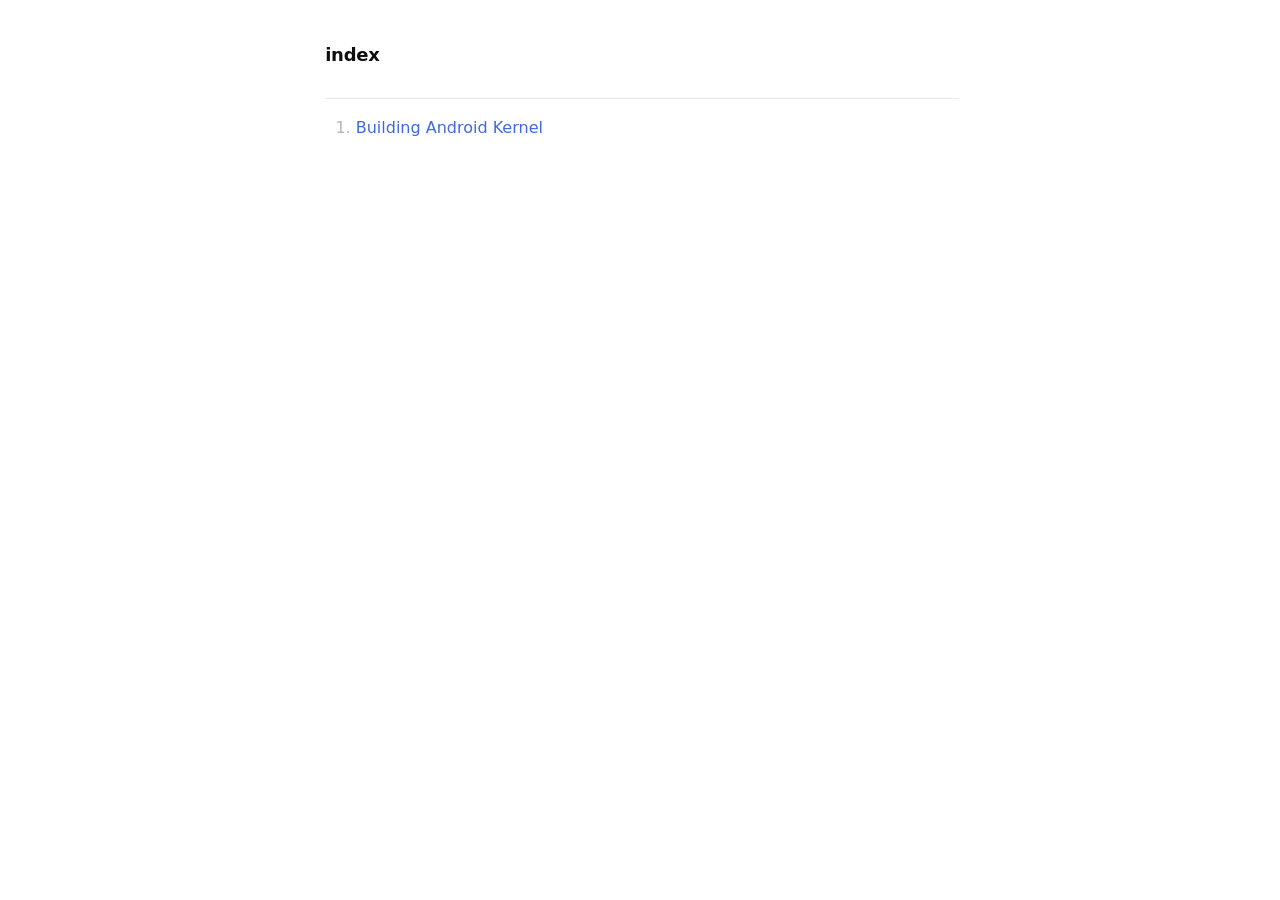
==== commit b5c516a2: "adb connection is done" ====
--- a/index.html
+++ b/index.html
@@ -9,5 +9,5 @@
 <meta property="og:url" content="index.html">
 <meta property="og:image" content="undefined">
 <meta charset="UTF-8"><meta property="og:site_name" content="Obsidian Vault"><meta name="viewport" content="width=device-width, initial-scale=1.0, user-scalable=yes, minimum-scale=1.0, maximum-scale=5.0"><script async="" id="webpage-script" src="site-lib/scripts/webpage.js" onload="this.onload=null;this.setAttribute(&quot;loaded&quot;, &quot;true&quot;)"></script><link rel="icon" href="site-lib/media/favicon.png"><link rel="stylesheet" href="site-lib/styles/obsidian.css"><link rel="stylesheet" href="site-lib/styles/theme.css"><link rel="preload" href="site-lib/styles/global-variable-styles.css" as="style" onload="this.onload=null;this.rel='stylesheet'"><noscript><link rel="stylesheet" href="site-lib/styles/global-variable-styles.css"></noscript><link rel="preload" href="site-lib/styles/main-styles.css" as="style" onload="this.onload=null;this.rel='stylesheet'"><noscript><link rel="stylesheet" href="site-lib/styles/main-styles.css"></noscript><style>body{--line-width:40em;--line-width-adaptive:40em;--file-line-width:40em;--sidebar-width:min(20em, 80vw);--collapse-arrow-size:11px;--tree-vertical-spacing:1.3em;--sidebar-margin:12px}:root{background-color:#202124}.sidebar{height:100%;font-size:14px;z-index:10;min-width:calc(var(--sidebar-width) + var(--divider-width-hover));max-width:calc(var(--sidebar-width) + var(--divider-width-hover));position:relative;overflow:hidden;overflow:clip;transition:min-width ease-in-out,max-width ease-in-out;transition-duration:.2s;contain:size}#left-sidebar{left:0}#right-sidebar{right:0}.sidebar.is-collapsed{min-width:0;max-width:0}.sidebar.floating{position:absolute}.sidebar .leaf-content{height:100%;min-width:calc(var(--sidebar-width) - var(--divider-width-hover));top:0;padding:var(--sidebar-margin);padding-top:4em;line-height:var(--line-height-tight);background-color:var(--background-secondary);transition:background-color,border-right,border-left,box-shadow;transition-duration:var(--color-fade-speed);transition-timing-function:ease-in-out;position:absolute;display:flex;flex-direction:column}.sidebar:not(.is-collapsed) .leaf-content{min-width:calc(max(100%,var(--sidebar-width)) - 3px);max-width:calc(max(100%,var(--sidebar-width)) - 3px)}#left-sidebar-content{left:0;border-top-right-radius:var(--radius-l);border-bottom-right-radius:var(--radius-l)}#right-sidebar-content{right:0;border-top-left-radius:var(--radius-l);border-bottom-left-radius:var(--radius-l)}.sidebar #left-sidebar-content,.sidebar #right-sidebar-content{contain:none!important;container-type:normal!important;animation:none!important}.sidebar:has(.leaf-content:empty):has(.topbar-content:empty){display:none}.sidebar-topbar{height:calc(2.3em + 2 * var(--sidebar-margin));width:var(--sidebar-width);padding:var(--sidebar-margin);z-index:1;position:fixed;display:flex;align-items:center;transition:width ease-in-out;transition-duration:inherit}.sidebar.is-collapsed .sidebar-topbar{width:calc(2.3em + var(--sidebar-margin) * 2)}.sidebar .sidebar-topbar.is-collapsed{width:0}#left-sidebar .sidebar-topbar{left:0;flex-direction:row;border-top-right-radius:var(--radius-l)}#right-sidebar .sidebar-topbar{right:0;flex-direction:row-reverse;border-top-left-radius:var(--radius-l)}#left-sidebar .topbar-content{margin-right:calc(2.3em + var(--sidebar-margin));flex-direction:row}#right-sidebar .topbar-content{margin-left:calc(2.3em + var(--sidebar-margin));flex-direction:row-reverse}.topbar-content{overflow:hidden visible;overflow:clip visible;width:100%;height:100%;display:flex;align-items:center;transition:inherit}.sidebar.is-collapsed .topbar-content{width:0;transition:inherit}.clickable-icon.sidebar-collapse-icon{background-color:transparent;color:var(--icon-color-focused);padding:2px!important;margin:0!important;height:100%!important;width:2.3em!important;margin-inline:0.14em!important;position:absolute}#left-sidebar .clickable-icon.sidebar-collapse-icon{transform:rotateY(180deg);right:var(--sidebar-margin)}#right-sidebar .clickable-icon.sidebar-collapse-icon{transform:rotateY(180deg);left:var(--sidebar-margin)}.clickable-icon.sidebar-collapse-icon svg.svg-icon{width:100%;height:100%}.feature-title{margin-left:1px;text-transform:uppercase;letter-spacing:.06em;margin-top:.75em;margin-bottom:.75em}.feature-header{display:flex;align-items:center;padding-top:0;font-size:1em;padding-left:0}body.floating-sidebars .sidebar{position:absolute}body{transition:background-color var(--color-fade-speed) ease-in-out}#navbar:not(:empty){display:flex;align-items:center;justify-content:space-between;padding:.5em 1em;width:100%}#main{display:flex;flex-direction:column;height:100%;width:100%;align-items:stretch;justify-content:center}#main-horizontal{display:flex;flex-direction:row;flex-grow:1;width:100%;align-items:stretch;justify-content:center}#center-content{flex-basis:100%;max-width:100%;width:100%;height:100%;display:flex;flex-direction:column;align-items:center;transition:opacity .2s ease-in-out;contain:inline-size}.hide{opacity:0!important;transition:opacity .2s ease-in-out;pointer-events:none}#center-content>.obsidian-document{padding-left:2em;padding-right:1em;margin-bottom:0;width:100%;width:-webkit-fill-available;width:-moz-available;width:fill-available;transition:background-color var(--color-fade-speed) ease-in-out;border-top-right-radius:var(--window-radius,var(--radius-m));border-top-left-radius:var(--window-radius,var(--radius-m));overflow-x:hidden!important;overflow-y:auto!important;display:flex!important;flex-direction:column!important;align-items:center!important;contain:inline-size}body #center-content>.obsidian-document>.markdown-preview-sizer{padding-bottom:80vh;width:100%;max-width:var(--line-width);flex-basis:var(--line-width);transition:background-color var(--color-fade-speed) ease-in-out;contain:inline-size}#center-content>.obsidian-document>div{width:100%!important;transition:background-color var(--color-fade-speed) ease-in-out;contain:inline-size}#center-content>.obsidian-document:not([data-type=markdown]).embed{display:flex;padding:1em;height:100%;width:100%;align-items:center;justify-content:center}#center-content>.obsidian-document:not([data-type=markdown]).embed>*{max-width:100%;max-height:100%;object-fit:contain}:not(h1,h2,h3,h4,h5,h6,li):has(> :is(.math,table)){overflow-x:auto!important}#center-content>.obsidian-document:not([data-type=markdown]){overflow-x:auto;contain:content;padding:0;margin:0;height:100%}.obsidian-document[data-type=attachment]{display:flex;flex-direction:column;align-items:center;justify-content:center;height:100%;width:100%}.obsidian-document[data-type=attachment]>*{outline:0;border:none;box-shadow:none}.obsidian-document[data-type=attachment] :is(img){max-width:90%;max-height:90%;object-fit:contain}.obsidian-document[data-type=attachment]>:is(audio){width:100%;max-width:min(90%,var(--line-width))}.obsidian-document[data-type=attachment]>:is(embed,iframe,video){width:100%;height:100%;max-width:100%;max-height:100%;object-fit:contain}.canvas-wrapper>:is(.header,.footer){z-index:100;position:absolute;display:flex;justify-content:center;flex-direction:column;width:100%;align-items:center}.scroll-highlight{position:absolute;width:100%;height:100%;pointer-events:none;z-index:1000;background-color:hsla(var(--color-accent-hsl),.25);opacity:0;padding:1em;inset:50%;translate:-50% -50%;border-radius:var(--radius-s)}</style><script defer="">async function loadIncludes(){let e=document.querySelectorAll("link[itemprop='include']");for(const t of e){let e=t.getAttribute("href");try{let o="";if(e.startsWith("https:")||e.startsWith("http:")||"file:"!=window.location.protocol){const n=await fetch(e);if(!n.ok){console.log("Could not include file: "+e),t?.remove();continue}o=await n.text()}else{const t=document.getElementById(btoa(encodeURI(e)));if(t){const e=JSON.parse(decodeURI(atob(t.getAttribute("value")??"")));o=e?.data??""}}let n=document.createRange().createContextualFragment(o);t.before(n),t.remove(),console.log("Included text: "+o),console.log("Included file: "+e)}catch(o){t?.remove(),console.log("Could not include file: "+e,o);continue}}}document.addEventListener("DOMContentLoaded",(()=>{loadIncludes()}));let isFileProtocol="file:"==location.protocol;function waitLoadScripts(e,t){let o=e.map((e=>document.getElementById(e+"-script")));!function e(n){let l=o[n],c=n+1;l?(l&&"true"!=l.getAttribute("loaded")||n<o.length&&e(c),n<o.length&&l.addEventListener("load",(()=>e(c)))):n<o.length?e(c):t()}(0)}</script></head><body class="publish css-settings-manager is-hidden-frameless styled-scrollbars show-inline-title show-ribbon show-view-header is-focused"><script defer="">let theme=localStorage.getItem("theme")||(window.matchMedia("(prefers-color-scheme: dark)").matches?"dark":"light");"dark"==theme?(document.body.classList.add("theme-dark"),document.body.classList.remove("theme-light")):(document.body.classList.add("theme-light"),document.body.classList.remove("theme-dark")),window.innerWidth<480?document.body.classList.add("is-phone"):window.innerWidth<768?document.body.classList.add("is-tablet"):window.innerWidth<1024?document.body.classList.add("is-small-screen"):document.body.classList.add("is-large-screen")</script><div id="main"><div id="navbar"></div><div id="main-horizontal"><div id="left-content" class="leaf" style="--sidebar-width: var(--sidebar-width-left);"></div><div id="center-content" class="leaf"><div class="obsidian-document markdown-preview-view markdown-rendered node-insert-event is-readable-line-width allow-fold-headings allow-fold-lists show-indentation-guide show-properties" data-type="markdown"><style id="MJX-CHTML-styles"></style><div class="markdown-preview-sizer markdown-preview-section"><div class="header"><h1 class="page-title heading inline-title" id="index_0">index</h1><div class="data-bar"></div></div><div class="markdown-preview-pusher" style="width: 1px; height: 0.1px; margin-bottom: 0px;"></div><div class="el-ol"><ol>
-<li data-line="0" dir="auto"><a data-href="Building KGDB Enable Android Kernel" href="building-kgdb-enable-android-kernel.html" class="internal-link" target="_self" rel="noopener nofollow">Building KGDB Enable Android Kernel</a></li>
+<li data-line="0" dir="auto"><a data-href="Building Android Kernel" href="building-android-kernel.html" class="internal-link" target="_self" rel="noopener nofollow">Building Android Kernel</a></li>
 </ol></div><div class="footer"><div class="data-bar"></div></div></div></div></div><div id="right-content" class="leaf" style="--sidebar-width: var(--sidebar-width-right);"></div></div></div></body></html>
